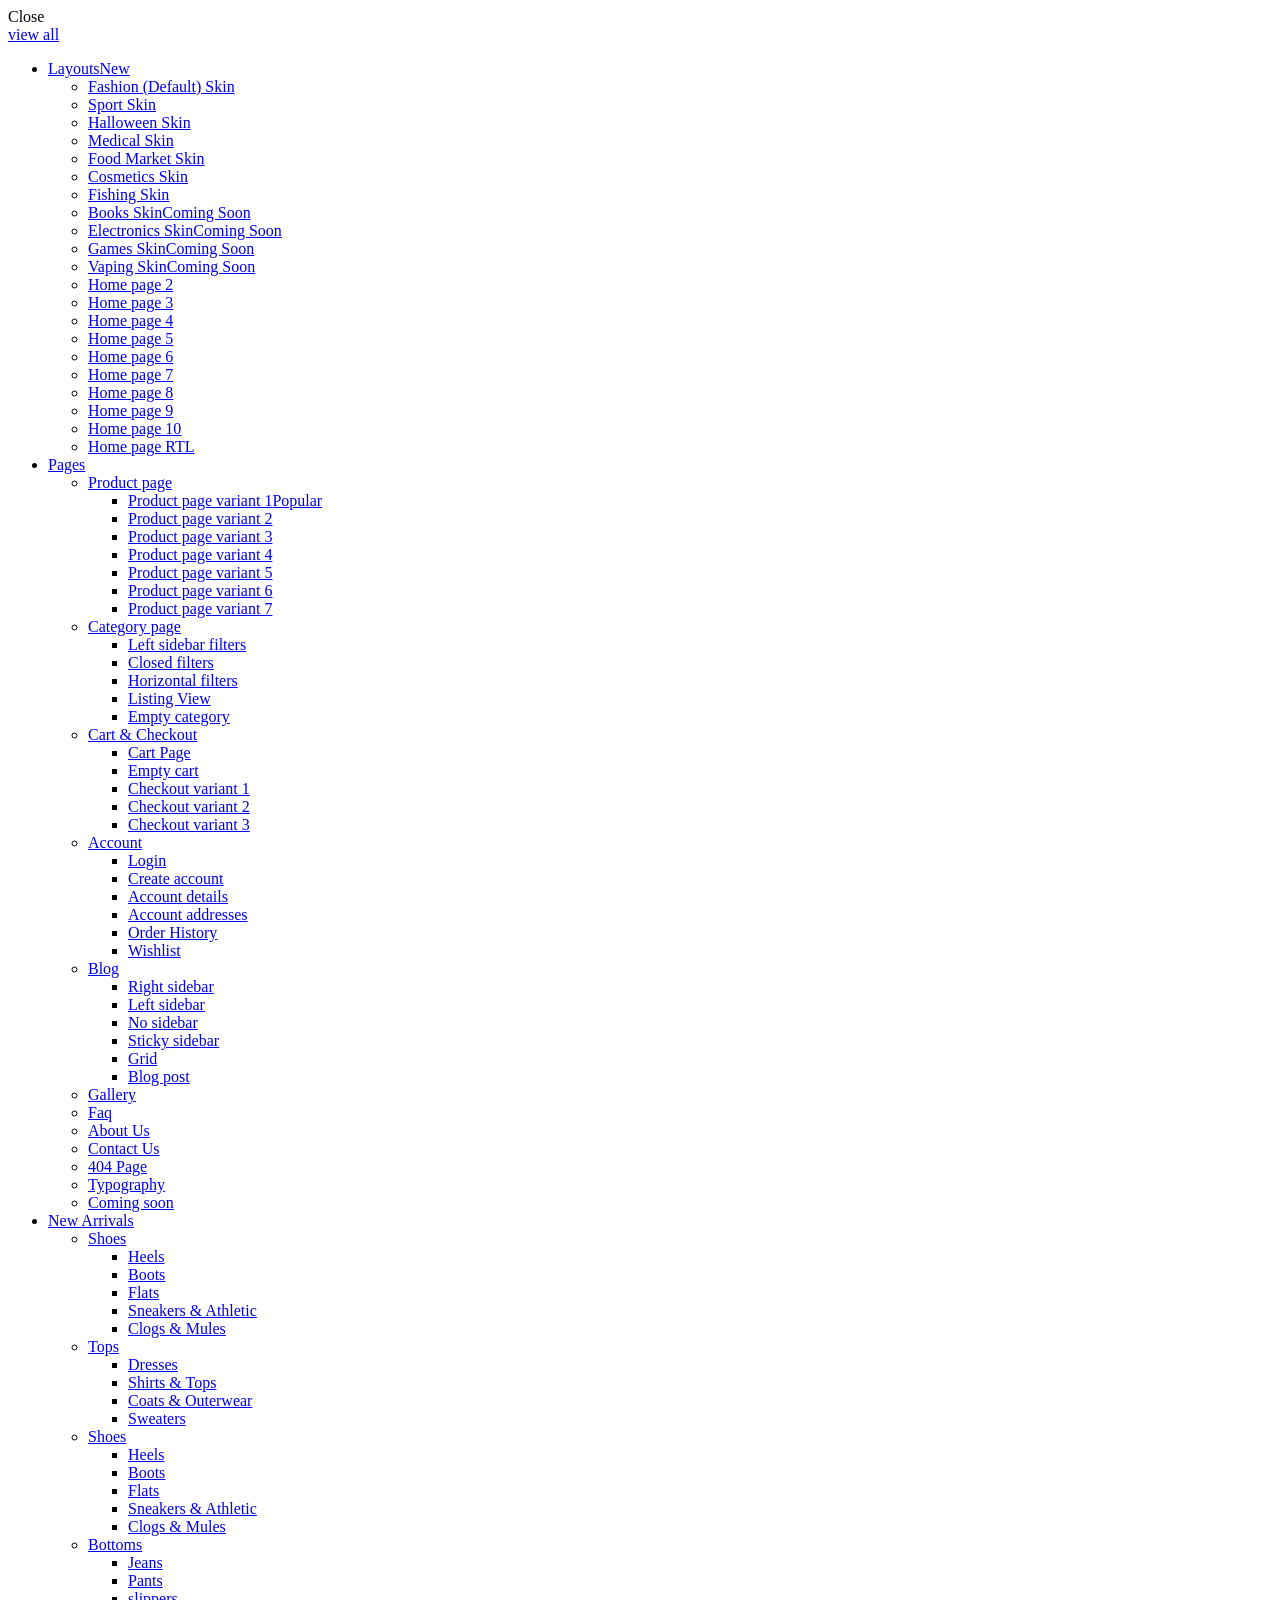
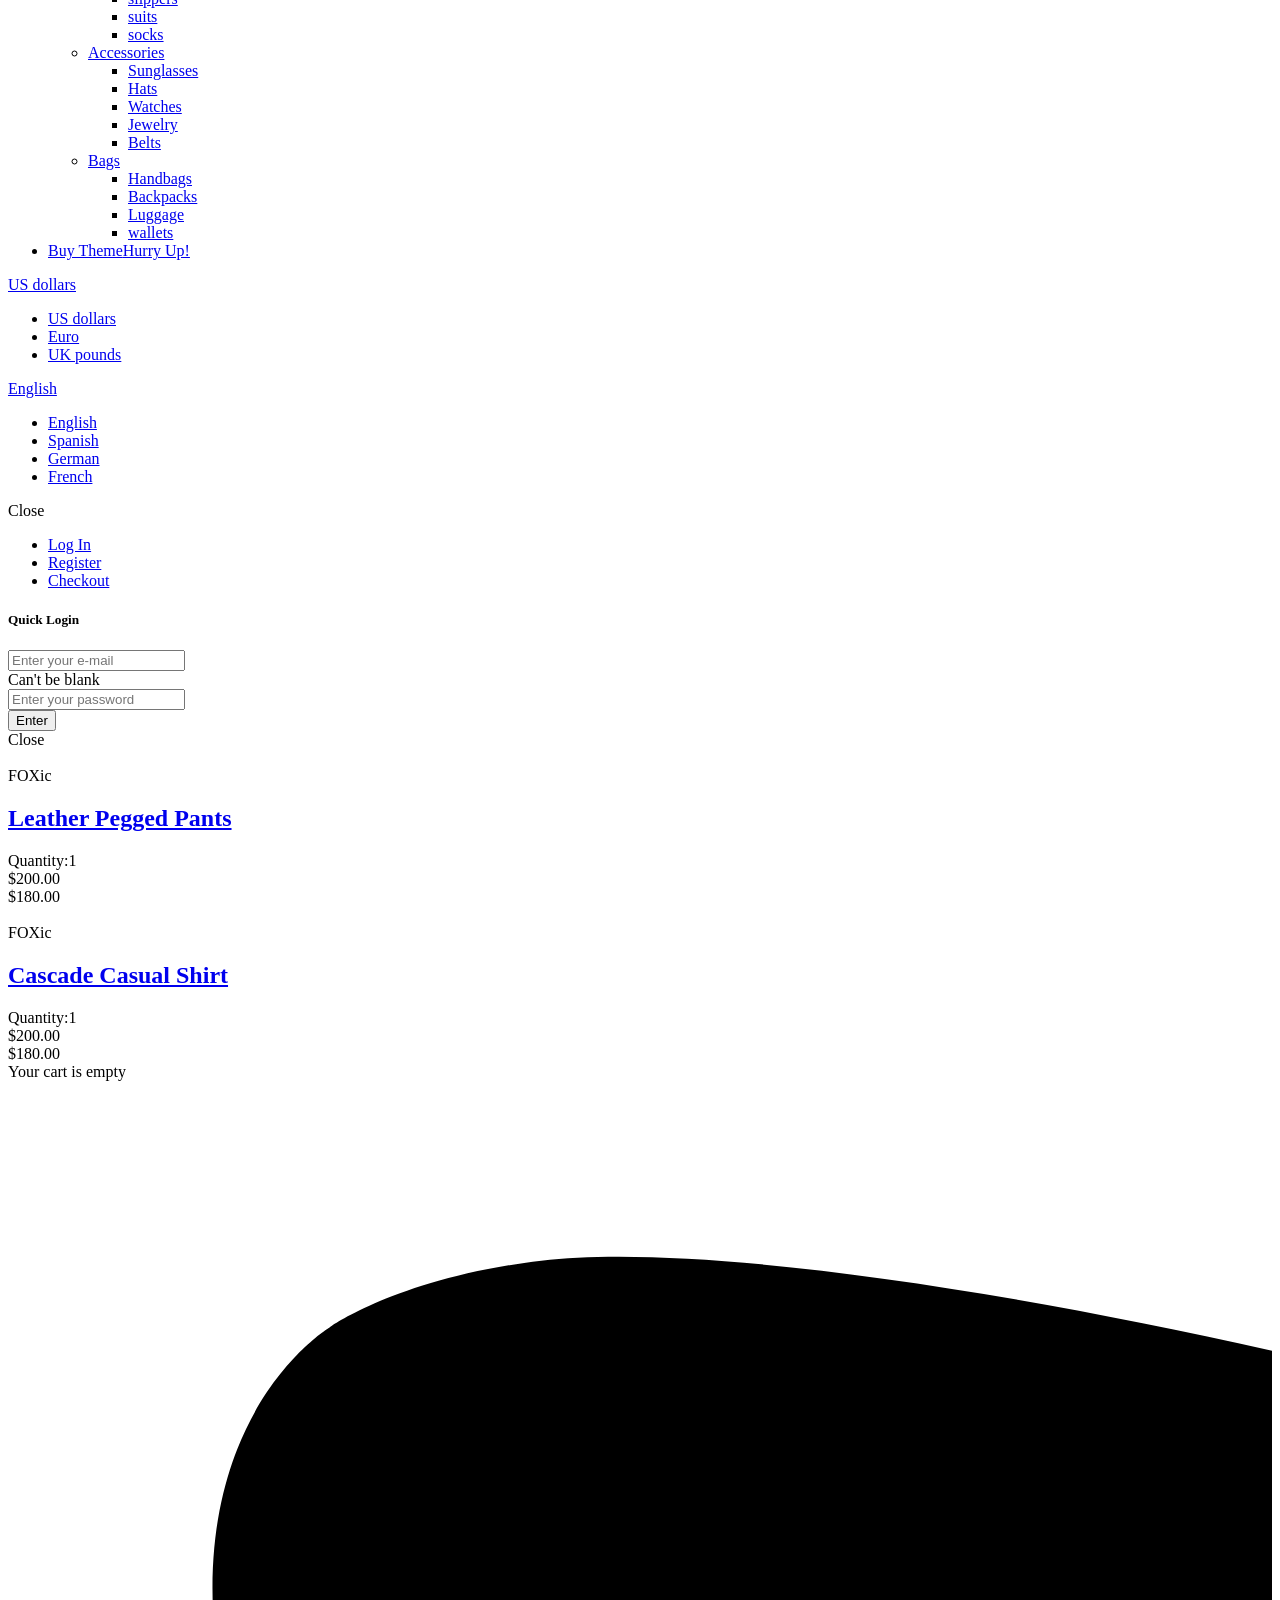
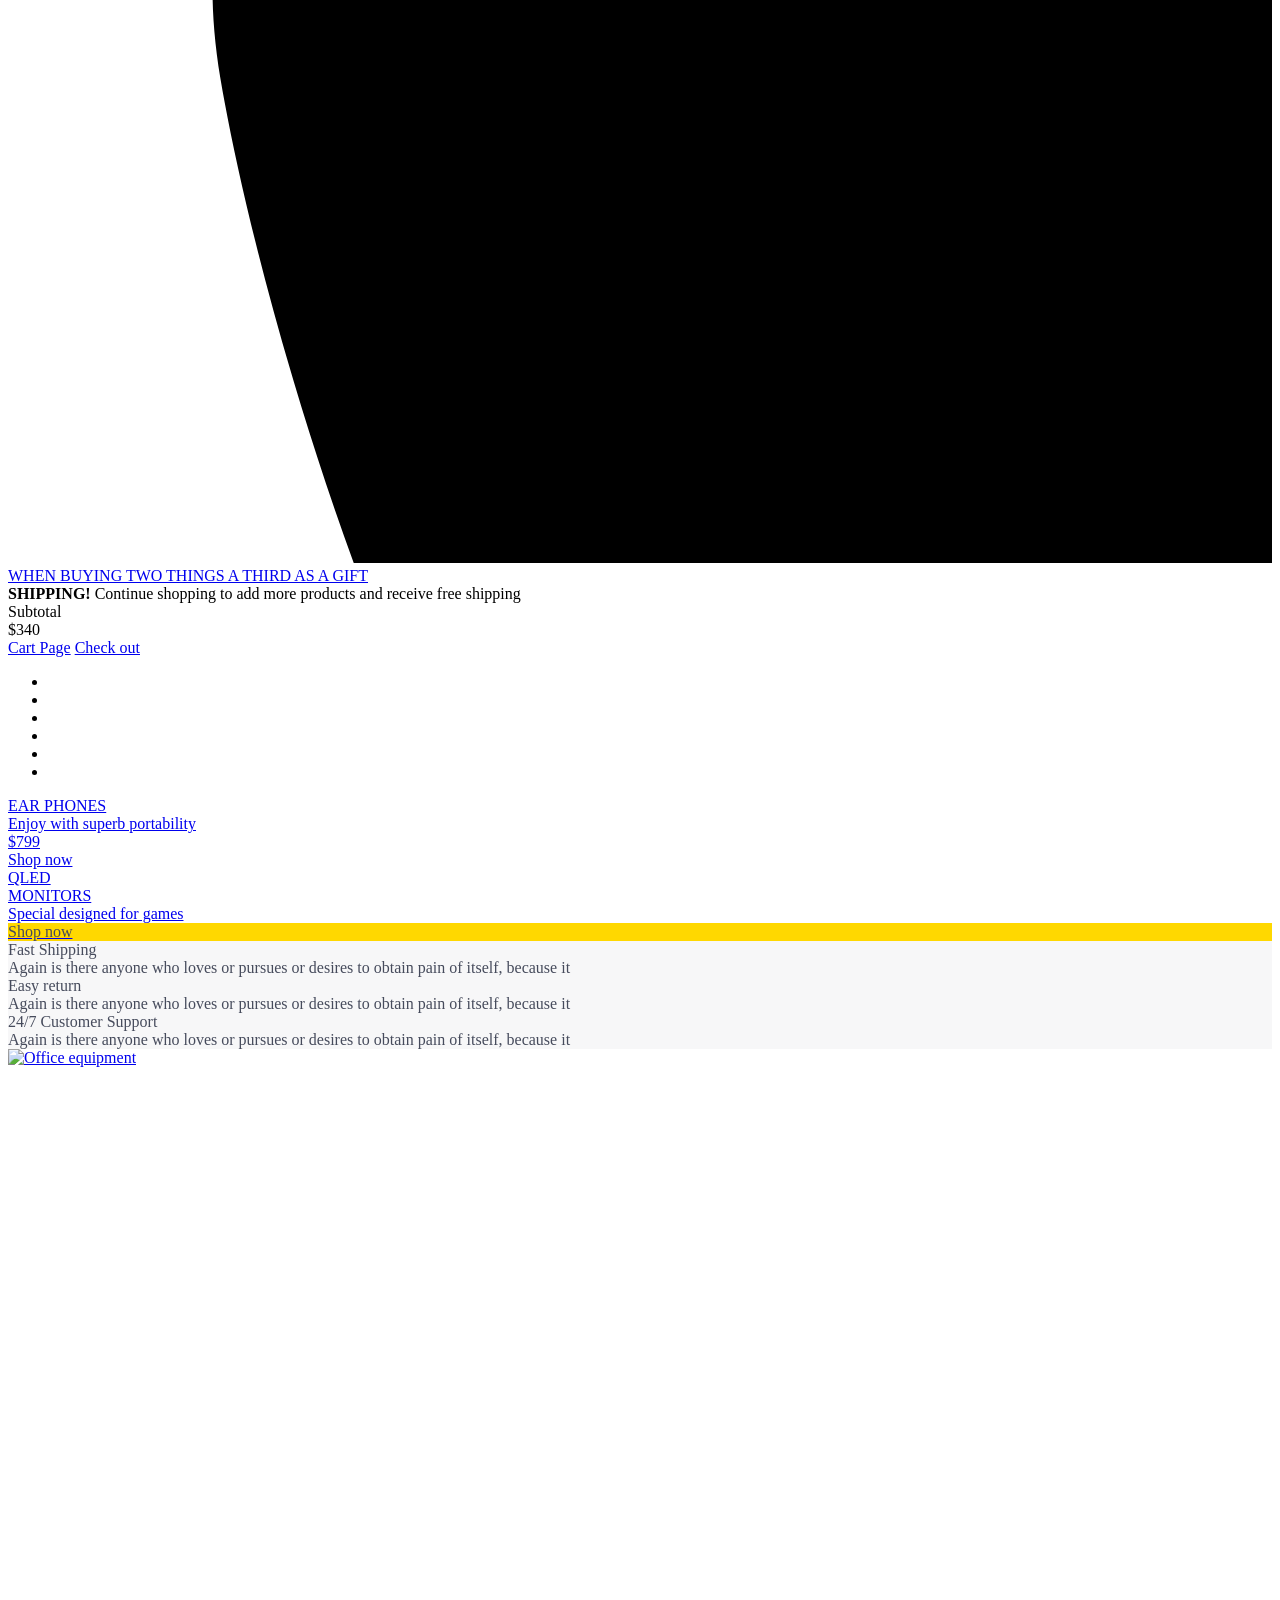
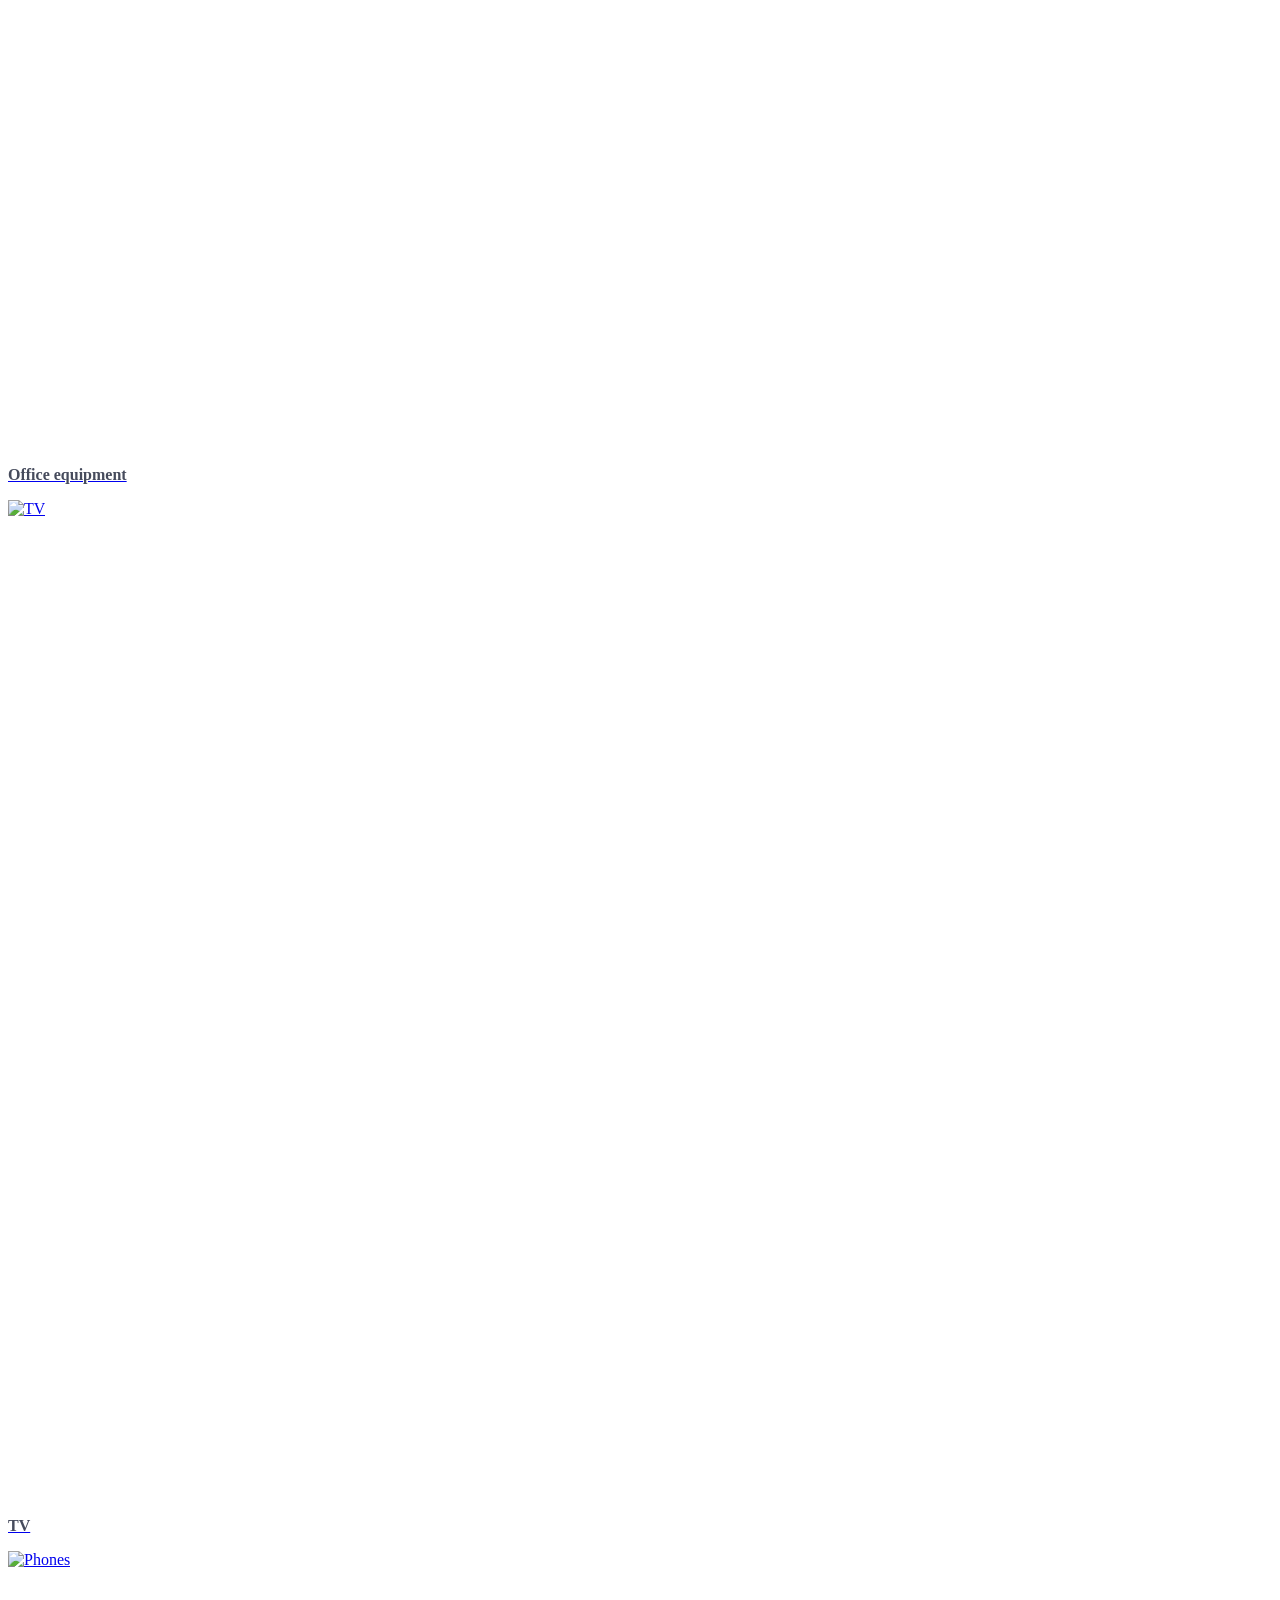
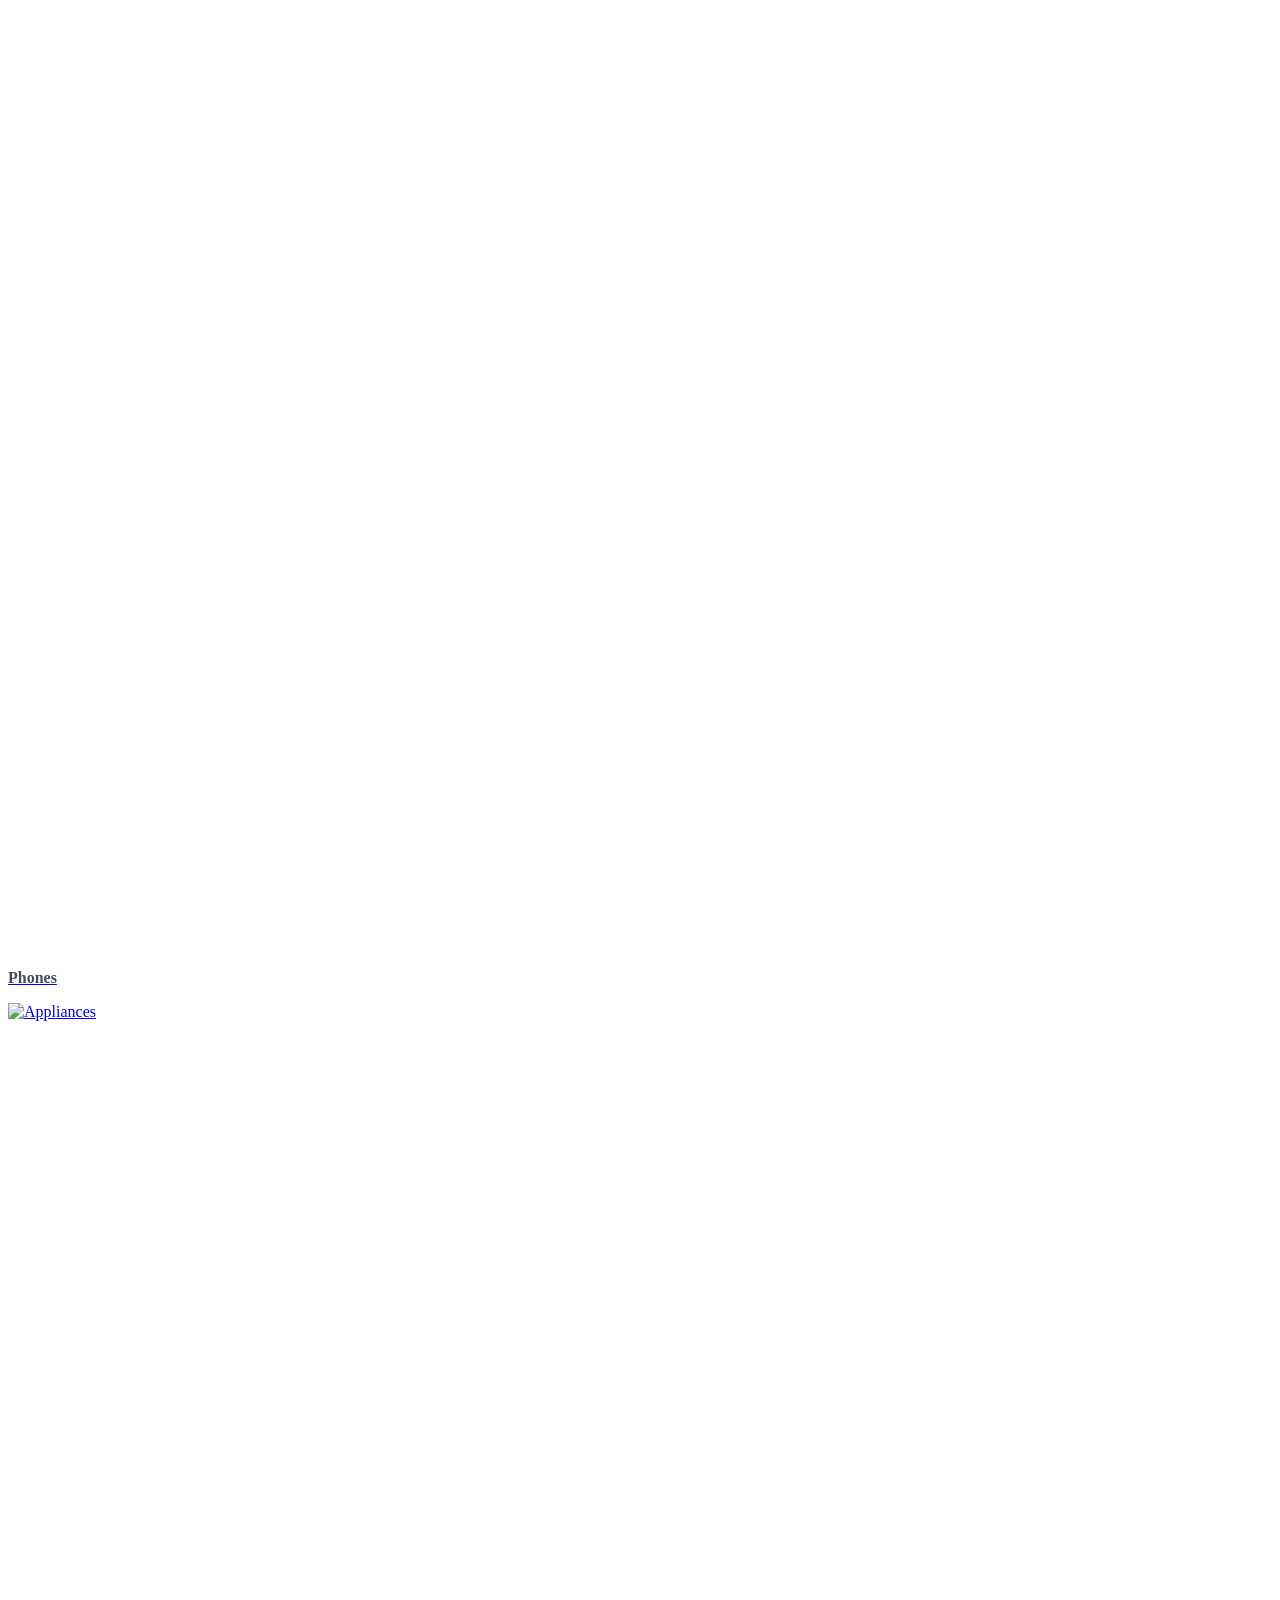
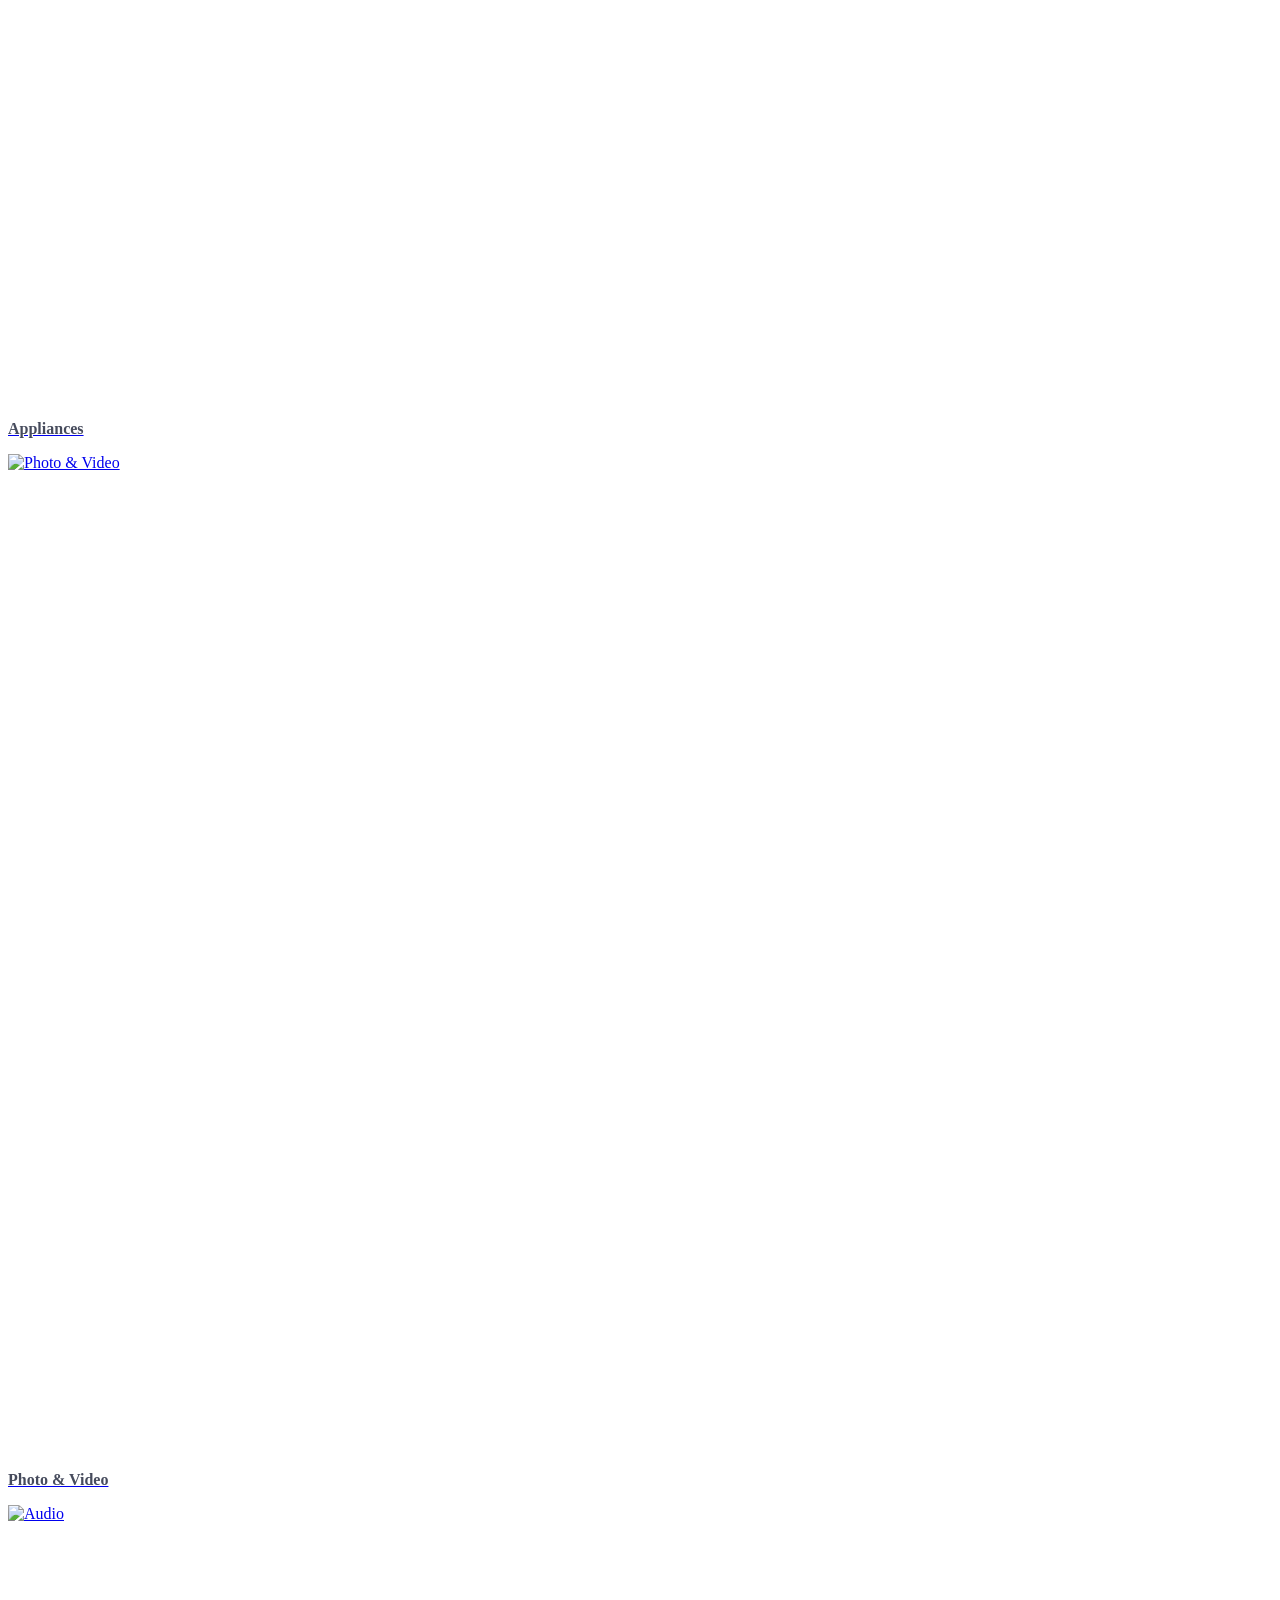
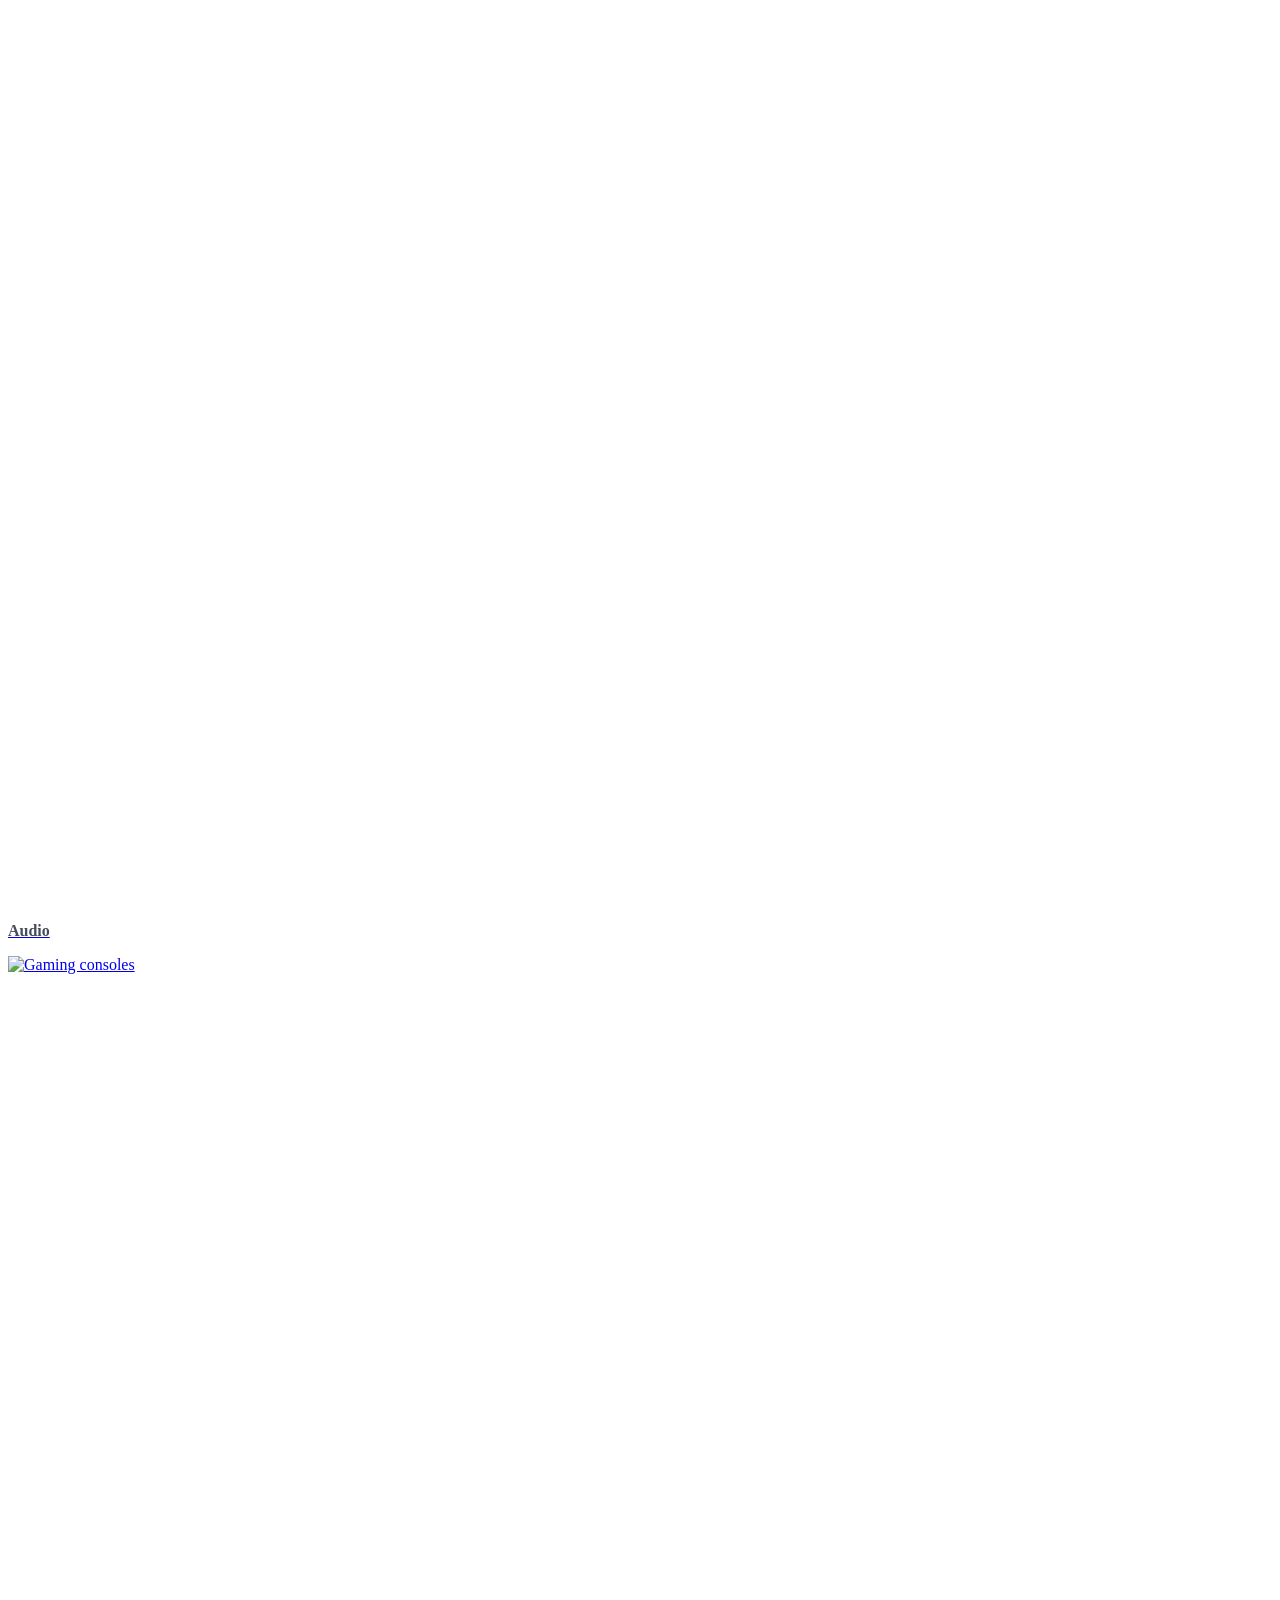
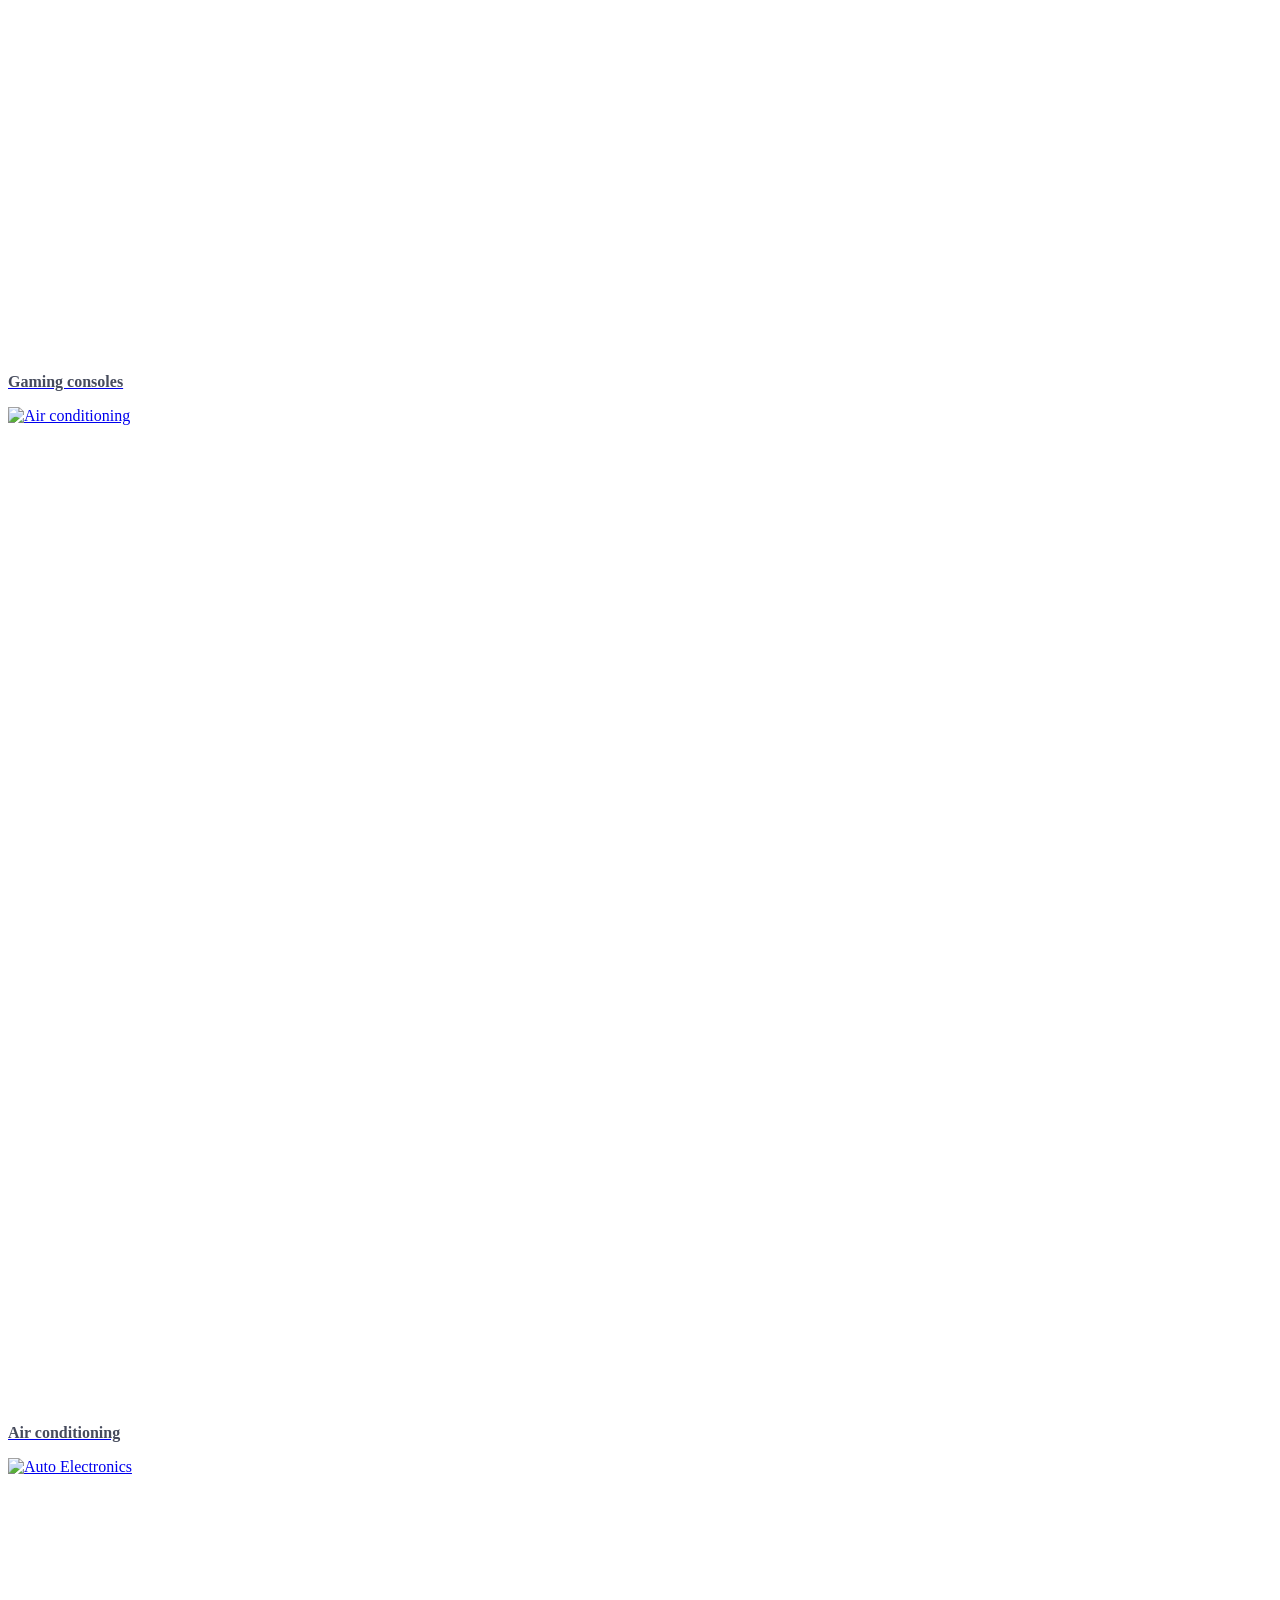
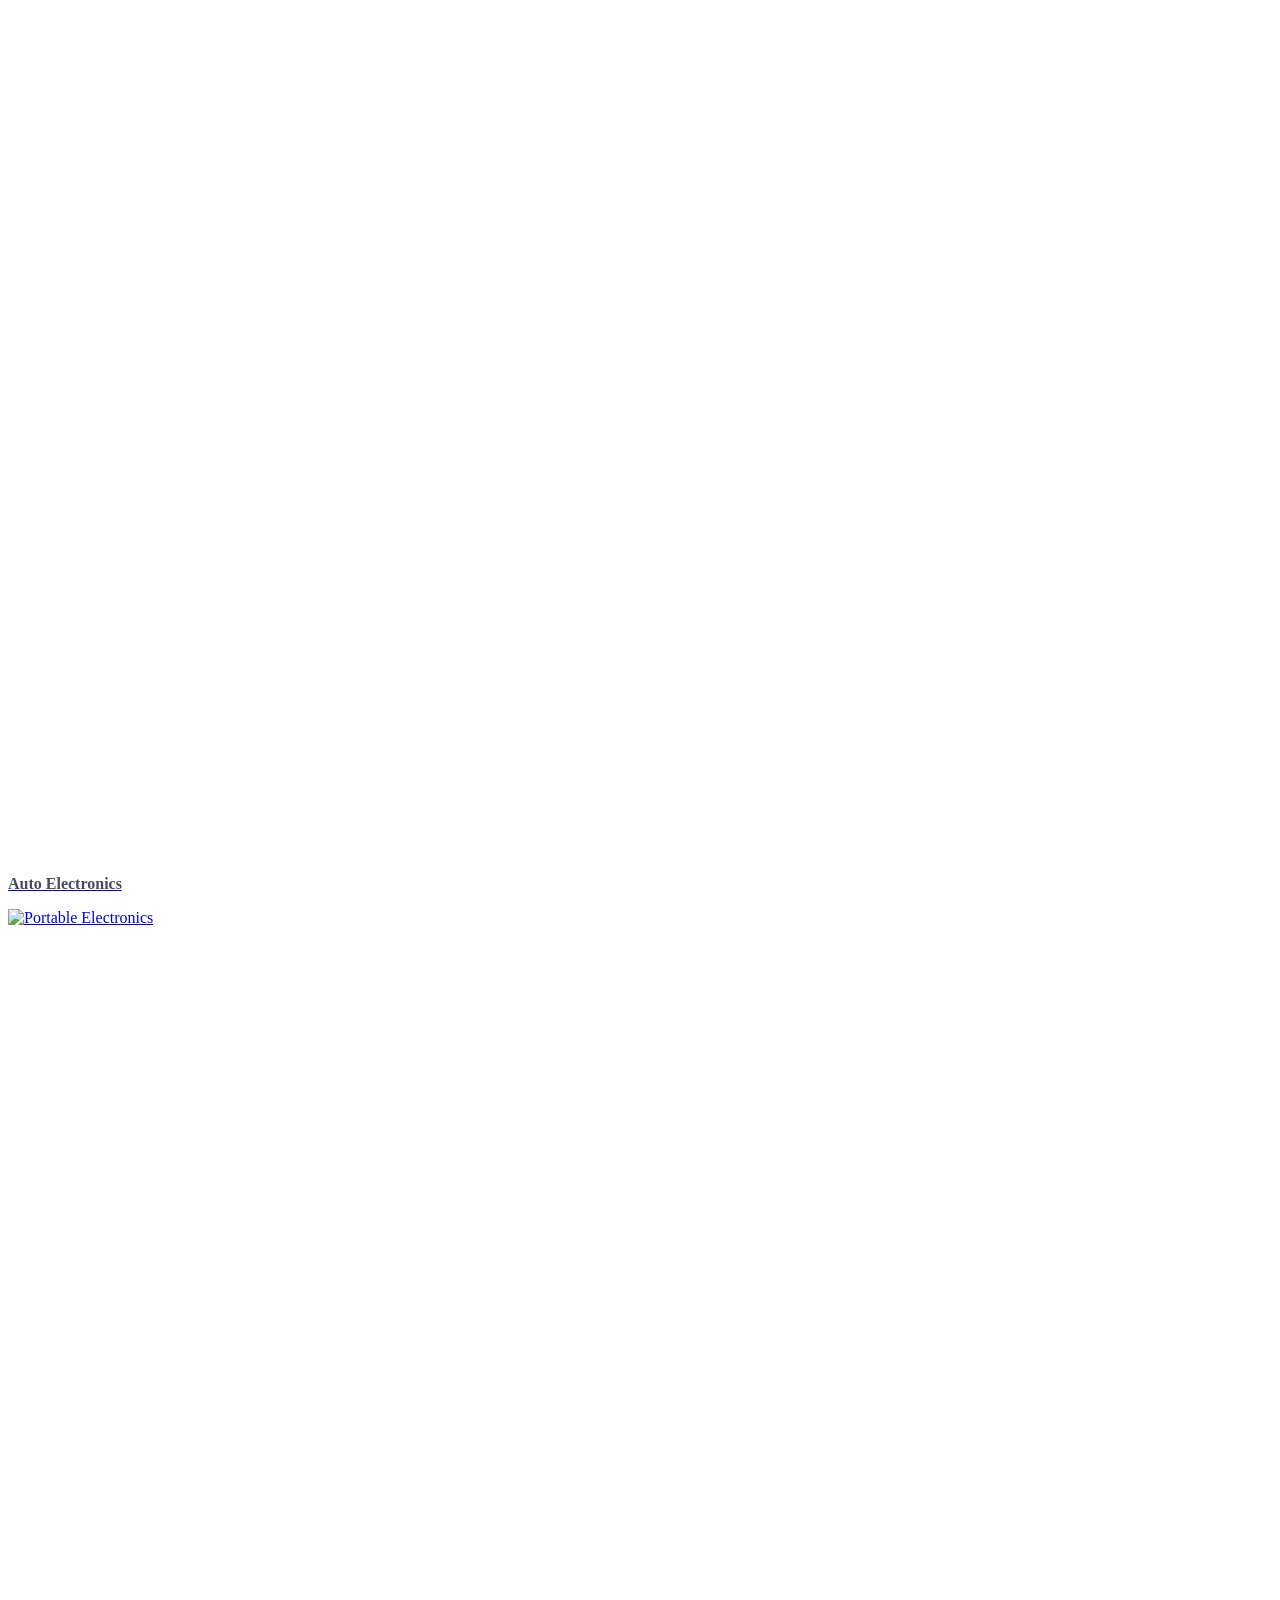
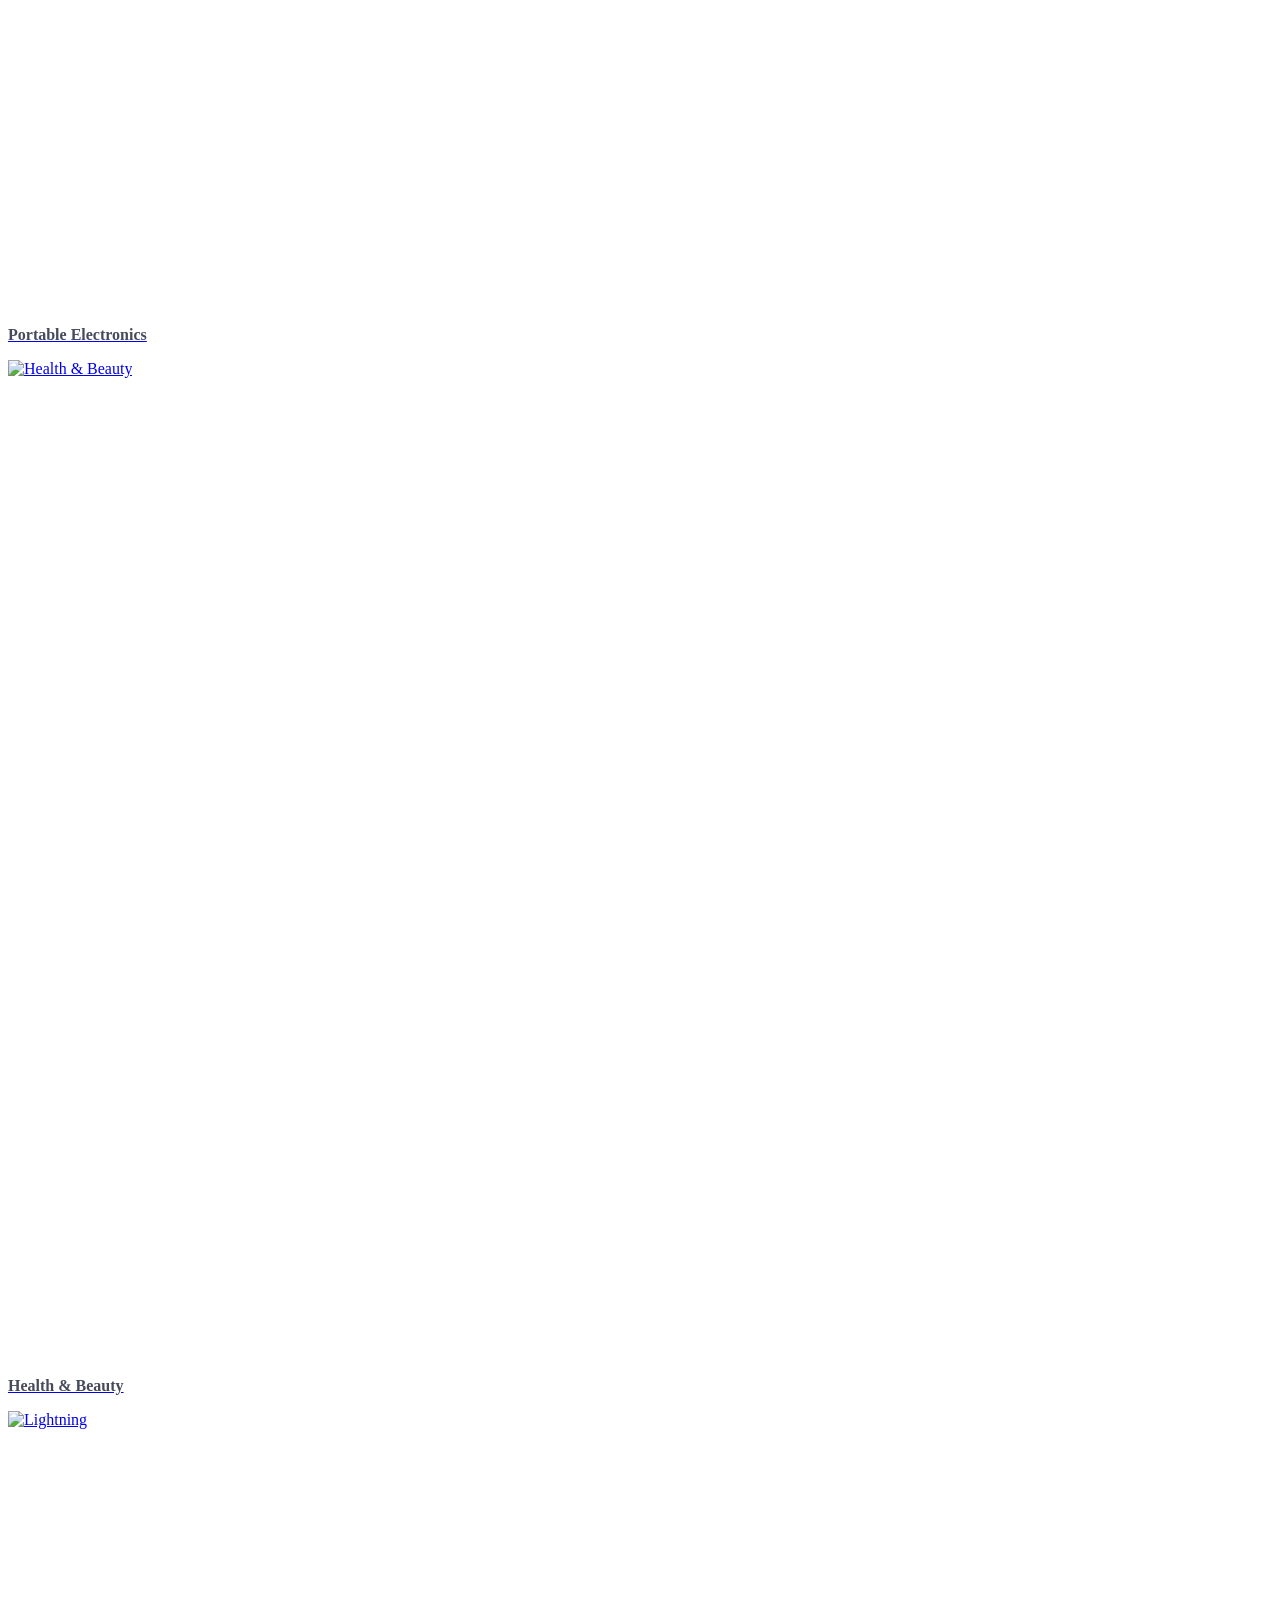
==== shoping_cart/src/main/resources/templates/views/client/index.html @ 7f089148 "up source" ====
<!DOCTYPE html>
<html lang="en"
      xmlns:th="http://thymeleaf.org"
      xmlns:layout="http://www.ultraq.net.nz/thymeleaf/layout"
      layout:decorate="~{decorators/client.html}">
<head>
    <meta charset="UTF-8">
    <title>Title</title>
</head>
<body layout:fragment="content">
<div class="header-side-panel">
    <div class="mobilemenu js-push-mbmenu">
        <div class="mobilemenu-content">
            <div class="mobilemenu-close mobilemenu-toggle">Close</div>
            <div class="mobilemenu-scroll">
                <div class="mobilemenu-search"></div>
                <div class="nav-wrapper show-menu">
                    <div class="nav-toggle">
                        <span class="nav-back"><i class="icon-angle-left"></i></span>
                        <span class="nav-title"></span>
                        <a href="#" class="nav-viewall">view all</a>
                    </div>
                    <ul class="nav nav-level-1">
                        <li><a href="index.html">Layouts<span class="menu-label menu-label--color1">New</span><span class="arrow"><i class="icon-angle-right"></i></span></a>
                            <ul class="nav-level-2">
                                <li><a href="index.html">Fashion (Default) Skin</a></li>
                                <li><a href="index-sport.html">Sport Skin</a></li>
                                <li><a href="index-helloween.html">Halloween Skin</a></li>
                                <li><a href="index-medical.html">Medical Skin</a></li>
                                <li><a href="index-food.html">Food Market Skin</a></li>
                                <li><a href="index-cosmetics.html">Cosmetics Skin</a></li>
                                <li><a href="index-fishing.html">Fishing Skin</a></li>
                                <li><a href="#">Books Skin<span class="menu-label menu-label--color1">Coming Soon</span></a></li>
                                <li><a href="#">Electronics Skin<span class="menu-label menu-label--color2">Coming Soon</span></a></li>
                                <li><a href="#">Games Skin<span class="menu-label menu-label--color3">Coming Soon</span></a></li>
                                <li><a href="#">Vaping Skin<span class="menu-label">Coming Soon</span></a></li>
                                <li><a href="index-02.html">Home page 2</a></li>
                                <li><a href="index-03.html">Home page 3</a></li>
                                <li><a href="index-04.html">Home page 4</a></li>
                                <li><a href="index-05.html">Home page 5</a></li>
                                <li><a href="index-06.html">Home page 6</a></li>
                                <li><a href="index-07.html">Home page 7</a></li>
                                <li><a href="index-08.html">Home page 8</a></li>
                                <li><a href="index-09.html">Home page 9</a></li>
                                <li><a href="index-10.html">Home page 10</a></li>
                                <li><a href="index-rtl.html">Home page RTL</a></li>
                            </ul>
                        </li>
                        <li><a href="#">Pages<span class="arrow"><i class="icon-angle-right"></i></span></a>
                            <ul class="nav-level-2">
                                <li><a href="product.html">Product page<span class="arrow"><i class="icon-angle-right"></i></span></a>
                                    <ul class="nav-level-3">
                                        <li><a href="product.html">Product page variant 1<span class="menu-label menu-label--color3">Popular</span></a></li>
                                        <li><a href="product-2.html">Product page variant 2</a></li>
                                        <li><a href="product-3.html">Product page variant 3</a></li>
                                        <li><a href="product-4.html">Product page variant 4</a></li>
                                        <li><a href="product-5.html">Product page variant 5</a></li>
                                        <li><a href="product-6.html">Product page variant 6</a></li>
                                        <li><a href="product-7.html">Product page variant 7</a></li>
                                    </ul>
                                </li>
                                <li><a href="category.html">Category page<span class="arrow"><i class="icon-angle-right"></i></span></a>
                                    <ul class="nav-level-3">
                                        <li><a href="category.html">Left sidebar filters</a></li>
                                        <li><a href="category-closed-filter.html">Closed filters</a></li>
                                        <li><a href="category-horizontal-filter.html">Horizontal filters</a></li>
                                        <li><a href="category-listview.html">Listing View</a></li>
                                        <li><a href="category-empty.html">Empty category</a></li>
                                    </ul>
                                </li>
                                <li><a href="cart.html">Cart & Checkout<span class="arrow"><i class="icon-angle-right"></i></span></a>
                                    <ul class="nav-level-3">
                                        <li><a href="cart.html">Cart Page</a></li>
                                        <li><a href="cart-empty.html">Empty cart</a></li>
                                        <li><a href="checkout.html">Checkout variant 1</a></li>
                                        <li><a href="checkout-2.html">Checkout variant 2</a></li>
                                        <li><a href="checkout-3.html">Checkout variant 3</a></li>
                                    </ul>
                                </li>
                                <li><a href="account-create.html">Account<span class="arrow"><i class="icon-angle-right"></i></span></a>
                                    <ul class="nav-level-3">
                                        <li><a href="account-create.html">Login</a></li>
                                        <li><a href="account-create.html">Create account</a></li>
                                        <li><a href="account-details.html">Account details</a></li>
                                        <li><a href="account-addresses.html">Account addresses</a></li>
                                        <li><a href="account-history.html">Order History</a></li>
                                        <li><a href="account-wishlist.html">Wishlist</a></li>
                                    </ul>
                                </li>
                                <li><a href="blog.html">Blog<span class="arrow"><i class="icon-angle-right"></i></span></a>
                                    <ul class="nav-level-3">
                                        <li><a href="blog.html">Right sidebar</a></li>
                                        <li><a href="blog-left-sidebar.html">Left sidebar</a></li>
                                        <li><a href="blog-without-sidebar.html">No sidebar</a></li>
                                        <li><a href="blog-sticky-sidebar.html">Sticky sidebar</a></li>
                                        <li><a href="blog-grid.html">Grid</a></li>
                                        <li><a href="blog-post.html">Blog post</a></li>
                                    </ul>
                                </li>
                                <li><a href="gallery.html">Gallery</a></li>
                                <li><a href="faq.html">Faq</a></li>
                                <li><a href="about.html">About Us</a></li>
                                <li><a href="contact.html">Contact Us</a></li>
                                <li><a href="404.html">404 Page</a></li>
                                <li><a href="typography.html">Typography</a></li>
                                <li><a href="coming-soon.html" target="_blank">Coming soon</a></li>
                            </ul>
                        </li>
                        <li><a href="category.html">New Arrivals<span class="arrow"><i class="icon-angle-right"></i></span></a>
                            <ul class="nav-level-2">
                                <li><a href="category.html">Shoes<span class="arrow"><i class="icon-angle-right"></i></span></a>
                                    <ul class="nav-level-3">
                                        <li><a href="category.html">Heels</a></li>
                                        <li><a href="category.html">Boots</a></li>
                                        <li><a href="category.html">Flats</a></li>
                                        <li><a href="category.html">Sneakers &amp; Athletic</a></li>
                                        <li><a href="category.html">Clogs &amp; Mules</a></li>
                                    </ul>
                                </li>
                                <li><a href="category.html">Tops<span class="arrow"><i class="icon-angle-right"></i></span></a>
                                    <ul class="nav-level-3">
                                        <li><a href="category.html">Dresses</a></li>
                                        <li><a href="category.html">Shirts &amp; Tops</a></li>
                                        <li><a href="category.html">Coats &amp; Outerwear</a></li>
                                        <li><a href="category.html">Sweaters</a></li>
                                    </ul>
                                </li>
                                <li><a href="category.html">Shoes<span class="arrow"><i class="icon-angle-right"></i></span></a>
                                    <ul class="nav-level-3">
                                        <li><a href="category.html">Heels</a></li>
                                        <li><a href="category.html">Boots</a></li>
                                        <li><a href="category.html">Flats</a></li>
                                        <li><a href="category.html">Sneakers &amp; Athletic</a></li>
                                        <li><a href="category.html">Clogs &amp; Mules</a></li>
                                    </ul>
                                </li>
                                <li><a href="category.html">Bottoms<span class="arrow"><i class="icon-angle-right"></i></span></a>
                                    <ul class="nav-level-3">
                                        <li><a href="category.html">Jeans</a></li>
                                        <li><a href="category.html">Pants</a></li>
                                        <li><a href="category.html">slippers</a></li>
                                        <li><a href="category.html">suits</a></li>
                                        <li><a href="category.html">socks</a></li>
                                    </ul>
                                </li>
                                <li><a href="category.html">Accessories<span class="arrow"><i class="icon-angle-right"></i></span></a>
                                    <ul class="nav-level-3">
                                        <li><a href="category.html">Sunglasses</a></li>
                                        <li><a href="category.html">Hats</a></li>
                                        <li><a href="category.html">Watches</a></li>
                                        <li><a href="category.html">Jewelry</a></li>
                                        <li><a href="category.html">Belts</a></li>
                                    </ul>
                                </li>
                                <li><a href="category.html">Bags<span class="arrow"><i class="icon-angle-right"></i></span></a>
                                    <ul class="nav-level-3">
                                        <li><a href="category.html">Handbags</a></li>
                                        <li><a href="category.html">Backpacks</a></li>
                                        <li><a href="category.html">Luggage</a></li>
                                        <li><a href="category.html">wallets</a></li>
                                    </ul>
                                </li>
                            </ul>
                        </li>
                        <li><a href="https://bit.ly/3iLAAEp" target="_blank">Buy Theme<span class="menu-label menu-label--color3">Hurry Up!</span><span class="arrow"><i class="icon-angle-right"></i></span></a></li>
                    </ul>
                </div>
                <div class="mobilemenu-bottom">
                    <div class="mobilemenu-currency">
                        <div class="dropdn_currency">
                            <div class="dropdn dropdn_caret">
                                <a href="#" class="dropdn-link js-dropdn-link">US dollars<i class="icon-angle-down"></i></a>
                                <div class="dropdn-content">
                                    <ul>
                                        <li class="active"><a href="#"><span>US dollars</span></a></li>
                                        <li><a href="#"><span>Euro</span></a></li>
                                        <li><a href="#"><span>UK pounds</span></a></li>
                                    </ul>
                                </div>
                            </div>
                        </div>
                    </div>
                    <div class="mobilemenu-language">
                        <div class="dropdn_language">
                            <div class="dropdn dropdn_language dropdn_language--noimg dropdn_caret">
                                <a href="#" class="dropdn-link js-dropdn-link"><span class="js-dropdn-select-current">English</span><i class="icon-angle-down"></i></a>
                                <div class="dropdn-content">
                                    <ul>
                                        <li class="active"><a href="#"><img src="images/flags/en.html" alt="">English</a></li>
                                        <li><a href="#"><img src="images/flags/sp.html" alt="">Spanish</a></li>
                                        <li><a href="#"><img src="images/flags/de.html" alt="">German</a></li>
                                        <li><a href="#"><img src="images/flags/fr.html" alt="">French</a></li>
                                    </ul>
                                </div>
                            </div>
                        </div>
                    </div>
                </div>
            </div>
        </div>
    </div>
    <div class="dropdn-content account-drop" id="dropdnAccount">
        <div class="dropdn-content-block">
            <div class="dropdn-close"><span class="js-dropdn-close">Close</span></div>
            <ul>
                <li><a href="account-create.html"><span>Log In</span><i class="icon-login"></i></a></li>
                <li><a href="account-create.html"><span>Register</span><i class="icon-user2"></i></a></li>
                <li><a href="checkout.html"><span>Checkout</span><i class="icon-card"></i></a></li>
            </ul>
            <div class="dropdn-form-wrapper">
                <h5>Quick Login</h5>
                <form action="#">
                    <div class="form-group">
                        <input type="text" class="form-control form-control--sm is-invalid" placeholder="Enter your e-mail">
                        <div class="invalid-feedback">Can't be blank</div>
                    </div>
                    <div class="form-group">
                        <input type="password" class="form-control form-control--sm" placeholder="Enter your password">
                    </div>
                    <button type="submit" class="btn">Enter</button>
                </form>
            </div>
        </div>
        <div class="drop-overlay js-dropdn-close"></div>
    </div>
    <div class="dropdn-content minicart-drop" id="dropdnMinicart">
        <div class="dropdn-content-block">
            <div class="dropdn-close"><span class="js-dropdn-close">Close</span></div>
            <div class="minicart-drop-content js-dropdn-content-scroll">
                <div class="minicart-prd row">
                    <div class="minicart-prd-image image-hover-scale-circle col">
                        <a href="product.html"><img class="lazyload fade-up" src="[data-uri]" data-src="images/skins/fashion/products/product-01-1.webp" alt=""></a>
                    </div>
                    <div class="minicart-prd-info col">
                        <div class="minicart-prd-tag">FOXic</div>
                        <h2 class="minicart-prd-name"><a href="#">Leather Pegged Pants</a></h2>
                        <div class="minicart-prd-qty"><span class="minicart-prd-qty-label">Quantity:</span><span class="minicart-prd-qty-value">1</span></div>
                        <div class="minicart-prd-price prd-price">
                            <div class="price-old">$200.00</div>
                            <div class="price-new">$180.00</div>
                        </div>
                    </div>
                    <div class="minicart-prd-action">
                        <a href="#" class="js-product-remove" data-line-number="1"><i class="icon-recycle"></i></a>
                    </div>
                </div>
                <div class="minicart-prd row">
                    <div class="minicart-prd-image image-hover-scale-circle col">
                        <a href="product.html"><img class="lazyload fade-up" src="[data-uri]" data-src="images/skins/fashion/products/product-16-1.webp" alt=""></a>
                    </div>
                    <div class="minicart-prd-info col">
                        <div class="minicart-prd-tag">FOXic</div>
                        <h2 class="minicart-prd-name"><a href="#">Cascade Casual Shirt</a></h2>
                        <div class="minicart-prd-qty"><span class="minicart-prd-qty-label">Quantity:</span><span class="minicart-prd-qty-value">1</span></div>
                        <div class="minicart-prd-price prd-price">
                            <div class="price-old">$200.00</div>
                            <div class="price-new">$180.00</div>
                        </div>
                    </div>
                    <div class="minicart-prd-action">
                        <a href="#" class="js-product-remove" data-line-number="2"><i class="icon-recycle"></i></a>
                    </div>
                </div>
                <div class="minicart-empty js-minicart-empty d-none">
                    <div class="minicart-empty-text">Your cart is empty</div>
                    <div class="minicart-empty-icon">
                        <i class="icon-shopping-bag"></i>
                        <svg version="1.1" xmlns="http://www.w3.org/2000/svg" x="0px" y="0px" viewBox="0 0 306 262" style="enable-background:new 0 0 306 262;" xml:space="preserve"><path class="st0" d="M78.1,59.5c0,0-37.3,22-26.7,85s59.7,237,142.7,283s193,56,313-84s21-206-69-240s-249.4-67-309-60C94.6,47.6,78.1,59.5,78.1,59.5z"/></svg>
                    </div>
                </div>
                <a href="#" class="minicart-drop-countdown mt-3">
                    <div class="countdown-box-full">
                        <div class="row no-gutters align-items-center">
                            <div class="col-auto"><i class="icon-gift icon--giftAnimate"></i></div>
                            <div class="col">
                                <div class="countdown-txt">WHEN BUYING TWO
                                    THINGS A THIRD AS A GIFT
                                </div>
                                <div class="countdown js-countdown" data-countdown="2021/07/01"></div>
                            </div>
                        </div>
                    </div>
                </a>
                <div class="minicart-drop-info d-none d-md-block">
                    <div class="shop-feature-single row no-gutters align-items-center">
                        <div class="shop-feature-icon col-auto"><i class="icon-truck"></i></div>
                        <div class="shop-feature-text col"><b>SHIPPING!</b> Continue shopping to add more products and receive free shipping</div>
                    </div>
                </div>
            </div>
            <div class="minicart-drop-fixed js-hide-empty">
                <div class="loader-horizontal-sm js-loader-horizontal-sm" data-loader-horizontal=""><span></span></div>
                <div class="minicart-drop-total js-minicart-drop-total row no-gutters align-items-center">
                    <div class="minicart-drop-total-txt col-auto heading-font">Subtotal</div>
                    <div class="minicart-drop-total-price col" data-header-cart-total="">$340</div>
                </div>
                <div class="minicart-drop-actions">
                    <a href="cart.html" class="btn btn--md btn--grey"><i class="icon-basket"></i><span>Cart Page</span></a>
                    <a href="checkout.html" class="btn btn--md"><i class="icon-checkout"></i><span>Check out</span></a>
                </div>
                <ul class="payment-link mb-2">
                    <li><i class="icon-amazon-logo"></i></li>
                    <li><i class="icon-visa-pay-logo"></i></li>
                    <li><i class="icon-skrill-logo"></i></li>
                    <li><i class="icon-klarna-logo"></i></li>
                    <li><i class="icon-paypal-logo"></i></li>
                    <li><i class="icon-apple-pay-logo"></i></li>
                </ul>
            </div>
        </div>
        <div class="drop-overlay js-dropdn-close"></div>
    </div>
</div>
<div class="page-content">
    <div id="shopify-section-1586608150816" class="shopify-section index-section index-section--flush">
        <div class="holder fullwidth fullboxed mt-0 full-nopad">
            <div class="container">
                <div class="bnslider-wrapper">
                    <div class="bnslider keep-scale" data-start-width='1920'  data-start-height='785' data-start-mwidth='414'  data-start-mheight='736' id="bnslider-1586608150816" data-autoplay="true" data-speed="5000" >
                        <a href="#" target="_self" class="bnslider-slide ">
                            <div class="bnslider-image-mobile lazyload fade-up-fast" data-bgset="images/skins/electronics/slider/slide-electronics-01-m.webp" data-sizes="auto"></div>
                            <div class="bnslider-image lazyload fade-up-fast" data-bgset="images/skins/electronics/slider/slide-electronics-01.webp" data-sizes="auto"></div>
                            <div class="bnslider-text-wrap bnslider-overlay container">
                                <div class="bnslider-text-content txt-middle txt-left txt-middle-m txt-center-m">
                                    <div class="bnslider-text-content-flex  container ">
                                        <div class="bnslider-vert w-s-60 w-ms-80 p-0">
                                            <div class="bnslider-text order-2 mt-sm bnslider-text--xl text-center" data-animation="fadeInUp" data-animation-delay="800" data-fontcolor="#363b4b" data-bgcolor="" data-fontweight="600" data-fontline="1.00" data-otherstyle="">EAR PHONES</div>
                                            <div class="bnslider-text order-3 mt-sm bnslider-text--sm text-center" data-animation="zoomIn" data-animation-delay="1000" data-fontcolor="#ffffff" data-bgcolor="" data-fontweight="500" data-fontline="1.5" data-otherstyle="">Enjoy with superb portability</div>
                                            <div class="bnslider-text order-1 mt-0 bnslider-text--md text-center" data-animation="fadeInDown" data-animation-delay="1600" data-fontcolor="#5378f4" data-bgcolor="" data-fontweight="600" data-fontline="1.00" data-otherstyle="">$799</div>
                                            <div class="btn-wrap text-center  order-4 mt-md"
                                                 data-animation="fadeInUp"
                                                 data-animation-delay="2000">
                                                <div class="btn btn--lg">Shop now</div>
                                            </div>
                                        </div>
                                    </div>
                                </div>
                            </div>
                        </a>
                        <a  href="#" target="_self" class="bnslider-slide ">
                            <div class="bnslider-image-mobile lazyload fade-up-fast" data-bgset="images/skins/electronics/slider/slide-electronics-02-m.webp" data-sizes="auto"></div>
                            <div class="bnslider-image lazyload fade-up-fast" data-bgset="images/skins/electronics/slider/slide-electronics-02.webp" data-sizes="auto"></div>
                            <div class="bnslider-text-wrap bnslider-overlay container">
                                <div class="bnslider-text-content txt-middle txt-right txt-middle-m txt-center-m">
                                    <div class="bnslider-text-content-flex  container ">
                                        <div class="bnslider-vert w-s-60 w-ms-80 p-0">
                                            <div class="bnslider-text order-2 mt-sm bnslider-text--xxxl text-center" data-animation="fx4" data-animation-delay="800" data-fontcolor="#ffffff" data-bgcolor="" data-fontweight="700" data-fontline="1.1" data-otherstyle="">QLED</div>
                                            <div class="bnslider-text order-2 mt-0 bnslider-text--xl text-center" data-animation="fx2" data-animation-delay="1000" data-fontcolor="#ffffff" data-bgcolor="" data-fontweight="500" data-fontline="1.1" data-otherstyle="">MONITORS</div>
                                            <div class="bnslider-text order-3 mt-sm bnslider-text--sm text-center" data-animation="fadeInDown" data-animation-delay="1600" data-fontcolor="#ffffff" data-bgcolor="" data-fontweight="400" data-fontline="1.3" data-otherstyle="">Special designed for games</div>
                                            <div class="btn-wrap text-center  order-4 mt-md"
                                                 data-animation="fadeIn"
                                                 data-animation-delay="2000">
                                                <div class="btn btn--lg" data-color="#464b5c" data-bgcolor="#ffd800" data-hover-color="#ffffff" data-hover-bgcolor="#464b5c" style="color:#464b5c; background-color:#ffd800">Shop now</div>
                                            </div>
                                        </div>
                                    </div>
                                </div>
                            </div>
                        </a>
                    </div>
                    <div class="bnslider-loader"></div>
                    <div class="bnslider-arrows d-sm-none container"><div></div></div>
                    <div class="bnslider-dots d-none d-sm-block container"></div>
                </div>
            </div>
        </div>
    </div>
    <div class="holder holder-mt-small" id="holderShopFeature">
        <div class="container">
            <div class="row no-gutters justify-content-center">
                <div class="col-sm">
                    <div class="shop-feature-bg row  ">
                        <div class="shop-feature-icon col-auto"><i class="icon-delivery-truck"></i></div>
                        <div class="shop-feature-text col">
                            <div class="shop-feature-title heading-font">Fast Shipping</div>
                            Again is there anyone who loves or pursues or desires
                            to obtain pain of itself, because it
                        </div>
                    </div>
                </div>
                <div class="col-sm">
                    <div class="shop-feature-bg row  ">
                        <div class="shop-feature-icon col-auto"><i class="icon-return"></i></div>
                        <div class="shop-feature-text col">
                            <div class="shop-feature-title heading-font">Easy return</div>
                            Again is there anyone who loves or pursues or desires
                            to obtain pain of itself, because it
                        </div>
                    </div>
                </div>
                <div class="col-sm">
                    <div class="shop-feature-bg row  ">
                        <div class="shop-feature-icon col-auto"><i class="icon-watch"></i></div>
                        <div class="shop-feature-text col">
                            <div class="shop-feature-title heading-font">24/7 Customer Support</div>
                            Again is there anyone who loves or pursues or desires
                            to obtain pain of itself, because it
                        </div>
                    </div>
                </div>
            </div>
        </div>
        <style>
            #holderShopFeature .shop-feature-bg .shop-feature-icon {
                color: #ffd800
            }
            #holderShopFeature .shop-feature-bg:hover .shop-feature-icon {
                color: #ffd800
            }
            #holderShopFeature .shop-feature-bg {
                background-color: #f7f7f8;
            }
            #holderShopFeature .shop-feature-bg:hover {
                background-color: #5378f4
            }
            #holderShopFeature .shop-feature-bg .shop-feature-text {
                color: #464b5c
            }
            #holderShopFeature .shop-feature-bg:hover .shop-feature-text {
                color: #ffffff
            }
        </style>
    </div>
    <div class="holder holder-mt-small" id="holderCollectionGrid">
        <div class="container">
            <div class="collection-grid-2 row justify-content-center">
                <div class="collection-grid-2-item col-9 col-md-quarter col-lg-3">
                    <a href="collections.html" target="_self" class="bnr-wrap collection-grid-2-item-inside">
                        <div class="collection-grid-2-img image-container image-hover-scale" style="padding-bottom: 77.778%"><img class="lazyload fade-up" data-src="images/skins/electronics/category-img-01.webp" data-sizes="auto" alt="Office equipment"></div>
                        <h3 class="collection-grid-2-title pb-15 heading-font">Office equipment</h3>
                    </a>
                </div>
                <div class="collection-grid-2-item col-9 col-md-quarter col-lg-3">
                    <a href="collections.html" target="_self" class="bnr-wrap collection-grid-2-item-inside">
                        <div class="collection-grid-2-img image-container image-hover-scale" style="padding-bottom: 77.778%"><img class="lazyload fade-up" data-src="images/skins/electronics/category-img-02.webp?" data-sizes="auto" alt="TV"></div>
                        <h3 class="collection-grid-2-title pb-15 heading-font">TV</h3>
                    </a>
                </div>
                <div class="collection-grid-2-item col-9 col-md-quarter col-lg-3">
                    <a href="collections.html" target="_self" class="bnr-wrap collection-grid-2-item-inside">
                        <div class="collection-grid-2-img image-container image-hover-scale" style="padding-bottom: 77.778%"><img class="lazyload fade-up" data-src="images/skins/electronics/category-img-03.webp" data-sizes="auto" alt="Phones"></div>
                        <h3 class="collection-grid-2-title pb-15 heading-font">Phones</h3>
                    </a>
                </div>
                <div class="collection-grid-2-item col-9 col-md-quarter col-lg-3">
                    <a href="collections.html" target="_self" class="bnr-wrap collection-grid-2-item-inside">
                        <div class="collection-grid-2-img image-container image-hover-scale" style="padding-bottom: 77.778%"><img class="lazyload fade-up" data-src="images/skins/electronics/category-img-04.webp" data-sizes="auto" alt="Appliances"></div>
                        <h3 class="collection-grid-2-title pb-15 heading-font">Appliances</h3>
                    </a>
                </div>
                <div class="collection-grid-2-item col-9 col-md-quarter col-lg-3">
                    <a href="collections.html" target="_self" class="bnr-wrap collection-grid-2-item-inside">
                        <div class="collection-grid-2-img image-container image-hover-scale" style="padding-bottom: 77.778%"><img class="lazyload fade-up" data-src="images/skins/electronics/category-img-05.webp" data-sizes="auto" alt="Photo &amp; Video"></div>
                        <h3 class="collection-grid-2-title pb-15 heading-font">Photo & Video</h3>
                    </a
                    ></div>
                <div class="collection-grid-2-item col-9 col-md-quarter col-lg-3">
                    <a href="collections.html" target="_self" class="bnr-wrap collection-grid-2-item-inside">
                        <div class="collection-grid-2-img image-container image-hover-scale" style="padding-bottom: 77.778%"><img class="lazyload fade-up" data-src="images/skins/electronics/category-img-06.webp" data-sizes="auto" alt="Audio"></div>
                        <h3 class="collection-grid-2-title pb-15 heading-font">Audio</h3>
                    </a>
                </div>
                <div class="collection-grid-2-item col-9 col-md-quarter col-lg-3">
                    <a href="collections.html" target="_self" class="bnr-wrap collection-grid-2-item-inside">
                        <div class="collection-grid-2-img image-container image-hover-scale" style="padding-bottom: 77.778%"><img class="lazyload fade-up" data-src="images/skins/electronics/category-img-07.webp" data-sizes="auto" alt="Gaming consoles"></div>
                        <h3 class="collection-grid-2-title pb-15 heading-font">Gaming consoles</h3>
                    </a>
                </div>
                <div class="collection-grid-2-item col-9 col-md-quarter col-lg-3">
                    <a href="collections.html" target="_self" class="bnr-wrap collection-grid-2-item-inside">
                        <div class="collection-grid-2-img image-container image-hover-scale" style="padding-bottom: 77.778%"><img class="lazyload fade-up" data-src="images/skins/electronics/category-img-08.webp" data-sizes="auto" alt="Air conditioning"></div>
                        <h3 class="collection-grid-2-title pb-15 heading-font">Air conditioning</h3>
                    </a>
                </div>
                <div class="collection-grid-2-item col-9 col-md-quarter col-lg-3">
                    <a href="collections.html" target="_self" class="bnr-wrap collection-grid-2-item-inside">
                        <div class="collection-grid-2-img image-container image-hover-scale" style="padding-bottom: 77.778%"><img class="lazyload fade-up" data-src="images/skins/electronics/category-img-09.webp" data-sizes="auto" alt="Auto Electronics"></div>
                        <h3 class="collection-grid-2-title pb-15 heading-font">Auto Electronics</h3>
                    </a>
                </div>
                <div class="collection-grid-2-item col-9 col-md-quarter col-lg-3">
                    <a href="collections.html" target="_self" class="bnr-wrap collection-grid-2-item-inside">
                        <div class="collection-grid-2-img image-container image-hover-scale" style="padding-bottom: 77.778%"><img class="lazyload fade-up" data-src="images/skins/electronics/category-img-10.webp" data-sizes="auto" alt="Portable Electronics"></div>
                        <h3 class="collection-grid-2-title pb-15 heading-font">Portable Electronics</h3>
                    </a>
                </div>
                <div class="collection-grid-2-item col-9 col-md-quarter col-lg-3">
                    <a href="collections.html" target="_self" class="bnr-wrap collection-grid-2-item-inside">
                        <div class="collection-grid-2-img image-container image-hover-scale" style="padding-bottom: 77.778%"><img class="lazyload fade-up" data-src="images/skins/electronics/category-img-11.webp" data-sizes="auto" alt="Health &amp; Beauty"></div>
                        <h3 class="collection-grid-2-title pb-15 heading-font">Health & Beauty</h3>
                    </a>
                </div>
                <div class="collection-grid-2-item col-9 col-md-quarter col-lg-3">
                    <a href="collections.html" target="_self" class="bnr-wrap collection-grid-2-item-inside">
                        <div class="collection-grid-2-img image-container image-hover-scale" style="padding-bottom: 77.778%"><img class="lazyload fade-up" data-src="images/skins/electronics/category-img-12.webp" data-sizes="auto" alt="Lightning"></div>
                        <h3 class="collection-grid-2-title pb-15 heading-font">Lightning</h3>
                    </a>
                </div>
            </div>
            <style>
                #holderCollectionGrid .collection-grid-2-title {
                    font-size: 16px;
                    font-weight: 600;
                    color: #464b5c
                }
                #holderCollectionGrid .collection-grid-2-title:hover {
                    color: #464b5c
                }
            </style>
        </div>
    </div>
    <div class="holder">
        <div class="container">
            <div class="title-wrap title-md">
                <h2 class="h2-style">NEW ARRIVALS</h2>
            </div>
            <div class="prd-grid-wrap position-relative">
                <div class="prd-grid data-to-show-3 data-to-show-lg-3 data-to-show-md-2 data-to-show-sm-2 data-to-show-xs-2 js-category-grid">
                    <div class="prd prd-hor ">
                        <div class="prd-inside">
                            <div class="prd-img-area">
                                <a href="product.html" class="prd-img image-hover-scale image-container">
                                    <img src="[data-uri]" data-src="images/skins/electronics/products/product-01-1.webp" alt="iPhone X" class="js-prd-img lazyload">
                                    <div class="foxic-loader"></div>
                                    <div class="prd-big-circle-labels">
                                        <div class="label-sale"><span>-10% <span class="sale-text">Sale</span></span>
                                            <div class="countdown-circle">
                                                <div class="countdown js-countdown" data-countdown="2021/07/01"></div>
                                            </div>
                                        </div>
                                    </div>
                                </a>
                                <div class="prd-circle-labels">
                                    <a href="#" class="circle-label-compare circle-label-wishlist--add js-add-wishlist mt-0" title="Add To Wishlist"><i class="icon-heart-stroke"></i></a><a href="#" class="circle-label-compare circle-label-wishlist--off js-remove-wishlist mt-0" title="Remove From Wishlist"><i class="icon-heart-hover"></i></a>
                                    <a href="#" class="circle-label-qview js-prd-quickview prd-hide-mobile" data-src="ajax/ajax-quickview.html"><i class="icon-eye"></i><span>QUICK VIEW</span></a>
                                </div>
                            </div>
                            <div class="prd-info">
                                <div class="prd-info-wrap">
                                    <div class="prd-info-top">
                                        <div class="prd-rating"><i class="icon-star-fill fill"></i><i class="icon-star-fill fill"></i><i class="icon-star-fill fill"></i><i class="icon-star-fill fill"></i><i class="icon-star-fill fill"></i></div>
                                    </div>
                                    <h2 class="prd-title"><a href="product.html">iPhone X</a></h2>
                                    <div class="prd-description">
                                        Quisque volutpat condimentum velit. Class aptent taciti sociosqu ad litora torquent per conubia nostra, per inceptos himenaeos. Nam nec ante sed lacinia.
                                    </div>
                                </div>
                                <div class="prd-hovers">
                                    <div class="prd-circle-labels">
                                        <div><a href="#" class="circle-label-compare circle-label-wishlist--add js-add-wishlist mt-0" title="Add To Wishlist"><i class="icon-heart-stroke"></i></a><a href="#" class="circle-label-compare circle-label-wishlist--off js-remove-wishlist mt-0" title="Remove From Wishlist"><i class="icon-heart-hover"></i></a></div>
                                        <div><a href="#" class="circle-label-qview prd-hide-mobile js-prd-quickview" data-src="ajax/ajax-quickview.html"><i class="icon-eye"></i><span>QUICK VIEW</span></a></div>
                                    </div>
                                    <div class="prd-price">
                                        <div class="price-old">$ 200</div>
                                        <div class="price-new">$ 180</div>
                                    </div>
                                    <div class="prd-action">
                                        <div class="prd-action-left">
                                            <form action="#">
                                                <button class="btn js-prd-addtocart" data-product='{"name": "iPhone X", "path":"images/skins/electronics/products/product-01-1.webp", "url":"product.html", "aspect_ratio":0.778}'>Add To Cart</button>
                                            </form>
                                        </div>
                                        <div class="prd-action-right">
                                            <div class="prd-action-right-inside">
                                                <div class="prd-tag"><a href="#">FOXic</a></div>
                                                <div class="prd-rating"><i class="icon-star-fill fill"></i><i class="icon-star-fill fill"></i><i class="icon-star-fill fill"></i><i class="icon-star-fill fill"></i><i class="icon-star-fill fill"></i></div>
                                            </div>
                                        </div>
                                    </div>
                                </div>
                            </div>
                        </div>
                    </div><div class="prd prd-hor ">
                    <div class="prd-inside">
                        <div class="prd-img-area">
                            <a href="product.html" class="prd-img image-hover-scale image-container">
                                <img src="[data-uri]" data-src="images/skins/electronics/products/product-02-1.webp" alt="QLED TV" class="js-prd-img lazyload">
                                <div class="foxic-loader"></div>
                                <div class="prd-big-circle-labels">
                                    <div class="label-new"><span>New</span></div>
                                </div>
                            </a>
                            <div class="prd-circle-labels">
                                <a href="#" class="circle-label-compare circle-label-wishlist--add js-add-wishlist mt-0" title="Add To Wishlist"><i class="icon-heart-stroke"></i></a><a href="#" class="circle-label-compare circle-label-wishlist--off js-remove-wishlist mt-0" title="Remove From Wishlist"><i class="icon-heart-hover"></i></a>
                                <a href="#" class="circle-label-qview js-prd-quickview prd-hide-mobile" data-src="ajax/ajax-quickview.html"><i class="icon-eye"></i><span>QUICK VIEW</span></a>
                            </div>
                        </div>
                        <div class="prd-info">
                            <div class="prd-info-wrap">
                                <div class="prd-info-top">
                                    <div class="prd-rating"><i class="icon-star-fill fill"></i><i class="icon-star-fill fill"></i><i class="icon-star-fill fill"></i><i class="icon-star-fill fill"></i><i class="icon-star-fill fill"></i></div>
                                </div>
                                <h2 class="prd-title"><a href="product.html">QLED TV</a></h2>
                                <div class="prd-description">
                                    Quisque volutpat condimentum velit. Class aptent taciti sociosqu ad litora torquent per conubia nostra, per inceptos himenaeos. Nam nec ante sed lacinia.
                                </div>
                            </div>
                            <div class="prd-hovers">
                                <div class="prd-circle-labels">
                                    <div><a href="#" class="circle-label-compare circle-label-wishlist--add js-add-wishlist mt-0" title="Add To Wishlist"><i class="icon-heart-stroke"></i></a><a href="#" class="circle-label-compare circle-label-wishlist--off js-remove-wishlist mt-0" title="Remove From Wishlist"><i class="icon-heart-hover"></i></a></div>
                                    <div><a href="#" class="circle-label-qview prd-hide-mobile js-prd-quickview" data-src="ajax/ajax-quickview.html"><i class="icon-eye"></i><span>QUICK VIEW</span></a></div>
                                </div>
                                <div class="prd-price">
                                    <div class="price-new">$ 180</div>
                                </div>
                                <div class="prd-action">
                                    <div class="prd-action-left">
                                        <form action="#">
                                            <button class="btn js-prd-addtocart" data-product='{"name": "QLED TV", "path":"images/skins/electronics/products/product-02-1.webp", "url":"product.html", "aspect_ratio":0.778}'>Add To Cart</button>
                                        </form>
                                    </div>
                                    <div class="prd-action-right">
                                        <div class="prd-action-right-inside">
                                            <div class="prd-tag"><a href="#">FOXic</a></div>
                                            <div class="prd-rating"><i class="icon-star-fill fill"></i><i class="icon-star-fill fill"></i><i class="icon-star-fill fill"></i><i class="icon-star-fill fill"></i><i class="icon-star-fill fill"></i></div>
                                        </div>
                                    </div>
                                </div>
                            </div>
                        </div>
                    </div>
                </div><div class="prd prd-hor ">
                    <div class="prd-inside">
                        <div class="prd-img-area">
                            <a href="product.html" class="prd-img image-hover-scale image-container">
                                <img src="[data-uri]" data-src="images/skins/electronics/products/product-03-1.webp" alt="Microsoft Laptop" class="js-prd-img lazyload">
                                <div class="foxic-loader"></div>
                                <div class="prd-big-circle-labels">
                                </div>
                            </a>
                            <div class="prd-circle-labels">
                                <a href="#" class="circle-label-compare circle-label-wishlist--add js-add-wishlist mt-0" title="Add To Wishlist"><i class="icon-heart-stroke"></i></a><a href="#" class="circle-label-compare circle-label-wishlist--off js-remove-wishlist mt-0" title="Remove From Wishlist"><i class="icon-heart-hover"></i></a>
                                <a href="#" class="circle-label-qview js-prd-quickview prd-hide-mobile" data-src="ajax/ajax-quickview.html"><i class="icon-eye"></i><span>QUICK VIEW</span></a>
                            </div>
                        </div>
                        <div class="prd-info">
                            <div class="prd-info-wrap">
                                <div class="prd-info-top">
                                    <div class="prd-rating"><i class="icon-star-fill fill"></i><i class="icon-star-fill fill"></i><i class="icon-star-fill fill"></i><i class="icon-star-fill fill"></i><i class="icon-star-fill fill"></i></div>
                                </div>
                                <h2 class="prd-title"><a href="product.html">Microsoft Laptop</a></h2>
                                <div class="prd-description">
                                    Quisque volutpat condimentum velit. Class aptent taciti sociosqu ad litora torquent per conubia nostra, per inceptos himenaeos. Nam nec ante sed lacinia.
                                </div>
                            </div>
                            <div class="prd-hovers">
                                <div class="prd-circle-labels">
                                    <div><a href="#" class="circle-label-compare circle-label-wishlist--add js-add-wishlist mt-0" title="Add To Wishlist"><i class="icon-heart-stroke"></i></a><a href="#" class="circle-label-compare circle-label-wishlist--off js-remove-wishlist mt-0" title="Remove From Wishlist"><i class="icon-heart-hover"></i></a></div>
                                    <div><a href="#" class="circle-label-qview prd-hide-mobile js-prd-quickview" data-src="ajax/ajax-quickview.html"><i class="icon-eye"></i><span>QUICK VIEW</span></a></div>
                                </div>
                                <div class="prd-price">
                                    <div class="price-new">$ 180</div>
                                </div>
                                <div class="prd-action">
                                    <div class="prd-action-left">
                                        <form action="#">
                                            <button class="btn js-prd-addtocart" data-product='{"name": "Microsoft Laptop", "path":"images/skins/electronics/products/product-03-1.webp", "url":"product.html", "aspect_ratio":0.778}'>Add To Cart</button>
                                        </form>
                                    </div>
                                    <div class="prd-action-right">
                                        <div class="prd-action-right-inside">
                                            <div class="prd-tag"><a href="#">FOXic</a></div>
                                            <div class="prd-rating"><i class="icon-star-fill fill"></i><i class="icon-star-fill fill"></i><i class="icon-star-fill fill"></i><i class="icon-star-fill fill"></i><i class="icon-star-fill fill"></i></div>
                                        </div>
                                    </div>
                                </div>
                            </div>
                        </div>
                    </div>
                </div><div class="prd prd-hor ">
                    <div class="prd-inside">
                        <div class="prd-img-area">
                            <a href="product.html" class="prd-img image-hover-scale image-container">
                                <img src="[data-uri]" data-src="images/skins/electronics/products/product-04-1.webp" alt="Smart speaker 50 watts" class="js-prd-img lazyload">
                                <div class="foxic-loader"></div>
                                <div class="prd-big-circle-labels">
                                    <div class="label-sale"><span>-50% <span class="sale-text">Sale</span></span>
                                    </div>
                                </div>
                            </a>
                            <div class="prd-circle-labels">
                                <a href="#" class="circle-label-compare circle-label-wishlist--add js-add-wishlist mt-0" title="Add To Wishlist"><i class="icon-heart-stroke"></i></a><a href="#" class="circle-label-compare circle-label-wishlist--off js-remove-wishlist mt-0" title="Remove From Wishlist"><i class="icon-heart-hover"></i></a>
                                <a href="#" class="circle-label-qview js-prd-quickview prd-hide-mobile" data-src="ajax/ajax-quickview.html"><i class="icon-eye"></i><span>QUICK VIEW</span></a>
                            </div>
                        </div>
                        <div class="prd-info">
                            <div class="prd-info-wrap">
                                <div class="prd-info-top">
                                    <div class="prd-rating"><i class="icon-star-fill fill"></i><i class="icon-star-fill fill"></i><i class="icon-star-fill fill"></i><i class="icon-star-fill fill"></i><i class="icon-star-fill fill"></i></div>
                                </div>
                                <h2 class="prd-title"><a href="product.html">Smart speaker 50 watts</a></h2>
                                <div class="prd-description">
                                    Quisque volutpat condimentum velit. Class aptent taciti sociosqu ad litora torquent per conubia nostra, per inceptos himenaeos. Nam nec ante sed lacinia.
                                </div>
                            </div>
                            <div class="prd-hovers">
                                <div class="prd-circle-labels">
                                    <div><a href="#" class="circle-label-compare circle-label-wishlist--add js-add-wishlist mt-0" title="Add To Wishlist"><i class="icon-heart-stroke"></i></a><a href="#" class="circle-label-compare circle-label-wishlist--off js-remove-wishlist mt-0" title="Remove From Wishlist"><i class="icon-heart-hover"></i></a></div>
                                    <div><a href="#" class="circle-label-qview prd-hide-mobile js-prd-quickview" data-src="ajax/ajax-quickview.html"><i class="icon-eye"></i><span>QUICK VIEW</span></a></div>
                                </div>
                                <div class="prd-price">
                                    <div class="price-old">$ 149</div>
                                    <div class="price-new">$ 299</div>
                                </div>
                                <div class="prd-action">
                                    <div class="prd-action-left">
                                        <form action="#">
                                            <button class="btn js-prd-addtocart" data-product='{"name": "Smart speaker 50 watts", "path":"images/skins/electronics/products/product-04-1.webp", "url":"product.html", "aspect_ratio":0.778}'>Add To Cart</button>
                                        </form>
                                    </div>
                                    <div class="prd-action-right">
                                        <div class="prd-action-right-inside">
                                            <div class="prd-tag"><a href="#">FOXic</a></div>
                                            <div class="prd-rating"><i class="icon-star-fill fill"></i><i class="icon-star-fill fill"></i><i class="icon-star-fill fill"></i><i class="icon-star-fill fill"></i><i class="icon-star-fill fill"></i></div>
                                        </div>
                                    </div>
                                </div>
                            </div>
                        </div>
                    </div>
                </div><div class="prd prd-hor ">
                    <div class="prd-inside">
                        <div class="prd-img-area">
                            <a href="product.html" class="prd-img image-hover-scale image-container">
                                <img src="[data-uri]" data-src="images/skins/electronics/products/product-05-1.webp" alt="Black Headphones" class="js-prd-img lazyload">
                                <div class="foxic-loader"></div>
                                <div class="prd-big-circle-labels">
                                </div>
                            </a>
                            <div class="prd-circle-labels">
                                <a href="#" class="circle-label-compare circle-label-wishlist--add js-add-wishlist mt-0" title="Add To Wishlist"><i class="icon-heart-stroke"></i></a><a href="#" class="circle-label-compare circle-label-wishlist--off js-remove-wishlist mt-0" title="Remove From Wishlist"><i class="icon-heart-hover"></i></a>
                                <a href="#" class="circle-label-qview js-prd-quickview prd-hide-mobile" data-src="ajax/ajax-quickview.html"><i class="icon-eye"></i><span>QUICK VIEW</span></a>
                            </div>
                        </div>
                        <div class="prd-info">
                            <div class="prd-info-wrap">
                                <div class="prd-info-top">
                                    <div class="prd-rating"><i class="icon-star-fill fill"></i><i class="icon-star-fill fill"></i><i class="icon-star-fill fill"></i><i class="icon-star-fill fill"></i><i class="icon-star-fill fill"></i></div>
                                </div>
                                <h2 class="prd-title"><a href="product.html">Black Headphones</a></h2>
                                <div class="prd-description">
                                    Quisque volutpat condimentum velit. Class aptent taciti sociosqu ad litora torquent per conubia nostra, per inceptos himenaeos. Nam nec ante sed lacinia.
                                </div>
                            </div>
                            <div class="prd-hovers">
                                <div class="prd-circle-labels">
                                    <div><a href="#" class="circle-label-compare circle-label-wishlist--add js-add-wishlist mt-0" title="Add To Wishlist"><i class="icon-heart-stroke"></i></a><a href="#" class="circle-label-compare circle-label-wishlist--off js-remove-wishlist mt-0" title="Remove From Wishlist"><i class="icon-heart-hover"></i></a></div>
                                    <div><a href="#" class="circle-label-qview prd-hide-mobile js-prd-quickview" data-src="ajax/ajax-quickview.html"><i class="icon-eye"></i><span>QUICK VIEW</span></a></div>
                                </div>
                                <div class="prd-price">
                                    <div class="price-new">$ 280</div>
                                </div>
                                <div class="prd-action">
                                    <div class="prd-action-left">
                                        <form action="#">
                                            <button class="btn js-prd-addtocart" data-product='{"name": "Black Headphones", "path":"images/skins/electronics/products/product-05-1.webp", "url":"product.html", "aspect_ratio":0.778}'>Add To Cart</button>
                                        </form>
                                    </div>
                                    <div class="prd-action-right">
                                        <div class="prd-action-right-inside">
                                            <div class="prd-tag"><a href="#">FOXic</a></div>
                                            <div class="prd-rating"><i class="icon-star-fill fill"></i><i class="icon-star-fill fill"></i><i class="icon-star-fill fill"></i><i class="icon-star-fill fill"></i><i class="icon-star-fill fill"></i></div>
                                        </div>
                                    </div>
                                </div>
                            </div>
                        </div>
                    </div>
                </div><div class="prd prd-hor ">
                    <div class="prd-inside">
                        <div class="prd-img-area">
                            <a href="product.html" class="prd-img image-hover-scale image-container">
                                <img src="[data-uri]" data-src="images/skins/electronics/products/product-06-1.webp" alt="Laser scanner" class="js-prd-img lazyload">
                                <div class="foxic-loader"></div>
                                <div class="prd-big-circle-labels">
                                    <div class="label-sale"><span>-10% <span class="sale-text">Sale</span></span>
                                    </div>
                                </div>
                            </a>
                            <div class="prd-circle-labels">
                                <a href="#" class="circle-label-compare circle-label-wishlist--add js-add-wishlist mt-0" title="Add To Wishlist"><i class="icon-heart-stroke"></i></a><a href="#" class="circle-label-compare circle-label-wishlist--off js-remove-wishlist mt-0" title="Remove From Wishlist"><i class="icon-heart-hover"></i></a>
                                <a href="#" class="circle-label-qview js-prd-quickview prd-hide-mobile" data-src="ajax/ajax-quickview.html"><i class="icon-eye"></i><span>QUICK VIEW</span></a>
                            </div>
                        </div>
                        <div class="prd-info">
                            <div class="prd-info-wrap">
                                <div class="prd-info-top">
                                    <div class="prd-rating"><i class="icon-star-fill fill"></i><i class="icon-star-fill fill"></i><i class="icon-star-fill fill"></i><i class="icon-star-fill fill"></i><i class="icon-star-fill fill"></i></div>
                                </div>
                                <h2 class="prd-title"><a href="product.html">Laser scanner</a></h2>
                                <div class="prd-description">
                                    Quisque volutpat condimentum velit. Class aptent taciti sociosqu ad litora torquent per conubia nostra, per inceptos himenaeos. Nam nec ante sed lacinia.
                                </div>
                            </div>
                            <div class="prd-hovers">
                                <div class="prd-circle-labels">
                                    <div><a href="#" class="circle-label-compare circle-label-wishlist--add js-add-wishlist mt-0" title="Add To Wishlist"><i class="icon-heart-stroke"></i></a><a href="#" class="circle-label-compare circle-label-wishlist--off js-remove-wishlist mt-0" title="Remove From Wishlist"><i class="icon-heart-hover"></i></a></div>
                                    <div><a href="#" class="circle-label-qview prd-hide-mobile js-prd-quickview" data-src="ajax/ajax-quickview.html"><i class="icon-eye"></i><span>QUICK VIEW</span></a></div>
                                </div>
                                <div class="prd-price">
                                    <div class="price-old">$ 200</div>
                                    <div class="price-new">$ 180</div>
                                </div>
                                <div class="prd-action">
                                    <div class="prd-action-left">
                                        <form action="#">
                                            <button class="btn js-prd-addtocart" data-product='{"name": "Laser scanner", "path":"images/skins/electronics/products/product-06-1.webp", "url":"product.html", "aspect_ratio":0.778}'>Add To Cart</button>
                                        </form>
                                    </div>
                                    <div class="prd-action-right">
                                        <div class="prd-action-right-inside">
                                            <div class="prd-tag"><a href="#">FOXic</a></div>
                                            <div class="prd-rating"><i class="icon-star-fill fill"></i><i class="icon-star-fill fill"></i><i class="icon-star-fill fill"></i><i class="icon-star-fill fill"></i><i class="icon-star-fill fill"></i></div>
                                        </div>
                                    </div>
                                </div>
                            </div>
                        </div>
                    </div>
                </div>
                </div>
            </div>
        </div>
    </div>
    <div class="holder holder-mt-medium">
        <div class="container">
            <div class="title-wrap text-left">
                <h2 class="h2-style">OUR PARTNERS</h2>
            </div>
            <ul class="brand-carousel js-brand-carousel slick-arrows-aside-simple" data-slick='{"slidesToShow": 5,  "responsive": [{"breakpoint": 992,"settings": {"slidesToShow": 4 }},{"breakpoint": 480,"settings": {"slidesToShow": 2 }}]}'>
                <li>
                    <div>
                        <img class="lazyload lazypreload" data-src="images/skins/electronics/brand-01.webp" data-sizes="auto" alt="Brand">
                    </div>
                </li>
                <li>
                    <div>
                        <img class="lazyload lazypreload" data-src="images/skins/electronics/brand-02.webp" data-sizes="auto" alt="Brand">
                    </div>
                </li>
                <li>
                    <div>
                        <img class="lazyload lazypreload" data-src="images/skins/electronics/brand-03.webp" data-sizes="auto" alt="Brand">
                    </div>
                </li>
                <li>
                    <div>
                        <img class="lazyload lazypreload" data-src="images/skins/electronics/brand-04.webp" data-sizes="auto" alt="Brand">
                    </div>
                </li>
                <li>
                    <div>
                        <img class="lazyload lazypreload" data-src="images/skins/electronics/brand-05.webp" data-sizes="auto" alt="Brand">
                    </div>
                </li>
                <li>
                    <div>
                        <img class="lazyload lazypreload" data-src="images/skins/electronics/brand-06.webp" data-sizes="auto" alt="Brand">
                    </div>
                </li>
            </ul>
        </div>
    </div>
    <div class="holder">
        <div class="container">
            <div class="title-wrap title-md">
                <h2 class="h2-style">FEATURED PRODUCTS</h2>
            </div>
            <div class="prd-grid-wrap position-relative">
                <div class="prd-grid data-to-show-4 data-to-show-lg-3 data-to-show-md-2 data-to-show-sm-2 data-to-show-xs-2 js-category-grid">
                    <div class="prd prd--style2 prd-labels--max prd-labels-shadow ">
                        <div class="prd-inside">
                            <div class="prd-img-area">
                                <a href="product.html" class="prd-img image-hover-scale image-container">
                                    <img src="[data-uri]" data-src="images/skins/electronics/products/product-07-1.webp" alt="Window Air Conditioner" class="js-prd-img lazyload fade-up">
                                    <div class="foxic-loader"></div>
                                    <div class="prd-big-squared-labels">
                                        <div class="label-sale"><span>-10% <span class="sale-text">Sale</span></span>
                                            <div class="countdown-circle">
                                                <div class="countdown js-countdown" data-countdown="2021/07/01"></div>
                                            </div>
                                        </div>
                                    </div>
                                </a>
                                <div class="prd-circle-labels">
                                    <a href="#" class="circle-label-compare circle-label-wishlist--add js-add-wishlist mt-0" title="Add To Wishlist"><i class="icon-heart-stroke"></i></a><a href="#" class="circle-label-compare circle-label-wishlist--off js-remove-wishlist mt-0" title="Remove From Wishlist"><i class="icon-heart-hover"></i></a>
                                    <a href="#" class="circle-label-qview js-prd-quickview prd-hide-mobile" data-src="ajax/ajax-quickview.html"><i class="icon-eye"></i><span>QUICK VIEW</span></a>
                                </div>
                                <ul class="list-options color-swatch">
                                    <li data-image="images/skins/electronics/products/product-07-1.webp" class="active"><a href="#" class="js-color-toggle" data-toggle="tooltip" data-placement="right" title="Color Name"><img src="[data-uri]" data-src="images/skins/electronics/products/product-07-1.webp" class="lazyload fade-up" alt="Color Name"></a></li>
                                    <li data-image="images/skins/electronics/products/product-07-2.webp"><a href="#" class="js-color-toggle" data-toggle="tooltip" data-placement="right" title="Color Name"><img src="[data-uri]" data-src="images/skins/electronics/products/product-07-2.webp" class="lazyload fade-up" alt="Color Name"></a></li>
                                </ul>
                            </div>
                            <div class="prd-info">
                                <div class="prd-info-wrap">
                                    <div class="prd-info-top">
                                        <div class="prd-rating"><i class="icon-star-fill fill"></i><i class="icon-star-fill fill"></i><i class="icon-star-fill fill"></i><i class="icon-star-fill fill"></i><i class="icon-star-fill fill"></i></div>
                                    </div>
                                    <div class="prd-rating justify-content-center"><i class="icon-star-fill fill"></i><i class="icon-star-fill fill"></i><i class="icon-star-fill fill"></i><i class="icon-star-fill fill"></i><i class="icon-star-fill fill"></i></div>
                                    <div class="prd-tag"><a href="#">FOXic</a></div>
                                    <h2 class="prd-title"><a href="product.html">Window Air Conditioner</a></h2>
                                    <div class="prd-description">
                                        Quisque volutpat condimentum velit. Class aptent taciti sociosqu ad litora torquent per conubia nostra, per inceptos himenaeos. Nam nec ante sed lacinia.
                                    </div>
                                    <div class="prd-action">
                                        <form action="#">
                                            <button class="btn js-prd-addtocart" data-product='{"name": "Window Air Conditioner", "path":"images/skins/electronics/products/product-07-1.webp", "url":"product.html", "aspect_ratio":0.778}'>Add To Cart</button>
                                        </form>
                                    </div>
                                </div>
                                <div class="prd-hovers">
                                    <div class="prd-circle-labels">
                                        <div><a href="#" class="circle-label-compare circle-label-wishlist--add js-add-wishlist mt-0" title="Add To Wishlist"><i class="icon-heart-stroke"></i></a><a href="#" class="circle-label-compare circle-label-wishlist--off js-remove-wishlist mt-0" title="Remove From Wishlist"><i class="icon-heart-hover"></i></a></div>
                                        <div class="prd-hide-mobile"><a href="#" class="circle-label-qview js-prd-quickview" data-src="ajax/ajax-quickview.html"><i class="icon-eye"></i><span>QUICK VIEW</span></a></div>
                                    </div>
                                    <div class="prd-price">
                                        <div class="price-old">$ 200</div>
                                        <div class="price-new">$ 180</div>
                                    </div>
                                    <div class="prd-action">
                                        <div class="prd-action-left">
                                            <form action="#">
                                                <button class="btn js-prd-addtocart" data-product='{"name": "Window Air Conditioner", "path":"images/skins/electronics/products/product-07-1.webp", "url":"product.html", "aspect_ratio":0.778}'>Add To Cart</button>
                                            </form>
                                        </div>
                                    </div>
                                </div>
                            </div>
                        </div>
                    </div><div class="prd prd--style2 prd-labels--max prd-labels-shadow ">
                    <div class="prd-inside">
                        <div class="prd-img-area">
                            <a href="product.html" class="prd-img image-hover-scale image-container">
                                <img src="[data-uri]" data-src="images/skins/electronics/products/product-08-1.webp" alt="Talking Assistant Column" class="js-prd-img lazyload fade-up">
                                <div class="foxic-loader"></div>
                                <div class="prd-big-squared-labels">
                                    <div class="label-new"><span>New</span></div>
                                </div>
                            </a>
                            <div class="prd-circle-labels">
                                <a href="#" class="circle-label-compare circle-label-wishlist--add js-add-wishlist mt-0" title="Add To Wishlist"><i class="icon-heart-stroke"></i></a><a href="#" class="circle-label-compare circle-label-wishlist--off js-remove-wishlist mt-0" title="Remove From Wishlist"><i class="icon-heart-hover"></i></a>
                                <a href="#" class="circle-label-qview js-prd-quickview prd-hide-mobile" data-src="ajax/ajax-quickview.html"><i class="icon-eye"></i><span>QUICK VIEW</span></a>
                            </div>
                            <ul class="list-options color-swatch">
                                <li data-image="images/skins/electronics/products/product-08-1.webp" class="active"><a href="#" class="js-color-toggle" data-toggle="tooltip" data-placement="right" title="Color Name"><img src="[data-uri]" data-src="images/skins/electronics/products/product-08-1.webp" class="lazyload fade-up" alt="Color Name"></a></li>
                                <li data-image="images/skins/electronics/products/product-08-2.webp"><a href="#" class="js-color-toggle" data-toggle="tooltip" data-placement="right" title="Color Name"><img src="[data-uri]" data-src="images/skins/electronics/products/product-08-2.webp" class="lazyload fade-up" alt="Color Name"></a></li>
                            </ul>
                        </div>
                        <div class="prd-info">
                            <div class="prd-info-wrap">
                                <div class="prd-info-top">
                                    <div class="prd-rating"><i class="icon-star-fill fill"></i><i class="icon-star-fill fill"></i><i class="icon-star-fill fill"></i><i class="icon-star-fill fill"></i><i class="icon-star-fill fill"></i></div>
                                </div>
                                <div class="prd-rating justify-content-center"><i class="icon-star-fill fill"></i><i class="icon-star-fill fill"></i><i class="icon-star-fill fill"></i><i class="icon-star-fill fill"></i><i class="icon-star-fill fill"></i></div>
                                <div class="prd-tag"><a href="#">FOXic</a></div>
                                <h2 class="prd-title"><a href="product.html">Talking Assistant Column</a></h2>
                                <div class="prd-description">
                                    Quisque volutpat condimentum velit. Class aptent taciti sociosqu ad litora torquent per conubia nostra, per inceptos himenaeos. Nam nec ante sed lacinia.
                                </div>
                                <div class="prd-action">
                                    <form action="#">
                                        <button class="btn js-prd-addtocart" data-product='{"name": "Talking Assistant Column", "path":"images/skins/electronics/products/product-08-1.webp", "url":"product.html", "aspect_ratio":0.778}'>Add To Cart</button>
                                    </form>
                                </div>
                            </div>
                            <div class="prd-hovers">
                                <div class="prd-circle-labels">
                                    <div><a href="#" class="circle-label-compare circle-label-wishlist--add js-add-wishlist mt-0" title="Add To Wishlist"><i class="icon-heart-stroke"></i></a><a href="#" class="circle-label-compare circle-label-wishlist--off js-remove-wishlist mt-0" title="Remove From Wishlist"><i class="icon-heart-hover"></i></a></div>
                                    <div class="prd-hide-mobile"><a href="#" class="circle-label-qview js-prd-quickview" data-src="ajax/ajax-quickview.html"><i class="icon-eye"></i><span>QUICK VIEW</span></a></div>
                                </div>
                                <div class="prd-price">
                                    <div class="price-new">$ 180</div>
                                </div>
                                <div class="prd-action">
                                    <div class="prd-action-left">
                                        <form action="#">
                                            <button class="btn js-prd-addtocart" data-product='{"name": "Talking Assistant Column", "path":"images/skins/electronics/products/product-08-1.webp", "url":"product.html", "aspect_ratio":0.778}'>Add To Cart</button>
                                        </form>
                                    </div>
                                </div>
                            </div>
                        </div>
                    </div>
                </div><div class="prd prd--style2 prd-labels--max prd-labels-shadow ">
                    <div class="prd-inside">
                        <div class="prd-img-area">
                            <a href="product.html" class="prd-img image-hover-scale image-container">
                                <img src="[data-uri]" data-src="images/skins/electronics/products/product-09-1.webp" alt="Silent Mouse" class="js-prd-img lazyload fade-up">
                                <div class="foxic-loader"></div>
                                <div class="prd-big-squared-labels">
                                </div>
                            </a>
                            <div class="prd-circle-labels">
                                <a href="#" class="circle-label-compare circle-label-wishlist--add js-add-wishlist mt-0" title="Add To Wishlist"><i class="icon-heart-stroke"></i></a><a href="#" class="circle-label-compare circle-label-wishlist--off js-remove-wishlist mt-0" title="Remove From Wishlist"><i class="icon-heart-hover"></i></a>
                                <a href="#" class="circle-label-qview js-prd-quickview prd-hide-mobile" data-src="ajax/ajax-quickview.html"><i class="icon-eye"></i><span>QUICK VIEW</span></a>
                            </div>
                            <ul class="list-options color-swatch">
                                <li data-image="images/skins/electronics/products/product-09-1.webp" class="active"><a href="#" class="js-color-toggle" data-toggle="tooltip" data-placement="right" title="Color Name"><img src="[data-uri]" data-src="images/skins/electronics/products/product-09-1.webp" class="lazyload fade-up" alt="Color Name"></a></li>
                                <li data-image="images/skins/electronics/products/product-09-2.webp"><a href="#" class="js-color-toggle" data-toggle="tooltip" data-placement="right" title="Color Name"><img src="[data-uri]" data-src="images/skins/electronics/products/product-09-2.webp" class="lazyload fade-up" alt="Color Name"></a></li>
                            </ul>
                        </div>
                        <div class="prd-info">
                            <div class="prd-info-wrap">
                                <div class="prd-info-top">
                                    <div class="prd-rating"><i class="icon-star-fill fill"></i><i class="icon-star-fill fill"></i><i class="icon-star-fill fill"></i><i class="icon-star-fill fill"></i><i class="icon-star-fill fill"></i></div>
                                </div>
                                <div class="prd-rating justify-content-center"><i class="icon-star-fill fill"></i><i class="icon-star-fill fill"></i><i class="icon-star-fill fill"></i><i class="icon-star-fill fill"></i><i class="icon-star-fill fill"></i></div>
                                <div class="prd-tag"><a href="#">FOXic</a></div>
                                <h2 class="prd-title"><a href="product.html">Silent Mouse</a></h2>
                                <div class="prd-description">
                                    Quisque volutpat condimentum velit. Class aptent taciti sociosqu ad litora torquent per conubia nostra, per inceptos himenaeos. Nam nec ante sed lacinia.
                                </div>
                                <div class="prd-action">
                                    <form action="#">
                                        <button class="btn js-prd-addtocart" data-product='{"name": "Silent Mouse", "path":"images/skins/electronics/products/product-09-1.webp", "url":"product.html", "aspect_ratio":0.778}'>Add To Cart</button>
                                    </form>
                                </div>
                            </div>
                            <div class="prd-hovers">
                                <div class="prd-circle-labels">
                                    <div><a href="#" class="circle-label-compare circle-label-wishlist--add js-add-wishlist mt-0" title="Add To Wishlist"><i class="icon-heart-stroke"></i></a><a href="#" class="circle-label-compare circle-label-wishlist--off js-remove-wishlist mt-0" title="Remove From Wishlist"><i class="icon-heart-hover"></i></a></div>
                                    <div class="prd-hide-mobile"><a href="#" class="circle-label-qview js-prd-quickview" data-src="ajax/ajax-quickview.html"><i class="icon-eye"></i><span>QUICK VIEW</span></a></div>
                                </div>
                                <div class="prd-price">
                                    <div class="price-new">$ 180</div>
                                </div>
                                <div class="prd-action">
                                    <div class="prd-action-left">
                                        <form action="#">
                                            <button class="btn js-prd-addtocart" data-product='{"name": "Silent Mouse", "path":"images/skins/electronics/products/product-09-1.webp", "url":"product.html", "aspect_ratio":0.778}'>Add To Cart</button>
                                        </form>
                                    </div>
                                </div>
                            </div>
                        </div>
                    </div>
                </div><div class="prd prd--style2 prd-labels--max prd-labels-shadow ">
                    <div class="prd-inside">
                        <div class="prd-img-area">
                            <a href="product.html" class="prd-img image-hover-scale image-container">
                                <img src="[data-uri]" data-src="images/skins/electronics/products/product-10-1.webp" alt="Music Center Pro" class="js-prd-img lazyload fade-up">
                                <div class="foxic-loader"></div>
                                <div class="prd-big-squared-labels">
                                    <div class="label-sale"><span>-50% <span class="sale-text">Sale</span></span>
                                    </div>
                                </div>
                            </a>
                            <div class="prd-circle-labels">
                                <a href="#" class="circle-label-compare circle-label-wishlist--add js-add-wishlist mt-0" title="Add To Wishlist"><i class="icon-heart-stroke"></i></a><a href="#" class="circle-label-compare circle-label-wishlist--off js-remove-wishlist mt-0" title="Remove From Wishlist"><i class="icon-heart-hover"></i></a>
                                <a href="#" class="circle-label-qview js-prd-quickview prd-hide-mobile" data-src="ajax/ajax-quickview.html"><i class="icon-eye"></i><span>QUICK VIEW</span></a>
                            </div>
                            <ul class="list-options color-swatch">
                                <li data-image="images/skins/electronics/products/product-10-1.webp" class="active"><a href="#" class="js-color-toggle" data-toggle="tooltip" data-placement="right" title="Color Name"><img src="[data-uri]" data-src="images/skins/electronics/products/product-10-1.webp" class="lazyload fade-up" alt="Color Name"></a></li>
                                <li data-image="images/skins/electronics/products/product-10-2.webp"><a href="#" class="js-color-toggle" data-toggle="tooltip" data-placement="right" title="Color Name"><img src="[data-uri]" data-src="images/skins/electronics/products/product-10-2.webp" class="lazyload fade-up" alt="Color Name"></a></li>
                            </ul>
                        </div>
                        <div class="prd-info">
                            <div class="prd-info-wrap">
                                <div class="prd-info-top">
                                    <div class="prd-rating"><i class="icon-star-fill fill"></i><i class="icon-star-fill fill"></i><i class="icon-star-fill fill"></i><i class="icon-star-fill fill"></i><i class="icon-star-fill fill"></i></div>
                                </div>
                                <div class="prd-rating justify-content-center"><i class="icon-star-fill fill"></i><i class="icon-star-fill fill"></i><i class="icon-star-fill fill"></i><i class="icon-star-fill fill"></i><i class="icon-star-fill fill"></i></div>
                                <div class="prd-tag"><a href="#">FOXic</a></div>
                                <h2 class="prd-title"><a href="product.html">Music Center Pro</a></h2>
                                <div class="prd-description">
                                    Quisque volutpat condimentum velit. Class aptent taciti sociosqu ad litora torquent per conubia nostra, per inceptos himenaeos. Nam nec ante sed lacinia.
                                </div>
                                <div class="prd-action">
                                    <form action="#">
                                        <button class="btn js-prd-addtocart" data-product='{"name": "Music Center Pro", "path":"images/skins/electronics/products/product-10-1.webp", "url":"product.html", "aspect_ratio":0.778}'>Add To Cart</button>
                                    </form>
                                </div>
                            </div>
                            <div class="prd-hovers">
                                <div class="prd-circle-labels">
                                    <div><a href="#" class="circle-label-compare circle-label-wishlist--add js-add-wishlist mt-0" title="Add To Wishlist"><i class="icon-heart-stroke"></i></a><a href="#" class="circle-label-compare circle-label-wishlist--off js-remove-wishlist mt-0" title="Remove From Wishlist"><i class="icon-heart-hover"></i></a></div>
                                    <div class="prd-hide-mobile"><a href="#" class="circle-label-qview js-prd-quickview" data-src="ajax/ajax-quickview.html"><i class="icon-eye"></i><span>QUICK VIEW</span></a></div>
                                </div>
                                <div class="prd-price">
                                    <div class="price-old">$ 149</div>
                                    <div class="price-new">$ 299</div>
                                </div>
                                <div class="prd-action">
                                    <div class="prd-action-left">
                                        <form action="#">
                                            <button class="btn js-prd-addtocart" data-product='{"name": "Music Center Pro", "path":"images/skins/electronics/products/product-10-1.webp", "url":"product.html", "aspect_ratio":0.778}'>Add To Cart</button>
                                        </form>
                                    </div>
                                </div>
                            </div>
                        </div>
                    </div>
                </div><div class="prd prd--style2 prd-labels--max prd-labels-shadow ">
                    <div class="prd-inside">
                        <div class="prd-img-area">
                            <a href="product.html" class="prd-img image-hover-scale image-container">
                                <img src="[data-uri]" data-src="images/skins/electronics/products/product-11-1.webp" alt="Smart Thermostat" class="js-prd-img lazyload fade-up">
                                <div class="foxic-loader"></div>
                                <div class="prd-big-squared-labels">
                                </div>
                            </a>
                            <div class="prd-circle-labels">
                                <a href="#" class="circle-label-compare circle-label-wishlist--add js-add-wishlist mt-0" title="Add To Wishlist"><i class="icon-heart-stroke"></i></a><a href="#" class="circle-label-compare circle-label-wishlist--off js-remove-wishlist mt-0" title="Remove From Wishlist"><i class="icon-heart-hover"></i></a>
                                <a href="#" class="circle-label-qview js-prd-quickview prd-hide-mobile" data-src="ajax/ajax-quickview.html"><i class="icon-eye"></i><span>QUICK VIEW</span></a>
                            </div>
                            <ul class="list-options color-swatch">
                                <li data-image="images/skins/electronics/products/product-11-1.webp" class="active"><a href="#" class="js-color-toggle" data-toggle="tooltip" data-placement="right" title="Color Name"><img src="[data-uri]" data-src="images/skins/electronics/products/product-11-1.webp" class="lazyload fade-up" alt="Color Name"></a></li>
                                <li data-image="images/skins/electronics/products/product-11-2.webp"><a href="#" class="js-color-toggle" data-toggle="tooltip" data-placement="right" title="Color Name"><img src="[data-uri]" data-src="images/skins/electronics/products/product-11-2.webp" class="lazyload fade-up" alt="Color Name"></a></li>
                            </ul>
                        </div>
                        <div class="prd-info">
                            <div class="prd-info-wrap">
                                <div class="prd-info-top">
                                    <div class="prd-rating"><i class="icon-star-fill fill"></i><i class="icon-star-fill fill"></i><i class="icon-star-fill fill"></i><i class="icon-star-fill fill"></i><i class="icon-star-fill fill"></i></div>
                                </div>
                                <div class="prd-rating justify-content-center"><i class="icon-star-fill fill"></i><i class="icon-star-fill fill"></i><i class="icon-star-fill fill"></i><i class="icon-star-fill fill"></i><i class="icon-star-fill fill"></i></div>
                                <div class="prd-tag"><a href="#">FOXic</a></div>
                                <h2 class="prd-title"><a href="product.html">Smart Thermostat</a></h2>
                                <div class="prd-description">
                                    Quisque volutpat condimentum velit. Class aptent taciti sociosqu ad litora torquent per conubia nostra, per inceptos himenaeos. Nam nec ante sed lacinia.
                                </div>
                                <div class="prd-action">
                                    <form action="#">
                                        <button class="btn js-prd-addtocart" data-product='{"name": "Smart Thermostat", "path":"images/skins/electronics/products/product-11-1.webp", "url":"product.html", "aspect_ratio":0.778}'>Add To Cart</button>
                                    </form>
                                </div>
                            </div>
                            <div class="prd-hovers">
                                <div class="prd-circle-labels">
                                    <div><a href="#" class="circle-label-compare circle-label-wishlist--add js-add-wishlist mt-0" title="Add To Wishlist"><i class="icon-heart-stroke"></i></a><a href="#" class="circle-label-compare circle-label-wishlist--off js-remove-wishlist mt-0" title="Remove From Wishlist"><i class="icon-heart-hover"></i></a></div>
                                    <div class="prd-hide-mobile"><a href="#" class="circle-label-qview js-prd-quickview" data-src="ajax/ajax-quickview.html"><i class="icon-eye"></i><span>QUICK VIEW</span></a></div>
                                </div>
                                <div class="prd-price">
                                    <div class="price-new">$ 280</div>
                                </div>
                                <div class="prd-action">
                                    <div class="prd-action-left">
                                        <form action="#">
                                            <button class="btn js-prd-addtocart" data-product='{"name": "Smart Thermostat", "path":"images/skins/electronics/products/product-11-1.webp", "url":"product.html", "aspect_ratio":0.778}'>Add To Cart</button>
                                        </form>
                                    </div>
                                </div>
                            </div>
                        </div>
                    </div>
                </div><div class="prd prd--style2 prd-labels--max prd-labels-shadow ">
                    <div class="prd-inside">
                        <div class="prd-img-area">
                            <a href="product.html" class="prd-img image-hover-scale image-container">
                                <img src="[data-uri]" data-src="images/skins/electronics/products/product-12-1.webp" alt="Smart Watch" class="js-prd-img lazyload fade-up">
                                <div class="foxic-loader"></div>
                                <div class="prd-big-squared-labels">
                                    <div class="label-sale"><span>-10% <span class="sale-text">Sale</span></span>
                                    </div>
                                </div>
                            </a>
                            <div class="prd-circle-labels">
                                <a href="#" class="circle-label-compare circle-label-wishlist--add js-add-wishlist mt-0" title="Add To Wishlist"><i class="icon-heart-stroke"></i></a><a href="#" class="circle-label-compare circle-label-wishlist--off js-remove-wishlist mt-0" title="Remove From Wishlist"><i class="icon-heart-hover"></i></a>
                                <a href="#" class="circle-label-qview js-prd-quickview prd-hide-mobile" data-src="ajax/ajax-quickview.html"><i class="icon-eye"></i><span>QUICK VIEW</span></a>
                            </div>
                            <ul class="list-options color-swatch">
                                <li data-image="images/skins/electronics/products/product-12-1.webp" class="active"><a href="#" class="js-color-toggle" data-toggle="tooltip" data-placement="right" title="Color Name"><img src="[data-uri]" data-src="images/skins/electronics/products/product-12-1.webp" class="lazyload fade-up" alt="Color Name"></a></li>
                                <li data-image="images/skins/electronics/products/product-12-2.webp"><a href="#" class="js-color-toggle" data-toggle="tooltip" data-placement="right" title="Color Name"><img src="[data-uri]" data-src="images/skins/electronics/products/product-12-2.webp" class="lazyload fade-up" alt="Color Name"></a></li>
                            </ul>
                        </div>
                        <div class="prd-info">
                            <div class="prd-info-wrap">
                                <div class="prd-info-top">
                                    <div class="prd-rating"><i class="icon-star-fill fill"></i><i class="icon-star-fill fill"></i><i class="icon-star-fill fill"></i><i class="icon-star-fill fill"></i><i class="icon-star-fill fill"></i></div>
                                </div>
                                <div class="prd-rating justify-content-center"><i class="icon-star-fill fill"></i><i class="icon-star-fill fill"></i><i class="icon-star-fill fill"></i><i class="icon-star-fill fill"></i><i class="icon-star-fill fill"></i></div>
                                <div class="prd-tag"><a href="#">FOXic</a></div>
                                <h2 class="prd-title"><a href="product.html">Smart Watch</a></h2>
                                <div class="prd-description">
                                    Quisque volutpat condimentum velit. Class aptent taciti sociosqu ad litora torquent per conubia nostra, per inceptos himenaeos. Nam nec ante sed lacinia.
                                </div>
                                <div class="prd-action">
                                    <form action="#">
                                        <button class="btn js-prd-addtocart" data-product='{"name": "Smart Watch", "path":"images/skins/electronics/products/product-12-1.webp", "url":"product.html", "aspect_ratio":0.778}'>Add To Cart</button>
                                    </form>
                                </div>
                            </div>
                            <div class="prd-hovers">
                                <div class="prd-circle-labels">
                                    <div><a href="#" class="circle-label-compare circle-label-wishlist--add js-add-wishlist mt-0" title="Add To Wishlist"><i class="icon-heart-stroke"></i></a><a href="#" class="circle-label-compare circle-label-wishlist--off js-remove-wishlist mt-0" title="Remove From Wishlist"><i class="icon-heart-hover"></i></a></div>
                                    <div class="prd-hide-mobile"><a href="#" class="circle-label-qview js-prd-quickview" data-src="ajax/ajax-quickview.html"><i class="icon-eye"></i><span>QUICK VIEW</span></a></div>
                                </div>
                                <div class="prd-price">
                                    <div class="price-old">$ 200</div>
                                    <div class="price-new">$ 180</div>
                                </div>
                                <div class="prd-action">
                                    <div class="prd-action-left">
                                        <form action="#">
                                            <button class="btn js-prd-addtocart" data-product='{"name": "Smart Watch", "path":"images/skins/electronics/products/product-12-1.webp", "url":"product.html", "aspect_ratio":0.778}'>Add To Cart</button>
                                        </form>
                                    </div>
                                </div>
                            </div>
                        </div>
                    </div>
                </div><div class="prd prd--style2 prd-labels--max prd-labels-shadow ">
                    <div class="prd-inside">
                        <div class="prd-img-area">
                            <a href="product.html" class="prd-img image-hover-scale image-container">
                                <img src="[data-uri]" data-src="images/skins/electronics/products/product-13-1.webp" alt="Cable Modem Router" class="js-prd-img lazyload fade-up">
                                <div class="foxic-loader"></div>
                                <div class="prd-big-squared-labels">
                                    <div class="label-sale"><span>-10% <span class="sale-text">Sale</span></span>
                                    </div>
                                </div>
                            </a>
                            <div class="prd-circle-labels">
                                <a href="#" class="circle-label-compare circle-label-wishlist--add js-add-wishlist mt-0" title="Add To Wishlist"><i class="icon-heart-stroke"></i></a><a href="#" class="circle-label-compare circle-label-wishlist--off js-remove-wishlist mt-0" title="Remove From Wishlist"><i class="icon-heart-hover"></i></a>
                                <a href="#" class="circle-label-qview js-prd-quickview prd-hide-mobile" data-src="ajax/ajax-quickview.html"><i class="icon-eye"></i><span>QUICK VIEW</span></a>
                            </div>
                            <ul class="list-options color-swatch">
                                <li data-image="images/skins/electronics/products/product-13-1.webp" class="active"><a href="#" class="js-color-toggle" data-toggle="tooltip" data-placement="right" title="Color Name"><img src="[data-uri]" data-src="images/skins/electronics/products/product-13-1.webp" class="lazyload fade-up" alt="Color Name"></a></li>
                                <li data-image="images/skins/electronics/products/product-13-2.webp"><a href="#" class="js-color-toggle" data-toggle="tooltip" data-placement="right" title="Color Name"><img src="[data-uri]" data-src="images/skins/electronics/products/product-13-2.webp" class="lazyload fade-up" alt="Color Name"></a></li>
                            </ul>
                        </div>
                        <div class="prd-info">
                            <div class="prd-info-wrap">
                                <div class="prd-info-top">
                                    <div class="prd-rating"><i class="icon-star-fill fill"></i><i class="icon-star-fill fill"></i><i class="icon-star-fill fill"></i><i class="icon-star-fill fill"></i><i class="icon-star-fill fill"></i></div>
                                </div>
                                <div class="prd-rating justify-content-center"><i class="icon-star-fill fill"></i><i class="icon-star-fill fill"></i><i class="icon-star-fill fill"></i><i class="icon-star-fill fill"></i><i class="icon-star-fill fill"></i></div>
                                <div class="prd-tag"><a href="#">FOXic</a></div>
                                <h2 class="prd-title"><a href="product.html">Cable Modem Router</a></h2>
                                <div class="prd-description">
                                    Quisque volutpat condimentum velit. Class aptent taciti sociosqu ad litora torquent per conubia nostra, per inceptos himenaeos. Nam nec ante sed lacinia.
                                </div>
                                <div class="prd-action">
                                    <form action="#">
                                        <button class="btn js-prd-addtocart" data-product='{"name": "Cable Modem Router", "path":"images/skins/electronics/products/product-13-1.webp", "url":"product.html", "aspect_ratio":0.778}'>Add To Cart</button>
                                    </form>
                                </div>
                            </div>
                            <div class="prd-hovers">
                                <div class="prd-circle-labels">
                                    <div><a href="#" class="circle-label-compare circle-label-wishlist--add js-add-wishlist mt-0" title="Add To Wishlist"><i class="icon-heart-stroke"></i></a><a href="#" class="circle-label-compare circle-label-wishlist--off js-remove-wishlist mt-0" title="Remove From Wishlist"><i class="icon-heart-hover"></i></a></div>
                                    <div class="prd-hide-mobile"><a href="#" class="circle-label-qview js-prd-quickview" data-src="ajax/ajax-quickview.html"><i class="icon-eye"></i><span>QUICK VIEW</span></a></div>
                                </div>
                                <div class="prd-price">
                                    <div class="price-old">$ 200</div>
                                    <div class="price-new">$ 180</div>
                                </div>
                                <div class="prd-action">
                                    <div class="prd-action-left">
                                        <form action="#">
                                            <button class="btn js-prd-addtocart" data-product='{"name": "Cable Modem Router", "path":"images/skins/electronics/products/product-13-1.webp", "url":"product.html", "aspect_ratio":0.778}'>Add To Cart</button>
                                        </form>
                                    </div>
                                </div>
                            </div>
                        </div>
                    </div>
                </div><div class="prd prd--style2 prd-labels--max prd-labels-shadow ">
                    <div class="prd-inside">
                        <div class="prd-img-area">
                            <a href="product.html" class="prd-img image-hover-scale image-container">
                                <img src="[data-uri]" data-src="images/skins/electronics/products/product-14-1.webp" alt="Music Amplifier Box" class="js-prd-img lazyload fade-up">
                                <div class="foxic-loader"></div>
                                <div class="prd-big-squared-labels">
                                    <div class="label-sale"><span>-10% <span class="sale-text">Sale</span></span>
                                    </div>
                                </div>
                            </a>
                            <div class="prd-circle-labels">
                                <a href="#" class="circle-label-compare circle-label-wishlist--add js-add-wishlist mt-0" title="Add To Wishlist"><i class="icon-heart-stroke"></i></a><a href="#" class="circle-label-compare circle-label-wishlist--off js-remove-wishlist mt-0" title="Remove From Wishlist"><i class="icon-heart-hover"></i></a>
                                <a href="#" class="circle-label-qview js-prd-quickview prd-hide-mobile" data-src="ajax/ajax-quickview.html"><i class="icon-eye"></i><span>QUICK VIEW</span></a>
                            </div>
                            <ul class="list-options color-swatch">
                                <li data-image="images/skins/electronics/products/product-14-1.webp" class="active"><a href="#" class="js-color-toggle" data-toggle="tooltip" data-placement="right" title="Color Name"><img src="[data-uri]" data-src="images/skins/electronics/products/product-14-1.webp" class="lazyload fade-up" alt="Color Name"></a></li>
                                <li data-image="images/skins/electronics/products/product-14-2.webp"><a href="#" class="js-color-toggle" data-toggle="tooltip" data-placement="right" title="Color Name"><img src="[data-uri]" data-src="images/skins/electronics/products/product-14-2.webp" class="lazyload fade-up" alt="Color Name"></a></li>
                            </ul>
                        </div>
                        <div class="prd-info">
                            <div class="prd-info-wrap">
                                <div class="prd-info-top">
                                    <div class="prd-rating"><i class="icon-star-fill fill"></i><i class="icon-star-fill fill"></i><i class="icon-star-fill fill"></i><i class="icon-star-fill fill"></i><i class="icon-star-fill fill"></i></div>
                                </div>
                                <div class="prd-rating justify-content-center"><i class="icon-star-fill fill"></i><i class="icon-star-fill fill"></i><i class="icon-star-fill fill"></i><i class="icon-star-fill fill"></i><i class="icon-star-fill fill"></i></div>
                                <div class="prd-tag"><a href="#">FOXic</a></div>
                                <h2 class="prd-title"><a href="product.html">Music Amplifier Box</a></h2>
                                <div class="prd-description">
                                    Quisque volutpat condimentum velit. Class aptent taciti sociosqu ad litora torquent per conubia nostra, per inceptos himenaeos. Nam nec ante sed lacinia.
                                </div>
                                <div class="prd-action">
                                    <form action="#">
                                        <button class="btn js-prd-addtocart" data-product='{"name": "Music Amplifier Box", "path":"images/skins/electronics/products/product-14-1.webp", "url":"product.html", "aspect_ratio":0.778}'>Add To Cart</button>
                                    </form>
                                </div>
                            </div>
                            <div class="prd-hovers">
                                <div class="prd-circle-labels">
                                    <div><a href="#" class="circle-label-compare circle-label-wishlist--add js-add-wishlist mt-0" title="Add To Wishlist"><i class="icon-heart-stroke"></i></a><a href="#" class="circle-label-compare circle-label-wishlist--off js-remove-wishlist mt-0" title="Remove From Wishlist"><i class="icon-heart-hover"></i></a></div>
                                    <div class="prd-hide-mobile"><a href="#" class="circle-label-qview js-prd-quickview" data-src="ajax/ajax-quickview.html"><i class="icon-eye"></i><span>QUICK VIEW</span></a></div>
                                </div>
                                <div class="prd-price">
                                    <div class="price-old">$ 200</div>
                                    <div class="price-new">$ 180</div>
                                </div>
                                <div class="prd-action">
                                    <div class="prd-action-left">
                                        <form action="#">
                                            <button class="btn js-prd-addtocart" data-product='{"name": "Music Amplifier Box", "path":"images/skins/electronics/products/product-14-1.webp", "url":"product.html", "aspect_ratio":0.778}'>Add To Cart</button>
                                        </form>
                                    </div>
                                </div>
                            </div>
                        </div>
                    </div>
                </div>
                </div>
            </div>
        </div>
    </div>
    <div class="holder holder-subscribe-full lazyload">
        <div class="circle_decor_wrap">
            <svg version="1.1" xmlns="http://www.w3.org/2000/svg" x="0px" y="0px"viewBox="0 0 150 150" style="enable-background:new 0 0 150 150; " xml:space="preserve" class="circle_decor circle_decor--tl"><defs><filter x="0" y="0" width="100%" height="100%" id="dropshadow_1_003" filterUnits="userSpaceOnUse"><feGaussianBlur in="SourceAlpha" stdDeviation="2"/><feOffset dx="-3" dy="0" result="offsetblur"/><feMerge><feMergeNode/><feMergeNode in="SourceGraphic"/><feMergeNode in="SourceGraphic"/></feMerge></filter><filter x="0" y="0" width="100%" height="100%" id="dropshadow_2_003" filterUnits="userSpaceOnUse"><feGaussianBlur in="SourceAlpha" stdDeviation="2"/><feOffset dx="3" dy="0" result="offsetblur"/><feMerge><feMergeNode/><feMergeNode in="SourceGraphic"/><feMergeNode in="SourceGraphic"/></feMerge></filter><clipPath id="circle_decor_mask_003"><circle r="73.5" cx="75" cy="75"/></clipPath></defs><path fill="#55C1AE" d="M74.933,148.5c-9.9,0-19.533-1.95-28.583-5.783c-8.75-3.699-16.6-9-23.333-15.734c-6.75-6.731-12.034-14.582-15.733-23.332C3.45,94.6,1.5,84.967,1.5,75.066c0-9.9,1.95-19.533,5.783-28.583c3.7-8.75,9-16.6,15.733-23.333S37.6,11.116,46.35,7.417c9.05-3.833,18.684-5.783,28.583-5.783c9.901,0,19.534,1.95,28.584,5.783c8.75,3.7,16.6,9,23.332,15.733c6.733,6.733,12.032,14.583,15.733,23.333c3.832,9.067,5.783,18.684,5.783,28.583c0,9.9-1.951,19.534-5.783,28.584c-3.701,8.75-9,16.6-15.733,23.332c-6.732,6.733-14.582,12.033-23.332,15.733C94.467,146.55,84.834,148.5,74.933,148.5z M75,13.783C41.25,13.783,13.783,41.25,13.783,75S41.25,136.217,75,136.217S136.217,108.75,136.217,75S108.75,13.783,75,13.783z"/><circle r="5.8" cx="75" cy="7.8" fill-opacity="0.25" style="filter:url(#dropshadow_1_003)" clip-path="url(#circle_decor_mask_003)"/><circle r="5.8" cx="74" cy="142.5" fill-opacity="0.25" style="filter:url(#dropshadow_2_003)" clip-path="url(#circle_decor_mask_003)"/><path fill="#55C1AE" d="M81.101,7.712c0,3.346-2.761,6.059-6.164,6.059l0,0c-3.404,0-6.164-2.713-6.164-6.059l0,0c0-3.345,2.76-6.058,6.164-6.058l0,0C78.34,1.654,81.101,4.367,81.101,7.712L81.101,7.712z"/><path fill="#55C1AE" d="M81.177,142.363c0,3.346-2.761,6.06-6.164,6.06l0,0c-3.404,0-6.164-2.714-6.164-6.06l0,0c0-3.345,2.76-6.058,6.164-6.058l0,0C78.416,136.306,81.177,139.019,81.177,142.363L81.177,142.363z"/></svg>
            <svg version="1.1" xmlns="http://www.w3.org/2000/svg" x="0px" y="0px"viewBox="0 0 150 150" style="enable-background:new 0 0 150 150; " xml:space="preserve" class="circle_decor circle_decor--br"><defs><filter x="0" y="0" width="100%" height="100%" id="dropshadow_1_004" filterUnits="userSpaceOnUse"><feGaussianBlur in="SourceAlpha" stdDeviation="2"/><feOffset dx="-3" dy="0" result="offsetblur"/><feMerge><feMergeNode/><feMergeNode in="SourceGraphic"/><feMergeNode in="SourceGraphic"/></feMerge></filter><filter x="0" y="0" width="100%" height="100%" id="dropshadow_2_004" filterUnits="userSpaceOnUse"><feGaussianBlur in="SourceAlpha" stdDeviation="2"/><feOffset dx="3" dy="0" result="offsetblur"/><feMerge><feMergeNode/><feMergeNode in="SourceGraphic"/><feMergeNode in="SourceGraphic"/></feMerge></filter><clipPath id="circle_decor_mask_004"><circle r="73.5" cx="75" cy="75"/></clipPath></defs><path fill="#55C1AE" d="M74.933,148.5c-9.9,0-19.533-1.95-28.583-5.783c-8.75-3.699-16.6-9-23.333-15.734c-6.75-6.731-12.034-14.582-15.733-23.332C3.45,94.6,1.5,84.967,1.5,75.066c0-9.9,1.95-19.533,5.783-28.583c3.7-8.75,9-16.6,15.733-23.333S37.6,11.116,46.35,7.417c9.05-3.833,18.684-5.783,28.583-5.783c9.901,0,19.534,1.95,28.584,5.783c8.75,3.7,16.6,9,23.332,15.733c6.733,6.733,12.032,14.583,15.733,23.333c3.832,9.067,5.783,18.684,5.783,28.583c0,9.9-1.951,19.534-5.783,28.584c-3.701,8.75-9,16.6-15.733,23.332c-6.732,6.733-14.582,12.033-23.332,15.733C94.467,146.55,84.834,148.5,74.933,148.5z M75,13.783C41.25,13.783,13.783,41.25,13.783,75S41.25,136.217,75,136.217S136.217,108.75,136.217,75S108.75,13.783,75,13.783z"/><circle r="5.8" cx="75" cy="7.8" fill-opacity="0.25" style="filter:url(#dropshadow_1_004)" clip-path="url(#circle_decor_mask_004)"/><circle r="5.8" cx="74" cy="142.5" fill-opacity="0.25" style="filter:url(#dropshadow_2_004)" clip-path="url(#circle_decor_mask_004)"/><path fill="#55C1AE" d="M81.101,7.712c0,3.346-2.761,6.059-6.164,6.059l0,0c-3.404,0-6.164-2.713-6.164-6.059l0,0c0-3.345,2.76-6.058,6.164-6.058l0,0C78.34,1.654,81.101,4.367,81.101,7.712L81.101,7.712z"/><path fill="#55C1AE" d="M81.177,142.363c0,3.346-2.761,6.06-6.164,6.06l0,0c-3.404,0-6.164-2.714-6.164-6.06l0,0c0-3.345,2.76-6.058,6.164-6.058l0,0C78.416,136.306,81.177,139.019,81.177,142.363L81.177,142.363z"/></svg>
        </div>
        <div class="container">
            <div class="row">
                <div class="col-auto">
                    <div class="subscribe-form-title-lg">Newsletter</div>
                    <div class="subscribe-form-title-sm">Subscribe to our weekly newsletter.</div>
                </div>
                <div class="col">
                    <div class="subscribe-form">
                        <form action="#">
                            <div class="form-inline">
                                <div class="form-control-wrap">
                                    <input type="text" class="form-control" placeholder="Type your e-mail...">
                                    <svg preserveAspectRatio="none"><rect x="2" y="2" rx="6" height="100%" width="100%"></rect></svg>
                                    <span class="bottom"></span>
                                </div>
                                <button type="submit" class="btn btn--lg">subscribe</button>
                            </div>
                        </form>
                    </div>
                </div>
            </div>
        </div>
    </div>
</div>
</body>
</html>
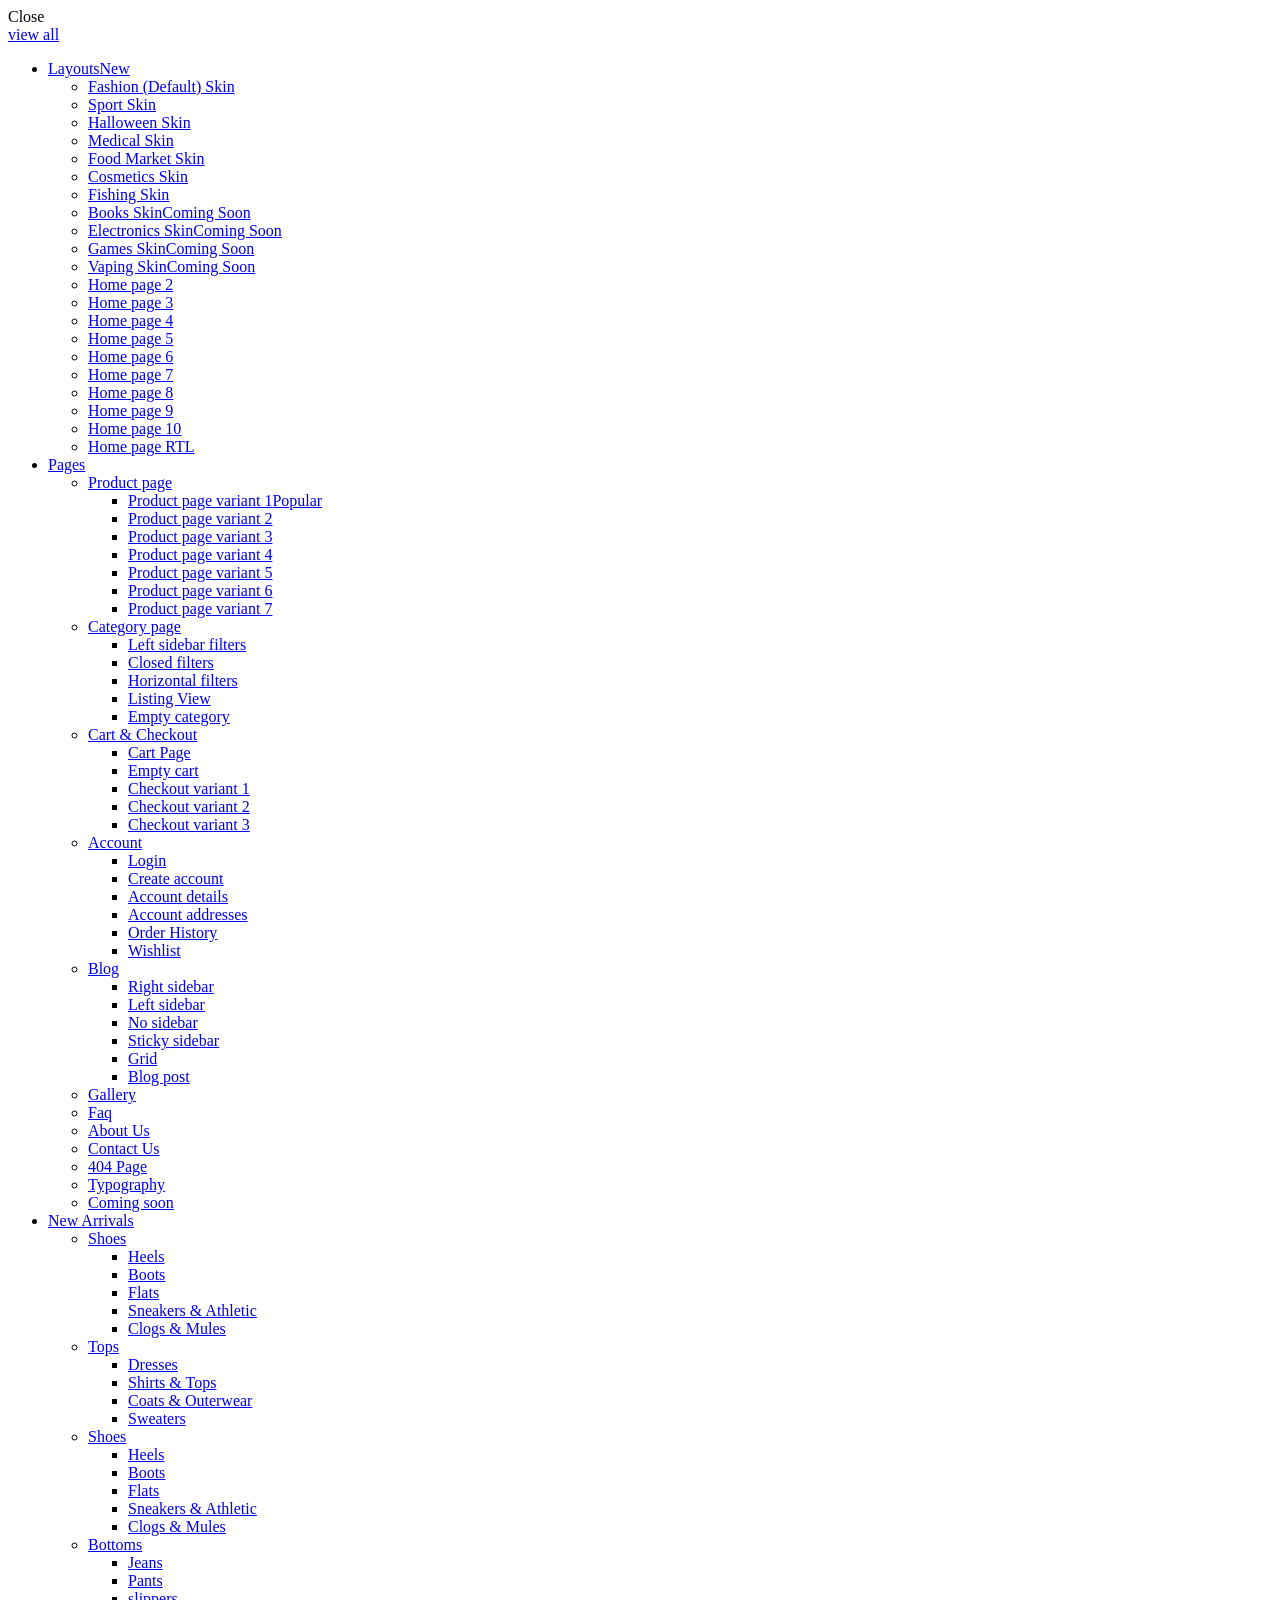
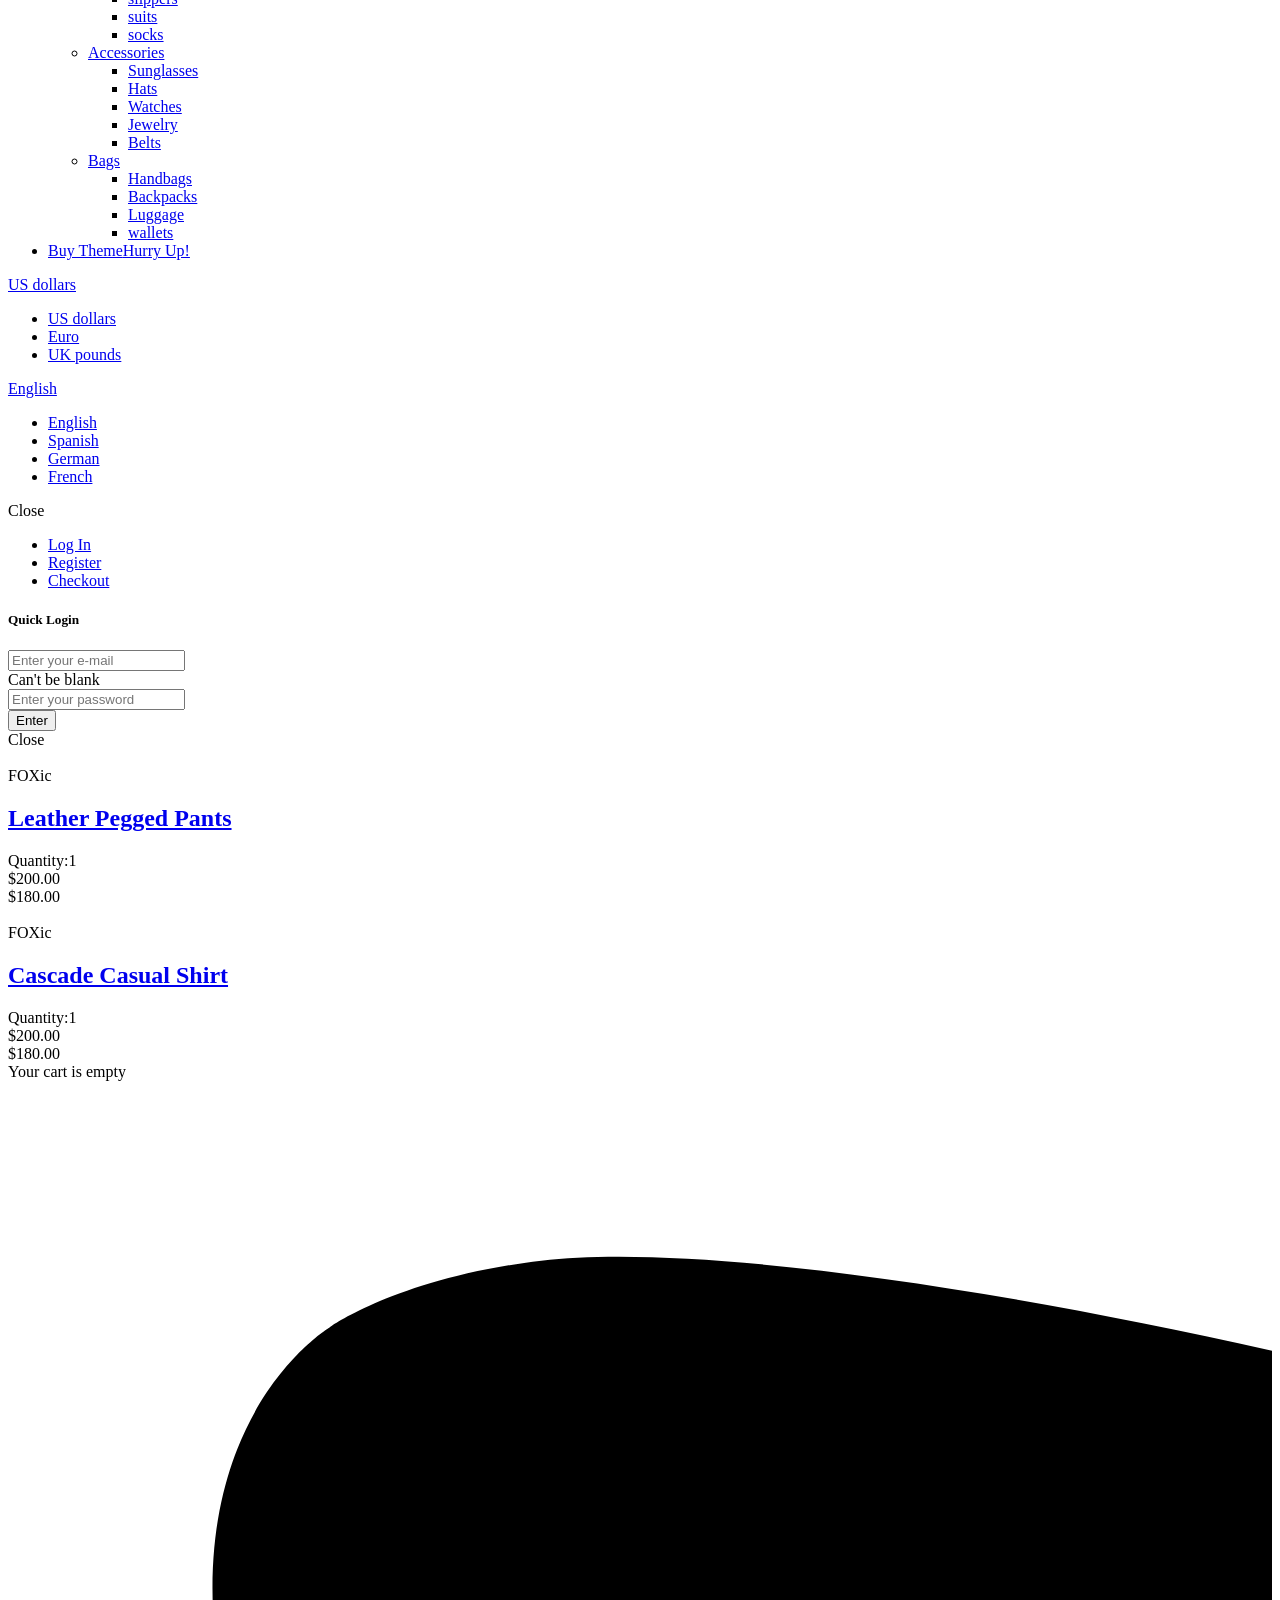
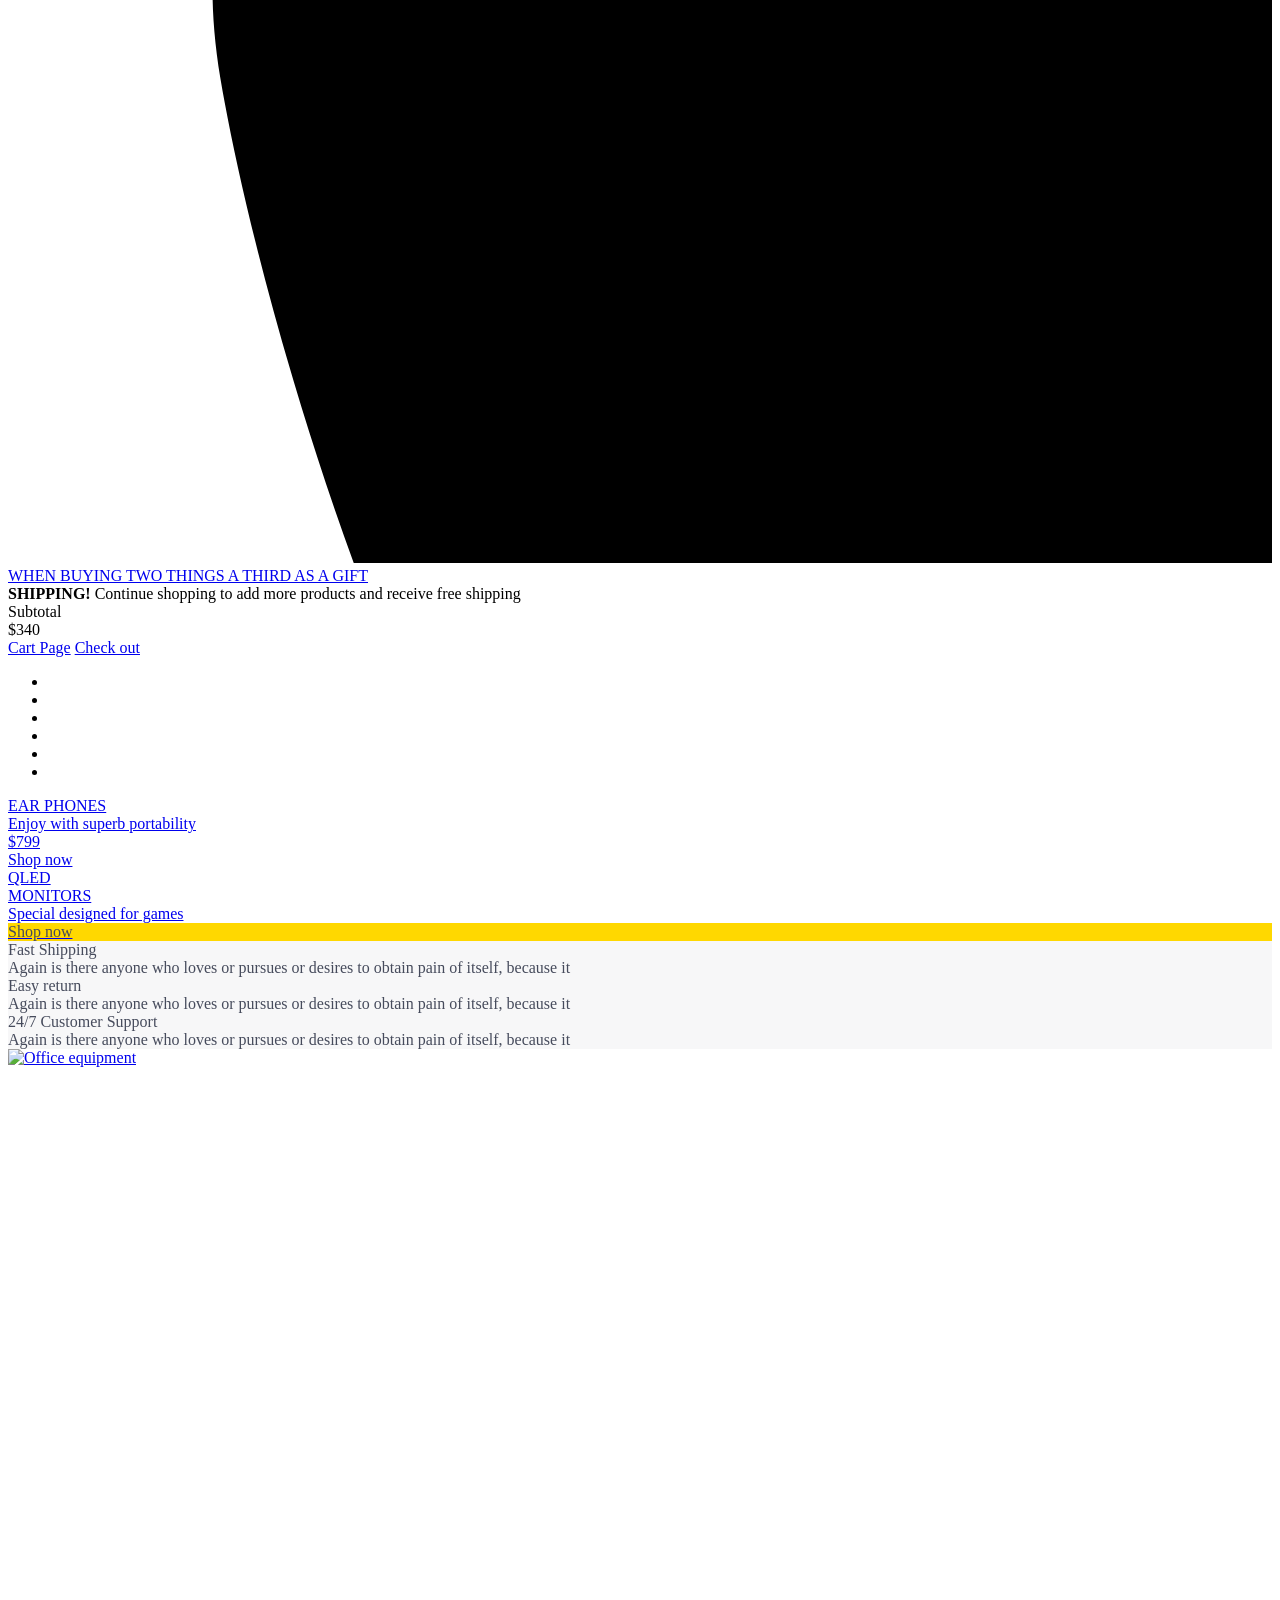
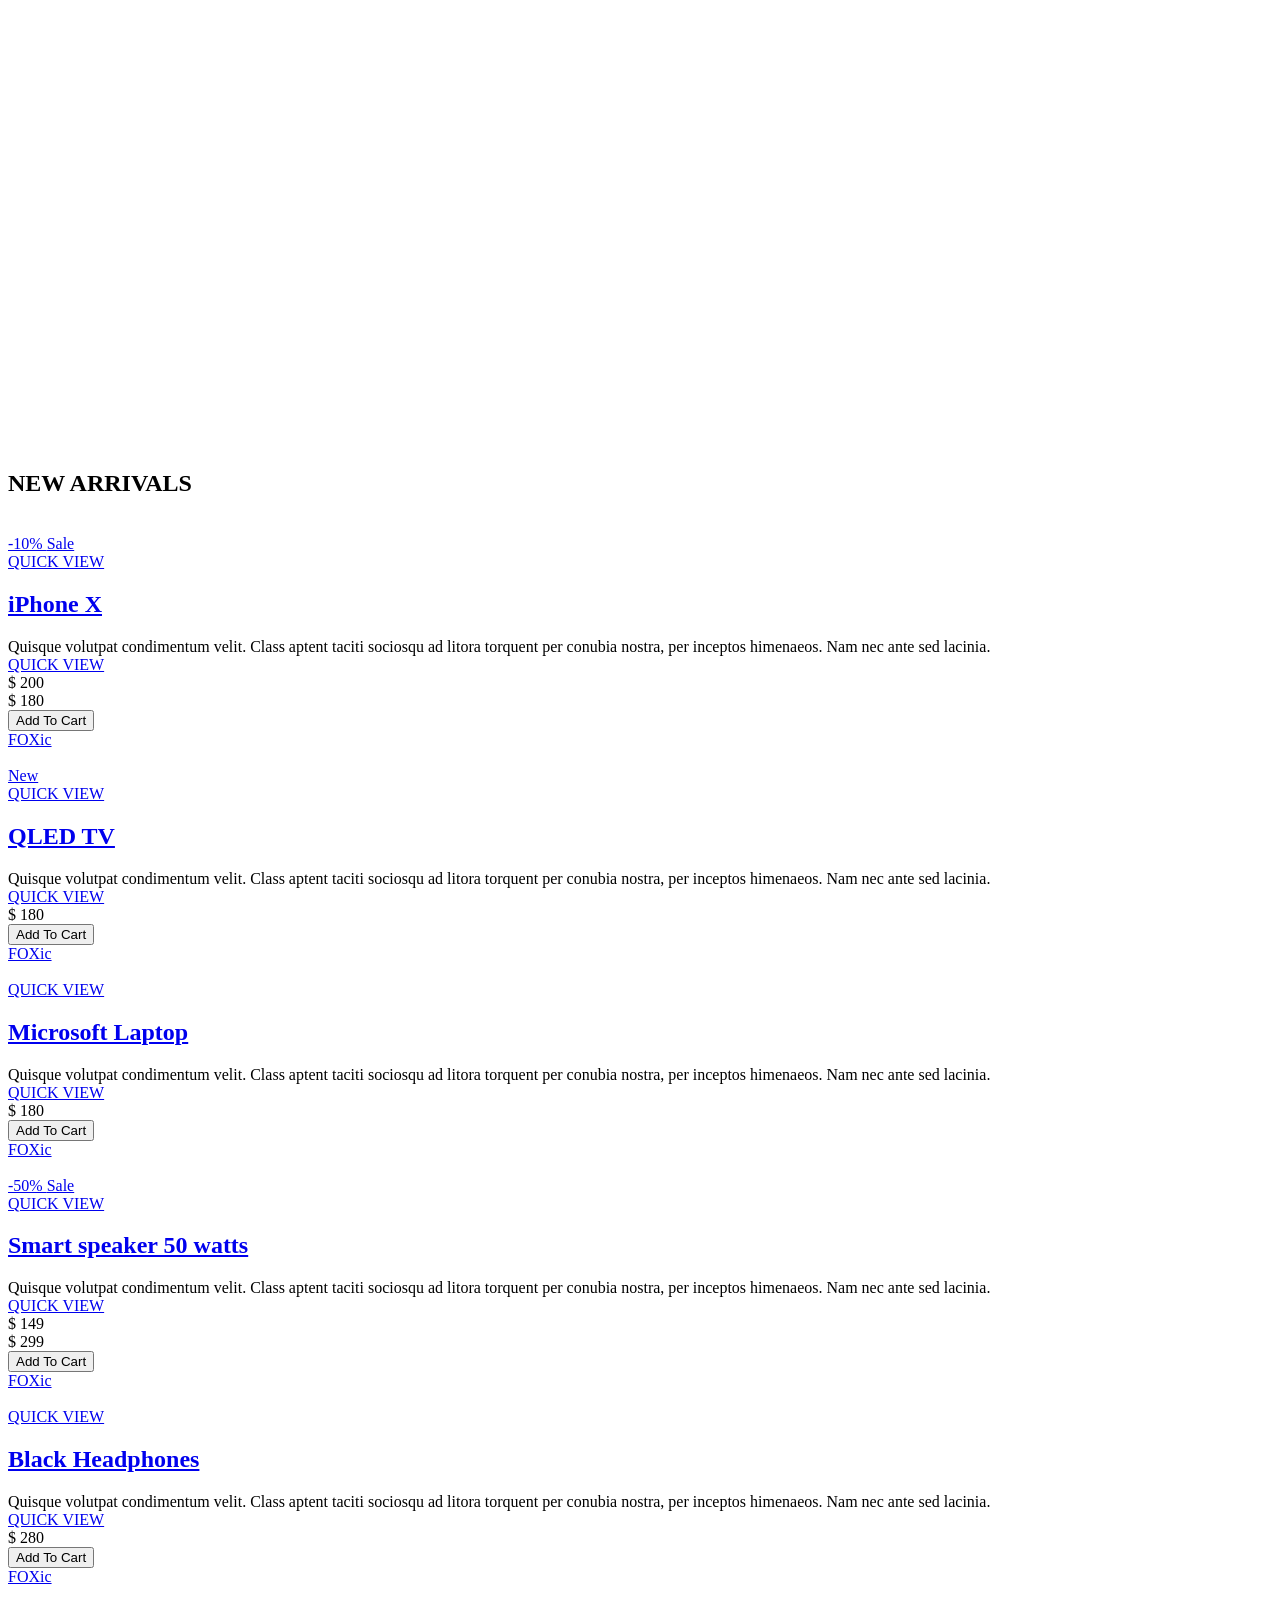
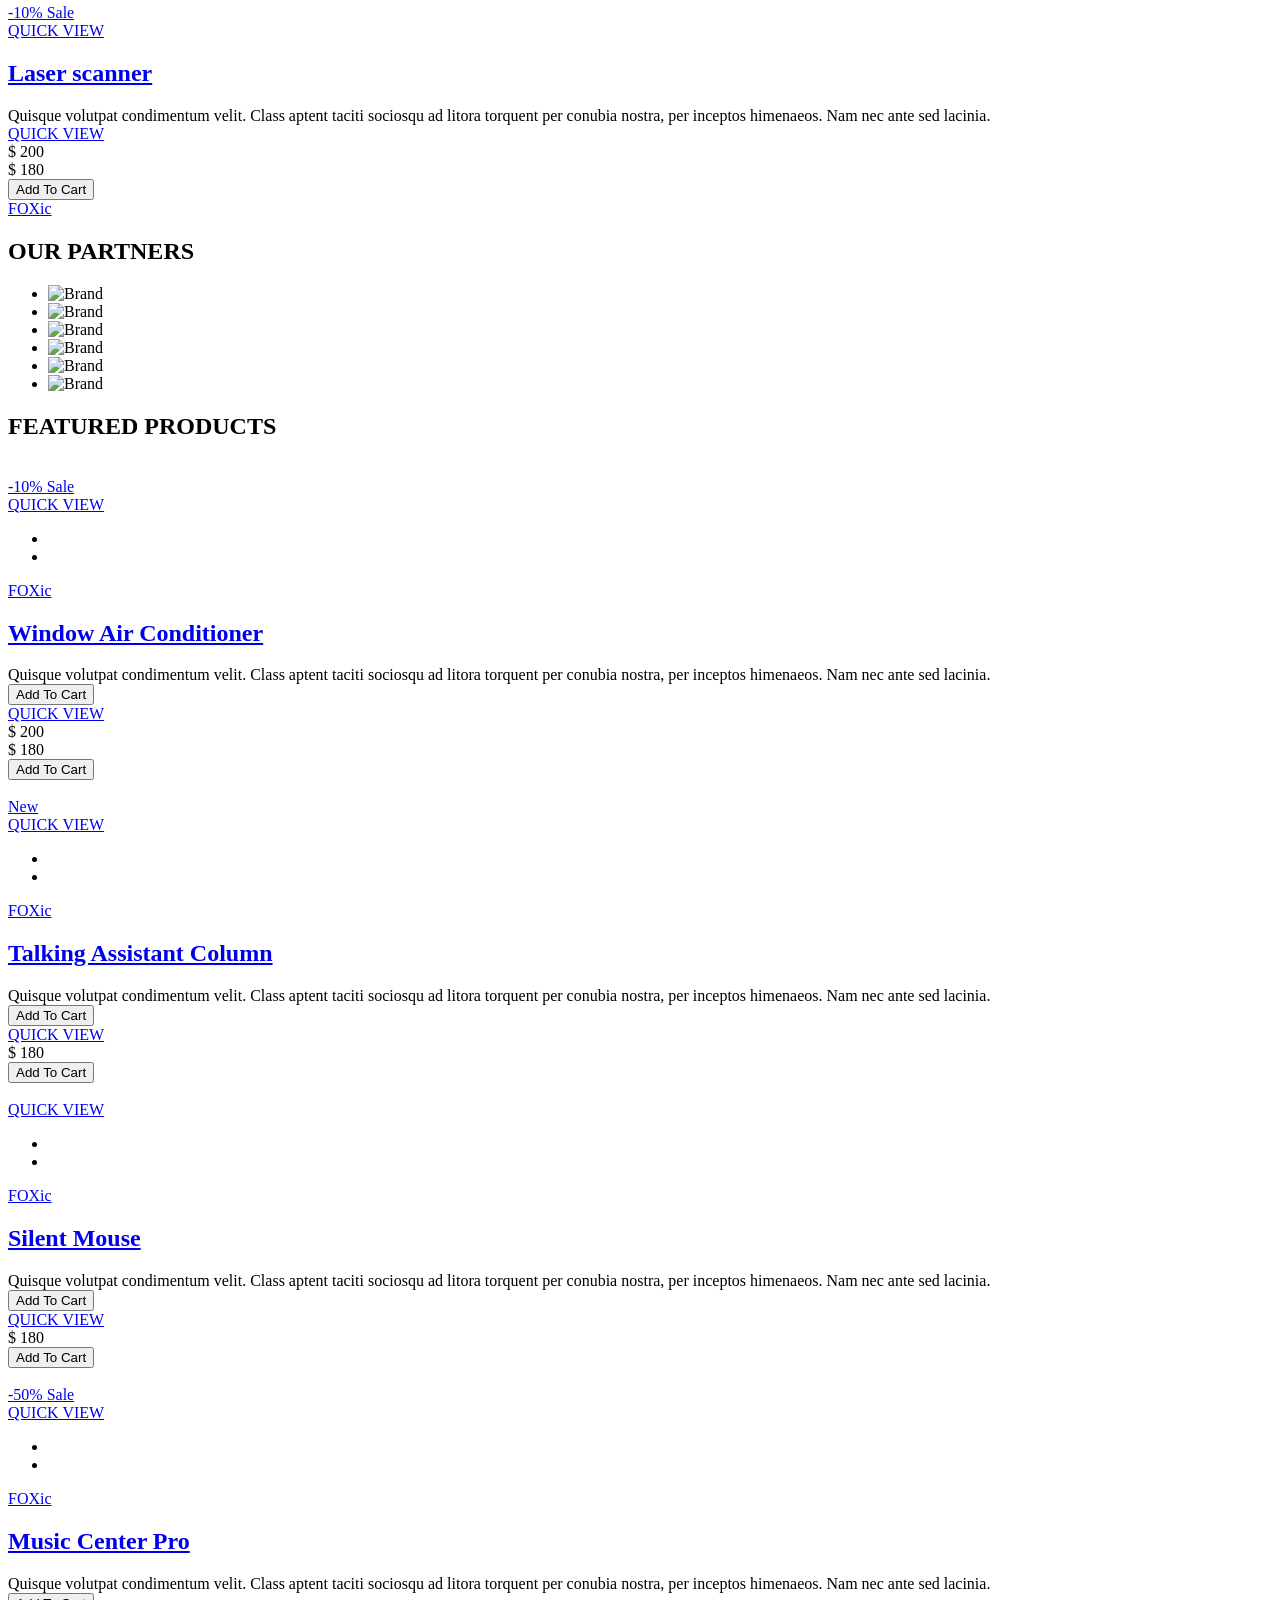
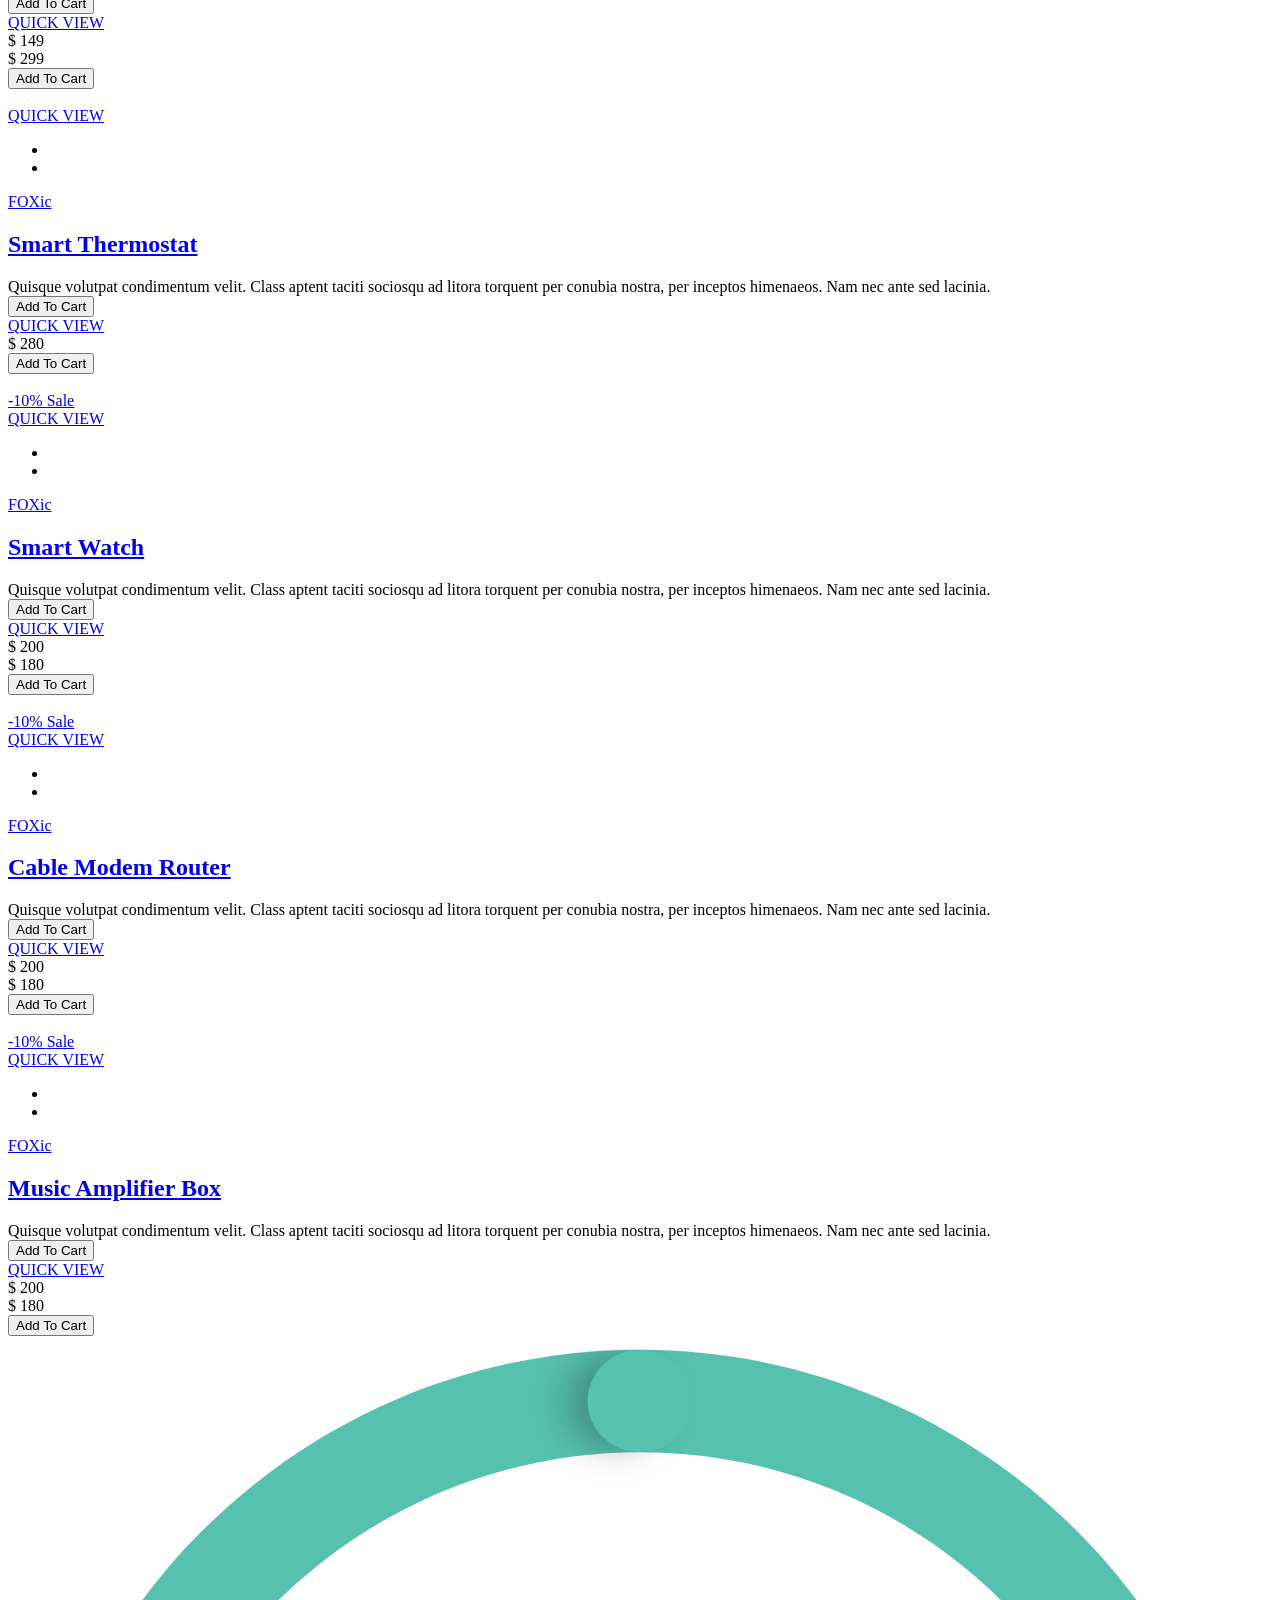
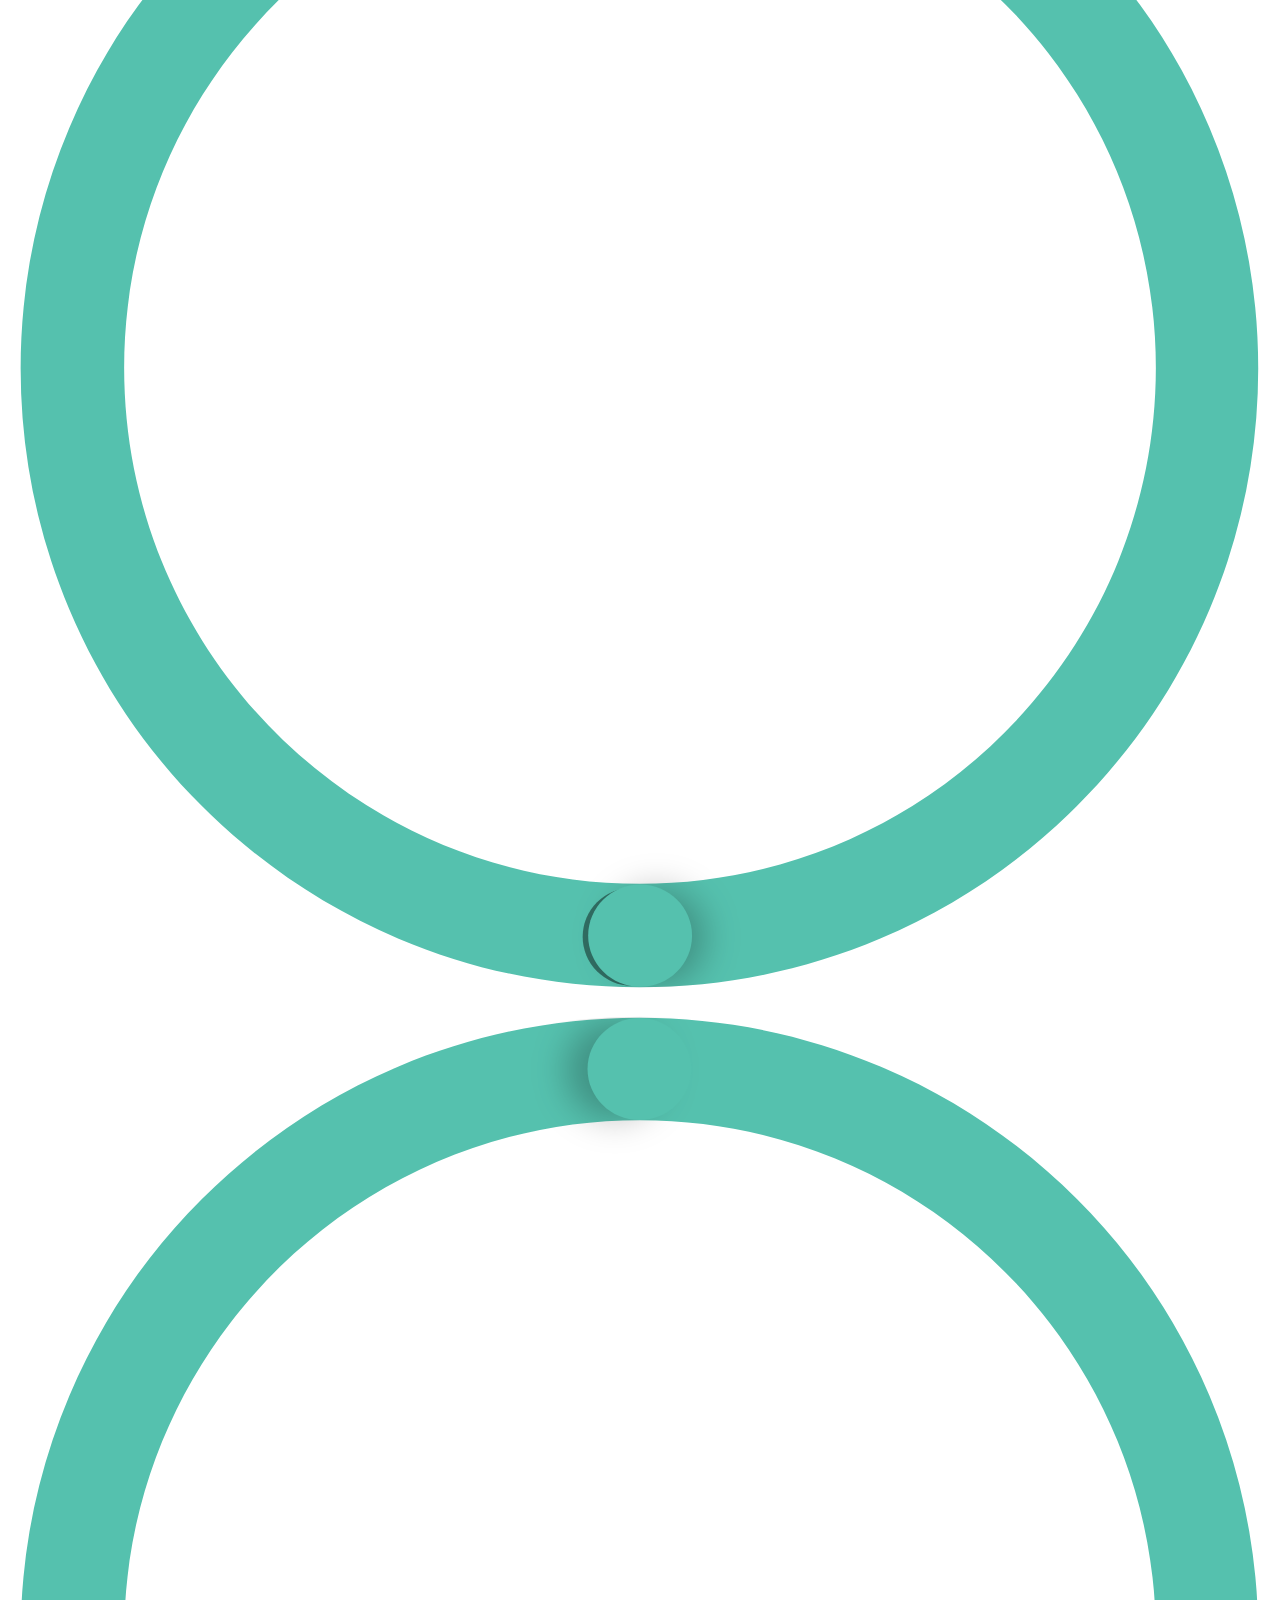
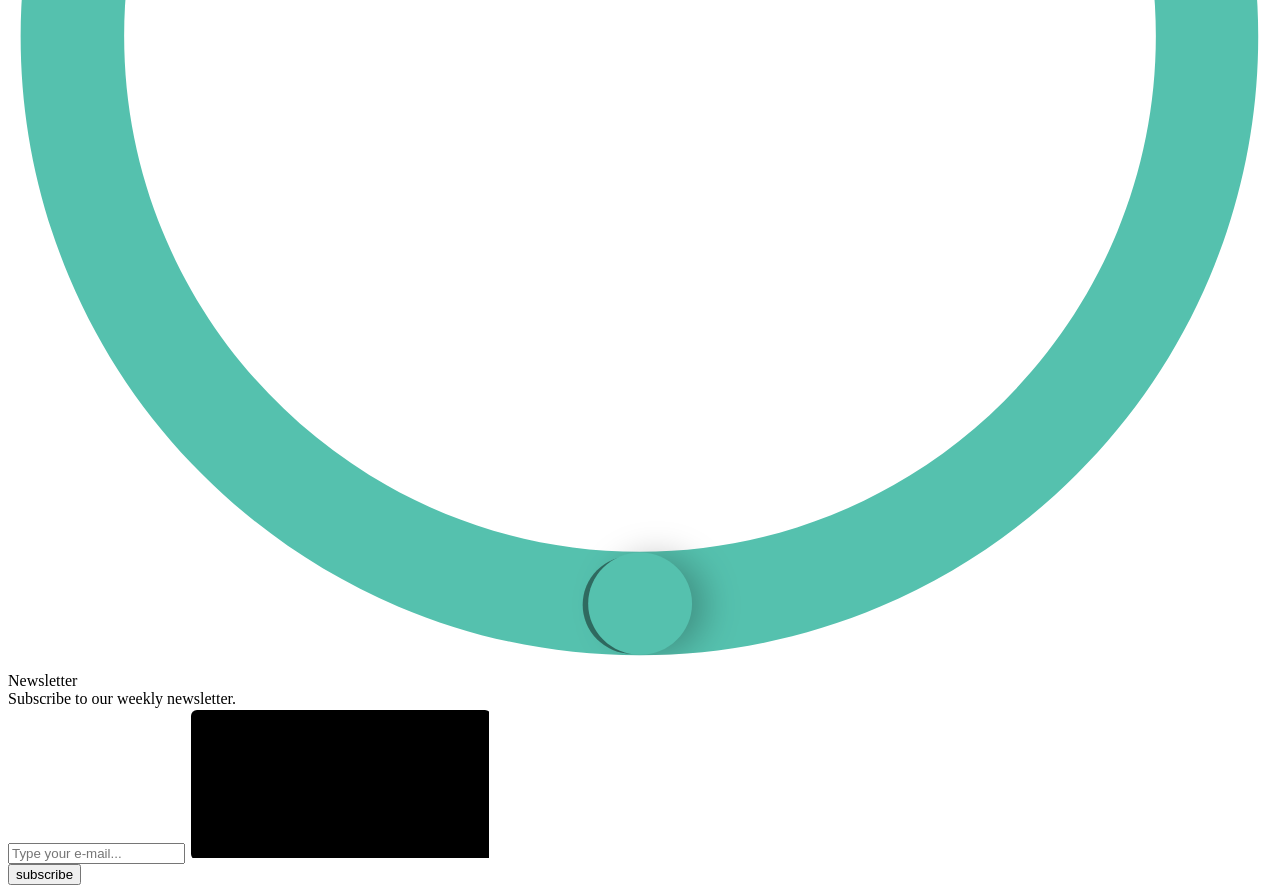
==== commit 251ba362: "update category" ====
--- a/shoping_cart/src/main/resources/templates/views/client/index.html
+++ b/shoping_cart/src/main/resources/templates/views/client/index.html
@@ -21,7 +21,8 @@
                         <a href="#" class="nav-viewall">view all</a>
                     </div>
                     <ul class="nav nav-level-1">
-                        <li><a href="index.html">Layouts<span class="menu-label menu-label--color1">New</span><span class="arrow"><i class="icon-angle-right"></i></span></a>
+                        <li><a href="index.html">Layouts<span class="menu-label menu-label--color1">New</span><span
+                                class="arrow"><i class="icon-angle-right"></i></span></a>
                             <ul class="nav-level-2">
                                 <li><a href="index.html">Fashion (Default) Skin</a></li>
                                 <li><a href="index-sport.html">Sport Skin</a></li>
@@ -30,9 +31,12 @@
                                 <li><a href="index-food.html">Food Market Skin</a></li>
                                 <li><a href="index-cosmetics.html">Cosmetics Skin</a></li>
                                 <li><a href="index-fishing.html">Fishing Skin</a></li>
-                                <li><a href="#">Books Skin<span class="menu-label menu-label--color1">Coming Soon</span></a></li>
-                                <li><a href="#">Electronics Skin<span class="menu-label menu-label--color2">Coming Soon</span></a></li>
-                                <li><a href="#">Games Skin<span class="menu-label menu-label--color3">Coming Soon</span></a></li>
+                                <li><a href="#">Books Skin<span class="menu-label menu-label--color1">Coming Soon</span></a>
+                                </li>
+                                <li><a href="#">Electronics Skin<span
+                                        class="menu-label menu-label--color2">Coming Soon</span></a></li>
+                                <li><a href="#">Games Skin<span class="menu-label menu-label--color3">Coming Soon</span></a>
+                                </li>
                                 <li><a href="#">Vaping Skin<span class="menu-label">Coming Soon</span></a></li>
                                 <li><a href="index-02.html">Home page 2</a></li>
                                 <li><a href="index-03.html">Home page 3</a></li>
@@ -48,9 +52,11 @@
                         </li>
                         <li><a href="#">Pages<span class="arrow"><i class="icon-angle-right"></i></span></a>
                             <ul class="nav-level-2">
-                                <li><a href="product.html">Product page<span class="arrow"><i class="icon-angle-right"></i></span></a>
+                                <li><a href="product.html">Product page<span class="arrow"><i
+                                        class="icon-angle-right"></i></span></a>
                                     <ul class="nav-level-3">
-                                        <li><a href="product.html">Product page variant 1<span class="menu-label menu-label--color3">Popular</span></a></li>
+                                        <li><a href="product.html">Product page variant 1<span
+                                                class="menu-label menu-label--color3">Popular</span></a></li>
                                         <li><a href="product-2.html">Product page variant 2</a></li>
                                         <li><a href="product-3.html">Product page variant 3</a></li>
                                         <li><a href="product-4.html">Product page variant 4</a></li>
@@ -59,7 +65,8 @@
                                         <li><a href="product-7.html">Product page variant 7</a></li>
                                     </ul>
                                 </li>
-                                <li><a href="category.html">Category page<span class="arrow"><i class="icon-angle-right"></i></span></a>
+                                <li><a href="category.html">Category page<span class="arrow"><i
+                                        class="icon-angle-right"></i></span></a>
                                     <ul class="nav-level-3">
                                         <li><a href="category.html">Left sidebar filters</a></li>
                                         <li><a href="category-closed-filter.html">Closed filters</a></li>
@@ -68,7 +75,8 @@
                                         <li><a href="category-empty.html">Empty category</a></li>
                                     </ul>
                                 </li>
-                                <li><a href="cart.html">Cart & Checkout<span class="arrow"><i class="icon-angle-right"></i></span></a>
+                                <li><a href="cart.html">Cart & Checkout<span class="arrow"><i
+                                        class="icon-angle-right"></i></span></a>
                                     <ul class="nav-level-3">
                                         <li><a href="cart.html">Cart Page</a></li>
                                         <li><a href="cart-empty.html">Empty cart</a></li>
@@ -77,7 +85,8 @@
                                         <li><a href="checkout-3.html">Checkout variant 3</a></li>
                                     </ul>
                                 </li>
-                                <li><a href="account-create.html">Account<span class="arrow"><i class="icon-angle-right"></i></span></a>
+                                <li><a href="account-create.html">Account<span class="arrow"><i
+                                        class="icon-angle-right"></i></span></a>
                                     <ul class="nav-level-3">
                                         <li><a href="account-create.html">Login</a></li>
                                         <li><a href="account-create.html">Create account</a></li>
@@ -106,9 +115,11 @@
                                 <li><a href="coming-soon.html" target="_blank">Coming soon</a></li>
                             </ul>
                         </li>
-                        <li><a href="category.html">New Arrivals<span class="arrow"><i class="icon-angle-right"></i></span></a>
+                        <li><a href="category.html">New Arrivals<span class="arrow"><i
+                                class="icon-angle-right"></i></span></a>
                             <ul class="nav-level-2">
-                                <li><a href="category.html">Shoes<span class="arrow"><i class="icon-angle-right"></i></span></a>
+                                <li><a href="category.html">Shoes<span class="arrow"><i
+                                        class="icon-angle-right"></i></span></a>
                                     <ul class="nav-level-3">
                                         <li><a href="category.html">Heels</a></li>
                                         <li><a href="category.html">Boots</a></li>
@@ -117,7 +128,8 @@
                                         <li><a href="category.html">Clogs &amp; Mules</a></li>
                                     </ul>
                                 </li>
-                                <li><a href="category.html">Tops<span class="arrow"><i class="icon-angle-right"></i></span></a>
+                                <li><a href="category.html">Tops<span class="arrow"><i
+                                        class="icon-angle-right"></i></span></a>
                                     <ul class="nav-level-3">
                                         <li><a href="category.html">Dresses</a></li>
                                         <li><a href="category.html">Shirts &amp; Tops</a></li>
@@ -125,7 +137,8 @@
                                         <li><a href="category.html">Sweaters</a></li>
                                     </ul>
                                 </li>
-                                <li><a href="category.html">Shoes<span class="arrow"><i class="icon-angle-right"></i></span></a>
+                                <li><a href="category.html">Shoes<span class="arrow"><i
+                                        class="icon-angle-right"></i></span></a>
                                     <ul class="nav-level-3">
                                         <li><a href="category.html">Heels</a></li>
                                         <li><a href="category.html">Boots</a></li>
@@ -143,7 +156,8 @@
                                         <li><a href="category.html">socks</a></li>
                                     </ul>
                                 </li>
-                                <li><a href="category.html">Accessories<span class="arrow"><i class="icon-angle-right"></i></span></a>
+                                <li><a href="category.html">Accessories<span class="arrow"><i
+                                        class="icon-angle-right"></i></span></a>
                                     <ul class="nav-level-3">
                                         <li><a href="category.html">Sunglasses</a></li>
                                         <li><a href="category.html">Hats</a></li>
@@ -152,7 +166,8 @@
                                         <li><a href="category.html">Belts</a></li>
                                     </ul>
                                 </li>
-                                <li><a href="category.html">Bags<span class="arrow"><i class="icon-angle-right"></i></span></a>
+                                <li><a href="category.html">Bags<span class="arrow"><i
+                                        class="icon-angle-right"></i></span></a>
                                     <ul class="nav-level-3">
                                         <li><a href="category.html">Handbags</a></li>
                                         <li><a href="category.html">Backpacks</a></li>
@@ -162,7 +177,9 @@
                                 </li>
                             </ul>
                         </li>
-                        <li><a href="https://bit.ly/3iLAAEp" target="_blank">Buy Theme<span class="menu-label menu-label--color3">Hurry Up!</span><span class="arrow"><i class="icon-angle-right"></i></span></a></li>
+                        <li><a href="https://bit.ly/3iLAAEp" target="_blank">Buy Theme<span
+                                class="menu-label menu-label--color3">Hurry Up!</span><span class="arrow"><i
+                                class="icon-angle-right"></i></span></a></li>
                     </ul>
                 </div>
                 <div class="mobilemenu-bottom">
@@ -183,10 +200,12 @@
                     <div class="mobilemenu-language">
                         <div class="dropdn_language">
                             <div class="dropdn dropdn_language dropdn_language--noimg dropdn_caret">
-                                <a href="#" class="dropdn-link js-dropdn-link"><span class="js-dropdn-select-current">English</span><i class="icon-angle-down"></i></a>
+                                <a href="#" class="dropdn-link js-dropdn-link"><span class="js-dropdn-select-current">English</span><i
+                                        class="icon-angle-down"></i></a>
                                 <div class="dropdn-content">
                                     <ul>
-                                        <li class="active"><a href="#"><img src="images/flags/en.html" alt="">English</a></li>
+                                        <li class="active"><a href="#"><img src="images/flags/en.html"
+                                                                            alt="">English</a></li>
                                         <li><a href="#"><img src="images/flags/sp.html" alt="">Spanish</a></li>
                                         <li><a href="#"><img src="images/flags/de.html" alt="">German</a></li>
                                         <li><a href="#"><img src="images/flags/fr.html" alt="">French</a></li>
@@ -211,7 +230,8 @@
                 <h5>Quick Login</h5>
                 <form action="#">
                     <div class="form-group">
-                        <input type="text" class="form-control form-control--sm is-invalid" placeholder="Enter your e-mail">
+                        <input type="text" class="form-control form-control--sm is-invalid"
+                               placeholder="Enter your e-mail">
                         <div class="invalid-feedback">Can't be blank</div>
                     </div>
                     <div class="form-group">
@@ -229,12 +249,16 @@
             <div class="minicart-drop-content js-dropdn-content-scroll">
                 <div class="minicart-prd row">
                     <div class="minicart-prd-image image-hover-scale-circle col">
-                        <a href="product.html"><img class="lazyload fade-up" src="[data-uri]" data-src="images/skins/fashion/products/product-01-1.webp" alt=""></a>
+                        <a href="product.html"><img class="lazyload fade-up"
+                                                    src="[data-uri]"
+                                                    data-src="images/skins/fashion/products/product-01-1.webp"
+                                                    alt=""></a>
                     </div>
                     <div class="minicart-prd-info col">
                         <div class="minicart-prd-tag">FOXic</div>
                         <h2 class="minicart-prd-name"><a href="#">Leather Pegged Pants</a></h2>
-                        <div class="minicart-prd-qty"><span class="minicart-prd-qty-label">Quantity:</span><span class="minicart-prd-qty-value">1</span></div>
+                        <div class="minicart-prd-qty"><span class="minicart-prd-qty-label">Quantity:</span><span
+                                class="minicart-prd-qty-value">1</span></div>
                         <div class="minicart-prd-price prd-price">
                             <div class="price-old">$200.00</div>
                             <div class="price-new">$180.00</div>
@@ -246,12 +270,16 @@
                 </div>
                 <div class="minicart-prd row">
                     <div class="minicart-prd-image image-hover-scale-circle col">
-                        <a href="product.html"><img class="lazyload fade-up" src="[data-uri]" data-src="images/skins/fashion/products/product-16-1.webp" alt=""></a>
+                        <a href="product.html"><img class="lazyload fade-up"
+                                                    src="[data-uri]"
+                                                    data-src="images/skins/fashion/products/product-16-1.webp"
+                                                    alt=""></a>
                     </div>
                     <div class="minicart-prd-info col">
                         <div class="minicart-prd-tag">FOXic</div>
                         <h2 class="minicart-prd-name"><a href="#">Cascade Casual Shirt</a></h2>
-                        <div class="minicart-prd-qty"><span class="minicart-prd-qty-label">Quantity:</span><span class="minicart-prd-qty-value">1</span></div>
+                        <div class="minicart-prd-qty"><span class="minicart-prd-qty-label">Quantity:</span><span
+                                class="minicart-prd-qty-value">1</span></div>
                         <div class="minicart-prd-price prd-price">
                             <div class="price-old">$200.00</div>
                             <div class="price-new">$180.00</div>
@@ -265,7 +293,8 @@
                     <div class="minicart-empty-text">Your cart is empty</div>
                     <div class="minicart-empty-icon">
                         <i class="icon-shopping-bag"></i>
-                        <svg version="1.1" xmlns="http://www.w3.org/2000/svg" x="0px" y="0px" viewBox="0 0 306 262" style="enable-background:new 0 0 306 262;" xml:space="preserve"><path class="st0" d="M78.1,59.5c0,0-37.3,22-26.7,85s59.7,237,142.7,283s193,56,313-84s21-206-69-240s-249.4-67-309-60C94.6,47.6,78.1,59.5,78.1,59.5z"/></svg>
+                        <svg version="1.1" xmlns="http://www.w3.org/2000/svg" x="0px" y="0px" viewBox="0 0 306 262"
+                             style="enable-background:new 0 0 306 262;" xml:space="preserve"><path class="st0" d="M78.1,59.5c0,0-37.3,22-26.7,85s59.7,237,142.7,283s193,56,313-84s21-206-69-240s-249.4-67-309-60C94.6,47.6,78.1,59.5,78.1,59.5z"/></svg>
                     </div>
                 </div>
                 <a href="#" class="minicart-drop-countdown mt-3">
@@ -284,7 +313,9 @@
                 <div class="minicart-drop-info d-none d-md-block">
                     <div class="shop-feature-single row no-gutters align-items-center">
                         <div class="shop-feature-icon col-auto"><i class="icon-truck"></i></div>
-                        <div class="shop-feature-text col"><b>SHIPPING!</b> Continue shopping to add more products and receive free shipping</div>
+                        <div class="shop-feature-text col"><b>SHIPPING!</b> Continue shopping to add more products and
+                            receive free shipping
+                        </div>
                     </div>
                 </div>
             </div>
@@ -316,17 +347,35 @@
         <div class="holder fullwidth fullboxed mt-0 full-nopad">
             <div class="container">
                 <div class="bnslider-wrapper">
-                    <div class="bnslider keep-scale" data-start-width='1920'  data-start-height='785' data-start-mwidth='414'  data-start-mheight='736' id="bnslider-1586608150816" data-autoplay="true" data-speed="5000" >
+                    <div class="bnslider keep-scale" data-start-width='1920' data-start-height='785'
+                         data-start-mwidth='414' data-start-mheight='736' id="bnslider-1586608150816"
+                         data-autoplay="true" data-speed="5000">
                         <a href="#" target="_self" class="bnslider-slide ">
-                            <div class="bnslider-image-mobile lazyload fade-up-fast" data-bgset="images/skins/electronics/slider/slide-electronics-01-m.webp" data-sizes="auto"></div>
-                            <div class="bnslider-image lazyload fade-up-fast" data-bgset="images/skins/electronics/slider/slide-electronics-01.webp" data-sizes="auto"></div>
+                            <div class="bnslider-image-mobile lazyload fade-up-fast"
+                                 data-bgset="images/skins/electronics/slider/slide-electronics-01-m.webp"
+                                 data-sizes="auto"></div>
+                            <div class="bnslider-image lazyload fade-up-fast"
+                                 data-bgset="images/skins/electronics/slider/slide-electronics-01.webp"
+                                 data-sizes="auto"></div>
                             <div class="bnslider-text-wrap bnslider-overlay container">
                                 <div class="bnslider-text-content txt-middle txt-left txt-middle-m txt-center-m">
                                     <div class="bnslider-text-content-flex  container ">
                                         <div class="bnslider-vert w-s-60 w-ms-80 p-0">
-                                            <div class="bnslider-text order-2 mt-sm bnslider-text--xl text-center" data-animation="fadeInUp" data-animation-delay="800" data-fontcolor="#363b4b" data-bgcolor="" data-fontweight="600" data-fontline="1.00" data-otherstyle="">EAR PHONES</div>
-                                            <div class="bnslider-text order-3 mt-sm bnslider-text--sm text-center" data-animation="zoomIn" data-animation-delay="1000" data-fontcolor="#ffffff" data-bgcolor="" data-fontweight="500" data-fontline="1.5" data-otherstyle="">Enjoy with superb portability</div>
-                                            <div class="bnslider-text order-1 mt-0 bnslider-text--md text-center" data-animation="fadeInDown" data-animation-delay="1600" data-fontcolor="#5378f4" data-bgcolor="" data-fontweight="600" data-fontline="1.00" data-otherstyle="">$799</div>
+                                            <div class="bnslider-text order-2 mt-sm bnslider-text--xl text-center"
+                                                 data-animation="fadeInUp" data-animation-delay="800"
+                                                 data-fontcolor="#363b4b" data-bgcolor="" data-fontweight="600"
+                                                 data-fontline="1.00" data-otherstyle="">EAR PHONES
+                                            </div>
+                                            <div class="bnslider-text order-3 mt-sm bnslider-text--sm text-center"
+                                                 data-animation="zoomIn" data-animation-delay="1000"
+                                                 data-fontcolor="#ffffff" data-bgcolor="" data-fontweight="500"
+                                                 data-fontline="1.5" data-otherstyle="">Enjoy with superb portability
+                                            </div>
+                                            <div class="bnslider-text order-1 mt-0 bnslider-text--md text-center"
+                                                 data-animation="fadeInDown" data-animation-delay="1600"
+                                                 data-fontcolor="#5378f4" data-bgcolor="" data-fontweight="600"
+                                                 data-fontline="1.00" data-otherstyle="">$799
+                                            </div>
                                             <div class="btn-wrap text-center  order-4 mt-md"
                                                  data-animation="fadeInUp"
                                                  data-animation-delay="2000">
@@ -337,20 +386,39 @@
                                 </div>
                             </div>
                         </a>
-                        <a  href="#" target="_self" class="bnslider-slide ">
-                            <div class="bnslider-image-mobile lazyload fade-up-fast" data-bgset="images/skins/electronics/slider/slide-electronics-02-m.webp" data-sizes="auto"></div>
-                            <div class="bnslider-image lazyload fade-up-fast" data-bgset="images/skins/electronics/slider/slide-electronics-02.webp" data-sizes="auto"></div>
+                        <a href="#" target="_self" class="bnslider-slide ">
+                            <div class="bnslider-image-mobile lazyload fade-up-fast"
+                                 data-bgset="images/skins/electronics/slider/slide-electronics-02-m.webp"
+                                 data-sizes="auto"></div>
+                            <div class="bnslider-image lazyload fade-up-fast"
+                                 data-bgset="images/skins/electronics/slider/slide-electronics-02.webp"
+                                 data-sizes="auto"></div>
                             <div class="bnslider-text-wrap bnslider-overlay container">
                                 <div class="bnslider-text-content txt-middle txt-right txt-middle-m txt-center-m">
                                     <div class="bnslider-text-content-flex  container ">
                                         <div class="bnslider-vert w-s-60 w-ms-80 p-0">
-                                            <div class="bnslider-text order-2 mt-sm bnslider-text--xxxl text-center" data-animation="fx4" data-animation-delay="800" data-fontcolor="#ffffff" data-bgcolor="" data-fontweight="700" data-fontline="1.1" data-otherstyle="">QLED</div>
-                                            <div class="bnslider-text order-2 mt-0 bnslider-text--xl text-center" data-animation="fx2" data-animation-delay="1000" data-fontcolor="#ffffff" data-bgcolor="" data-fontweight="500" data-fontline="1.1" data-otherstyle="">MONITORS</div>
-                                            <div class="bnslider-text order-3 mt-sm bnslider-text--sm text-center" data-animation="fadeInDown" data-animation-delay="1600" data-fontcolor="#ffffff" data-bgcolor="" data-fontweight="400" data-fontline="1.3" data-otherstyle="">Special designed for games</div>
+                                            <div class="bnslider-text order-2 mt-sm bnslider-text--xxxl text-center"
+                                                 data-animation="fx4" data-animation-delay="800"
+                                                 data-fontcolor="#ffffff" data-bgcolor="" data-fontweight="700"
+                                                 data-fontline="1.1" data-otherstyle="">QLED
+                                            </div>
+                                            <div class="bnslider-text order-2 mt-0 bnslider-text--xl text-center"
+                                                 data-animation="fx2" data-animation-delay="1000"
+                                                 data-fontcolor="#ffffff" data-bgcolor="" data-fontweight="500"
+                                                 data-fontline="1.1" data-otherstyle="">MONITORS
+                                            </div>
+                                            <div class="bnslider-text order-3 mt-sm bnslider-text--sm text-center"
+                                                 data-animation="fadeInDown" data-animation-delay="1600"
+                                                 data-fontcolor="#ffffff" data-bgcolor="" data-fontweight="400"
+                                                 data-fontline="1.3" data-otherstyle="">Special designed for games
+                                            </div>
                                             <div class="btn-wrap text-center  order-4 mt-md"
                                                  data-animation="fadeIn"
                                                  data-animation-delay="2000">
-                                                <div class="btn btn--lg" data-color="#464b5c" data-bgcolor="#ffd800" data-hover-color="#ffffff" data-hover-bgcolor="#464b5c" style="color:#464b5c; background-color:#ffd800">Shop now</div>
+                                                <div class="btn btn--lg" data-color="#464b5c" data-bgcolor="#ffd800"
+                                                     data-hover-color="#ffffff" data-hover-bgcolor="#464b5c"
+                                                     style="color:#464b5c; background-color:#ffd800">Shop now
+                                                </div>
                                             </div>
                                         </div>
                                     </div>
@@ -359,7 +427,9 @@
                         </a>
                     </div>
                     <div class="bnslider-loader"></div>
-                    <div class="bnslider-arrows d-sm-none container"><div></div></div>
+                    <div class="bnslider-arrows d-sm-none container">
+                        <div></div>
+                    </div>
                     <div class="bnslider-dots d-none d-sm-block container"></div>
                 </div>
             </div>
@@ -404,96 +474,38 @@
             #holderShopFeature .shop-feature-bg .shop-feature-icon {
                 color: #ffd800
             }
+
             #holderShopFeature .shop-feature-bg:hover .shop-feature-icon {
                 color: #ffd800
             }
+
             #holderShopFeature .shop-feature-bg {
                 background-color: #f7f7f8;
             }
+
             #holderShopFeature .shop-feature-bg:hover {
                 background-color: #5378f4
             }
+
             #holderShopFeature .shop-feature-bg .shop-feature-text {
                 color: #464b5c
             }
+
             #holderShopFeature .shop-feature-bg:hover .shop-feature-text {
                 color: #ffffff
             }
         </style>
     </div>
-    <div class="holder holder-mt-small" id="holderCollectionGrid">
+    <div class="holder holder-mt-small" id="holderCollectionGrid" th:object="${categoryDTO}">
         <div class="container">
-            <div class="collection-grid-2 row justify-content-center">
+            <div class="collection-grid-2 row justify-content-center" th:each="categoryValue : *{categoryValueDTOS}">
                 <div class="collection-grid-2-item col-9 col-md-quarter col-lg-3">
                     <a href="collections.html" target="_self" class="bnr-wrap collection-grid-2-item-inside">
-                        <div class="collection-grid-2-img image-container image-hover-scale" style="padding-bottom: 77.778%"><img class="lazyload fade-up" data-src="images/skins/electronics/category-img-01.webp" data-sizes="auto" alt="Office equipment"></div>
-                        <h3 class="collection-grid-2-title pb-15 heading-font">Office equipment</h3>
-                    </a>
-                </div>
-                <div class="collection-grid-2-item col-9 col-md-quarter col-lg-3">
-                    <a href="collections.html" target="_self" class="bnr-wrap collection-grid-2-item-inside">
-                        <div class="collection-grid-2-img image-container image-hover-scale" style="padding-bottom: 77.778%"><img class="lazyload fade-up" data-src="images/skins/electronics/category-img-02.webp?" data-sizes="auto" alt="TV"></div>
-                        <h3 class="collection-grid-2-title pb-15 heading-font">TV</h3>
-                    </a>
-                </div>
-                <div class="collection-grid-2-item col-9 col-md-quarter col-lg-3">
-                    <a href="collections.html" target="_self" class="bnr-wrap collection-grid-2-item-inside">
-                        <div class="collection-grid-2-img image-container image-hover-scale" style="padding-bottom: 77.778%"><img class="lazyload fade-up" data-src="images/skins/electronics/category-img-03.webp" data-sizes="auto" alt="Phones"></div>
-                        <h3 class="collection-grid-2-title pb-15 heading-font">Phones</h3>
-                    </a>
-                </div>
-                <div class="collection-grid-2-item col-9 col-md-quarter col-lg-3">
-                    <a href="collections.html" target="_self" class="bnr-wrap collection-grid-2-item-inside">
-                        <div class="collection-grid-2-img image-container image-hover-scale" style="padding-bottom: 77.778%"><img class="lazyload fade-up" data-src="images/skins/electronics/category-img-04.webp" data-sizes="auto" alt="Appliances"></div>
-                        <h3 class="collection-grid-2-title pb-15 heading-font">Appliances</h3>
-                    </a>
-                </div>
-                <div class="collection-grid-2-item col-9 col-md-quarter col-lg-3">
-                    <a href="collections.html" target="_self" class="bnr-wrap collection-grid-2-item-inside">
-                        <div class="collection-grid-2-img image-container image-hover-scale" style="padding-bottom: 77.778%"><img class="lazyload fade-up" data-src="images/skins/electronics/category-img-05.webp" data-sizes="auto" alt="Photo &amp; Video"></div>
-                        <h3 class="collection-grid-2-title pb-15 heading-font">Photo & Video</h3>
-                    </a
-                    ></div>
-                <div class="collection-grid-2-item col-9 col-md-quarter col-lg-3">
-                    <a href="collections.html" target="_self" class="bnr-wrap collection-grid-2-item-inside">
-                        <div class="collection-grid-2-img image-container image-hover-scale" style="padding-bottom: 77.778%"><img class="lazyload fade-up" data-src="images/skins/electronics/category-img-06.webp" data-sizes="auto" alt="Audio"></div>
-                        <h3 class="collection-grid-2-title pb-15 heading-font">Audio</h3>
-                    </a>
-                </div>
-                <div class="collection-grid-2-item col-9 col-md-quarter col-lg-3">
-                    <a href="collections.html" target="_self" class="bnr-wrap collection-grid-2-item-inside">
-                        <div class="collection-grid-2-img image-container image-hover-scale" style="padding-bottom: 77.778%"><img class="lazyload fade-up" data-src="images/skins/electronics/category-img-07.webp" data-sizes="auto" alt="Gaming consoles"></div>
-                        <h3 class="collection-grid-2-title pb-15 heading-font">Gaming consoles</h3>
-                    </a>
-                </div>
-                <div class="collection-grid-2-item col-9 col-md-quarter col-lg-3">
-                    <a href="collections.html" target="_self" class="bnr-wrap collection-grid-2-item-inside">
-                        <div class="collection-grid-2-img image-container image-hover-scale" style="padding-bottom: 77.778%"><img class="lazyload fade-up" data-src="images/skins/electronics/category-img-08.webp" data-sizes="auto" alt="Air conditioning"></div>
-                        <h3 class="collection-grid-2-title pb-15 heading-font">Air conditioning</h3>
-                    </a>
-                </div>
-                <div class="collection-grid-2-item col-9 col-md-quarter col-lg-3">
-                    <a href="collections.html" target="_self" class="bnr-wrap collection-grid-2-item-inside">
-                        <div class="collection-grid-2-img image-container image-hover-scale" style="padding-bottom: 77.778%"><img class="lazyload fade-up" data-src="images/skins/electronics/category-img-09.webp" data-sizes="auto" alt="Auto Electronics"></div>
-                        <h3 class="collection-grid-2-title pb-15 heading-font">Auto Electronics</h3>
-                    </a>
-                </div>
-                <div class="collection-grid-2-item col-9 col-md-quarter col-lg-3">
-                    <a href="collections.html" target="_self" class="bnr-wrap collection-grid-2-item-inside">
-                        <div class="collection-grid-2-img image-container image-hover-scale" style="padding-bottom: 77.778%"><img class="lazyload fade-up" data-src="images/skins/electronics/category-img-10.webp" data-sizes="auto" alt="Portable Electronics"></div>
-                        <h3 class="collection-grid-2-title pb-15 heading-font">Portable Electronics</h3>
-                    </a>
-                </div>
-                <div class="collection-grid-2-item col-9 col-md-quarter col-lg-3">
-                    <a href="collections.html" target="_self" class="bnr-wrap collection-grid-2-item-inside">
-                        <div class="collection-grid-2-img image-container image-hover-scale" style="padding-bottom: 77.778%"><img class="lazyload fade-up" data-src="images/skins/electronics/category-img-11.webp" data-sizes="auto" alt="Health &amp; Beauty"></div>
-                        <h3 class="collection-grid-2-title pb-15 heading-font">Health & Beauty</h3>
-                    </a>
-                </div>
-                <div class="collection-grid-2-item col-9 col-md-quarter col-lg-3">
-                    <a href="collections.html" target="_self" class="bnr-wrap collection-grid-2-item-inside">
-                        <div class="collection-grid-2-img image-container image-hover-scale" style="padding-bottom: 77.778%"><img class="lazyload fade-up" data-src="images/skins/electronics/category-img-12.webp" data-sizes="auto" alt="Lightning"></div>
-                        <h3 class="collection-grid-2-title pb-15 heading-font">Lightning</h3>
+                        <div class="collection-grid-2-img image-container image-hover-scale"
+                             style="padding-bottom: 77.778%"><img class="lazyload fade-up"
+                                                                  data-src="images/skins/electronics/category-img-01.webp"
+                                                                  data-sizes="auto" alt="Office equipment"></div>
+                        <h3 class="collection-grid-2-title pb-15 heading-font" th:text="${categoryValue.name}"></h3>
                     </a>
                 </div>
             </div>
@@ -503,6 +515,7 @@
                     font-weight: 600;
                     color: #464b5c
                 }
+
                 #holderCollectionGrid .collection-grid-2-title:hover {
                     color: #464b5c
                 }
@@ -520,7 +533,9 @@
                         <div class="prd-inside">
                             <div class="prd-img-area">
                                 <a href="product.html" class="prd-img image-hover-scale image-container">
-                                    <img src="[data-uri]" data-src="images/skins/electronics/products/product-01-1.webp" alt="iPhone X" class="js-prd-img lazyload">
+                                    <img src="[data-uri]"
+                                         data-src="images/skins/electronics/products/product-01-1.webp" alt="iPhone X"
+                                         class="js-prd-img lazyload">
                                     <div class="foxic-loader"></div>
                                     <div class="prd-big-circle-labels">
                                         <div class="label-sale"><span>-10% <span class="sale-text">Sale</span></span>
@@ -531,24 +546,42 @@
                                     </div>
                                 </a>
                                 <div class="prd-circle-labels">
-                                    <a href="#" class="circle-label-compare circle-label-wishlist--add js-add-wishlist mt-0" title="Add To Wishlist"><i class="icon-heart-stroke"></i></a><a href="#" class="circle-label-compare circle-label-wishlist--off js-remove-wishlist mt-0" title="Remove From Wishlist"><i class="icon-heart-hover"></i></a>
-                                    <a href="#" class="circle-label-qview js-prd-quickview prd-hide-mobile" data-src="ajax/ajax-quickview.html"><i class="icon-eye"></i><span>QUICK VIEW</span></a>
+                                    <a href="#"
+                                       class="circle-label-compare circle-label-wishlist--add js-add-wishlist mt-0"
+                                       title="Add To Wishlist"><i class="icon-heart-stroke"></i></a><a href="#"
+                                                                                                       class="circle-label-compare circle-label-wishlist--off js-remove-wishlist mt-0"
+                                                                                                       title="Remove From Wishlist"><i
+                                        class="icon-heart-hover"></i></a>
+                                    <a href="#" class="circle-label-qview js-prd-quickview prd-hide-mobile"
+                                       data-src="ajax/ajax-quickview.html"><i
+                                            class="icon-eye"></i><span>QUICK VIEW</span></a>
                                 </div>
                             </div>
                             <div class="prd-info">
                                 <div class="prd-info-wrap">
                                     <div class="prd-info-top">
-                                        <div class="prd-rating"><i class="icon-star-fill fill"></i><i class="icon-star-fill fill"></i><i class="icon-star-fill fill"></i><i class="icon-star-fill fill"></i><i class="icon-star-fill fill"></i></div>
+                                        <div class="prd-rating"><i class="icon-star-fill fill"></i><i
+                                                class="icon-star-fill fill"></i><i class="icon-star-fill fill"></i><i
+                                                class="icon-star-fill fill"></i><i class="icon-star-fill fill"></i>
+                                        </div>
                                     </div>
                                     <h2 class="prd-title"><a href="product.html">iPhone X</a></h2>
                                     <div class="prd-description">
-                                        Quisque volutpat condimentum velit. Class aptent taciti sociosqu ad litora torquent per conubia nostra, per inceptos himenaeos. Nam nec ante sed lacinia.
+                                        Quisque volutpat condimentum velit. Class aptent taciti sociosqu ad litora
+                                        torquent per conubia nostra, per inceptos himenaeos. Nam nec ante sed lacinia.
                                     </div>
                                 </div>
                                 <div class="prd-hovers">
                                     <div class="prd-circle-labels">
-                                        <div><a href="#" class="circle-label-compare circle-label-wishlist--add js-add-wishlist mt-0" title="Add To Wishlist"><i class="icon-heart-stroke"></i></a><a href="#" class="circle-label-compare circle-label-wishlist--off js-remove-wishlist mt-0" title="Remove From Wishlist"><i class="icon-heart-hover"></i></a></div>
-                                        <div><a href="#" class="circle-label-qview prd-hide-mobile js-prd-quickview" data-src="ajax/ajax-quickview.html"><i class="icon-eye"></i><span>QUICK VIEW</span></a></div>
+                                        <div><a href="#"
+                                                class="circle-label-compare circle-label-wishlist--add js-add-wishlist mt-0"
+                                                title="Add To Wishlist"><i class="icon-heart-stroke"></i></a><a href="#"
+                                                                                                                class="circle-label-compare circle-label-wishlist--off js-remove-wishlist mt-0"
+                                                                                                                title="Remove From Wishlist"><i
+                                                class="icon-heart-hover"></i></a></div>
+                                        <div><a href="#" class="circle-label-qview prd-hide-mobile js-prd-quickview"
+                                                data-src="ajax/ajax-quickview.html"><i class="icon-eye"></i><span>QUICK VIEW</span></a>
+                                        </div>
                                     </div>
                                     <div class="prd-price">
                                         <div class="price-old">$ 200</div>
@@ -557,267 +590,414 @@
                                     <div class="prd-action">
                                         <div class="prd-action-left">
                                             <form action="#">
-                                                <button class="btn js-prd-addtocart" data-product='{"name": "iPhone X", "path":"images/skins/electronics/products/product-01-1.webp", "url":"product.html", "aspect_ratio":0.778}'>Add To Cart</button>
+                                                <button class="btn js-prd-addtocart"
+                                                        data-product='{"name": "iPhone X", "path":"images/skins/electronics/products/product-01-1.webp", "url":"product.html", "aspect_ratio":0.778}'>
+                                                    Add To Cart
+                                                </button>
                                             </form>
                                         </div>
                                         <div class="prd-action-right">
                                             <div class="prd-action-right-inside">
                                                 <div class="prd-tag"><a href="#">FOXic</a></div>
-                                                <div class="prd-rating"><i class="icon-star-fill fill"></i><i class="icon-star-fill fill"></i><i class="icon-star-fill fill"></i><i class="icon-star-fill fill"></i><i class="icon-star-fill fill"></i></div>
+                                                <div class="prd-rating"><i class="icon-star-fill fill"></i><i
+                                                        class="icon-star-fill fill"></i><i
+                                                        class="icon-star-fill fill"></i><i
+                                                        class="icon-star-fill fill"></i><i
+                                                        class="icon-star-fill fill"></i></div>
                                             </div>
                                         </div>
                                     </div>
                                 </div>
                             </div>
                         </div>
-                    </div><div class="prd prd-hor ">
-                    <div class="prd-inside">
-                        <div class="prd-img-area">
-                            <a href="product.html" class="prd-img image-hover-scale image-container">
-                                <img src="[data-uri]" data-src="images/skins/electronics/products/product-02-1.webp" alt="QLED TV" class="js-prd-img lazyload">
-                                <div class="foxic-loader"></div>
-                                <div class="prd-big-circle-labels">
-                                    <div class="label-new"><span>New</span></div>
-                                </div>
-                            </a>
-                            <div class="prd-circle-labels">
-                                <a href="#" class="circle-label-compare circle-label-wishlist--add js-add-wishlist mt-0" title="Add To Wishlist"><i class="icon-heart-stroke"></i></a><a href="#" class="circle-label-compare circle-label-wishlist--off js-remove-wishlist mt-0" title="Remove From Wishlist"><i class="icon-heart-hover"></i></a>
-                                <a href="#" class="circle-label-qview js-prd-quickview prd-hide-mobile" data-src="ajax/ajax-quickview.html"><i class="icon-eye"></i><span>QUICK VIEW</span></a>
-                            </div>
-                        </div>
-                        <div class="prd-info">
-                            <div class="prd-info-wrap">
-                                <div class="prd-info-top">
-                                    <div class="prd-rating"><i class="icon-star-fill fill"></i><i class="icon-star-fill fill"></i><i class="icon-star-fill fill"></i><i class="icon-star-fill fill"></i><i class="icon-star-fill fill"></i></div>
-                                </div>
-                                <h2 class="prd-title"><a href="product.html">QLED TV</a></h2>
-                                <div class="prd-description">
-                                    Quisque volutpat condimentum velit. Class aptent taciti sociosqu ad litora torquent per conubia nostra, per inceptos himenaeos. Nam nec ante sed lacinia.
-                                </div>
-                            </div>
-                            <div class="prd-hovers">
+                    </div>
+                    <div class="prd prd-hor ">
+                        <div class="prd-inside">
+                            <div class="prd-img-area">
+                                <a href="product.html" class="prd-img image-hover-scale image-container">
+                                    <img src="[data-uri]"
+                                         data-src="images/skins/electronics/products/product-02-1.webp" alt="QLED TV"
+                                         class="js-prd-img lazyload">
+                                    <div class="foxic-loader"></div>
+                                    <div class="prd-big-circle-labels">
+                                        <div class="label-new"><span>New</span></div>
+                                    </div>
+                                </a>
                                 <div class="prd-circle-labels">
-                                    <div><a href="#" class="circle-label-compare circle-label-wishlist--add js-add-wishlist mt-0" title="Add To Wishlist"><i class="icon-heart-stroke"></i></a><a href="#" class="circle-label-compare circle-label-wishlist--off js-remove-wishlist mt-0" title="Remove From Wishlist"><i class="icon-heart-hover"></i></a></div>
-                                    <div><a href="#" class="circle-label-qview prd-hide-mobile js-prd-quickview" data-src="ajax/ajax-quickview.html"><i class="icon-eye"></i><span>QUICK VIEW</span></a></div>
-                                </div>
-                                <div class="prd-price">
-                                    <div class="price-new">$ 180</div>
-                                </div>
-                                <div class="prd-action">
-                                    <div class="prd-action-left">
-                                        <form action="#">
-                                            <button class="btn js-prd-addtocart" data-product='{"name": "QLED TV", "path":"images/skins/electronics/products/product-02-1.webp", "url":"product.html", "aspect_ratio":0.778}'>Add To Cart</button>
-                                        </form>
-                                    </div>
-                                    <div class="prd-action-right">
-                                        <div class="prd-action-right-inside">
-                                            <div class="prd-tag"><a href="#">FOXic</a></div>
-                                            <div class="prd-rating"><i class="icon-star-fill fill"></i><i class="icon-star-fill fill"></i><i class="icon-star-fill fill"></i><i class="icon-star-fill fill"></i><i class="icon-star-fill fill"></i></div>
-                                        </div>
-                                    </div>
-                                </div>
-                            </div>
-                        </div>
-                    </div>
-                </div><div class="prd prd-hor ">
-                    <div class="prd-inside">
-                        <div class="prd-img-area">
-                            <a href="product.html" class="prd-img image-hover-scale image-container">
-                                <img src="[data-uri]" data-src="images/skins/electronics/products/product-03-1.webp" alt="Microsoft Laptop" class="js-prd-img lazyload">
-                                <div class="foxic-loader"></div>
-                                <div class="prd-big-circle-labels">
-                                </div>
-                            </a>
-                            <div class="prd-circle-labels">
-                                <a href="#" class="circle-label-compare circle-label-wishlist--add js-add-wishlist mt-0" title="Add To Wishlist"><i class="icon-heart-stroke"></i></a><a href="#" class="circle-label-compare circle-label-wishlist--off js-remove-wishlist mt-0" title="Remove From Wishlist"><i class="icon-heart-hover"></i></a>
-                                <a href="#" class="circle-label-qview js-prd-quickview prd-hide-mobile" data-src="ajax/ajax-quickview.html"><i class="icon-eye"></i><span>QUICK VIEW</span></a>
-                            </div>
-                        </div>
-                        <div class="prd-info">
-                            <div class="prd-info-wrap">
-                                <div class="prd-info-top">
-                                    <div class="prd-rating"><i class="icon-star-fill fill"></i><i class="icon-star-fill fill"></i><i class="icon-star-fill fill"></i><i class="icon-star-fill fill"></i><i class="icon-star-fill fill"></i></div>
-                                </div>
-                                <h2 class="prd-title"><a href="product.html">Microsoft Laptop</a></h2>
-                                <div class="prd-description">
-                                    Quisque volutpat condimentum velit. Class aptent taciti sociosqu ad litora torquent per conubia nostra, per inceptos himenaeos. Nam nec ante sed lacinia.
-                                </div>
-                            </div>
-                            <div class="prd-hovers">
+                                    <a href="#"
+                                       class="circle-label-compare circle-label-wishlist--add js-add-wishlist mt-0"
+                                       title="Add To Wishlist"><i class="icon-heart-stroke"></i></a><a href="#"
+                                                                                                       class="circle-label-compare circle-label-wishlist--off js-remove-wishlist mt-0"
+                                                                                                       title="Remove From Wishlist"><i
+                                        class="icon-heart-hover"></i></a>
+                                    <a href="#" class="circle-label-qview js-prd-quickview prd-hide-mobile"
+                                       data-src="ajax/ajax-quickview.html"><i
+                                            class="icon-eye"></i><span>QUICK VIEW</span></a>
+                                </div>
+                            </div>
+                            <div class="prd-info">
+                                <div class="prd-info-wrap">
+                                    <div class="prd-info-top">
+                                        <div class="prd-rating"><i class="icon-star-fill fill"></i><i
+                                                class="icon-star-fill fill"></i><i class="icon-star-fill fill"></i><i
+                                                class="icon-star-fill fill"></i><i class="icon-star-fill fill"></i>
+                                        </div>
+                                    </div>
+                                    <h2 class="prd-title"><a href="product.html">QLED TV</a></h2>
+                                    <div class="prd-description">
+                                        Quisque volutpat condimentum velit. Class aptent taciti sociosqu ad litora
+                                        torquent per conubia nostra, per inceptos himenaeos. Nam nec ante sed lacinia.
+                                    </div>
+                                </div>
+                                <div class="prd-hovers">
+                                    <div class="prd-circle-labels">
+                                        <div><a href="#"
+                                                class="circle-label-compare circle-label-wishlist--add js-add-wishlist mt-0"
+                                                title="Add To Wishlist"><i class="icon-heart-stroke"></i></a><a href="#"
+                                                                                                                class="circle-label-compare circle-label-wishlist--off js-remove-wishlist mt-0"
+                                                                                                                title="Remove From Wishlist"><i
+                                                class="icon-heart-hover"></i></a></div>
+                                        <div><a href="#" class="circle-label-qview prd-hide-mobile js-prd-quickview"
+                                                data-src="ajax/ajax-quickview.html"><i class="icon-eye"></i><span>QUICK VIEW</span></a>
+                                        </div>
+                                    </div>
+                                    <div class="prd-price">
+                                        <div class="price-new">$ 180</div>
+                                    </div>
+                                    <div class="prd-action">
+                                        <div class="prd-action-left">
+                                            <form action="#">
+                                                <button class="btn js-prd-addtocart"
+                                                        data-product='{"name": "QLED TV", "path":"images/skins/electronics/products/product-02-1.webp", "url":"product.html", "aspect_ratio":0.778}'>
+                                                    Add To Cart
+                                                </button>
+                                            </form>
+                                        </div>
+                                        <div class="prd-action-right">
+                                            <div class="prd-action-right-inside">
+                                                <div class="prd-tag"><a href="#">FOXic</a></div>
+                                                <div class="prd-rating"><i class="icon-star-fill fill"></i><i
+                                                        class="icon-star-fill fill"></i><i
+                                                        class="icon-star-fill fill"></i><i
+                                                        class="icon-star-fill fill"></i><i
+                                                        class="icon-star-fill fill"></i></div>
+                                            </div>
+                                        </div>
+                                    </div>
+                                </div>
+                            </div>
+                        </div>
+                    </div>
+                    <div class="prd prd-hor ">
+                        <div class="prd-inside">
+                            <div class="prd-img-area">
+                                <a href="product.html" class="prd-img image-hover-scale image-container">
+                                    <img src="[data-uri]"
+                                         data-src="images/skins/electronics/products/product-03-1.webp"
+                                         alt="Microsoft Laptop" class="js-prd-img lazyload">
+                                    <div class="foxic-loader"></div>
+                                    <div class="prd-big-circle-labels">
+                                    </div>
+                                </a>
                                 <div class="prd-circle-labels">
-                                    <div><a href="#" class="circle-label-compare circle-label-wishlist--add js-add-wishlist mt-0" title="Add To Wishlist"><i class="icon-heart-stroke"></i></a><a href="#" class="circle-label-compare circle-label-wishlist--off js-remove-wishlist mt-0" title="Remove From Wishlist"><i class="icon-heart-hover"></i></a></div>
-                                    <div><a href="#" class="circle-label-qview prd-hide-mobile js-prd-quickview" data-src="ajax/ajax-quickview.html"><i class="icon-eye"></i><span>QUICK VIEW</span></a></div>
-                                </div>
-                                <div class="prd-price">
-                                    <div class="price-new">$ 180</div>
-                                </div>
-                                <div class="prd-action">
-                                    <div class="prd-action-left">
-                                        <form action="#">
-                                            <button class="btn js-prd-addtocart" data-product='{"name": "Microsoft Laptop", "path":"images/skins/electronics/products/product-03-1.webp", "url":"product.html", "aspect_ratio":0.778}'>Add To Cart</button>
-                                        </form>
-                                    </div>
-                                    <div class="prd-action-right">
-                                        <div class="prd-action-right-inside">
-                                            <div class="prd-tag"><a href="#">FOXic</a></div>
-                                            <div class="prd-rating"><i class="icon-star-fill fill"></i><i class="icon-star-fill fill"></i><i class="icon-star-fill fill"></i><i class="icon-star-fill fill"></i><i class="icon-star-fill fill"></i></div>
-                                        </div>
-                                    </div>
-                                </div>
-                            </div>
-                        </div>
-                    </div>
-                </div><div class="prd prd-hor ">
-                    <div class="prd-inside">
-                        <div class="prd-img-area">
-                            <a href="product.html" class="prd-img image-hover-scale image-container">
-                                <img src="[data-uri]" data-src="images/skins/electronics/products/product-04-1.webp" alt="Smart speaker 50 watts" class="js-prd-img lazyload">
-                                <div class="foxic-loader"></div>
-                                <div class="prd-big-circle-labels">
-                                    <div class="label-sale"><span>-50% <span class="sale-text">Sale</span></span>
-                                    </div>
-                                </div>
-                            </a>
-                            <div class="prd-circle-labels">
-                                <a href="#" class="circle-label-compare circle-label-wishlist--add js-add-wishlist mt-0" title="Add To Wishlist"><i class="icon-heart-stroke"></i></a><a href="#" class="circle-label-compare circle-label-wishlist--off js-remove-wishlist mt-0" title="Remove From Wishlist"><i class="icon-heart-hover"></i></a>
-                                <a href="#" class="circle-label-qview js-prd-quickview prd-hide-mobile" data-src="ajax/ajax-quickview.html"><i class="icon-eye"></i><span>QUICK VIEW</span></a>
-                            </div>
-                        </div>
-                        <div class="prd-info">
-                            <div class="prd-info-wrap">
-                                <div class="prd-info-top">
-                                    <div class="prd-rating"><i class="icon-star-fill fill"></i><i class="icon-star-fill fill"></i><i class="icon-star-fill fill"></i><i class="icon-star-fill fill"></i><i class="icon-star-fill fill"></i></div>
-                                </div>
-                                <h2 class="prd-title"><a href="product.html">Smart speaker 50 watts</a></h2>
-                                <div class="prd-description">
-                                    Quisque volutpat condimentum velit. Class aptent taciti sociosqu ad litora torquent per conubia nostra, per inceptos himenaeos. Nam nec ante sed lacinia.
-                                </div>
-                            </div>
-                            <div class="prd-hovers">
+                                    <a href="#"
+                                       class="circle-label-compare circle-label-wishlist--add js-add-wishlist mt-0"
+                                       title="Add To Wishlist"><i class="icon-heart-stroke"></i></a><a href="#"
+                                                                                                       class="circle-label-compare circle-label-wishlist--off js-remove-wishlist mt-0"
+                                                                                                       title="Remove From Wishlist"><i
+                                        class="icon-heart-hover"></i></a>
+                                    <a href="#" class="circle-label-qview js-prd-quickview prd-hide-mobile"
+                                       data-src="ajax/ajax-quickview.html"><i
+                                            class="icon-eye"></i><span>QUICK VIEW</span></a>
+                                </div>
+                            </div>
+                            <div class="prd-info">
+                                <div class="prd-info-wrap">
+                                    <div class="prd-info-top">
+                                        <div class="prd-rating"><i class="icon-star-fill fill"></i><i
+                                                class="icon-star-fill fill"></i><i class="icon-star-fill fill"></i><i
+                                                class="icon-star-fill fill"></i><i class="icon-star-fill fill"></i>
+                                        </div>
+                                    </div>
+                                    <h2 class="prd-title"><a href="product.html">Microsoft Laptop</a></h2>
+                                    <div class="prd-description">
+                                        Quisque volutpat condimentum velit. Class aptent taciti sociosqu ad litora
+                                        torquent per conubia nostra, per inceptos himenaeos. Nam nec ante sed lacinia.
+                                    </div>
+                                </div>
+                                <div class="prd-hovers">
+                                    <div class="prd-circle-labels">
+                                        <div><a href="#"
+                                                class="circle-label-compare circle-label-wishlist--add js-add-wishlist mt-0"
+                                                title="Add To Wishlist"><i class="icon-heart-stroke"></i></a><a href="#"
+                                                                                                                class="circle-label-compare circle-label-wishlist--off js-remove-wishlist mt-0"
+                                                                                                                title="Remove From Wishlist"><i
+                                                class="icon-heart-hover"></i></a></div>
+                                        <div><a href="#" class="circle-label-qview prd-hide-mobile js-prd-quickview"
+                                                data-src="ajax/ajax-quickview.html"><i class="icon-eye"></i><span>QUICK VIEW</span></a>
+                                        </div>
+                                    </div>
+                                    <div class="prd-price">
+                                        <div class="price-new">$ 180</div>
+                                    </div>
+                                    <div class="prd-action">
+                                        <div class="prd-action-left">
+                                            <form action="#">
+                                                <button class="btn js-prd-addtocart"
+                                                        data-product='{"name": "Microsoft Laptop", "path":"images/skins/electronics/products/product-03-1.webp", "url":"product.html", "aspect_ratio":0.778}'>
+                                                    Add To Cart
+                                                </button>
+                                            </form>
+                                        </div>
+                                        <div class="prd-action-right">
+                                            <div class="prd-action-right-inside">
+                                                <div class="prd-tag"><a href="#">FOXic</a></div>
+                                                <div class="prd-rating"><i class="icon-star-fill fill"></i><i
+                                                        class="icon-star-fill fill"></i><i
+                                                        class="icon-star-fill fill"></i><i
+                                                        class="icon-star-fill fill"></i><i
+                                                        class="icon-star-fill fill"></i></div>
+                                            </div>
+                                        </div>
+                                    </div>
+                                </div>
+                            </div>
+                        </div>
+                    </div>
+                    <div class="prd prd-hor ">
+                        <div class="prd-inside">
+                            <div class="prd-img-area">
+                                <a href="product.html" class="prd-img image-hover-scale image-container">
+                                    <img src="[data-uri]"
+                                         data-src="images/skins/electronics/products/product-04-1.webp"
+                                         alt="Smart speaker 50 watts" class="js-prd-img lazyload">
+                                    <div class="foxic-loader"></div>
+                                    <div class="prd-big-circle-labels">
+                                        <div class="label-sale"><span>-50% <span class="sale-text">Sale</span></span>
+                                        </div>
+                                    </div>
+                                </a>
                                 <div class="prd-circle-labels">
-                                    <div><a href="#" class="circle-label-compare circle-label-wishlist--add js-add-wishlist mt-0" title="Add To Wishlist"><i class="icon-heart-stroke"></i></a><a href="#" class="circle-label-compare circle-label-wishlist--off js-remove-wishlist mt-0" title="Remove From Wishlist"><i class="icon-heart-hover"></i></a></div>
-                                    <div><a href="#" class="circle-label-qview prd-hide-mobile js-prd-quickview" data-src="ajax/ajax-quickview.html"><i class="icon-eye"></i><span>QUICK VIEW</span></a></div>
-                                </div>
-                                <div class="prd-price">
-                                    <div class="price-old">$ 149</div>
-                                    <div class="price-new">$ 299</div>
-                                </div>
-                                <div class="prd-action">
-                                    <div class="prd-action-left">
-                                        <form action="#">
-                                            <button class="btn js-prd-addtocart" data-product='{"name": "Smart speaker 50 watts", "path":"images/skins/electronics/products/product-04-1.webp", "url":"product.html", "aspect_ratio":0.778}'>Add To Cart</button>
-                                        </form>
-                                    </div>
-                                    <div class="prd-action-right">
-                                        <div class="prd-action-right-inside">
-                                            <div class="prd-tag"><a href="#">FOXic</a></div>
-                                            <div class="prd-rating"><i class="icon-star-fill fill"></i><i class="icon-star-fill fill"></i><i class="icon-star-fill fill"></i><i class="icon-star-fill fill"></i><i class="icon-star-fill fill"></i></div>
-                                        </div>
-                                    </div>
-                                </div>
-                            </div>
-                        </div>
-                    </div>
-                </div><div class="prd prd-hor ">
-                    <div class="prd-inside">
-                        <div class="prd-img-area">
-                            <a href="product.html" class="prd-img image-hover-scale image-container">
-                                <img src="[data-uri]" data-src="images/skins/electronics/products/product-05-1.webp" alt="Black Headphones" class="js-prd-img lazyload">
-                                <div class="foxic-loader"></div>
-                                <div class="prd-big-circle-labels">
-                                </div>
-                            </a>
-                            <div class="prd-circle-labels">
-                                <a href="#" class="circle-label-compare circle-label-wishlist--add js-add-wishlist mt-0" title="Add To Wishlist"><i class="icon-heart-stroke"></i></a><a href="#" class="circle-label-compare circle-label-wishlist--off js-remove-wishlist mt-0" title="Remove From Wishlist"><i class="icon-heart-hover"></i></a>
-                                <a href="#" class="circle-label-qview js-prd-quickview prd-hide-mobile" data-src="ajax/ajax-quickview.html"><i class="icon-eye"></i><span>QUICK VIEW</span></a>
-                            </div>
-                        </div>
-                        <div class="prd-info">
-                            <div class="prd-info-wrap">
-                                <div class="prd-info-top">
-                                    <div class="prd-rating"><i class="icon-star-fill fill"></i><i class="icon-star-fill fill"></i><i class="icon-star-fill fill"></i><i class="icon-star-fill fill"></i><i class="icon-star-fill fill"></i></div>
-                                </div>
-                                <h2 class="prd-title"><a href="product.html">Black Headphones</a></h2>
-                                <div class="prd-description">
-                                    Quisque volutpat condimentum velit. Class aptent taciti sociosqu ad litora torquent per conubia nostra, per inceptos himenaeos. Nam nec ante sed lacinia.
-                                </div>
-                            </div>
-                            <div class="prd-hovers">
+                                    <a href="#"
+                                       class="circle-label-compare circle-label-wishlist--add js-add-wishlist mt-0"
+                                       title="Add To Wishlist"><i class="icon-heart-stroke"></i></a><a href="#"
+                                                                                                       class="circle-label-compare circle-label-wishlist--off js-remove-wishlist mt-0"
+                                                                                                       title="Remove From Wishlist"><i
+                                        class="icon-heart-hover"></i></a>
+                                    <a href="#" class="circle-label-qview js-prd-quickview prd-hide-mobile"
+                                       data-src="ajax/ajax-quickview.html"><i
+                                            class="icon-eye"></i><span>QUICK VIEW</span></a>
+                                </div>
+                            </div>
+                            <div class="prd-info">
+                                <div class="prd-info-wrap">
+                                    <div class="prd-info-top">
+                                        <div class="prd-rating"><i class="icon-star-fill fill"></i><i
+                                                class="icon-star-fill fill"></i><i class="icon-star-fill fill"></i><i
+                                                class="icon-star-fill fill"></i><i class="icon-star-fill fill"></i>
+                                        </div>
+                                    </div>
+                                    <h2 class="prd-title"><a href="product.html">Smart speaker 50 watts</a></h2>
+                                    <div class="prd-description">
+                                        Quisque volutpat condimentum velit. Class aptent taciti sociosqu ad litora
+                                        torquent per conubia nostra, per inceptos himenaeos. Nam nec ante sed lacinia.
+                                    </div>
+                                </div>
+                                <div class="prd-hovers">
+                                    <div class="prd-circle-labels">
+                                        <div><a href="#"
+                                                class="circle-label-compare circle-label-wishlist--add js-add-wishlist mt-0"
+                                                title="Add To Wishlist"><i class="icon-heart-stroke"></i></a><a href="#"
+                                                                                                                class="circle-label-compare circle-label-wishlist--off js-remove-wishlist mt-0"
+                                                                                                                title="Remove From Wishlist"><i
+                                                class="icon-heart-hover"></i></a></div>
+                                        <div><a href="#" class="circle-label-qview prd-hide-mobile js-prd-quickview"
+                                                data-src="ajax/ajax-quickview.html"><i class="icon-eye"></i><span>QUICK VIEW</span></a>
+                                        </div>
+                                    </div>
+                                    <div class="prd-price">
+                                        <div class="price-old">$ 149</div>
+                                        <div class="price-new">$ 299</div>
+                                    </div>
+                                    <div class="prd-action">
+                                        <div class="prd-action-left">
+                                            <form action="#">
+                                                <button class="btn js-prd-addtocart"
+                                                        data-product='{"name": "Smart speaker 50 watts", "path":"images/skins/electronics/products/product-04-1.webp", "url":"product.html", "aspect_ratio":0.778}'>
+                                                    Add To Cart
+                                                </button>
+                                            </form>
+                                        </div>
+                                        <div class="prd-action-right">
+                                            <div class="prd-action-right-inside">
+                                                <div class="prd-tag"><a href="#">FOXic</a></div>
+                                                <div class="prd-rating"><i class="icon-star-fill fill"></i><i
+                                                        class="icon-star-fill fill"></i><i
+                                                        class="icon-star-fill fill"></i><i
+                                                        class="icon-star-fill fill"></i><i
+                                                        class="icon-star-fill fill"></i></div>
+                                            </div>
+                                        </div>
+                                    </div>
+                                </div>
+                            </div>
+                        </div>
+                    </div>
+                    <div class="prd prd-hor ">
+                        <div class="prd-inside">
+                            <div class="prd-img-area">
+                                <a href="product.html" class="prd-img image-hover-scale image-container">
+                                    <img src="[data-uri]"
+                                         data-src="images/skins/electronics/products/product-05-1.webp"
+                                         alt="Black Headphones" class="js-prd-img lazyload">
+                                    <div class="foxic-loader"></div>
+                                    <div class="prd-big-circle-labels">
+                                    </div>
+                                </a>
                                 <div class="prd-circle-labels">
-                                    <div><a href="#" class="circle-label-compare circle-label-wishlist--add js-add-wishlist mt-0" title="Add To Wishlist"><i class="icon-heart-stroke"></i></a><a href="#" class="circle-label-compare circle-label-wishlist--off js-remove-wishlist mt-0" title="Remove From Wishlist"><i class="icon-heart-hover"></i></a></div>
-                                    <div><a href="#" class="circle-label-qview prd-hide-mobile js-prd-quickview" data-src="ajax/ajax-quickview.html"><i class="icon-eye"></i><span>QUICK VIEW</span></a></div>
-                                </div>
-                                <div class="prd-price">
-                                    <div class="price-new">$ 280</div>
-                                </div>
-                                <div class="prd-action">
-                                    <div class="prd-action-left">
-                                        <form action="#">
-                                            <button class="btn js-prd-addtocart" data-product='{"name": "Black Headphones", "path":"images/skins/electronics/products/product-05-1.webp", "url":"product.html", "aspect_ratio":0.778}'>Add To Cart</button>
-                                        </form>
-                                    </div>
-                                    <div class="prd-action-right">
-                                        <div class="prd-action-right-inside">
-                                            <div class="prd-tag"><a href="#">FOXic</a></div>
-                                            <div class="prd-rating"><i class="icon-star-fill fill"></i><i class="icon-star-fill fill"></i><i class="icon-star-fill fill"></i><i class="icon-star-fill fill"></i><i class="icon-star-fill fill"></i></div>
-                                        </div>
-                                    </div>
-                                </div>
-                            </div>
-                        </div>
-                    </div>
-                </div><div class="prd prd-hor ">
-                    <div class="prd-inside">
-                        <div class="prd-img-area">
-                            <a href="product.html" class="prd-img image-hover-scale image-container">
-                                <img src="[data-uri]" data-src="images/skins/electronics/products/product-06-1.webp" alt="Laser scanner" class="js-prd-img lazyload">
-                                <div class="foxic-loader"></div>
-                                <div class="prd-big-circle-labels">
-                                    <div class="label-sale"><span>-10% <span class="sale-text">Sale</span></span>
-                                    </div>
-                                </div>
-                            </a>
-                            <div class="prd-circle-labels">
-                                <a href="#" class="circle-label-compare circle-label-wishlist--add js-add-wishlist mt-0" title="Add To Wishlist"><i class="icon-heart-stroke"></i></a><a href="#" class="circle-label-compare circle-label-wishlist--off js-remove-wishlist mt-0" title="Remove From Wishlist"><i class="icon-heart-hover"></i></a>
-                                <a href="#" class="circle-label-qview js-prd-quickview prd-hide-mobile" data-src="ajax/ajax-quickview.html"><i class="icon-eye"></i><span>QUICK VIEW</span></a>
-                            </div>
-                        </div>
-                        <div class="prd-info">
-                            <div class="prd-info-wrap">
-                                <div class="prd-info-top">
-                                    <div class="prd-rating"><i class="icon-star-fill fill"></i><i class="icon-star-fill fill"></i><i class="icon-star-fill fill"></i><i class="icon-star-fill fill"></i><i class="icon-star-fill fill"></i></div>
-                                </div>
-                                <h2 class="prd-title"><a href="product.html">Laser scanner</a></h2>
-                                <div class="prd-description">
-                                    Quisque volutpat condimentum velit. Class aptent taciti sociosqu ad litora torquent per conubia nostra, per inceptos himenaeos. Nam nec ante sed lacinia.
-                                </div>
-                            </div>
-                            <div class="prd-hovers">
+                                    <a href="#"
+                                       class="circle-label-compare circle-label-wishlist--add js-add-wishlist mt-0"
+                                       title="Add To Wishlist"><i class="icon-heart-stroke"></i></a><a href="#"
+                                                                                                       class="circle-label-compare circle-label-wishlist--off js-remove-wishlist mt-0"
+                                                                                                       title="Remove From Wishlist"><i
+                                        class="icon-heart-hover"></i></a>
+                                    <a href="#" class="circle-label-qview js-prd-quickview prd-hide-mobile"
+                                       data-src="ajax/ajax-quickview.html"><i
+                                            class="icon-eye"></i><span>QUICK VIEW</span></a>
+                                </div>
+                            </div>
+                            <div class="prd-info">
+                                <div class="prd-info-wrap">
+                                    <div class="prd-info-top">
+                                        <div class="prd-rating"><i class="icon-star-fill fill"></i><i
+                                                class="icon-star-fill fill"></i><i class="icon-star-fill fill"></i><i
+                                                class="icon-star-fill fill"></i><i class="icon-star-fill fill"></i>
+                                        </div>
+                                    </div>
+                                    <h2 class="prd-title"><a href="product.html">Black Headphones</a></h2>
+                                    <div class="prd-description">
+                                        Quisque volutpat condimentum velit. Class aptent taciti sociosqu ad litora
+                                        torquent per conubia nostra, per inceptos himenaeos. Nam nec ante sed lacinia.
+                                    </div>
+                                </div>
+                                <div class="prd-hovers">
+                                    <div class="prd-circle-labels">
+                                        <div><a href="#"
+                                                class="circle-label-compare circle-label-wishlist--add js-add-wishlist mt-0"
+                                                title="Add To Wishlist"><i class="icon-heart-stroke"></i></a><a href="#"
+                                                                                                                class="circle-label-compare circle-label-wishlist--off js-remove-wishlist mt-0"
+                                                                                                                title="Remove From Wishlist"><i
+                                                class="icon-heart-hover"></i></a></div>
+                                        <div><a href="#" class="circle-label-qview prd-hide-mobile js-prd-quickview"
+                                                data-src="ajax/ajax-quickview.html"><i class="icon-eye"></i><span>QUICK VIEW</span></a>
+                                        </div>
+                                    </div>
+                                    <div class="prd-price">
+                                        <div class="price-new">$ 280</div>
+                                    </div>
+                                    <div class="prd-action">
+                                        <div class="prd-action-left">
+                                            <form action="#">
+                                                <button class="btn js-prd-addtocart"
+                                                        data-product='{"name": "Black Headphones", "path":"images/skins/electronics/products/product-05-1.webp", "url":"product.html", "aspect_ratio":0.778}'>
+                                                    Add To Cart
+                                                </button>
+                                            </form>
+                                        </div>
+                                        <div class="prd-action-right">
+                                            <div class="prd-action-right-inside">
+                                                <div class="prd-tag"><a href="#">FOXic</a></div>
+                                                <div class="prd-rating"><i class="icon-star-fill fill"></i><i
+                                                        class="icon-star-fill fill"></i><i
+                                                        class="icon-star-fill fill"></i><i
+                                                        class="icon-star-fill fill"></i><i
+                                                        class="icon-star-fill fill"></i></div>
+                                            </div>
+                                        </div>
+                                    </div>
+                                </div>
+                            </div>
+                        </div>
+                    </div>
+                    <div class="prd prd-hor ">
+                        <div class="prd-inside">
+                            <div class="prd-img-area">
+                                <a href="product.html" class="prd-img image-hover-scale image-container">
+                                    <img src="[data-uri]"
+                                         data-src="images/skins/electronics/products/product-06-1.webp"
+                                         alt="Laser scanner" class="js-prd-img lazyload">
+                                    <div class="foxic-loader"></div>
+                                    <div class="prd-big-circle-labels">
+                                        <div class="label-sale"><span>-10% <span class="sale-text">Sale</span></span>
+                                        </div>
+                                    </div>
+                                </a>
                                 <div class="prd-circle-labels">
-                                    <div><a href="#" class="circle-label-compare circle-label-wishlist--add js-add-wishlist mt-0" title="Add To Wishlist"><i class="icon-heart-stroke"></i></a><a href="#" class="circle-label-compare circle-label-wishlist--off js-remove-wishlist mt-0" title="Remove From Wishlist"><i class="icon-heart-hover"></i></a></div>
-                                    <div><a href="#" class="circle-label-qview prd-hide-mobile js-prd-quickview" data-src="ajax/ajax-quickview.html"><i class="icon-eye"></i><span>QUICK VIEW</span></a></div>
-                                </div>
-                                <div class="prd-price">
-                                    <div class="price-old">$ 200</div>
-                                    <div class="price-new">$ 180</div>
-                                </div>
-                                <div class="prd-action">
-                                    <div class="prd-action-left">
-                                        <form action="#">
-                                            <button class="btn js-prd-addtocart" data-product='{"name": "Laser scanner", "path":"images/skins/electronics/products/product-06-1.webp", "url":"product.html", "aspect_ratio":0.778}'>Add To Cart</button>
-                                        </form>
-                                    </div>
-                                    <div class="prd-action-right">
-                                        <div class="prd-action-right-inside">
-                                            <div class="prd-tag"><a href="#">FOXic</a></div>
-                                            <div class="prd-rating"><i class="icon-star-fill fill"></i><i class="icon-star-fill fill"></i><i class="icon-star-fill fill"></i><i class="icon-star-fill fill"></i><i class="icon-star-fill fill"></i></div>
-                                        </div>
-                                    </div>
-                                </div>
-                            </div>
-                        </div>
-                    </div>
-                </div>
+                                    <a href="#"
+                                       class="circle-label-compare circle-label-wishlist--add js-add-wishlist mt-0"
+                                       title="Add To Wishlist"><i class="icon-heart-stroke"></i></a><a href="#"
+                                                                                                       class="circle-label-compare circle-label-wishlist--off js-remove-wishlist mt-0"
+                                                                                                       title="Remove From Wishlist"><i
+                                        class="icon-heart-hover"></i></a>
+                                    <a href="#" class="circle-label-qview js-prd-quickview prd-hide-mobile"
+                                       data-src="ajax/ajax-quickview.html"><i
+                                            class="icon-eye"></i><span>QUICK VIEW</span></a>
+                                </div>
+                            </div>
+                            <div class="prd-info">
+                                <div class="prd-info-wrap">
+                                    <div class="prd-info-top">
+                                        <div class="prd-rating"><i class="icon-star-fill fill"></i><i
+                                                class="icon-star-fill fill"></i><i class="icon-star-fill fill"></i><i
+                                                class="icon-star-fill fill"></i><i class="icon-star-fill fill"></i>
+                                        </div>
+                                    </div>
+                                    <h2 class="prd-title"><a href="product.html">Laser scanner</a></h2>
+                                    <div class="prd-description">
+                                        Quisque volutpat condimentum velit. Class aptent taciti sociosqu ad litora
+                                        torquent per conubia nostra, per inceptos himenaeos. Nam nec ante sed lacinia.
+                                    </div>
+                                </div>
+                                <div class="prd-hovers">
+                                    <div class="prd-circle-labels">
+                                        <div><a href="#"
+                                                class="circle-label-compare circle-label-wishlist--add js-add-wishlist mt-0"
+                                                title="Add To Wishlist"><i class="icon-heart-stroke"></i></a><a href="#"
+                                                                                                                class="circle-label-compare circle-label-wishlist--off js-remove-wishlist mt-0"
+                                                                                                                title="Remove From Wishlist"><i
+                                                class="icon-heart-hover"></i></a></div>
+                                        <div><a href="#" class="circle-label-qview prd-hide-mobile js-prd-quickview"
+                                                data-src="ajax/ajax-quickview.html"><i class="icon-eye"></i><span>QUICK VIEW</span></a>
+                                        </div>
+                                    </div>
+                                    <div class="prd-price">
+                                        <div class="price-old">$ 200</div>
+                                        <div class="price-new">$ 180</div>
+                                    </div>
+                                    <div class="prd-action">
+                                        <div class="prd-action-left">
+                                            <form action="#">
+                                                <button class="btn js-prd-addtocart"
+                                                        data-product='{"name": "Laser scanner", "path":"images/skins/electronics/products/product-06-1.webp", "url":"product.html", "aspect_ratio":0.778}'>
+                                                    Add To Cart
+                                                </button>
+                                            </form>
+                                        </div>
+                                        <div class="prd-action-right">
+                                            <div class="prd-action-right-inside">
+                                                <div class="prd-tag"><a href="#">FOXic</a></div>
+                                                <div class="prd-rating"><i class="icon-star-fill fill"></i><i
+                                                        class="icon-star-fill fill"></i><i
+                                                        class="icon-star-fill fill"></i><i
+                                                        class="icon-star-fill fill"></i><i
+                                                        class="icon-star-fill fill"></i></div>
+                                            </div>
+                                        </div>
+                                    </div>
+                                </div>
+                            </div>
+                        </div>
+                    </div>
                 </div>
             </div>
         </div>
@@ -827,35 +1007,42 @@
             <div class="title-wrap text-left">
                 <h2 class="h2-style">OUR PARTNERS</h2>
             </div>
-            <ul class="brand-carousel js-brand-carousel slick-arrows-aside-simple" data-slick='{"slidesToShow": 5,  "responsive": [{"breakpoint": 992,"settings": {"slidesToShow": 4 }},{"breakpoint": 480,"settings": {"slidesToShow": 2 }}]}'>
+            <ul class="brand-carousel js-brand-carousel slick-arrows-aside-simple"
+                data-slick='{"slidesToShow": 5,  "responsive": [{"breakpoint": 992,"settings": {"slidesToShow": 4 }},{"breakpoint": 480,"settings": {"slidesToShow": 2 }}]}'>
                 <li>
                     <div>
-                        <img class="lazyload lazypreload" data-src="images/skins/electronics/brand-01.webp" data-sizes="auto" alt="Brand">
+                        <img class="lazyload lazypreload" data-src="images/skins/electronics/brand-01.webp"
+                             data-sizes="auto" alt="Brand">
                     </div>
                 </li>
                 <li>
                     <div>
-                        <img class="lazyload lazypreload" data-src="images/skins/electronics/brand-02.webp" data-sizes="auto" alt="Brand">
+                        <img class="lazyload lazypreload" data-src="images/skins/electronics/brand-02.webp"
+                             data-sizes="auto" alt="Brand">
                     </div>
                 </li>
                 <li>
                     <div>
-                        <img class="lazyload lazypreload" data-src="images/skins/electronics/brand-03.webp" data-sizes="auto" alt="Brand">
+                        <img class="lazyload lazypreload" data-src="images/skins/electronics/brand-03.webp"
+                             data-sizes="auto" alt="Brand">
                     </div>
                 </li>
                 <li>
                     <div>
-                        <img class="lazyload lazypreload" data-src="images/skins/electronics/brand-04.webp" data-sizes="auto" alt="Brand">
+                        <img class="lazyload lazypreload" data-src="images/skins/electronics/brand-04.webp"
+                             data-sizes="auto" alt="Brand">
                     </div>
                 </li>
                 <li>
                     <div>
-                        <img class="lazyload lazypreload" data-src="images/skins/electronics/brand-05.webp" data-sizes="auto" alt="Brand">
+                        <img class="lazyload lazypreload" data-src="images/skins/electronics/brand-05.webp"
+                             data-sizes="auto" alt="Brand">
                     </div>
                 </li>
                 <li>
                     <div>
-                        <img class="lazyload lazypreload" data-src="images/skins/electronics/brand-06.webp" data-sizes="auto" alt="Brand">
+                        <img class="lazyload lazypreload" data-src="images/skins/electronics/brand-06.webp"
+                             data-sizes="auto" alt="Brand">
                     </div>
                 </li>
             </ul>
@@ -872,7 +1059,9 @@
                         <div class="prd-inside">
                             <div class="prd-img-area">
                                 <a href="product.html" class="prd-img image-hover-scale image-container">
-                                    <img src="[data-uri]" data-src="images/skins/electronics/products/product-07-1.webp" alt="Window Air Conditioner" class="js-prd-img lazyload fade-up">
+                                    <img src="[data-uri]"
+                                         data-src="images/skins/electronics/products/product-07-1.webp"
+                                         alt="Window Air Conditioner" class="js-prd-img lazyload fade-up">
                                     <div class="foxic-loader"></div>
                                     <div class="prd-big-squared-labels">
                                         <div class="label-sale"><span>-10% <span class="sale-text">Sale</span></span>
@@ -883,35 +1072,71 @@
                                     </div>
                                 </a>
                                 <div class="prd-circle-labels">
-                                    <a href="#" class="circle-label-compare circle-label-wishlist--add js-add-wishlist mt-0" title="Add To Wishlist"><i class="icon-heart-stroke"></i></a><a href="#" class="circle-label-compare circle-label-wishlist--off js-remove-wishlist mt-0" title="Remove From Wishlist"><i class="icon-heart-hover"></i></a>
-                                    <a href="#" class="circle-label-qview js-prd-quickview prd-hide-mobile" data-src="ajax/ajax-quickview.html"><i class="icon-eye"></i><span>QUICK VIEW</span></a>
+                                    <a href="#"
+                                       class="circle-label-compare circle-label-wishlist--add js-add-wishlist mt-0"
+                                       title="Add To Wishlist"><i class="icon-heart-stroke"></i></a><a href="#"
+                                                                                                       class="circle-label-compare circle-label-wishlist--off js-remove-wishlist mt-0"
+                                                                                                       title="Remove From Wishlist"><i
+                                        class="icon-heart-hover"></i></a>
+                                    <a href="#" class="circle-label-qview js-prd-quickview prd-hide-mobile"
+                                       data-src="ajax/ajax-quickview.html"><i
+                                            class="icon-eye"></i><span>QUICK VIEW</span></a>
                                 </div>
                                 <ul class="list-options color-swatch">
-                                    <li data-image="images/skins/electronics/products/product-07-1.webp" class="active"><a href="#" class="js-color-toggle" data-toggle="tooltip" data-placement="right" title="Color Name"><img src="[data-uri]" data-src="images/skins/electronics/products/product-07-1.webp" class="lazyload fade-up" alt="Color Name"></a></li>
-                                    <li data-image="images/skins/electronics/products/product-07-2.webp"><a href="#" class="js-color-toggle" data-toggle="tooltip" data-placement="right" title="Color Name"><img src="[data-uri]" data-src="images/skins/electronics/products/product-07-2.webp" class="lazyload fade-up" alt="Color Name"></a></li>
+                                    <li data-image="images/skins/electronics/products/product-07-1.webp" class="active">
+                                        <a href="#" class="js-color-toggle" data-toggle="tooltip" data-placement="right"
+                                           title="Color Name"><img
+                                                src="[data-uri]"
+                                                data-src="images/skins/electronics/products/product-07-1.webp"
+                                                class="lazyload fade-up" alt="Color Name"></a></li>
+                                    <li data-image="images/skins/electronics/products/product-07-2.webp"><a href="#"
+                                                                                                            class="js-color-toggle"
+                                                                                                            data-toggle="tooltip"
+                                                                                                            data-placement="right"
+                                                                                                            title="Color Name"><img
+                                            src="[data-uri]"
+                                            data-src="images/skins/electronics/products/product-07-2.webp"
+                                            class="lazyload fade-up" alt="Color Name"></a></li>
                                 </ul>
                             </div>
                             <div class="prd-info">
                                 <div class="prd-info-wrap">
                                     <div class="prd-info-top">
-                                        <div class="prd-rating"><i class="icon-star-fill fill"></i><i class="icon-star-fill fill"></i><i class="icon-star-fill fill"></i><i class="icon-star-fill fill"></i><i class="icon-star-fill fill"></i></div>
-                                    </div>
-                                    <div class="prd-rating justify-content-center"><i class="icon-star-fill fill"></i><i class="icon-star-fill fill"></i><i class="icon-star-fill fill"></i><i class="icon-star-fill fill"></i><i class="icon-star-fill fill"></i></div>
+                                        <div class="prd-rating"><i class="icon-star-fill fill"></i><i
+                                                class="icon-star-fill fill"></i><i class="icon-star-fill fill"></i><i
+                                                class="icon-star-fill fill"></i><i class="icon-star-fill fill"></i>
+                                        </div>
+                                    </div>
+                                    <div class="prd-rating justify-content-center"><i class="icon-star-fill fill"></i><i
+                                            class="icon-star-fill fill"></i><i class="icon-star-fill fill"></i><i
+                                            class="icon-star-fill fill"></i><i class="icon-star-fill fill"></i></div>
                                     <div class="prd-tag"><a href="#">FOXic</a></div>
                                     <h2 class="prd-title"><a href="product.html">Window Air Conditioner</a></h2>
                                     <div class="prd-description">
-                                        Quisque volutpat condimentum velit. Class aptent taciti sociosqu ad litora torquent per conubia nostra, per inceptos himenaeos. Nam nec ante sed lacinia.
+                                        Quisque volutpat condimentum velit. Class aptent taciti sociosqu ad litora
+                                        torquent per conubia nostra, per inceptos himenaeos. Nam nec ante sed lacinia.
                                     </div>
                                     <div class="prd-action">
                                         <form action="#">
-                                            <button class="btn js-prd-addtocart" data-product='{"name": "Window Air Conditioner", "path":"images/skins/electronics/products/product-07-1.webp", "url":"product.html", "aspect_ratio":0.778}'>Add To Cart</button>
+                                            <button class="btn js-prd-addtocart"
+                                                    data-product='{"name": "Window Air Conditioner", "path":"images/skins/electronics/products/product-07-1.webp", "url":"product.html", "aspect_ratio":0.778}'>
+                                                Add To Cart
+                                            </button>
                                         </form>
                                     </div>
                                 </div>
                                 <div class="prd-hovers">
                                     <div class="prd-circle-labels">
-                                        <div><a href="#" class="circle-label-compare circle-label-wishlist--add js-add-wishlist mt-0" title="Add To Wishlist"><i class="icon-heart-stroke"></i></a><a href="#" class="circle-label-compare circle-label-wishlist--off js-remove-wishlist mt-0" title="Remove From Wishlist"><i class="icon-heart-hover"></i></a></div>
-                                        <div class="prd-hide-mobile"><a href="#" class="circle-label-qview js-prd-quickview" data-src="ajax/ajax-quickview.html"><i class="icon-eye"></i><span>QUICK VIEW</span></a></div>
+                                        <div><a href="#"
+                                                class="circle-label-compare circle-label-wishlist--add js-add-wishlist mt-0"
+                                                title="Add To Wishlist"><i class="icon-heart-stroke"></i></a><a href="#"
+                                                                                                                class="circle-label-compare circle-label-wishlist--off js-remove-wishlist mt-0"
+                                                                                                                title="Remove From Wishlist"><i
+                                                class="icon-heart-hover"></i></a></div>
+                                        <div class="prd-hide-mobile"><a href="#"
+                                                                        class="circle-label-qview js-prd-quickview"
+                                                                        data-src="ajax/ajax-quickview.html"><i
+                                                class="icon-eye"></i><span>QUICK VIEW</span></a></div>
                                     </div>
                                     <div class="prd-price">
                                         <div class="price-old">$ 200</div>
@@ -920,406 +1145,743 @@
                                     <div class="prd-action">
                                         <div class="prd-action-left">
                                             <form action="#">
-                                                <button class="btn js-prd-addtocart" data-product='{"name": "Window Air Conditioner", "path":"images/skins/electronics/products/product-07-1.webp", "url":"product.html", "aspect_ratio":0.778}'>Add To Cart</button>
+                                                <button class="btn js-prd-addtocart"
+                                                        data-product='{"name": "Window Air Conditioner", "path":"images/skins/electronics/products/product-07-1.webp", "url":"product.html", "aspect_ratio":0.778}'>
+                                                    Add To Cart
+                                                </button>
                                             </form>
                                         </div>
                                     </div>
                                 </div>
                             </div>
                         </div>
-                    </div><div class="prd prd--style2 prd-labels--max prd-labels-shadow ">
-                    <div class="prd-inside">
-                        <div class="prd-img-area">
-                            <a href="product.html" class="prd-img image-hover-scale image-container">
-                                <img src="[data-uri]" data-src="images/skins/electronics/products/product-08-1.webp" alt="Talking Assistant Column" class="js-prd-img lazyload fade-up">
-                                <div class="foxic-loader"></div>
-                                <div class="prd-big-squared-labels">
-                                    <div class="label-new"><span>New</span></div>
-                                </div>
-                            </a>
-                            <div class="prd-circle-labels">
-                                <a href="#" class="circle-label-compare circle-label-wishlist--add js-add-wishlist mt-0" title="Add To Wishlist"><i class="icon-heart-stroke"></i></a><a href="#" class="circle-label-compare circle-label-wishlist--off js-remove-wishlist mt-0" title="Remove From Wishlist"><i class="icon-heart-hover"></i></a>
-                                <a href="#" class="circle-label-qview js-prd-quickview prd-hide-mobile" data-src="ajax/ajax-quickview.html"><i class="icon-eye"></i><span>QUICK VIEW</span></a>
-                            </div>
-                            <ul class="list-options color-swatch">
-                                <li data-image="images/skins/electronics/products/product-08-1.webp" class="active"><a href="#" class="js-color-toggle" data-toggle="tooltip" data-placement="right" title="Color Name"><img src="[data-uri]" data-src="images/skins/electronics/products/product-08-1.webp" class="lazyload fade-up" alt="Color Name"></a></li>
-                                <li data-image="images/skins/electronics/products/product-08-2.webp"><a href="#" class="js-color-toggle" data-toggle="tooltip" data-placement="right" title="Color Name"><img src="[data-uri]" data-src="images/skins/electronics/products/product-08-2.webp" class="lazyload fade-up" alt="Color Name"></a></li>
-                            </ul>
-                        </div>
-                        <div class="prd-info">
-                            <div class="prd-info-wrap">
-                                <div class="prd-info-top">
-                                    <div class="prd-rating"><i class="icon-star-fill fill"></i><i class="icon-star-fill fill"></i><i class="icon-star-fill fill"></i><i class="icon-star-fill fill"></i><i class="icon-star-fill fill"></i></div>
-                                </div>
-                                <div class="prd-rating justify-content-center"><i class="icon-star-fill fill"></i><i class="icon-star-fill fill"></i><i class="icon-star-fill fill"></i><i class="icon-star-fill fill"></i><i class="icon-star-fill fill"></i></div>
-                                <div class="prd-tag"><a href="#">FOXic</a></div>
-                                <h2 class="prd-title"><a href="product.html">Talking Assistant Column</a></h2>
-                                <div class="prd-description">
-                                    Quisque volutpat condimentum velit. Class aptent taciti sociosqu ad litora torquent per conubia nostra, per inceptos himenaeos. Nam nec ante sed lacinia.
-                                </div>
-                                <div class="prd-action">
-                                    <form action="#">
-                                        <button class="btn js-prd-addtocart" data-product='{"name": "Talking Assistant Column", "path":"images/skins/electronics/products/product-08-1.webp", "url":"product.html", "aspect_ratio":0.778}'>Add To Cart</button>
-                                    </form>
-                                </div>
-                            </div>
-                            <div class="prd-hovers">
+                    </div>
+                    <div class="prd prd--style2 prd-labels--max prd-labels-shadow ">
+                        <div class="prd-inside">
+                            <div class="prd-img-area">
+                                <a href="product.html" class="prd-img image-hover-scale image-container">
+                                    <img src="[data-uri]"
+                                         data-src="images/skins/electronics/products/product-08-1.webp"
+                                         alt="Talking Assistant Column" class="js-prd-img lazyload fade-up">
+                                    <div class="foxic-loader"></div>
+                                    <div class="prd-big-squared-labels">
+                                        <div class="label-new"><span>New</span></div>
+                                    </div>
+                                </a>
                                 <div class="prd-circle-labels">
-                                    <div><a href="#" class="circle-label-compare circle-label-wishlist--add js-add-wishlist mt-0" title="Add To Wishlist"><i class="icon-heart-stroke"></i></a><a href="#" class="circle-label-compare circle-label-wishlist--off js-remove-wishlist mt-0" title="Remove From Wishlist"><i class="icon-heart-hover"></i></a></div>
-                                    <div class="prd-hide-mobile"><a href="#" class="circle-label-qview js-prd-quickview" data-src="ajax/ajax-quickview.html"><i class="icon-eye"></i><span>QUICK VIEW</span></a></div>
-                                </div>
-                                <div class="prd-price">
-                                    <div class="price-new">$ 180</div>
-                                </div>
-                                <div class="prd-action">
-                                    <div class="prd-action-left">
+                                    <a href="#"
+                                       class="circle-label-compare circle-label-wishlist--add js-add-wishlist mt-0"
+                                       title="Add To Wishlist"><i class="icon-heart-stroke"></i></a><a href="#"
+                                                                                                       class="circle-label-compare circle-label-wishlist--off js-remove-wishlist mt-0"
+                                                                                                       title="Remove From Wishlist"><i
+                                        class="icon-heart-hover"></i></a>
+                                    <a href="#" class="circle-label-qview js-prd-quickview prd-hide-mobile"
+                                       data-src="ajax/ajax-quickview.html"><i
+                                            class="icon-eye"></i><span>QUICK VIEW</span></a>
+                                </div>
+                                <ul class="list-options color-swatch">
+                                    <li data-image="images/skins/electronics/products/product-08-1.webp" class="active">
+                                        <a href="#" class="js-color-toggle" data-toggle="tooltip" data-placement="right"
+                                           title="Color Name"><img
+                                                src="[data-uri]"
+                                                data-src="images/skins/electronics/products/product-08-1.webp"
+                                                class="lazyload fade-up" alt="Color Name"></a></li>
+                                    <li data-image="images/skins/electronics/products/product-08-2.webp"><a href="#"
+                                                                                                            class="js-color-toggle"
+                                                                                                            data-toggle="tooltip"
+                                                                                                            data-placement="right"
+                                                                                                            title="Color Name"><img
+                                            src="[data-uri]"
+                                            data-src="images/skins/electronics/products/product-08-2.webp"
+                                            class="lazyload fade-up" alt="Color Name"></a></li>
+                                </ul>
+                            </div>
+                            <div class="prd-info">
+                                <div class="prd-info-wrap">
+                                    <div class="prd-info-top">
+                                        <div class="prd-rating"><i class="icon-star-fill fill"></i><i
+                                                class="icon-star-fill fill"></i><i class="icon-star-fill fill"></i><i
+                                                class="icon-star-fill fill"></i><i class="icon-star-fill fill"></i>
+                                        </div>
+                                    </div>
+                                    <div class="prd-rating justify-content-center"><i class="icon-star-fill fill"></i><i
+                                            class="icon-star-fill fill"></i><i class="icon-star-fill fill"></i><i
+                                            class="icon-star-fill fill"></i><i class="icon-star-fill fill"></i></div>
+                                    <div class="prd-tag"><a href="#">FOXic</a></div>
+                                    <h2 class="prd-title"><a href="product.html">Talking Assistant Column</a></h2>
+                                    <div class="prd-description">
+                                        Quisque volutpat condimentum velit. Class aptent taciti sociosqu ad litora
+                                        torquent per conubia nostra, per inceptos himenaeos. Nam nec ante sed lacinia.
+                                    </div>
+                                    <div class="prd-action">
                                         <form action="#">
-                                            <button class="btn js-prd-addtocart" data-product='{"name": "Talking Assistant Column", "path":"images/skins/electronics/products/product-08-1.webp", "url":"product.html", "aspect_ratio":0.778}'>Add To Cart</button>
+                                            <button class="btn js-prd-addtocart"
+                                                    data-product='{"name": "Talking Assistant Column", "path":"images/skins/electronics/products/product-08-1.webp", "url":"product.html", "aspect_ratio":0.778}'>
+                                                Add To Cart
+                                            </button>
                                         </form>
                                     </div>
                                 </div>
-                            </div>
-                        </div>
-                    </div>
-                </div><div class="prd prd--style2 prd-labels--max prd-labels-shadow ">
-                    <div class="prd-inside">
-                        <div class="prd-img-area">
-                            <a href="product.html" class="prd-img image-hover-scale image-container">
-                                <img src="[data-uri]" data-src="images/skins/electronics/products/product-09-1.webp" alt="Silent Mouse" class="js-prd-img lazyload fade-up">
-                                <div class="foxic-loader"></div>
-                                <div class="prd-big-squared-labels">
-                                </div>
-                            </a>
-                            <div class="prd-circle-labels">
-                                <a href="#" class="circle-label-compare circle-label-wishlist--add js-add-wishlist mt-0" title="Add To Wishlist"><i class="icon-heart-stroke"></i></a><a href="#" class="circle-label-compare circle-label-wishlist--off js-remove-wishlist mt-0" title="Remove From Wishlist"><i class="icon-heart-hover"></i></a>
-                                <a href="#" class="circle-label-qview js-prd-quickview prd-hide-mobile" data-src="ajax/ajax-quickview.html"><i class="icon-eye"></i><span>QUICK VIEW</span></a>
-                            </div>
-                            <ul class="list-options color-swatch">
-                                <li data-image="images/skins/electronics/products/product-09-1.webp" class="active"><a href="#" class="js-color-toggle" data-toggle="tooltip" data-placement="right" title="Color Name"><img src="[data-uri]" data-src="images/skins/electronics/products/product-09-1.webp" class="lazyload fade-up" alt="Color Name"></a></li>
-                                <li data-image="images/skins/electronics/products/product-09-2.webp"><a href="#" class="js-color-toggle" data-toggle="tooltip" data-placement="right" title="Color Name"><img src="[data-uri]" data-src="images/skins/electronics/products/product-09-2.webp" class="lazyload fade-up" alt="Color Name"></a></li>
-                            </ul>
-                        </div>
-                        <div class="prd-info">
-                            <div class="prd-info-wrap">
-                                <div class="prd-info-top">
-                                    <div class="prd-rating"><i class="icon-star-fill fill"></i><i class="icon-star-fill fill"></i><i class="icon-star-fill fill"></i><i class="icon-star-fill fill"></i><i class="icon-star-fill fill"></i></div>
-                                </div>
-                                <div class="prd-rating justify-content-center"><i class="icon-star-fill fill"></i><i class="icon-star-fill fill"></i><i class="icon-star-fill fill"></i><i class="icon-star-fill fill"></i><i class="icon-star-fill fill"></i></div>
-                                <div class="prd-tag"><a href="#">FOXic</a></div>
-                                <h2 class="prd-title"><a href="product.html">Silent Mouse</a></h2>
-                                <div class="prd-description">
-                                    Quisque volutpat condimentum velit. Class aptent taciti sociosqu ad litora torquent per conubia nostra, per inceptos himenaeos. Nam nec ante sed lacinia.
-                                </div>
-                                <div class="prd-action">
-                                    <form action="#">
-                                        <button class="btn js-prd-addtocart" data-product='{"name": "Silent Mouse", "path":"images/skins/electronics/products/product-09-1.webp", "url":"product.html", "aspect_ratio":0.778}'>Add To Cart</button>
-                                    </form>
-                                </div>
-                            </div>
-                            <div class="prd-hovers">
+                                <div class="prd-hovers">
+                                    <div class="prd-circle-labels">
+                                        <div><a href="#"
+                                                class="circle-label-compare circle-label-wishlist--add js-add-wishlist mt-0"
+                                                title="Add To Wishlist"><i class="icon-heart-stroke"></i></a><a href="#"
+                                                                                                                class="circle-label-compare circle-label-wishlist--off js-remove-wishlist mt-0"
+                                                                                                                title="Remove From Wishlist"><i
+                                                class="icon-heart-hover"></i></a></div>
+                                        <div class="prd-hide-mobile"><a href="#"
+                                                                        class="circle-label-qview js-prd-quickview"
+                                                                        data-src="ajax/ajax-quickview.html"><i
+                                                class="icon-eye"></i><span>QUICK VIEW</span></a></div>
+                                    </div>
+                                    <div class="prd-price">
+                                        <div class="price-new">$ 180</div>
+                                    </div>
+                                    <div class="prd-action">
+                                        <div class="prd-action-left">
+                                            <form action="#">
+                                                <button class="btn js-prd-addtocart"
+                                                        data-product='{"name": "Talking Assistant Column", "path":"images/skins/electronics/products/product-08-1.webp", "url":"product.html", "aspect_ratio":0.778}'>
+                                                    Add To Cart
+                                                </button>
+                                            </form>
+                                        </div>
+                                    </div>
+                                </div>
+                            </div>
+                        </div>
+                    </div>
+                    <div class="prd prd--style2 prd-labels--max prd-labels-shadow ">
+                        <div class="prd-inside">
+                            <div class="prd-img-area">
+                                <a href="product.html" class="prd-img image-hover-scale image-container">
+                                    <img src="[data-uri]"
+                                         data-src="images/skins/electronics/products/product-09-1.webp"
+                                         alt="Silent Mouse" class="js-prd-img lazyload fade-up">
+                                    <div class="foxic-loader"></div>
+                                    <div class="prd-big-squared-labels">
+                                    </div>
+                                </a>
                                 <div class="prd-circle-labels">
-                                    <div><a href="#" class="circle-label-compare circle-label-wishlist--add js-add-wishlist mt-0" title="Add To Wishlist"><i class="icon-heart-stroke"></i></a><a href="#" class="circle-label-compare circle-label-wishlist--off js-remove-wishlist mt-0" title="Remove From Wishlist"><i class="icon-heart-hover"></i></a></div>
-                                    <div class="prd-hide-mobile"><a href="#" class="circle-label-qview js-prd-quickview" data-src="ajax/ajax-quickview.html"><i class="icon-eye"></i><span>QUICK VIEW</span></a></div>
-                                </div>
-                                <div class="prd-price">
-                                    <div class="price-new">$ 180</div>
-                                </div>
-                                <div class="prd-action">
-                                    <div class="prd-action-left">
+                                    <a href="#"
+                                       class="circle-label-compare circle-label-wishlist--add js-add-wishlist mt-0"
+                                       title="Add To Wishlist"><i class="icon-heart-stroke"></i></a><a href="#"
+                                                                                                       class="circle-label-compare circle-label-wishlist--off js-remove-wishlist mt-0"
+                                                                                                       title="Remove From Wishlist"><i
+                                        class="icon-heart-hover"></i></a>
+                                    <a href="#" class="circle-label-qview js-prd-quickview prd-hide-mobile"
+                                       data-src="ajax/ajax-quickview.html"><i
+                                            class="icon-eye"></i><span>QUICK VIEW</span></a>
+                                </div>
+                                <ul class="list-options color-swatch">
+                                    <li data-image="images/skins/electronics/products/product-09-1.webp" class="active">
+                                        <a href="#" class="js-color-toggle" data-toggle="tooltip" data-placement="right"
+                                           title="Color Name"><img
+                                                src="[data-uri]"
+                                                data-src="images/skins/electronics/products/product-09-1.webp"
+                                                class="lazyload fade-up" alt="Color Name"></a></li>
+                                    <li data-image="images/skins/electronics/products/product-09-2.webp"><a href="#"
+                                                                                                            class="js-color-toggle"
+                                                                                                            data-toggle="tooltip"
+                                                                                                            data-placement="right"
+                                                                                                            title="Color Name"><img
+                                            src="[data-uri]"
+                                            data-src="images/skins/electronics/products/product-09-2.webp"
+                                            class="lazyload fade-up" alt="Color Name"></a></li>
+                                </ul>
+                            </div>
+                            <div class="prd-info">
+                                <div class="prd-info-wrap">
+                                    <div class="prd-info-top">
+                                        <div class="prd-rating"><i class="icon-star-fill fill"></i><i
+                                                class="icon-star-fill fill"></i><i class="icon-star-fill fill"></i><i
+                                                class="icon-star-fill fill"></i><i class="icon-star-fill fill"></i>
+                                        </div>
+                                    </div>
+                                    <div class="prd-rating justify-content-center"><i class="icon-star-fill fill"></i><i
+                                            class="icon-star-fill fill"></i><i class="icon-star-fill fill"></i><i
+                                            class="icon-star-fill fill"></i><i class="icon-star-fill fill"></i></div>
+                                    <div class="prd-tag"><a href="#">FOXic</a></div>
+                                    <h2 class="prd-title"><a href="product.html">Silent Mouse</a></h2>
+                                    <div class="prd-description">
+                                        Quisque volutpat condimentum velit. Class aptent taciti sociosqu ad litora
+                                        torquent per conubia nostra, per inceptos himenaeos. Nam nec ante sed lacinia.
+                                    </div>
+                                    <div class="prd-action">
                                         <form action="#">
-                                            <button class="btn js-prd-addtocart" data-product='{"name": "Silent Mouse", "path":"images/skins/electronics/products/product-09-1.webp", "url":"product.html", "aspect_ratio":0.778}'>Add To Cart</button>
+                                            <button class="btn js-prd-addtocart"
+                                                    data-product='{"name": "Silent Mouse", "path":"images/skins/electronics/products/product-09-1.webp", "url":"product.html", "aspect_ratio":0.778}'>
+                                                Add To Cart
+                                            </button>
                                         </form>
                                     </div>
                                 </div>
-                            </div>
-                        </div>
-                    </div>
-                </div><div class="prd prd--style2 prd-labels--max prd-labels-shadow ">
-                    <div class="prd-inside">
-                        <div class="prd-img-area">
-                            <a href="product.html" class="prd-img image-hover-scale image-container">
-                                <img src="[data-uri]" data-src="images/skins/electronics/products/product-10-1.webp" alt="Music Center Pro" class="js-prd-img lazyload fade-up">
-                                <div class="foxic-loader"></div>
-                                <div class="prd-big-squared-labels">
-                                    <div class="label-sale"><span>-50% <span class="sale-text">Sale</span></span>
-                                    </div>
-                                </div>
-                            </a>
-                            <div class="prd-circle-labels">
-                                <a href="#" class="circle-label-compare circle-label-wishlist--add js-add-wishlist mt-0" title="Add To Wishlist"><i class="icon-heart-stroke"></i></a><a href="#" class="circle-label-compare circle-label-wishlist--off js-remove-wishlist mt-0" title="Remove From Wishlist"><i class="icon-heart-hover"></i></a>
-                                <a href="#" class="circle-label-qview js-prd-quickview prd-hide-mobile" data-src="ajax/ajax-quickview.html"><i class="icon-eye"></i><span>QUICK VIEW</span></a>
-                            </div>
-                            <ul class="list-options color-swatch">
-                                <li data-image="images/skins/electronics/products/product-10-1.webp" class="active"><a href="#" class="js-color-toggle" data-toggle="tooltip" data-placement="right" title="Color Name"><img src="[data-uri]" data-src="images/skins/electronics/products/product-10-1.webp" class="lazyload fade-up" alt="Color Name"></a></li>
-                                <li data-image="images/skins/electronics/products/product-10-2.webp"><a href="#" class="js-color-toggle" data-toggle="tooltip" data-placement="right" title="Color Name"><img src="[data-uri]" data-src="images/skins/electronics/products/product-10-2.webp" class="lazyload fade-up" alt="Color Name"></a></li>
-                            </ul>
-                        </div>
-                        <div class="prd-info">
-                            <div class="prd-info-wrap">
-                                <div class="prd-info-top">
-                                    <div class="prd-rating"><i class="icon-star-fill fill"></i><i class="icon-star-fill fill"></i><i class="icon-star-fill fill"></i><i class="icon-star-fill fill"></i><i class="icon-star-fill fill"></i></div>
-                                </div>
-                                <div class="prd-rating justify-content-center"><i class="icon-star-fill fill"></i><i class="icon-star-fill fill"></i><i class="icon-star-fill fill"></i><i class="icon-star-fill fill"></i><i class="icon-star-fill fill"></i></div>
-                                <div class="prd-tag"><a href="#">FOXic</a></div>
-                                <h2 class="prd-title"><a href="product.html">Music Center Pro</a></h2>
-                                <div class="prd-description">
-                                    Quisque volutpat condimentum velit. Class aptent taciti sociosqu ad litora torquent per conubia nostra, per inceptos himenaeos. Nam nec ante sed lacinia.
-                                </div>
-                                <div class="prd-action">
-                                    <form action="#">
-                                        <button class="btn js-prd-addtocart" data-product='{"name": "Music Center Pro", "path":"images/skins/electronics/products/product-10-1.webp", "url":"product.html", "aspect_ratio":0.778}'>Add To Cart</button>
-                                    </form>
-                                </div>
-                            </div>
-                            <div class="prd-hovers">
+                                <div class="prd-hovers">
+                                    <div class="prd-circle-labels">
+                                        <div><a href="#"
+                                                class="circle-label-compare circle-label-wishlist--add js-add-wishlist mt-0"
+                                                title="Add To Wishlist"><i class="icon-heart-stroke"></i></a><a href="#"
+                                                                                                                class="circle-label-compare circle-label-wishlist--off js-remove-wishlist mt-0"
+                                                                                                                title="Remove From Wishlist"><i
+                                                class="icon-heart-hover"></i></a></div>
+                                        <div class="prd-hide-mobile"><a href="#"
+                                                                        class="circle-label-qview js-prd-quickview"
+                                                                        data-src="ajax/ajax-quickview.html"><i
+                                                class="icon-eye"></i><span>QUICK VIEW</span></a></div>
+                                    </div>
+                                    <div class="prd-price">
+                                        <div class="price-new">$ 180</div>
+                                    </div>
+                                    <div class="prd-action">
+                                        <div class="prd-action-left">
+                                            <form action="#">
+                                                <button class="btn js-prd-addtocart"
+                                                        data-product='{"name": "Silent Mouse", "path":"images/skins/electronics/products/product-09-1.webp", "url":"product.html", "aspect_ratio":0.778}'>
+                                                    Add To Cart
+                                                </button>
+                                            </form>
+                                        </div>
+                                    </div>
+                                </div>
+                            </div>
+                        </div>
+                    </div>
+                    <div class="prd prd--style2 prd-labels--max prd-labels-shadow ">
+                        <div class="prd-inside">
+                            <div class="prd-img-area">
+                                <a href="product.html" class="prd-img image-hover-scale image-container">
+                                    <img src="[data-uri]"
+                                         data-src="images/skins/electronics/products/product-10-1.webp"
+                                         alt="Music Center Pro" class="js-prd-img lazyload fade-up">
+                                    <div class="foxic-loader"></div>
+                                    <div class="prd-big-squared-labels">
+                                        <div class="label-sale"><span>-50% <span class="sale-text">Sale</span></span>
+                                        </div>
+                                    </div>
+                                </a>
                                 <div class="prd-circle-labels">
-                                    <div><a href="#" class="circle-label-compare circle-label-wishlist--add js-add-wishlist mt-0" title="Add To Wishlist"><i class="icon-heart-stroke"></i></a><a href="#" class="circle-label-compare circle-label-wishlist--off js-remove-wishlist mt-0" title="Remove From Wishlist"><i class="icon-heart-hover"></i></a></div>
-                                    <div class="prd-hide-mobile"><a href="#" class="circle-label-qview js-prd-quickview" data-src="ajax/ajax-quickview.html"><i class="icon-eye"></i><span>QUICK VIEW</span></a></div>
-                                </div>
-                                <div class="prd-price">
-                                    <div class="price-old">$ 149</div>
-                                    <div class="price-new">$ 299</div>
-                                </div>
-                                <div class="prd-action">
-                                    <div class="prd-action-left">
+                                    <a href="#"
+                                       class="circle-label-compare circle-label-wishlist--add js-add-wishlist mt-0"
+                                       title="Add To Wishlist"><i class="icon-heart-stroke"></i></a><a href="#"
+                                                                                                       class="circle-label-compare circle-label-wishlist--off js-remove-wishlist mt-0"
+                                                                                                       title="Remove From Wishlist"><i
+                                        class="icon-heart-hover"></i></a>
+                                    <a href="#" class="circle-label-qview js-prd-quickview prd-hide-mobile"
+                                       data-src="ajax/ajax-quickview.html"><i
+                                            class="icon-eye"></i><span>QUICK VIEW</span></a>
+                                </div>
+                                <ul class="list-options color-swatch">
+                                    <li data-image="images/skins/electronics/products/product-10-1.webp" class="active">
+                                        <a href="#" class="js-color-toggle" data-toggle="tooltip" data-placement="right"
+                                           title="Color Name"><img
+                                                src="[data-uri]"
+                                                data-src="images/skins/electronics/products/product-10-1.webp"
+                                                class="lazyload fade-up" alt="Color Name"></a></li>
+                                    <li data-image="images/skins/electronics/products/product-10-2.webp"><a href="#"
+                                                                                                            class="js-color-toggle"
+                                                                                                            data-toggle="tooltip"
+                                                                                                            data-placement="right"
+                                                                                                            title="Color Name"><img
+                                            src="[data-uri]"
+                                            data-src="images/skins/electronics/products/product-10-2.webp"
+                                            class="lazyload fade-up" alt="Color Name"></a></li>
+                                </ul>
+                            </div>
+                            <div class="prd-info">
+                                <div class="prd-info-wrap">
+                                    <div class="prd-info-top">
+                                        <div class="prd-rating"><i class="icon-star-fill fill"></i><i
+                                                class="icon-star-fill fill"></i><i class="icon-star-fill fill"></i><i
+                                                class="icon-star-fill fill"></i><i class="icon-star-fill fill"></i>
+                                        </div>
+                                    </div>
+                                    <div class="prd-rating justify-content-center"><i class="icon-star-fill fill"></i><i
+                                            class="icon-star-fill fill"></i><i class="icon-star-fill fill"></i><i
+                                            class="icon-star-fill fill"></i><i class="icon-star-fill fill"></i></div>
+                                    <div class="prd-tag"><a href="#">FOXic</a></div>
+                                    <h2 class="prd-title"><a href="product.html">Music Center Pro</a></h2>
+                                    <div class="prd-description">
+                                        Quisque volutpat condimentum velit. Class aptent taciti sociosqu ad litora
+                                        torquent per conubia nostra, per inceptos himenaeos. Nam nec ante sed lacinia.
+                                    </div>
+                                    <div class="prd-action">
                                         <form action="#">
-                                            <button class="btn js-prd-addtocart" data-product='{"name": "Music Center Pro", "path":"images/skins/electronics/products/product-10-1.webp", "url":"product.html", "aspect_ratio":0.778}'>Add To Cart</button>
+                                            <button class="btn js-prd-addtocart"
+                                                    data-product='{"name": "Music Center Pro", "path":"images/skins/electronics/products/product-10-1.webp", "url":"product.html", "aspect_ratio":0.778}'>
+                                                Add To Cart
+                                            </button>
                                         </form>
                                     </div>
                                 </div>
-                            </div>
-                        </div>
-                    </div>
-                </div><div class="prd prd--style2 prd-labels--max prd-labels-shadow ">
-                    <div class="prd-inside">
-                        <div class="prd-img-area">
-                            <a href="product.html" class="prd-img image-hover-scale image-container">
-                                <img src="[data-uri]" data-src="images/skins/electronics/products/product-11-1.webp" alt="Smart Thermostat" class="js-prd-img lazyload fade-up">
-                                <div class="foxic-loader"></div>
-                                <div class="prd-big-squared-labels">
-                                </div>
-                            </a>
-                            <div class="prd-circle-labels">
-                                <a href="#" class="circle-label-compare circle-label-wishlist--add js-add-wishlist mt-0" title="Add To Wishlist"><i class="icon-heart-stroke"></i></a><a href="#" class="circle-label-compare circle-label-wishlist--off js-remove-wishlist mt-0" title="Remove From Wishlist"><i class="icon-heart-hover"></i></a>
-                                <a href="#" class="circle-label-qview js-prd-quickview prd-hide-mobile" data-src="ajax/ajax-quickview.html"><i class="icon-eye"></i><span>QUICK VIEW</span></a>
-                            </div>
-                            <ul class="list-options color-swatch">
-                                <li data-image="images/skins/electronics/products/product-11-1.webp" class="active"><a href="#" class="js-color-toggle" data-toggle="tooltip" data-placement="right" title="Color Name"><img src="[data-uri]" data-src="images/skins/electronics/products/product-11-1.webp" class="lazyload fade-up" alt="Color Name"></a></li>
-                                <li data-image="images/skins/electronics/products/product-11-2.webp"><a href="#" class="js-color-toggle" data-toggle="tooltip" data-placement="right" title="Color Name"><img src="[data-uri]" data-src="images/skins/electronics/products/product-11-2.webp" class="lazyload fade-up" alt="Color Name"></a></li>
-                            </ul>
-                        </div>
-                        <div class="prd-info">
-                            <div class="prd-info-wrap">
-                                <div class="prd-info-top">
-                                    <div class="prd-rating"><i class="icon-star-fill fill"></i><i class="icon-star-fill fill"></i><i class="icon-star-fill fill"></i><i class="icon-star-fill fill"></i><i class="icon-star-fill fill"></i></div>
-                                </div>
-                                <div class="prd-rating justify-content-center"><i class="icon-star-fill fill"></i><i class="icon-star-fill fill"></i><i class="icon-star-fill fill"></i><i class="icon-star-fill fill"></i><i class="icon-star-fill fill"></i></div>
-                                <div class="prd-tag"><a href="#">FOXic</a></div>
-                                <h2 class="prd-title"><a href="product.html">Smart Thermostat</a></h2>
-                                <div class="prd-description">
-                                    Quisque volutpat condimentum velit. Class aptent taciti sociosqu ad litora torquent per conubia nostra, per inceptos himenaeos. Nam nec ante sed lacinia.
-                                </div>
-                                <div class="prd-action">
-                                    <form action="#">
-                                        <button class="btn js-prd-addtocart" data-product='{"name": "Smart Thermostat", "path":"images/skins/electronics/products/product-11-1.webp", "url":"product.html", "aspect_ratio":0.778}'>Add To Cart</button>
-                                    </form>
-                                </div>
-                            </div>
-                            <div class="prd-hovers">
+                                <div class="prd-hovers">
+                                    <div class="prd-circle-labels">
+                                        <div><a href="#"
+                                                class="circle-label-compare circle-label-wishlist--add js-add-wishlist mt-0"
+                                                title="Add To Wishlist"><i class="icon-heart-stroke"></i></a><a href="#"
+                                                                                                                class="circle-label-compare circle-label-wishlist--off js-remove-wishlist mt-0"
+                                                                                                                title="Remove From Wishlist"><i
+                                                class="icon-heart-hover"></i></a></div>
+                                        <div class="prd-hide-mobile"><a href="#"
+                                                                        class="circle-label-qview js-prd-quickview"
+                                                                        data-src="ajax/ajax-quickview.html"><i
+                                                class="icon-eye"></i><span>QUICK VIEW</span></a></div>
+                                    </div>
+                                    <div class="prd-price">
+                                        <div class="price-old">$ 149</div>
+                                        <div class="price-new">$ 299</div>
+                                    </div>
+                                    <div class="prd-action">
+                                        <div class="prd-action-left">
+                                            <form action="#">
+                                                <button class="btn js-prd-addtocart"
+                                                        data-product='{"name": "Music Center Pro", "path":"images/skins/electronics/products/product-10-1.webp", "url":"product.html", "aspect_ratio":0.778}'>
+                                                    Add To Cart
+                                                </button>
+                                            </form>
+                                        </div>
+                                    </div>
+                                </div>
+                            </div>
+                        </div>
+                    </div>
+                    <div class="prd prd--style2 prd-labels--max prd-labels-shadow ">
+                        <div class="prd-inside">
+                            <div class="prd-img-area">
+                                <a href="product.html" class="prd-img image-hover-scale image-container">
+                                    <img src="[data-uri]"
+                                         data-src="images/skins/electronics/products/product-11-1.webp"
+                                         alt="Smart Thermostat" class="js-prd-img lazyload fade-up">
+                                    <div class="foxic-loader"></div>
+                                    <div class="prd-big-squared-labels">
+                                    </div>
+                                </a>
                                 <div class="prd-circle-labels">
-                                    <div><a href="#" class="circle-label-compare circle-label-wishlist--add js-add-wishlist mt-0" title="Add To Wishlist"><i class="icon-heart-stroke"></i></a><a href="#" class="circle-label-compare circle-label-wishlist--off js-remove-wishlist mt-0" title="Remove From Wishlist"><i class="icon-heart-hover"></i></a></div>
-                                    <div class="prd-hide-mobile"><a href="#" class="circle-label-qview js-prd-quickview" data-src="ajax/ajax-quickview.html"><i class="icon-eye"></i><span>QUICK VIEW</span></a></div>
-                                </div>
-                                <div class="prd-price">
-                                    <div class="price-new">$ 280</div>
-                                </div>
-                                <div class="prd-action">
-                                    <div class="prd-action-left">
+                                    <a href="#"
+                                       class="circle-label-compare circle-label-wishlist--add js-add-wishlist mt-0"
+                                       title="Add To Wishlist"><i class="icon-heart-stroke"></i></a><a href="#"
+                                                                                                       class="circle-label-compare circle-label-wishlist--off js-remove-wishlist mt-0"
+                                                                                                       title="Remove From Wishlist"><i
+                                        class="icon-heart-hover"></i></a>
+                                    <a href="#" class="circle-label-qview js-prd-quickview prd-hide-mobile"
+                                       data-src="ajax/ajax-quickview.html"><i
+                                            class="icon-eye"></i><span>QUICK VIEW</span></a>
+                                </div>
+                                <ul class="list-options color-swatch">
+                                    <li data-image="images/skins/electronics/products/product-11-1.webp" class="active">
+                                        <a href="#" class="js-color-toggle" data-toggle="tooltip" data-placement="right"
+                                           title="Color Name"><img
+                                                src="[data-uri]"
+                                                data-src="images/skins/electronics/products/product-11-1.webp"
+                                                class="lazyload fade-up" alt="Color Name"></a></li>
+                                    <li data-image="images/skins/electronics/products/product-11-2.webp"><a href="#"
+                                                                                                            class="js-color-toggle"
+                                                                                                            data-toggle="tooltip"
+                                                                                                            data-placement="right"
+                                                                                                            title="Color Name"><img
+                                            src="[data-uri]"
+                                            data-src="images/skins/electronics/products/product-11-2.webp"
+                                            class="lazyload fade-up" alt="Color Name"></a></li>
+                                </ul>
+                            </div>
+                            <div class="prd-info">
+                                <div class="prd-info-wrap">
+                                    <div class="prd-info-top">
+                                        <div class="prd-rating"><i class="icon-star-fill fill"></i><i
+                                                class="icon-star-fill fill"></i><i class="icon-star-fill fill"></i><i
+                                                class="icon-star-fill fill"></i><i class="icon-star-fill fill"></i>
+                                        </div>
+                                    </div>
+                                    <div class="prd-rating justify-content-center"><i class="icon-star-fill fill"></i><i
+                                            class="icon-star-fill fill"></i><i class="icon-star-fill fill"></i><i
+                                            class="icon-star-fill fill"></i><i class="icon-star-fill fill"></i></div>
+                                    <div class="prd-tag"><a href="#">FOXic</a></div>
+                                    <h2 class="prd-title"><a href="product.html">Smart Thermostat</a></h2>
+                                    <div class="prd-description">
+                                        Quisque volutpat condimentum velit. Class aptent taciti sociosqu ad litora
+                                        torquent per conubia nostra, per inceptos himenaeos. Nam nec ante sed lacinia.
+                                    </div>
+                                    <div class="prd-action">
                                         <form action="#">
-                                            <button class="btn js-prd-addtocart" data-product='{"name": "Smart Thermostat", "path":"images/skins/electronics/products/product-11-1.webp", "url":"product.html", "aspect_ratio":0.778}'>Add To Cart</button>
+                                            <button class="btn js-prd-addtocart"
+                                                    data-product='{"name": "Smart Thermostat", "path":"images/skins/electronics/products/product-11-1.webp", "url":"product.html", "aspect_ratio":0.778}'>
+                                                Add To Cart
+                                            </button>
                                         </form>
                                     </div>
                                 </div>
-                            </div>
-                        </div>
-                    </div>
-                </div><div class="prd prd--style2 prd-labels--max prd-labels-shadow ">
-                    <div class="prd-inside">
-                        <div class="prd-img-area">
-                            <a href="product.html" class="prd-img image-hover-scale image-container">
-                                <img src="[data-uri]" data-src="images/skins/electronics/products/product-12-1.webp" alt="Smart Watch" class="js-prd-img lazyload fade-up">
-                                <div class="foxic-loader"></div>
-                                <div class="prd-big-squared-labels">
-                                    <div class="label-sale"><span>-10% <span class="sale-text">Sale</span></span>
-                                    </div>
-                                </div>
-                            </a>
-                            <div class="prd-circle-labels">
-                                <a href="#" class="circle-label-compare circle-label-wishlist--add js-add-wishlist mt-0" title="Add To Wishlist"><i class="icon-heart-stroke"></i></a><a href="#" class="circle-label-compare circle-label-wishlist--off js-remove-wishlist mt-0" title="Remove From Wishlist"><i class="icon-heart-hover"></i></a>
-                                <a href="#" class="circle-label-qview js-prd-quickview prd-hide-mobile" data-src="ajax/ajax-quickview.html"><i class="icon-eye"></i><span>QUICK VIEW</span></a>
-                            </div>
-                            <ul class="list-options color-swatch">
-                                <li data-image="images/skins/electronics/products/product-12-1.webp" class="active"><a href="#" class="js-color-toggle" data-toggle="tooltip" data-placement="right" title="Color Name"><img src="[data-uri]" data-src="images/skins/electronics/products/product-12-1.webp" class="lazyload fade-up" alt="Color Name"></a></li>
-                                <li data-image="images/skins/electronics/products/product-12-2.webp"><a href="#" class="js-color-toggle" data-toggle="tooltip" data-placement="right" title="Color Name"><img src="[data-uri]" data-src="images/skins/electronics/products/product-12-2.webp" class="lazyload fade-up" alt="Color Name"></a></li>
-                            </ul>
-                        </div>
-                        <div class="prd-info">
-                            <div class="prd-info-wrap">
-                                <div class="prd-info-top">
-                                    <div class="prd-rating"><i class="icon-star-fill fill"></i><i class="icon-star-fill fill"></i><i class="icon-star-fill fill"></i><i class="icon-star-fill fill"></i><i class="icon-star-fill fill"></i></div>
-                                </div>
-                                <div class="prd-rating justify-content-center"><i class="icon-star-fill fill"></i><i class="icon-star-fill fill"></i><i class="icon-star-fill fill"></i><i class="icon-star-fill fill"></i><i class="icon-star-fill fill"></i></div>
-                                <div class="prd-tag"><a href="#">FOXic</a></div>
-                                <h2 class="prd-title"><a href="product.html">Smart Watch</a></h2>
-                                <div class="prd-description">
-                                    Quisque volutpat condimentum velit. Class aptent taciti sociosqu ad litora torquent per conubia nostra, per inceptos himenaeos. Nam nec ante sed lacinia.
-                                </div>
-                                <div class="prd-action">
-                                    <form action="#">
-                                        <button class="btn js-prd-addtocart" data-product='{"name": "Smart Watch", "path":"images/skins/electronics/products/product-12-1.webp", "url":"product.html", "aspect_ratio":0.778}'>Add To Cart</button>
-                                    </form>
-                                </div>
-                            </div>
-                            <div class="prd-hovers">
+                                <div class="prd-hovers">
+                                    <div class="prd-circle-labels">
+                                        <div><a href="#"
+                                                class="circle-label-compare circle-label-wishlist--add js-add-wishlist mt-0"
+                                                title="Add To Wishlist"><i class="icon-heart-stroke"></i></a><a href="#"
+                                                                                                                class="circle-label-compare circle-label-wishlist--off js-remove-wishlist mt-0"
+                                                                                                                title="Remove From Wishlist"><i
+                                                class="icon-heart-hover"></i></a></div>
+                                        <div class="prd-hide-mobile"><a href="#"
+                                                                        class="circle-label-qview js-prd-quickview"
+                                                                        data-src="ajax/ajax-quickview.html"><i
+                                                class="icon-eye"></i><span>QUICK VIEW</span></a></div>
+                                    </div>
+                                    <div class="prd-price">
+                                        <div class="price-new">$ 280</div>
+                                    </div>
+                                    <div class="prd-action">
+                                        <div class="prd-action-left">
+                                            <form action="#">
+                                                <button class="btn js-prd-addtocart"
+                                                        data-product='{"name": "Smart Thermostat", "path":"images/skins/electronics/products/product-11-1.webp", "url":"product.html", "aspect_ratio":0.778}'>
+                                                    Add To Cart
+                                                </button>
+                                            </form>
+                                        </div>
+                                    </div>
+                                </div>
+                            </div>
+                        </div>
+                    </div>
+                    <div class="prd prd--style2 prd-labels--max prd-labels-shadow ">
+                        <div class="prd-inside">
+                            <div class="prd-img-area">
+                                <a href="product.html" class="prd-img image-hover-scale image-container">
+                                    <img src="[data-uri]"
+                                         data-src="images/skins/electronics/products/product-12-1.webp"
+                                         alt="Smart Watch" class="js-prd-img lazyload fade-up">
+                                    <div class="foxic-loader"></div>
+                                    <div class="prd-big-squared-labels">
+                                        <div class="label-sale"><span>-10% <span class="sale-text">Sale</span></span>
+                                        </div>
+                                    </div>
+                                </a>
                                 <div class="prd-circle-labels">
-                                    <div><a href="#" class="circle-label-compare circle-label-wishlist--add js-add-wishlist mt-0" title="Add To Wishlist"><i class="icon-heart-stroke"></i></a><a href="#" class="circle-label-compare circle-label-wishlist--off js-remove-wishlist mt-0" title="Remove From Wishlist"><i class="icon-heart-hover"></i></a></div>
-                                    <div class="prd-hide-mobile"><a href="#" class="circle-label-qview js-prd-quickview" data-src="ajax/ajax-quickview.html"><i class="icon-eye"></i><span>QUICK VIEW</span></a></div>
-                                </div>
-                                <div class="prd-price">
-                                    <div class="price-old">$ 200</div>
-                                    <div class="price-new">$ 180</div>
-                                </div>
-                                <div class="prd-action">
-                                    <div class="prd-action-left">
+                                    <a href="#"
+                                       class="circle-label-compare circle-label-wishlist--add js-add-wishlist mt-0"
+                                       title="Add To Wishlist"><i class="icon-heart-stroke"></i></a><a href="#"
+                                                                                                       class="circle-label-compare circle-label-wishlist--off js-remove-wishlist mt-0"
+                                                                                                       title="Remove From Wishlist"><i
+                                        class="icon-heart-hover"></i></a>
+                                    <a href="#" class="circle-label-qview js-prd-quickview prd-hide-mobile"
+                                       data-src="ajax/ajax-quickview.html"><i
+                                            class="icon-eye"></i><span>QUICK VIEW</span></a>
+                                </div>
+                                <ul class="list-options color-swatch">
+                                    <li data-image="images/skins/electronics/products/product-12-1.webp" class="active">
+                                        <a href="#" class="js-color-toggle" data-toggle="tooltip" data-placement="right"
+                                           title="Color Name"><img
+                                                src="[data-uri]"
+                                                data-src="images/skins/electronics/products/product-12-1.webp"
+                                                class="lazyload fade-up" alt="Color Name"></a></li>
+                                    <li data-image="images/skins/electronics/products/product-12-2.webp"><a href="#"
+                                                                                                            class="js-color-toggle"
+                                                                                                            data-toggle="tooltip"
+                                                                                                            data-placement="right"
+                                                                                                            title="Color Name"><img
+                                            src="[data-uri]"
+                                            data-src="images/skins/electronics/products/product-12-2.webp"
+                                            class="lazyload fade-up" alt="Color Name"></a></li>
+                                </ul>
+                            </div>
+                            <div class="prd-info">
+                                <div class="prd-info-wrap">
+                                    <div class="prd-info-top">
+                                        <div class="prd-rating"><i class="icon-star-fill fill"></i><i
+                                                class="icon-star-fill fill"></i><i class="icon-star-fill fill"></i><i
+                                                class="icon-star-fill fill"></i><i class="icon-star-fill fill"></i>
+                                        </div>
+                                    </div>
+                                    <div class="prd-rating justify-content-center"><i class="icon-star-fill fill"></i><i
+                                            class="icon-star-fill fill"></i><i class="icon-star-fill fill"></i><i
+                                            class="icon-star-fill fill"></i><i class="icon-star-fill fill"></i></div>
+                                    <div class="prd-tag"><a href="#">FOXic</a></div>
+                                    <h2 class="prd-title"><a href="product.html">Smart Watch</a></h2>
+                                    <div class="prd-description">
+                                        Quisque volutpat condimentum velit. Class aptent taciti sociosqu ad litora
+                                        torquent per conubia nostra, per inceptos himenaeos. Nam nec ante sed lacinia.
+                                    </div>
+                                    <div class="prd-action">
                                         <form action="#">
-                                            <button class="btn js-prd-addtocart" data-product='{"name": "Smart Watch", "path":"images/skins/electronics/products/product-12-1.webp", "url":"product.html", "aspect_ratio":0.778}'>Add To Cart</button>
+                                            <button class="btn js-prd-addtocart"
+                                                    data-product='{"name": "Smart Watch", "path":"images/skins/electronics/products/product-12-1.webp", "url":"product.html", "aspect_ratio":0.778}'>
+                                                Add To Cart
+                                            </button>
                                         </form>
                                     </div>
                                 </div>
-                            </div>
-                        </div>
-                    </div>
-                </div><div class="prd prd--style2 prd-labels--max prd-labels-shadow ">
-                    <div class="prd-inside">
-                        <div class="prd-img-area">
-                            <a href="product.html" class="prd-img image-hover-scale image-container">
-                                <img src="[data-uri]" data-src="images/skins/electronics/products/product-13-1.webp" alt="Cable Modem Router" class="js-prd-img lazyload fade-up">
-                                <div class="foxic-loader"></div>
-                                <div class="prd-big-squared-labels">
-                                    <div class="label-sale"><span>-10% <span class="sale-text">Sale</span></span>
-                                    </div>
-                                </div>
-                            </a>
-                            <div class="prd-circle-labels">
-                                <a href="#" class="circle-label-compare circle-label-wishlist--add js-add-wishlist mt-0" title="Add To Wishlist"><i class="icon-heart-stroke"></i></a><a href="#" class="circle-label-compare circle-label-wishlist--off js-remove-wishlist mt-0" title="Remove From Wishlist"><i class="icon-heart-hover"></i></a>
-                                <a href="#" class="circle-label-qview js-prd-quickview prd-hide-mobile" data-src="ajax/ajax-quickview.html"><i class="icon-eye"></i><span>QUICK VIEW</span></a>
-                            </div>
-                            <ul class="list-options color-swatch">
-                                <li data-image="images/skins/electronics/products/product-13-1.webp" class="active"><a href="#" class="js-color-toggle" data-toggle="tooltip" data-placement="right" title="Color Name"><img src="[data-uri]" data-src="images/skins/electronics/products/product-13-1.webp" class="lazyload fade-up" alt="Color Name"></a></li>
-                                <li data-image="images/skins/electronics/products/product-13-2.webp"><a href="#" class="js-color-toggle" data-toggle="tooltip" data-placement="right" title="Color Name"><img src="[data-uri]" data-src="images/skins/electronics/products/product-13-2.webp" class="lazyload fade-up" alt="Color Name"></a></li>
-                            </ul>
-                        </div>
-                        <div class="prd-info">
-                            <div class="prd-info-wrap">
-                                <div class="prd-info-top">
-                                    <div class="prd-rating"><i class="icon-star-fill fill"></i><i class="icon-star-fill fill"></i><i class="icon-star-fill fill"></i><i class="icon-star-fill fill"></i><i class="icon-star-fill fill"></i></div>
-                                </div>
-                                <div class="prd-rating justify-content-center"><i class="icon-star-fill fill"></i><i class="icon-star-fill fill"></i><i class="icon-star-fill fill"></i><i class="icon-star-fill fill"></i><i class="icon-star-fill fill"></i></div>
-                                <div class="prd-tag"><a href="#">FOXic</a></div>
-                                <h2 class="prd-title"><a href="product.html">Cable Modem Router</a></h2>
-                                <div class="prd-description">
-                                    Quisque volutpat condimentum velit. Class aptent taciti sociosqu ad litora torquent per conubia nostra, per inceptos himenaeos. Nam nec ante sed lacinia.
-                                </div>
-                                <div class="prd-action">
-                                    <form action="#">
-                                        <button class="btn js-prd-addtocart" data-product='{"name": "Cable Modem Router", "path":"images/skins/electronics/products/product-13-1.webp", "url":"product.html", "aspect_ratio":0.778}'>Add To Cart</button>
-                                    </form>
-                                </div>
-                            </div>
-                            <div class="prd-hovers">
+                                <div class="prd-hovers">
+                                    <div class="prd-circle-labels">
+                                        <div><a href="#"
+                                                class="circle-label-compare circle-label-wishlist--add js-add-wishlist mt-0"
+                                                title="Add To Wishlist"><i class="icon-heart-stroke"></i></a><a href="#"
+                                                                                                                class="circle-label-compare circle-label-wishlist--off js-remove-wishlist mt-0"
+                                                                                                                title="Remove From Wishlist"><i
+                                                class="icon-heart-hover"></i></a></div>
+                                        <div class="prd-hide-mobile"><a href="#"
+                                                                        class="circle-label-qview js-prd-quickview"
+                                                                        data-src="ajax/ajax-quickview.html"><i
+                                                class="icon-eye"></i><span>QUICK VIEW</span></a></div>
+                                    </div>
+                                    <div class="prd-price">
+                                        <div class="price-old">$ 200</div>
+                                        <div class="price-new">$ 180</div>
+                                    </div>
+                                    <div class="prd-action">
+                                        <div class="prd-action-left">
+                                            <form action="#">
+                                                <button class="btn js-prd-addtocart"
+                                                        data-product='{"name": "Smart Watch", "path":"images/skins/electronics/products/product-12-1.webp", "url":"product.html", "aspect_ratio":0.778}'>
+                                                    Add To Cart
+                                                </button>
+                                            </form>
+                                        </div>
+                                    </div>
+                                </div>
+                            </div>
+                        </div>
+                    </div>
+                    <div class="prd prd--style2 prd-labels--max prd-labels-shadow ">
+                        <div class="prd-inside">
+                            <div class="prd-img-area">
+                                <a href="product.html" class="prd-img image-hover-scale image-container">
+                                    <img src="[data-uri]"
+                                         data-src="images/skins/electronics/products/product-13-1.webp"
+                                         alt="Cable Modem Router" class="js-prd-img lazyload fade-up">
+                                    <div class="foxic-loader"></div>
+                                    <div class="prd-big-squared-labels">
+                                        <div class="label-sale"><span>-10% <span class="sale-text">Sale</span></span>
+                                        </div>
+                                    </div>
+                                </a>
                                 <div class="prd-circle-labels">
-                                    <div><a href="#" class="circle-label-compare circle-label-wishlist--add js-add-wishlist mt-0" title="Add To Wishlist"><i class="icon-heart-stroke"></i></a><a href="#" class="circle-label-compare circle-label-wishlist--off js-remove-wishlist mt-0" title="Remove From Wishlist"><i class="icon-heart-hover"></i></a></div>
-                                    <div class="prd-hide-mobile"><a href="#" class="circle-label-qview js-prd-quickview" data-src="ajax/ajax-quickview.html"><i class="icon-eye"></i><span>QUICK VIEW</span></a></div>
-                                </div>
-                                <div class="prd-price">
-                                    <div class="price-old">$ 200</div>
-                                    <div class="price-new">$ 180</div>
-                                </div>
-                                <div class="prd-action">
-                                    <div class="prd-action-left">
+                                    <a href="#"
+                                       class="circle-label-compare circle-label-wishlist--add js-add-wishlist mt-0"
+                                       title="Add To Wishlist"><i class="icon-heart-stroke"></i></a><a href="#"
+                                                                                                       class="circle-label-compare circle-label-wishlist--off js-remove-wishlist mt-0"
+                                                                                                       title="Remove From Wishlist"><i
+                                        class="icon-heart-hover"></i></a>
+                                    <a href="#" class="circle-label-qview js-prd-quickview prd-hide-mobile"
+                                       data-src="ajax/ajax-quickview.html"><i
+                                            class="icon-eye"></i><span>QUICK VIEW</span></a>
+                                </div>
+                                <ul class="list-options color-swatch">
+                                    <li data-image="images/skins/electronics/products/product-13-1.webp" class="active">
+                                        <a href="#" class="js-color-toggle" data-toggle="tooltip" data-placement="right"
+                                           title="Color Name"><img
+                                                src="[data-uri]"
+                                                data-src="images/skins/electronics/products/product-13-1.webp"
+                                                class="lazyload fade-up" alt="Color Name"></a></li>
+                                    <li data-image="images/skins/electronics/products/product-13-2.webp"><a href="#"
+                                                                                                            class="js-color-toggle"
+                                                                                                            data-toggle="tooltip"
+                                                                                                            data-placement="right"
+                                                                                                            title="Color Name"><img
+                                            src="[data-uri]"
+                                            data-src="images/skins/electronics/products/product-13-2.webp"
+                                            class="lazyload fade-up" alt="Color Name"></a></li>
+                                </ul>
+                            </div>
+                            <div class="prd-info">
+                                <div class="prd-info-wrap">
+                                    <div class="prd-info-top">
+                                        <div class="prd-rating"><i class="icon-star-fill fill"></i><i
+                                                class="icon-star-fill fill"></i><i class="icon-star-fill fill"></i><i
+                                                class="icon-star-fill fill"></i><i class="icon-star-fill fill"></i>
+                                        </div>
+                                    </div>
+                                    <div class="prd-rating justify-content-center"><i class="icon-star-fill fill"></i><i
+                                            class="icon-star-fill fill"></i><i class="icon-star-fill fill"></i><i
+                                            class="icon-star-fill fill"></i><i class="icon-star-fill fill"></i></div>
+                                    <div class="prd-tag"><a href="#">FOXic</a></div>
+                                    <h2 class="prd-title"><a href="product.html">Cable Modem Router</a></h2>
+                                    <div class="prd-description">
+                                        Quisque volutpat condimentum velit. Class aptent taciti sociosqu ad litora
+                                        torquent per conubia nostra, per inceptos himenaeos. Nam nec ante sed lacinia.
+                                    </div>
+                                    <div class="prd-action">
                                         <form action="#">
-                                            <button class="btn js-prd-addtocart" data-product='{"name": "Cable Modem Router", "path":"images/skins/electronics/products/product-13-1.webp", "url":"product.html", "aspect_ratio":0.778}'>Add To Cart</button>
+                                            <button class="btn js-prd-addtocart"
+                                                    data-product='{"name": "Cable Modem Router", "path":"images/skins/electronics/products/product-13-1.webp", "url":"product.html", "aspect_ratio":0.778}'>
+                                                Add To Cart
+                                            </button>
                                         </form>
                                     </div>
                                 </div>
-                            </div>
-                        </div>
-                    </div>
-                </div><div class="prd prd--style2 prd-labels--max prd-labels-shadow ">
-                    <div class="prd-inside">
-                        <div class="prd-img-area">
-                            <a href="product.html" class="prd-img image-hover-scale image-container">
-                                <img src="[data-uri]" data-src="images/skins/electronics/products/product-14-1.webp" alt="Music Amplifier Box" class="js-prd-img lazyload fade-up">
-                                <div class="foxic-loader"></div>
-                                <div class="prd-big-squared-labels">
-                                    <div class="label-sale"><span>-10% <span class="sale-text">Sale</span></span>
-                                    </div>
-                                </div>
-                            </a>
-                            <div class="prd-circle-labels">
-                                <a href="#" class="circle-label-compare circle-label-wishlist--add js-add-wishlist mt-0" title="Add To Wishlist"><i class="icon-heart-stroke"></i></a><a href="#" class="circle-label-compare circle-label-wishlist--off js-remove-wishlist mt-0" title="Remove From Wishlist"><i class="icon-heart-hover"></i></a>
-                                <a href="#" class="circle-label-qview js-prd-quickview prd-hide-mobile" data-src="ajax/ajax-quickview.html"><i class="icon-eye"></i><span>QUICK VIEW</span></a>
-                            </div>
-                            <ul class="list-options color-swatch">
-                                <li data-image="images/skins/electronics/products/product-14-1.webp" class="active"><a href="#" class="js-color-toggle" data-toggle="tooltip" data-placement="right" title="Color Name"><img src="[data-uri]" data-src="images/skins/electronics/products/product-14-1.webp" class="lazyload fade-up" alt="Color Name"></a></li>
-                                <li data-image="images/skins/electronics/products/product-14-2.webp"><a href="#" class="js-color-toggle" data-toggle="tooltip" data-placement="right" title="Color Name"><img src="[data-uri]" data-src="images/skins/electronics/products/product-14-2.webp" class="lazyload fade-up" alt="Color Name"></a></li>
-                            </ul>
-                        </div>
-                        <div class="prd-info">
-                            <div class="prd-info-wrap">
-                                <div class="prd-info-top">
-                                    <div class="prd-rating"><i class="icon-star-fill fill"></i><i class="icon-star-fill fill"></i><i class="icon-star-fill fill"></i><i class="icon-star-fill fill"></i><i class="icon-star-fill fill"></i></div>
-                                </div>
-                                <div class="prd-rating justify-content-center"><i class="icon-star-fill fill"></i><i class="icon-star-fill fill"></i><i class="icon-star-fill fill"></i><i class="icon-star-fill fill"></i><i class="icon-star-fill fill"></i></div>
-                                <div class="prd-tag"><a href="#">FOXic</a></div>
-                                <h2 class="prd-title"><a href="product.html">Music Amplifier Box</a></h2>
-                                <div class="prd-description">
-                                    Quisque volutpat condimentum velit. Class aptent taciti sociosqu ad litora torquent per conubia nostra, per inceptos himenaeos. Nam nec ante sed lacinia.
-                                </div>
-                                <div class="prd-action">
-                                    <form action="#">
-                                        <button class="btn js-prd-addtocart" data-product='{"name": "Music Amplifier Box", "path":"images/skins/electronics/products/product-14-1.webp", "url":"product.html", "aspect_ratio":0.778}'>Add To Cart</button>
-                                    </form>
-                                </div>
-                            </div>
-                            <div class="prd-hovers">
+                                <div class="prd-hovers">
+                                    <div class="prd-circle-labels">
+                                        <div><a href="#"
+                                                class="circle-label-compare circle-label-wishlist--add js-add-wishlist mt-0"
+                                                title="Add To Wishlist"><i class="icon-heart-stroke"></i></a><a href="#"
+                                                                                                                class="circle-label-compare circle-label-wishlist--off js-remove-wishlist mt-0"
+                                                                                                                title="Remove From Wishlist"><i
+                                                class="icon-heart-hover"></i></a></div>
+                                        <div class="prd-hide-mobile"><a href="#"
+                                                                        class="circle-label-qview js-prd-quickview"
+                                                                        data-src="ajax/ajax-quickview.html"><i
+                                                class="icon-eye"></i><span>QUICK VIEW</span></a></div>
+                                    </div>
+                                    <div class="prd-price">
+                                        <div class="price-old">$ 200</div>
+                                        <div class="price-new">$ 180</div>
+                                    </div>
+                                    <div class="prd-action">
+                                        <div class="prd-action-left">
+                                            <form action="#">
+                                                <button class="btn js-prd-addtocart"
+                                                        data-product='{"name": "Cable Modem Router", "path":"images/skins/electronics/products/product-13-1.webp", "url":"product.html", "aspect_ratio":0.778}'>
+                                                    Add To Cart
+                                                </button>
+                                            </form>
+                                        </div>
+                                    </div>
+                                </div>
+                            </div>
+                        </div>
+                    </div>
+                    <div class="prd prd--style2 prd-labels--max prd-labels-shadow ">
+                        <div class="prd-inside">
+                            <div class="prd-img-area">
+                                <a href="product.html" class="prd-img image-hover-scale image-container">
+                                    <img src="[data-uri]"
+                                         data-src="images/skins/electronics/products/product-14-1.webp"
+                                         alt="Music Amplifier Box" class="js-prd-img lazyload fade-up">
+                                    <div class="foxic-loader"></div>
+                                    <div class="prd-big-squared-labels">
+                                        <div class="label-sale"><span>-10% <span class="sale-text">Sale</span></span>
+                                        </div>
+                                    </div>
+                                </a>
                                 <div class="prd-circle-labels">
-                                    <div><a href="#" class="circle-label-compare circle-label-wishlist--add js-add-wishlist mt-0" title="Add To Wishlist"><i class="icon-heart-stroke"></i></a><a href="#" class="circle-label-compare circle-label-wishlist--off js-remove-wishlist mt-0" title="Remove From Wishlist"><i class="icon-heart-hover"></i></a></div>
-                                    <div class="prd-hide-mobile"><a href="#" class="circle-label-qview js-prd-quickview" data-src="ajax/ajax-quickview.html"><i class="icon-eye"></i><span>QUICK VIEW</span></a></div>
-                                </div>
-                                <div class="prd-price">
-                                    <div class="price-old">$ 200</div>
-                                    <div class="price-new">$ 180</div>
-                                </div>
-                                <div class="prd-action">
-                                    <div class="prd-action-left">
+                                    <a href="#"
+                                       class="circle-label-compare circle-label-wishlist--add js-add-wishlist mt-0"
+                                       title="Add To Wishlist"><i class="icon-heart-stroke"></i></a><a href="#"
+                                                                                                       class="circle-label-compare circle-label-wishlist--off js-remove-wishlist mt-0"
+                                                                                                       title="Remove From Wishlist"><i
+                                        class="icon-heart-hover"></i></a>
+                                    <a href="#" class="circle-label-qview js-prd-quickview prd-hide-mobile"
+                                       data-src="ajax/ajax-quickview.html"><i
+                                            class="icon-eye"></i><span>QUICK VIEW</span></a>
+                                </div>
+                                <ul class="list-options color-swatch">
+                                    <li data-image="images/skins/electronics/products/product-14-1.webp" class="active">
+                                        <a href="#" class="js-color-toggle" data-toggle="tooltip" data-placement="right"
+                                           title="Color Name"><img
+                                                src="[data-uri]"
+                                                data-src="images/skins/electronics/products/product-14-1.webp"
+                                                class="lazyload fade-up" alt="Color Name"></a></li>
+                                    <li data-image="images/skins/electronics/products/product-14-2.webp"><a href="#"
+                                                                                                            class="js-color-toggle"
+                                                                                                            data-toggle="tooltip"
+                                                                                                            data-placement="right"
+                                                                                                            title="Color Name"><img
+                                            src="[data-uri]"
+                                            data-src="images/skins/electronics/products/product-14-2.webp"
+                                            class="lazyload fade-up" alt="Color Name"></a></li>
+                                </ul>
+                            </div>
+                            <div class="prd-info">
+                                <div class="prd-info-wrap">
+                                    <div class="prd-info-top">
+                                        <div class="prd-rating"><i class="icon-star-fill fill"></i><i
+                                                class="icon-star-fill fill"></i><i class="icon-star-fill fill"></i><i
+                                                class="icon-star-fill fill"></i><i class="icon-star-fill fill"></i>
+                                        </div>
+                                    </div>
+                                    <div class="prd-rating justify-content-center"><i class="icon-star-fill fill"></i><i
+                                            class="icon-star-fill fill"></i><i class="icon-star-fill fill"></i><i
+                                            class="icon-star-fill fill"></i><i class="icon-star-fill fill"></i></div>
+                                    <div class="prd-tag"><a href="#">FOXic</a></div>
+                                    <h2 class="prd-title"><a href="product.html">Music Amplifier Box</a></h2>
+                                    <div class="prd-description">
+                                        Quisque volutpat condimentum velit. Class aptent taciti sociosqu ad litora
+                                        torquent per conubia nostra, per inceptos himenaeos. Nam nec ante sed lacinia.
+                                    </div>
+                                    <div class="prd-action">
                                         <form action="#">
-                                            <button class="btn js-prd-addtocart" data-product='{"name": "Music Amplifier Box", "path":"images/skins/electronics/products/product-14-1.webp", "url":"product.html", "aspect_ratio":0.778}'>Add To Cart</button>
+                                            <button class="btn js-prd-addtocart"
+                                                    data-product='{"name": "Music Amplifier Box", "path":"images/skins/electronics/products/product-14-1.webp", "url":"product.html", "aspect_ratio":0.778}'>
+                                                Add To Cart
+                                            </button>
                                         </form>
                                     </div>
                                 </div>
-                            </div>
-                        </div>
-                    </div>
-                </div>
+                                <div class="prd-hovers">
+                                    <div class="prd-circle-labels">
+                                        <div><a href="#"
+                                                class="circle-label-compare circle-label-wishlist--add js-add-wishlist mt-0"
+                                                title="Add To Wishlist"><i class="icon-heart-stroke"></i></a><a href="#"
+                                                                                                                class="circle-label-compare circle-label-wishlist--off js-remove-wishlist mt-0"
+                                                                                                                title="Remove From Wishlist"><i
+                                                class="icon-heart-hover"></i></a></div>
+                                        <div class="prd-hide-mobile"><a href="#"
+                                                                        class="circle-label-qview js-prd-quickview"
+                                                                        data-src="ajax/ajax-quickview.html"><i
+                                                class="icon-eye"></i><span>QUICK VIEW</span></a></div>
+                                    </div>
+                                    <div class="prd-price">
+                                        <div class="price-old">$ 200</div>
+                                        <div class="price-new">$ 180</div>
+                                    </div>
+                                    <div class="prd-action">
+                                        <div class="prd-action-left">
+                                            <form action="#">
+                                                <button class="btn js-prd-addtocart"
+                                                        data-product='{"name": "Music Amplifier Box", "path":"images/skins/electronics/products/product-14-1.webp", "url":"product.html", "aspect_ratio":0.778}'>
+                                                    Add To Cart
+                                                </button>
+                                            </form>
+                                        </div>
+                                    </div>
+                                </div>
+                            </div>
+                        </div>
+                    </div>
                 </div>
             </div>
         </div>
     </div>
     <div class="holder holder-subscribe-full lazyload">
         <div class="circle_decor_wrap">
-            <svg version="1.1" xmlns="http://www.w3.org/2000/svg" x="0px" y="0px"viewBox="0 0 150 150" style="enable-background:new 0 0 150 150; " xml:space="preserve" class="circle_decor circle_decor--tl"><defs><filter x="0" y="0" width="100%" height="100%" id="dropshadow_1_003" filterUnits="userSpaceOnUse"><feGaussianBlur in="SourceAlpha" stdDeviation="2"/><feOffset dx="-3" dy="0" result="offsetblur"/><feMerge><feMergeNode/><feMergeNode in="SourceGraphic"/><feMergeNode in="SourceGraphic"/></feMerge></filter><filter x="0" y="0" width="100%" height="100%" id="dropshadow_2_003" filterUnits="userSpaceOnUse"><feGaussianBlur in="SourceAlpha" stdDeviation="2"/><feOffset dx="3" dy="0" result="offsetblur"/><feMerge><feMergeNode/><feMergeNode in="SourceGraphic"/><feMergeNode in="SourceGraphic"/></feMerge></filter><clipPath id="circle_decor_mask_003"><circle r="73.5" cx="75" cy="75"/></clipPath></defs><path fill="#55C1AE" d="M74.933,148.5c-9.9,0-19.533-1.95-28.583-5.783c-8.75-3.699-16.6-9-23.333-15.734c-6.75-6.731-12.034-14.582-15.733-23.332C3.45,94.6,1.5,84.967,1.5,75.066c0-9.9,1.95-19.533,5.783-28.583c3.7-8.75,9-16.6,15.733-23.333S37.6,11.116,46.35,7.417c9.05-3.833,18.684-5.783,28.583-5.783c9.901,0,19.534,1.95,28.584,5.783c8.75,3.7,16.6,9,23.332,15.733c6.733,6.733,12.032,14.583,15.733,23.333c3.832,9.067,5.783,18.684,5.783,28.583c0,9.9-1.951,19.534-5.783,28.584c-3.701,8.75-9,16.6-15.733,23.332c-6.732,6.733-14.582,12.033-23.332,15.733C94.467,146.55,84.834,148.5,74.933,148.5z M75,13.783C41.25,13.783,13.783,41.25,13.783,75S41.25,136.217,75,136.217S136.217,108.75,136.217,75S108.75,13.783,75,13.783z"/><circle r="5.8" cx="75" cy="7.8" fill-opacity="0.25" style="filter:url(#dropshadow_1_003)" clip-path="url(#circle_decor_mask_003)"/><circle r="5.8" cx="74" cy="142.5" fill-opacity="0.25" style="filter:url(#dropshadow_2_003)" clip-path="url(#circle_decor_mask_003)"/><path fill="#55C1AE" d="M81.101,7.712c0,3.346-2.761,6.059-6.164,6.059l0,0c-3.404,0-6.164-2.713-6.164-6.059l0,0c0-3.345,2.76-6.058,6.164-6.058l0,0C78.34,1.654,81.101,4.367,81.101,7.712L81.101,7.712z"/><path fill="#55C1AE" d="M81.177,142.363c0,3.346-2.761,6.06-6.164,6.06l0,0c-3.404,0-6.164-2.714-6.164-6.06l0,0c0-3.345,2.76-6.058,6.164-6.058l0,0C78.416,136.306,81.177,139.019,81.177,142.363L81.177,142.363z"/></svg>
-            <svg version="1.1" xmlns="http://www.w3.org/2000/svg" x="0px" y="0px"viewBox="0 0 150 150" style="enable-background:new 0 0 150 150; " xml:space="preserve" class="circle_decor circle_decor--br"><defs><filter x="0" y="0" width="100%" height="100%" id="dropshadow_1_004" filterUnits="userSpaceOnUse"><feGaussianBlur in="SourceAlpha" stdDeviation="2"/><feOffset dx="-3" dy="0" result="offsetblur"/><feMerge><feMergeNode/><feMergeNode in="SourceGraphic"/><feMergeNode in="SourceGraphic"/></feMerge></filter><filter x="0" y="0" width="100%" height="100%" id="dropshadow_2_004" filterUnits="userSpaceOnUse"><feGaussianBlur in="SourceAlpha" stdDeviation="2"/><feOffset dx="3" dy="0" result="offsetblur"/><feMerge><feMergeNode/><feMergeNode in="SourceGraphic"/><feMergeNode in="SourceGraphic"/></feMerge></filter><clipPath id="circle_decor_mask_004"><circle r="73.5" cx="75" cy="75"/></clipPath></defs><path fill="#55C1AE" d="M74.933,148.5c-9.9,0-19.533-1.95-28.583-5.783c-8.75-3.699-16.6-9-23.333-15.734c-6.75-6.731-12.034-14.582-15.733-23.332C3.45,94.6,1.5,84.967,1.5,75.066c0-9.9,1.95-19.533,5.783-28.583c3.7-8.75,9-16.6,15.733-23.333S37.6,11.116,46.35,7.417c9.05-3.833,18.684-5.783,28.583-5.783c9.901,0,19.534,1.95,28.584,5.783c8.75,3.7,16.6,9,23.332,15.733c6.733,6.733,12.032,14.583,15.733,23.333c3.832,9.067,5.783,18.684,5.783,28.583c0,9.9-1.951,19.534-5.783,28.584c-3.701,8.75-9,16.6-15.733,23.332c-6.732,6.733-14.582,12.033-23.332,15.733C94.467,146.55,84.834,148.5,74.933,148.5z M75,13.783C41.25,13.783,13.783,41.25,13.783,75S41.25,136.217,75,136.217S136.217,108.75,136.217,75S108.75,13.783,75,13.783z"/><circle r="5.8" cx="75" cy="7.8" fill-opacity="0.25" style="filter:url(#dropshadow_1_004)" clip-path="url(#circle_decor_mask_004)"/><circle r="5.8" cx="74" cy="142.5" fill-opacity="0.25" style="filter:url(#dropshadow_2_004)" clip-path="url(#circle_decor_mask_004)"/><path fill="#55C1AE" d="M81.101,7.712c0,3.346-2.761,6.059-6.164,6.059l0,0c-3.404,0-6.164-2.713-6.164-6.059l0,0c0-3.345,2.76-6.058,6.164-6.058l0,0C78.34,1.654,81.101,4.367,81.101,7.712L81.101,7.712z"/><path fill="#55C1AE" d="M81.177,142.363c0,3.346-2.761,6.06-6.164,6.06l0,0c-3.404,0-6.164-2.714-6.164-6.06l0,0c0-3.345,2.76-6.058,6.164-6.058l0,0C78.416,136.306,81.177,139.019,81.177,142.363L81.177,142.363z"/></svg>
+            <svg version="1.1" xmlns="http://www.w3.org/2000/svg" x="0px" y="0px" viewBox="0 0 150 150"
+                 style="enable-background:new 0 0 150 150; " xml:space="preserve" class="circle_decor circle_decor--tl"><defs><filter x="0" y="0" width="100%" height="100%" id="dropshadow_1_003" filterUnits="userSpaceOnUse"><feGaussianBlur in="SourceAlpha" stdDeviation="2"/><feOffset
+                    dx="-3" dy="0" result="offsetblur"/><feMerge><feMergeNode/>
+                <feMergeNode in="SourceGraphic"/>
+                <feMergeNode in="SourceGraphic"/></feMerge></filter><filter x="0" y="0" width="100%" height="100%"
+                                                                            id="dropshadow_2_003"
+                                                                            filterUnits="userSpaceOnUse"><feGaussianBlur in="SourceAlpha" stdDeviation="2"/>
+                <feOffset dx="3" dy="0" result="offsetblur"/>
+                <feMerge><feMergeNode/>
+                    <feMergeNode in="SourceGraphic"/>
+                    <feMergeNode in="SourceGraphic"/></feMerge></filter><clipPath id="circle_decor_mask_003"><circle r="73.5" cx="75" cy="75"/></clipPath></defs>
+                <path fill="#55C1AE"
+                      d="M74.933,148.5c-9.9,0-19.533-1.95-28.583-5.783c-8.75-3.699-16.6-9-23.333-15.734c-6.75-6.731-12.034-14.582-15.733-23.332C3.45,94.6,1.5,84.967,1.5,75.066c0-9.9,1.95-19.533,5.783-28.583c3.7-8.75,9-16.6,15.733-23.333S37.6,11.116,46.35,7.417c9.05-3.833,18.684-5.783,28.583-5.783c9.901,0,19.534,1.95,28.584,5.783c8.75,3.7,16.6,9,23.332,15.733c6.733,6.733,12.032,14.583,15.733,23.333c3.832,9.067,5.783,18.684,5.783,28.583c0,9.9-1.951,19.534-5.783,28.584c-3.701,8.75-9,16.6-15.733,23.332c-6.732,6.733-14.582,12.033-23.332,15.733C94.467,146.55,84.834,148.5,74.933,148.5z M75,13.783C41.25,13.783,13.783,41.25,13.783,75S41.25,136.217,75,136.217S136.217,108.75,136.217,75S108.75,13.783,75,13.783z"/>
+                <circle r="5.8" cx="75" cy="7.8" fill-opacity="0.25" style="filter:url(#dropshadow_1_003)"
+                        clip-path="url(#circle_decor_mask_003)"/>
+                <circle r="5.8" cx="74" cy="142.5" fill-opacity="0.25" style="filter:url(#dropshadow_2_003)"
+                        clip-path="url(#circle_decor_mask_003)"/>
+                <path fill="#55C1AE"
+                      d="M81.101,7.712c0,3.346-2.761,6.059-6.164,6.059l0,0c-3.404,0-6.164-2.713-6.164-6.059l0,0c0-3.345,2.76-6.058,6.164-6.058l0,0C78.34,1.654,81.101,4.367,81.101,7.712L81.101,7.712z"/>
+                <path fill="#55C1AE"
+                      d="M81.177,142.363c0,3.346-2.761,6.06-6.164,6.06l0,0c-3.404,0-6.164-2.714-6.164-6.06l0,0c0-3.345,2.76-6.058,6.164-6.058l0,0C78.416,136.306,81.177,139.019,81.177,142.363L81.177,142.363z"/></svg>
+            <svg version="1.1" xmlns="http://www.w3.org/2000/svg" x="0px" y="0px" viewBox="0 0 150 150"
+                 style="enable-background:new 0 0 150 150; " xml:space="preserve" class="circle_decor circle_decor--br"><defs><filter x="0" y="0" width="100%" height="100%" id="dropshadow_1_004" filterUnits="userSpaceOnUse"><feGaussianBlur in="SourceAlpha" stdDeviation="2"/><feOffset
+                    dx="-3" dy="0" result="offsetblur"/><feMerge><feMergeNode/>
+                <feMergeNode in="SourceGraphic"/>
+                <feMergeNode in="SourceGraphic"/></feMerge></filter><filter x="0" y="0" width="100%" height="100%"
+                                                                            id="dropshadow_2_004"
+                                                                            filterUnits="userSpaceOnUse"><feGaussianBlur in="SourceAlpha" stdDeviation="2"/>
+                <feOffset dx="3" dy="0" result="offsetblur"/>
+                <feMerge><feMergeNode/>
+                    <feMergeNode in="SourceGraphic"/>
+                    <feMergeNode in="SourceGraphic"/></feMerge></filter><clipPath id="circle_decor_mask_004"><circle r="73.5" cx="75" cy="75"/></clipPath></defs>
+                <path fill="#55C1AE"
+                      d="M74.933,148.5c-9.9,0-19.533-1.95-28.583-5.783c-8.75-3.699-16.6-9-23.333-15.734c-6.75-6.731-12.034-14.582-15.733-23.332C3.45,94.6,1.5,84.967,1.5,75.066c0-9.9,1.95-19.533,5.783-28.583c3.7-8.75,9-16.6,15.733-23.333S37.6,11.116,46.35,7.417c9.05-3.833,18.684-5.783,28.583-5.783c9.901,0,19.534,1.95,28.584,5.783c8.75,3.7,16.6,9,23.332,15.733c6.733,6.733,12.032,14.583,15.733,23.333c3.832,9.067,5.783,18.684,5.783,28.583c0,9.9-1.951,19.534-5.783,28.584c-3.701,8.75-9,16.6-15.733,23.332c-6.732,6.733-14.582,12.033-23.332,15.733C94.467,146.55,84.834,148.5,74.933,148.5z M75,13.783C41.25,13.783,13.783,41.25,13.783,75S41.25,136.217,75,136.217S136.217,108.75,136.217,75S108.75,13.783,75,13.783z"/>
+                <circle r="5.8" cx="75" cy="7.8" fill-opacity="0.25" style="filter:url(#dropshadow_1_004)"
+                        clip-path="url(#circle_decor_mask_004)"/>
+                <circle r="5.8" cx="74" cy="142.5" fill-opacity="0.25" style="filter:url(#dropshadow_2_004)"
+                        clip-path="url(#circle_decor_mask_004)"/>
+                <path fill="#55C1AE"
+                      d="M81.101,7.712c0,3.346-2.761,6.059-6.164,6.059l0,0c-3.404,0-6.164-2.713-6.164-6.059l0,0c0-3.345,2.76-6.058,6.164-6.058l0,0C78.34,1.654,81.101,4.367,81.101,7.712L81.101,7.712z"/>
+                <path fill="#55C1AE"
+                      d="M81.177,142.363c0,3.346-2.761,6.06-6.164,6.06l0,0c-3.404,0-6.164-2.714-6.164-6.06l0,0c0-3.345,2.76-6.058,6.164-6.058l0,0C78.416,136.306,81.177,139.019,81.177,142.363L81.177,142.363z"/></svg>
         </div>
         <div class="container">
             <div class="row">
@@ -1333,7 +1895,9 @@
                             <div class="form-inline">
                                 <div class="form-control-wrap">
                                     <input type="text" class="form-control" placeholder="Type your e-mail...">
-                                    <svg preserveAspectRatio="none"><rect x="2" y="2" rx="6" height="100%" width="100%"></rect></svg>
+                                    <svg preserveAspectRatio="none">
+                                        <rect x="2" y="2" rx="6" height="100%" width="100%"></rect>
+                                    </svg>
                                     <span class="bottom"></span>
                                 </div>
                                 <button type="submit" class="btn btn--lg">subscribe</button>
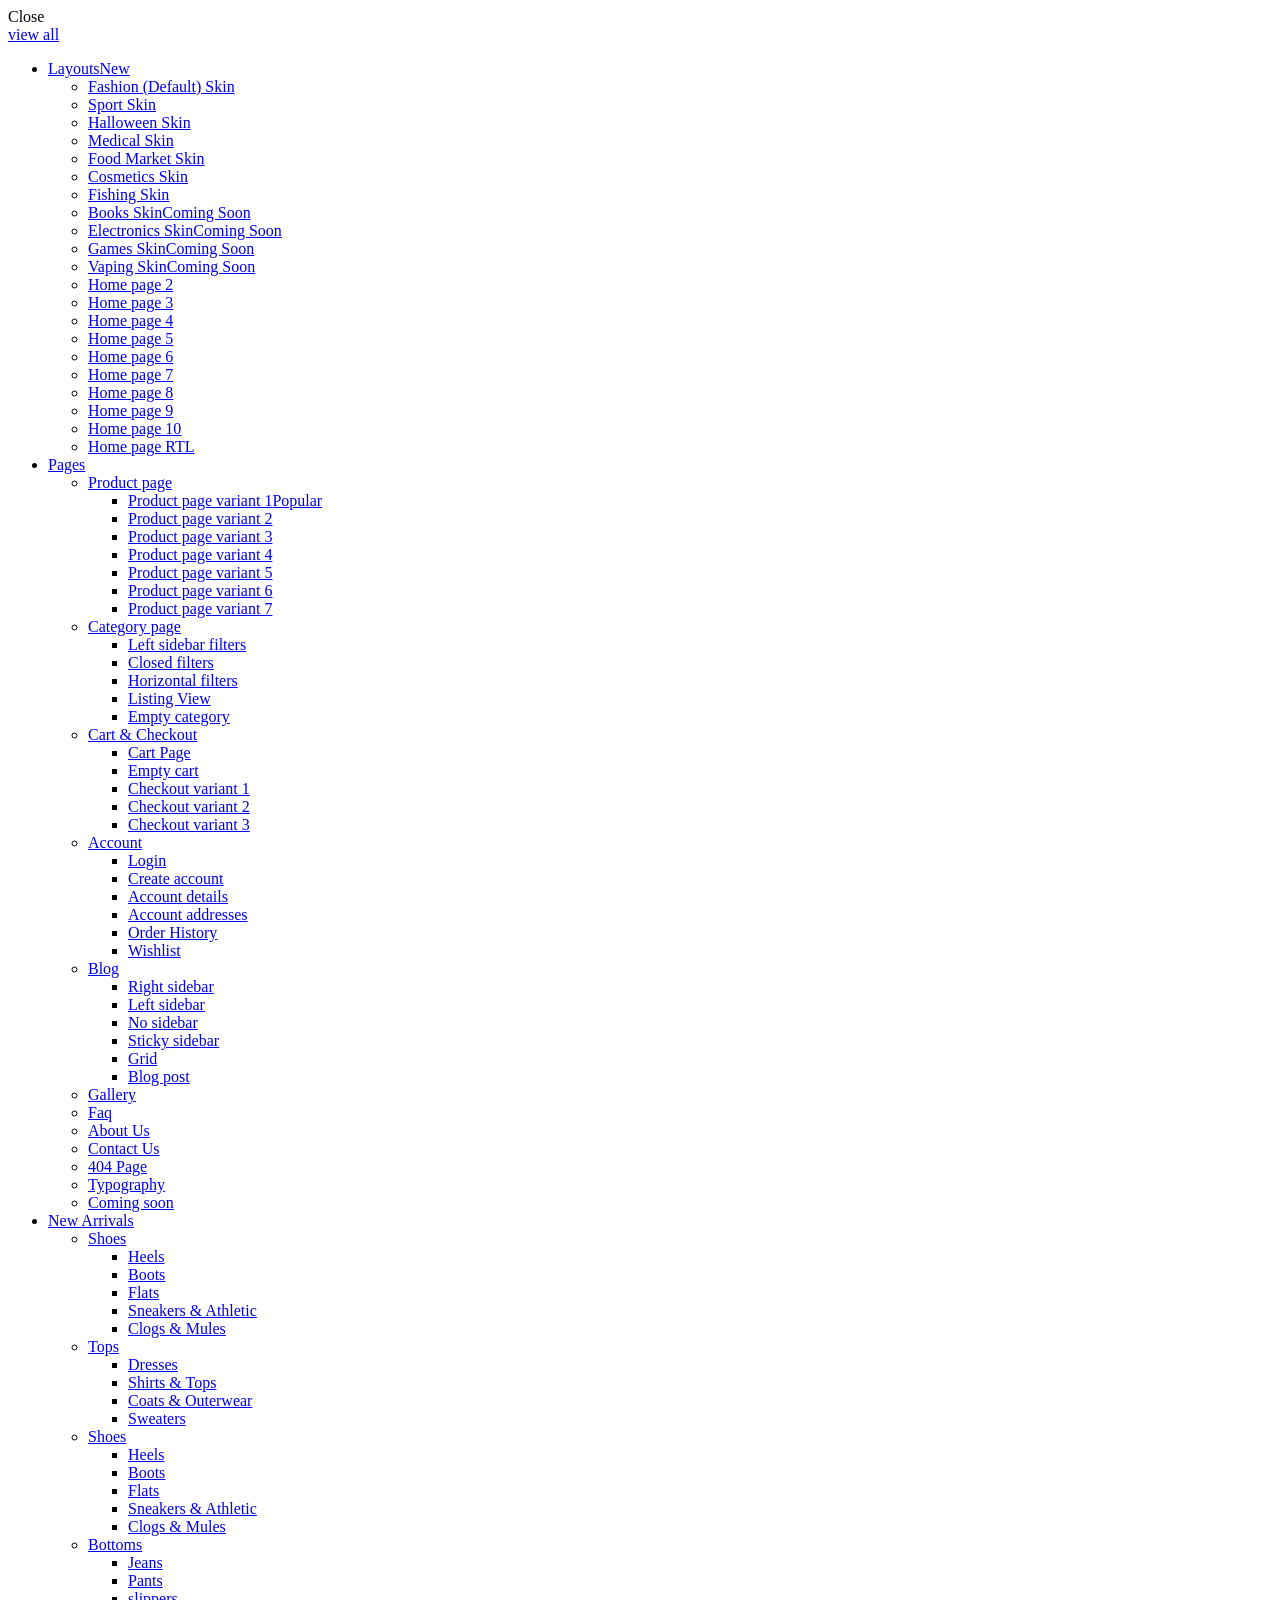
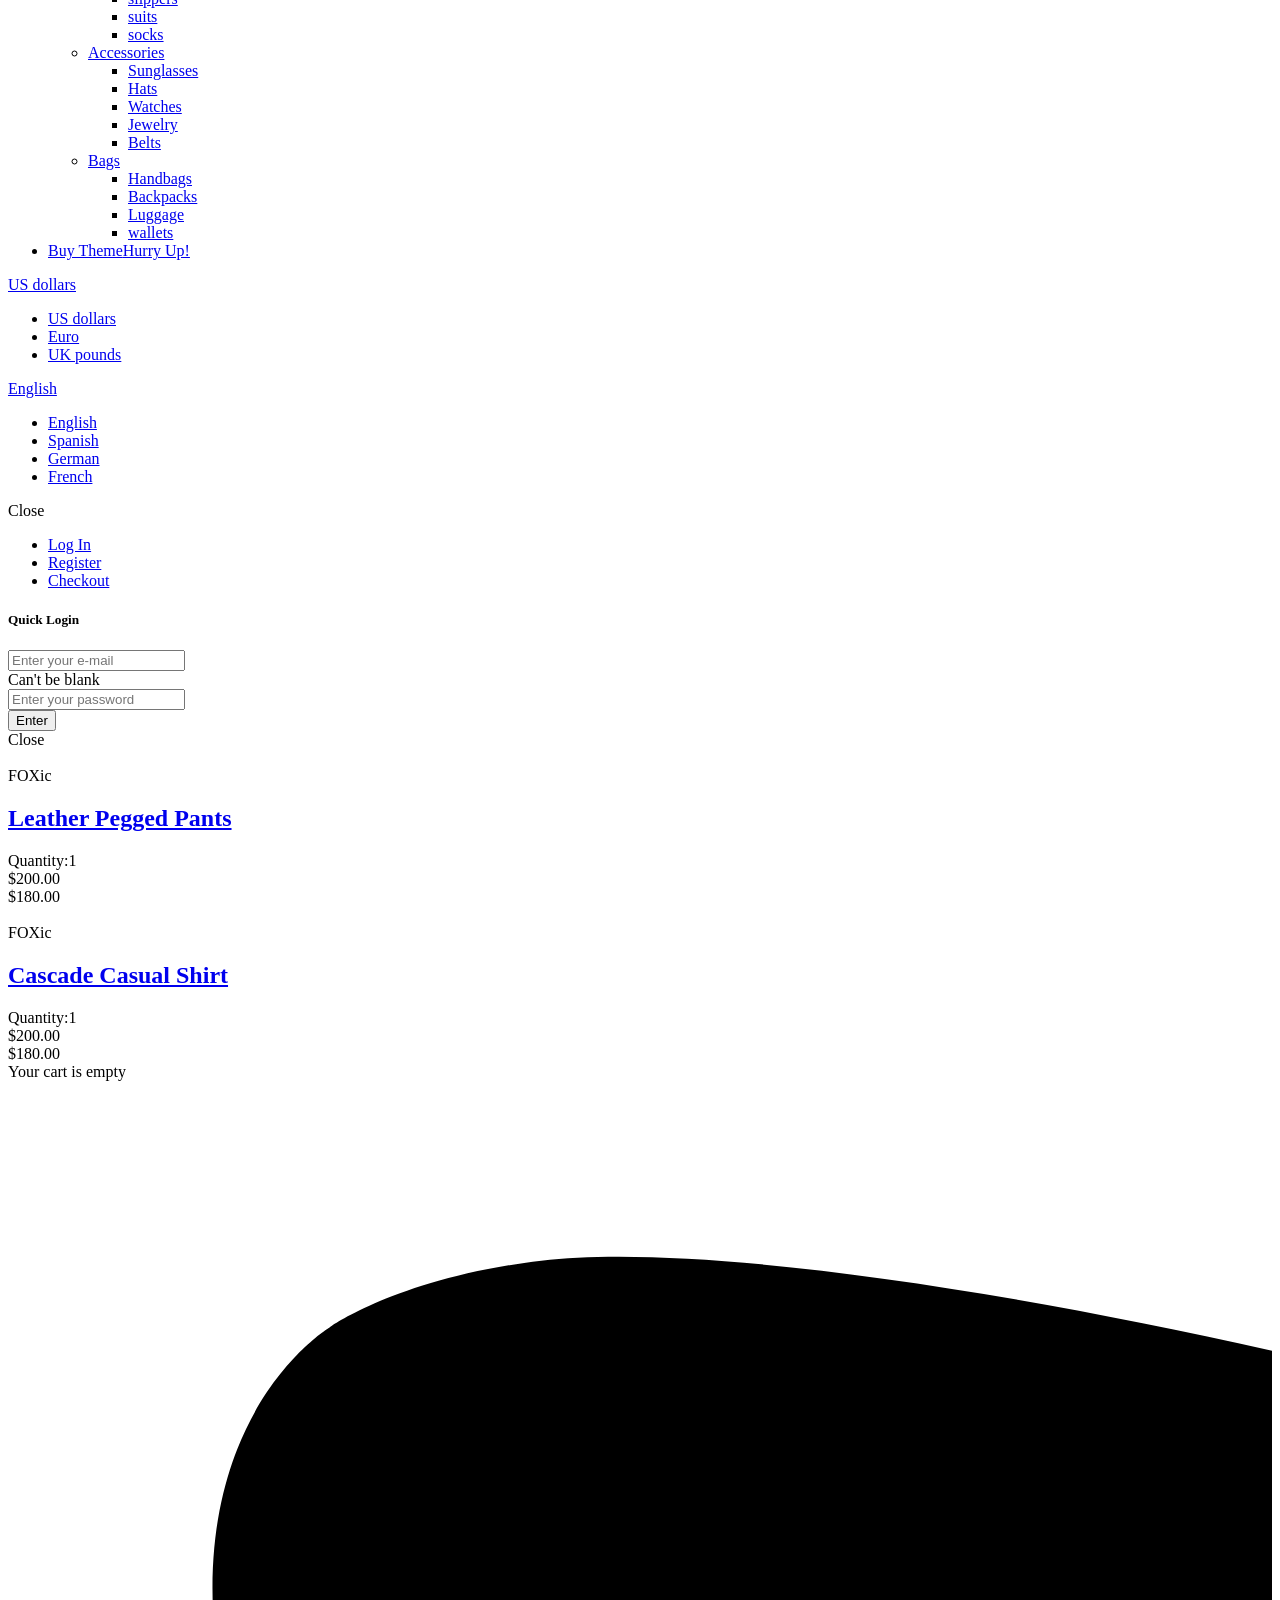
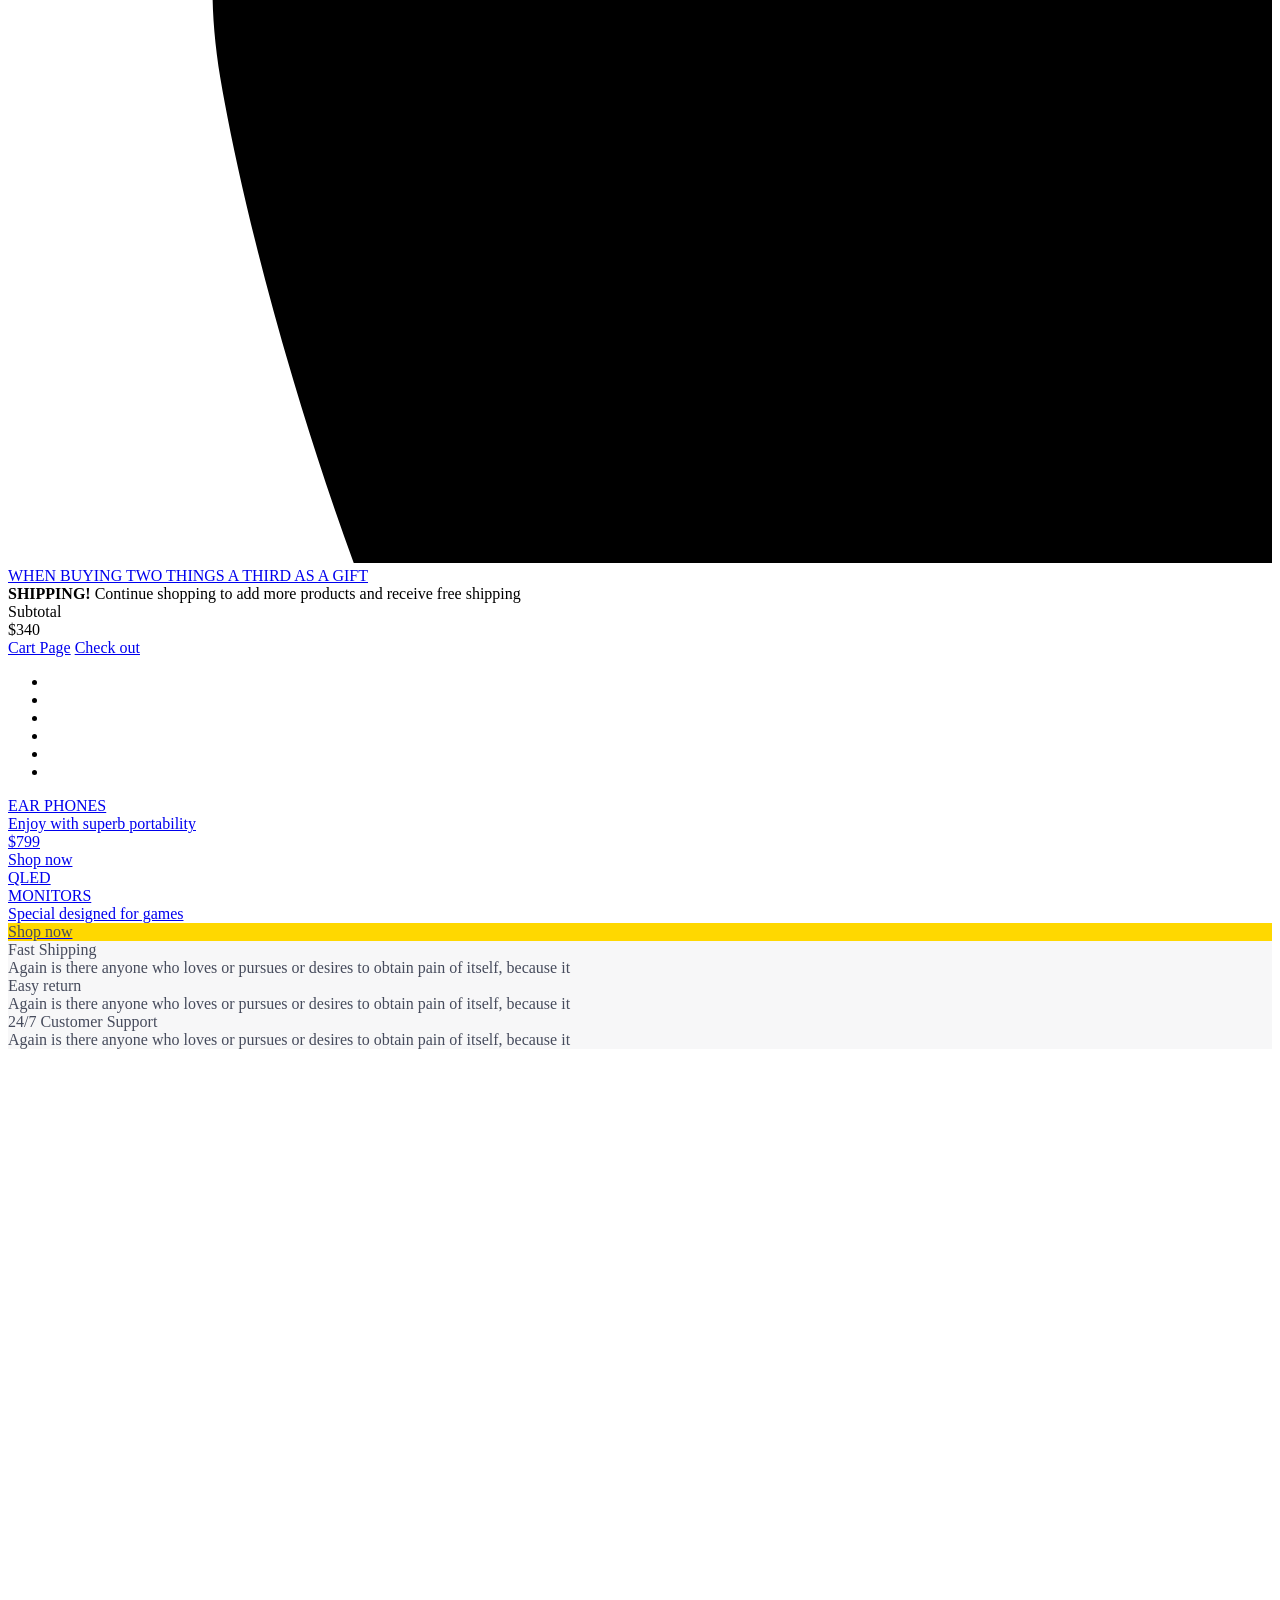
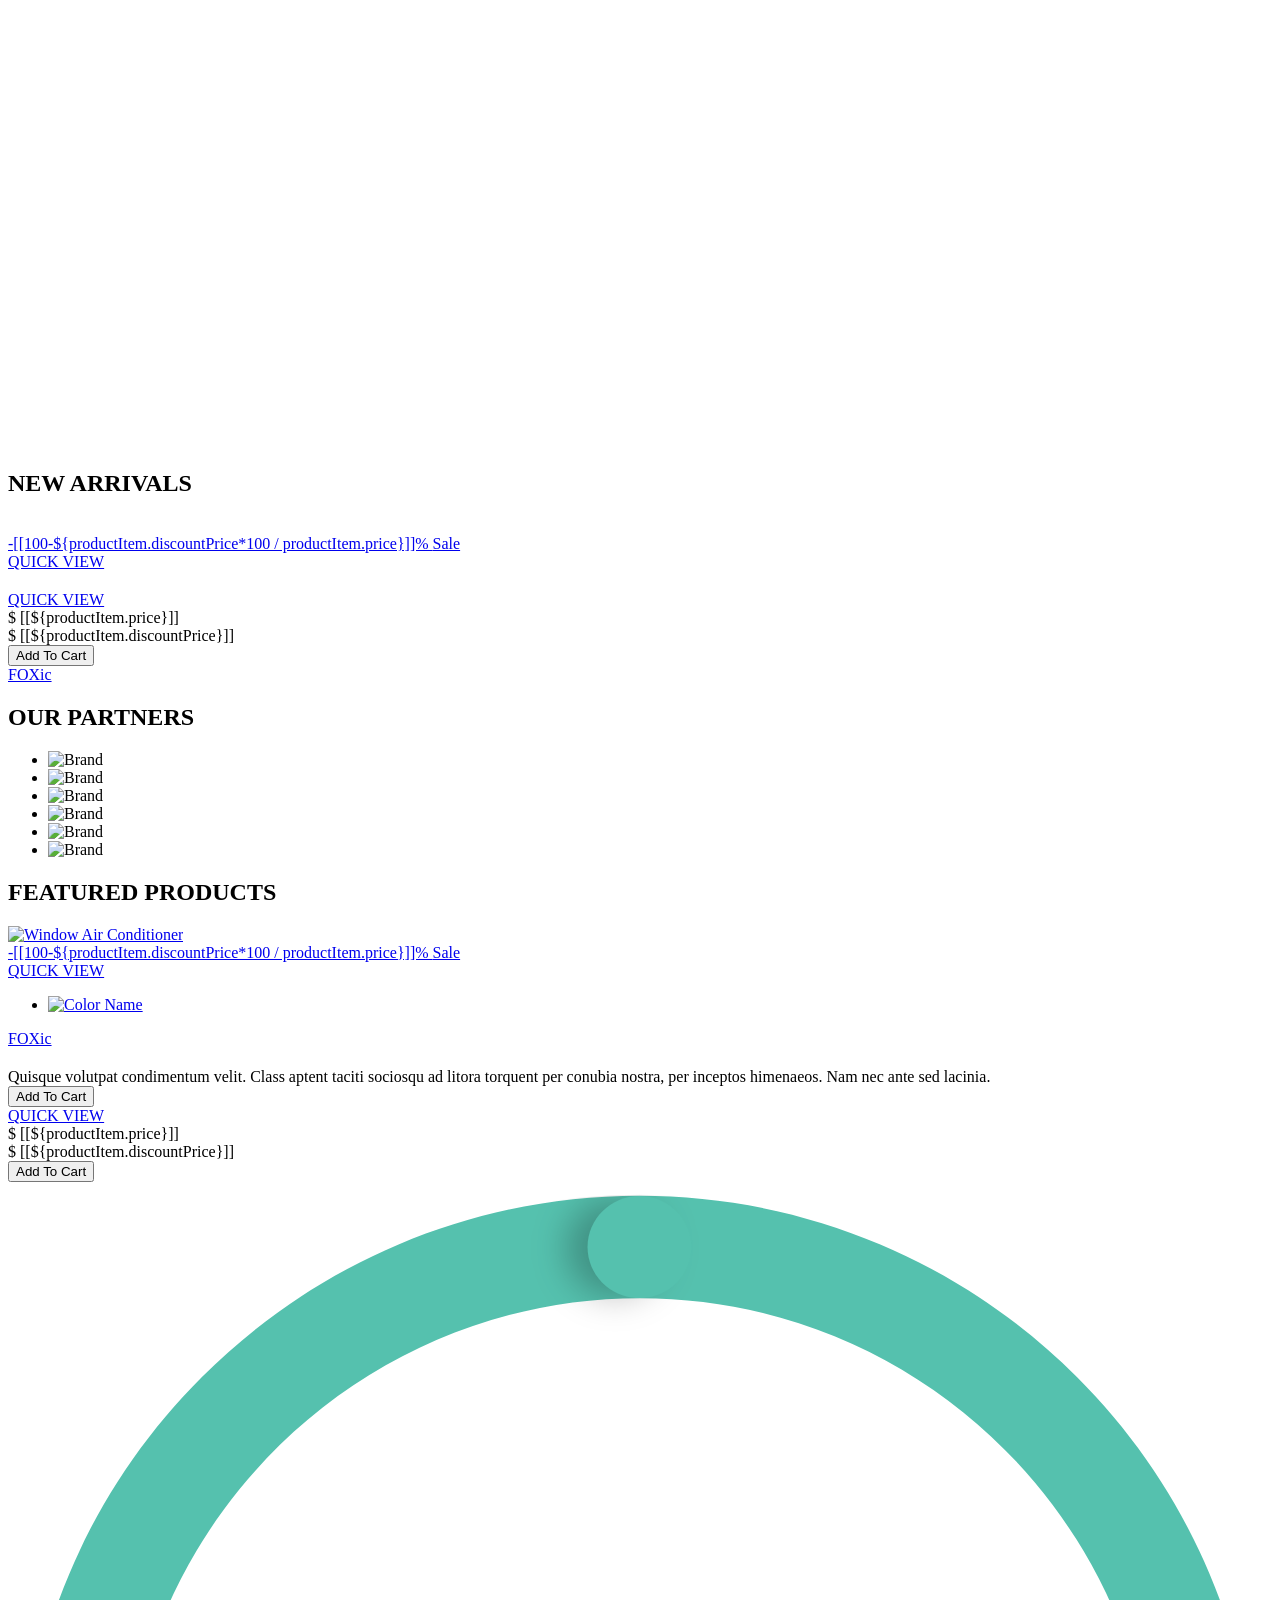
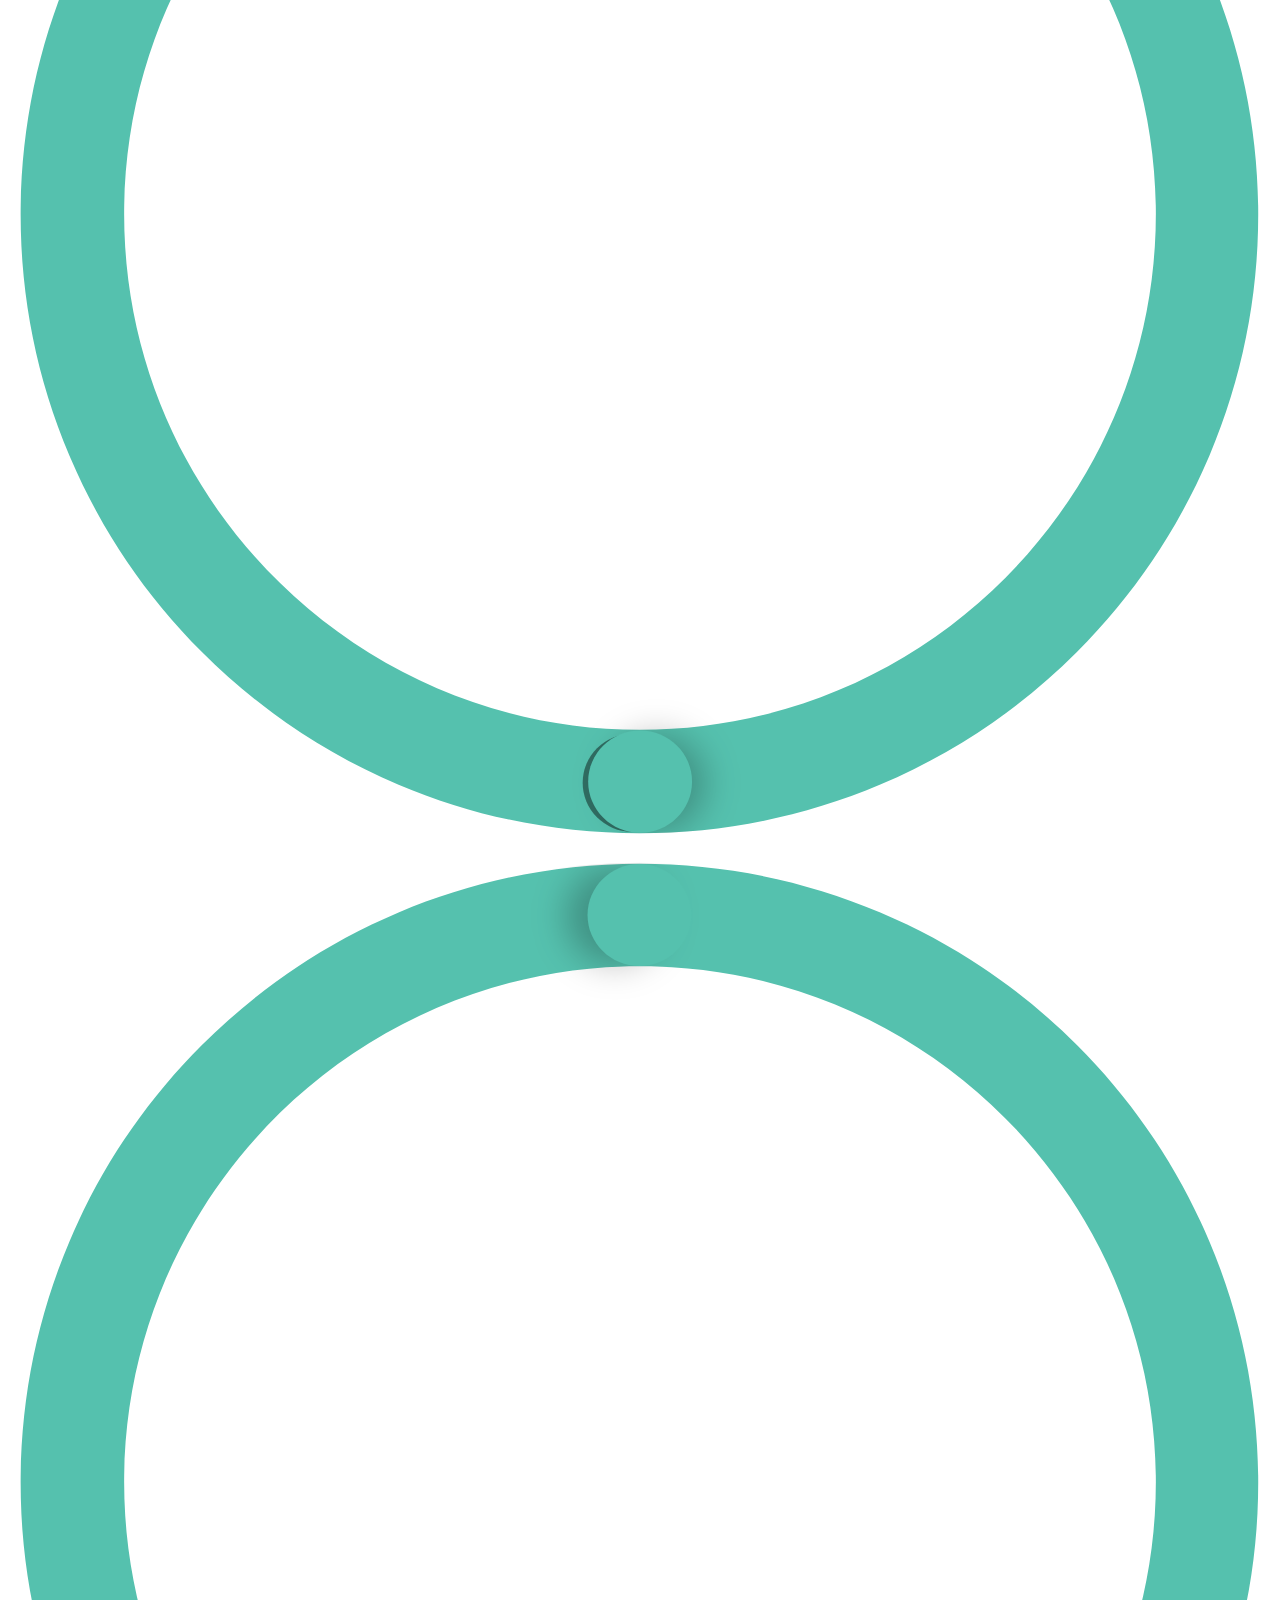
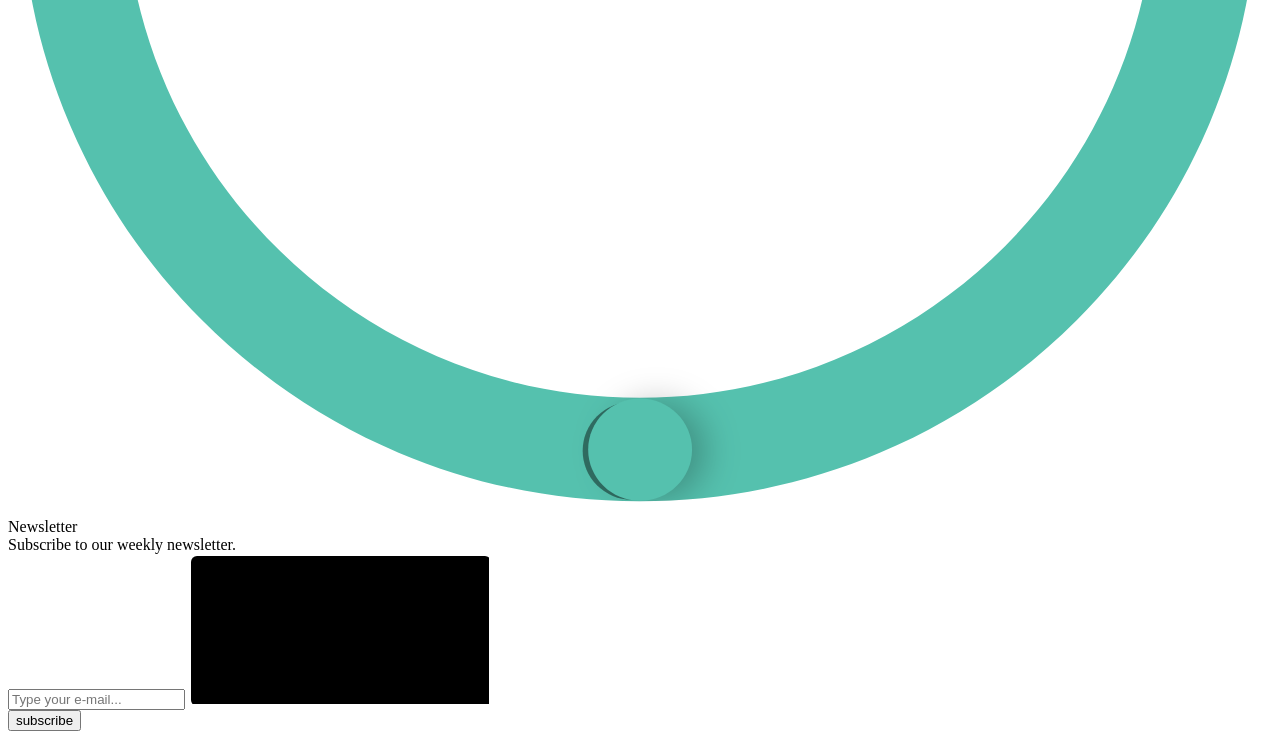
==== commit dd01aa2e: "finish index and image_upload" ====
--- a/shoping_cart/src/main/resources/templates/views/client/index.html
+++ b/shoping_cart/src/main/resources/templates/views/client/index.html
@@ -342,7 +342,7 @@
         <div class="drop-overlay js-dropdn-close"></div>
     </div>
 </div>
-<div class="page-content">
+<div class="page-content" th:object="${categoryDTO}">
     <div id="shopify-section-1586608150816" class="shopify-section index-section index-section--flush">
         <div class="holder fullwidth fullboxed mt-0 full-nopad">
             <div class="container">
@@ -496,15 +496,20 @@
             }
         </style>
     </div>
-    <div class="holder holder-mt-small" id="holderCollectionGrid" th:object="${categoryDTO}">
+    <div class="holder holder-mt-small" id="holderCollectionGrid">
         <div class="container">
-            <div class="collection-grid-2 row justify-content-center" th:each="categoryValue : *{categoryValueDTOS}">
-                <div class="collection-grid-2-item col-9 col-md-quarter col-lg-3">
+            <div class="collection-grid-2 row justify-content-center">
+                <div class="collection-grid-2-item col-9 col-md-quarter col-lg-3" th:each="categoryValue : *{categoryValueDTOS}">
                     <a href="collections.html" target="_self" class="bnr-wrap collection-grid-2-item-inside">
                         <div class="collection-grid-2-img image-container image-hover-scale"
-                             style="padding-bottom: 77.778%"><img class="lazyload fade-up"
-                                                                  data-src="images/skins/electronics/category-img-01.webp"
-                                                                  data-sizes="auto" alt="Office equipment"></div>
+                             style="padding-bottom: 77.778%">
+                            <th:block th:each="itemImage : ${categoryValue.imageDTOList}">
+                                <th:block th:if="${itemImage.is_preview}">
+                                    <img class="lazyload fade-up" th:src="@{/image_upload/{path}(path=${itemImage.path})}"
+                                         data-sizes="auto" th:alt="${categoryValue.name}">
+                                </th:block>
+                            </th:block>
+                        </div>
                         <h3 class="collection-grid-2-title pb-15 heading-font" th:text="${categoryValue.name}"></h3>
                     </a>
                 </div>
@@ -529,21 +534,27 @@
             </div>
             <div class="prd-grid-wrap position-relative">
                 <div class="prd-grid data-to-show-3 data-to-show-lg-3 data-to-show-md-2 data-to-show-sm-2 data-to-show-xs-2 js-category-grid">
-                    <div class="prd prd-hor ">
-                        <div class="prd-inside">
+                    <div class="prd prd-hor "  th:each="categoryValue, state : *{categoryValueDTOS}" th:if="${state.index<6}">
+                        <div class="prd-inside" th:each="productItem,state : ${categoryValue.productDTOList}" th:if="${state.index<1}">
                             <div class="prd-img-area">
                                 <a href="product.html" class="prd-img image-hover-scale image-container">
-                                    <img src="[data-uri]"
-                                         data-src="images/skins/electronics/products/product-01-1.webp" alt="iPhone X"
-                                         class="js-prd-img lazyload">
+                                    <th:block th:each="itemImage : ${productItem.imageDTOList}">
+                                        <th:block th:if="${itemImage.is_preview}">
+                                            <img th:src="@{/image_upload/{path}(path=${itemImage.path})}"
+                                                 th:alt="${categoryValue.name}"
+                                                 class="js-prd-img lazyload">
+                                        </th:block>
+                                    </th:block>
                                     <div class="foxic-loader"></div>
-                                    <div class="prd-big-circle-labels">
-                                        <div class="label-sale"><span>-10% <span class="sale-text">Sale</span></span>
-                                            <div class="countdown-circle">
-                                                <div class="countdown js-countdown" data-countdown="2021/07/01"></div>
-                                            </div>
-                                        </div>
-                                    </div>
+                                    <th:block th:if="${productItem.discountPrice}">
+                                        <div class="prd-big-circle-labels">
+                                            <div class="label-sale"><span>-[[100-${productItem.discountPrice*100 / productItem.price}]]% <span class="sale-text">Sale</span></span>
+                                                <div class="countdown-circle">
+                                                    <div class="countdown js-countdown" data-countdown="2021/07/01"></div>
+                                                </div>
+                                            </div>
+                                        </div>
+                                    </th:block>
                                 </a>
                                 <div class="prd-circle-labels">
                                     <a href="#"
@@ -565,10 +576,8 @@
                                                 class="icon-star-fill fill"></i><i class="icon-star-fill fill"></i>
                                         </div>
                                     </div>
-                                    <h2 class="prd-title"><a href="product.html">iPhone X</a></h2>
-                                    <div class="prd-description">
-                                        Quisque volutpat condimentum velit. Class aptent taciti sociosqu ad litora
-                                        torquent per conubia nostra, per inceptos himenaeos. Nam nec ante sed lacinia.
+                                    <h2 class="prd-title"><a href="product.html" th:text="${productItem.name}"></a></h2>
+                                    <div class="prd-description" th:text="${productItem.description}">
                                     </div>
                                 </div>
                                 <div class="prd-hovers">
@@ -584,8 +593,8 @@
                                         </div>
                                     </div>
                                     <div class="prd-price">
-                                        <div class="price-old">$ 200</div>
-                                        <div class="price-new">$ 180</div>
+                                        <div class="price-old">$ [[${productItem.price}]]</div>
+                                        <div class="price-new">$ [[${productItem.discountPrice}]]</div>
                                     </div>
                                     <div class="prd-action">
                                         <div class="prd-action-left">
@@ -611,393 +620,6 @@
                             </div>
                         </div>
                     </div>
-                    <div class="prd prd-hor ">
-                        <div class="prd-inside">
-                            <div class="prd-img-area">
-                                <a href="product.html" class="prd-img image-hover-scale image-container">
-                                    <img src="[data-uri]"
-                                         data-src="images/skins/electronics/products/product-02-1.webp" alt="QLED TV"
-                                         class="js-prd-img lazyload">
-                                    <div class="foxic-loader"></div>
-                                    <div class="prd-big-circle-labels">
-                                        <div class="label-new"><span>New</span></div>
-                                    </div>
-                                </a>
-                                <div class="prd-circle-labels">
-                                    <a href="#"
-                                       class="circle-label-compare circle-label-wishlist--add js-add-wishlist mt-0"
-                                       title="Add To Wishlist"><i class="icon-heart-stroke"></i></a><a href="#"
-                                                                                                       class="circle-label-compare circle-label-wishlist--off js-remove-wishlist mt-0"
-                                                                                                       title="Remove From Wishlist"><i
-                                        class="icon-heart-hover"></i></a>
-                                    <a href="#" class="circle-label-qview js-prd-quickview prd-hide-mobile"
-                                       data-src="ajax/ajax-quickview.html"><i
-                                            class="icon-eye"></i><span>QUICK VIEW</span></a>
-                                </div>
-                            </div>
-                            <div class="prd-info">
-                                <div class="prd-info-wrap">
-                                    <div class="prd-info-top">
-                                        <div class="prd-rating"><i class="icon-star-fill fill"></i><i
-                                                class="icon-star-fill fill"></i><i class="icon-star-fill fill"></i><i
-                                                class="icon-star-fill fill"></i><i class="icon-star-fill fill"></i>
-                                        </div>
-                                    </div>
-                                    <h2 class="prd-title"><a href="product.html">QLED TV</a></h2>
-                                    <div class="prd-description">
-                                        Quisque volutpat condimentum velit. Class aptent taciti sociosqu ad litora
-                                        torquent per conubia nostra, per inceptos himenaeos. Nam nec ante sed lacinia.
-                                    </div>
-                                </div>
-                                <div class="prd-hovers">
-                                    <div class="prd-circle-labels">
-                                        <div><a href="#"
-                                                class="circle-label-compare circle-label-wishlist--add js-add-wishlist mt-0"
-                                                title="Add To Wishlist"><i class="icon-heart-stroke"></i></a><a href="#"
-                                                                                                                class="circle-label-compare circle-label-wishlist--off js-remove-wishlist mt-0"
-                                                                                                                title="Remove From Wishlist"><i
-                                                class="icon-heart-hover"></i></a></div>
-                                        <div><a href="#" class="circle-label-qview prd-hide-mobile js-prd-quickview"
-                                                data-src="ajax/ajax-quickview.html"><i class="icon-eye"></i><span>QUICK VIEW</span></a>
-                                        </div>
-                                    </div>
-                                    <div class="prd-price">
-                                        <div class="price-new">$ 180</div>
-                                    </div>
-                                    <div class="prd-action">
-                                        <div class="prd-action-left">
-                                            <form action="#">
-                                                <button class="btn js-prd-addtocart"
-                                                        data-product='{"name": "QLED TV", "path":"images/skins/electronics/products/product-02-1.webp", "url":"product.html", "aspect_ratio":0.778}'>
-                                                    Add To Cart
-                                                </button>
-                                            </form>
-                                        </div>
-                                        <div class="prd-action-right">
-                                            <div class="prd-action-right-inside">
-                                                <div class="prd-tag"><a href="#">FOXic</a></div>
-                                                <div class="prd-rating"><i class="icon-star-fill fill"></i><i
-                                                        class="icon-star-fill fill"></i><i
-                                                        class="icon-star-fill fill"></i><i
-                                                        class="icon-star-fill fill"></i><i
-                                                        class="icon-star-fill fill"></i></div>
-                                            </div>
-                                        </div>
-                                    </div>
-                                </div>
-                            </div>
-                        </div>
-                    </div>
-                    <div class="prd prd-hor ">
-                        <div class="prd-inside">
-                            <div class="prd-img-area">
-                                <a href="product.html" class="prd-img image-hover-scale image-container">
-                                    <img src="[data-uri]"
-                                         data-src="images/skins/electronics/products/product-03-1.webp"
-                                         alt="Microsoft Laptop" class="js-prd-img lazyload">
-                                    <div class="foxic-loader"></div>
-                                    <div class="prd-big-circle-labels">
-                                    </div>
-                                </a>
-                                <div class="prd-circle-labels">
-                                    <a href="#"
-                                       class="circle-label-compare circle-label-wishlist--add js-add-wishlist mt-0"
-                                       title="Add To Wishlist"><i class="icon-heart-stroke"></i></a><a href="#"
-                                                                                                       class="circle-label-compare circle-label-wishlist--off js-remove-wishlist mt-0"
-                                                                                                       title="Remove From Wishlist"><i
-                                        class="icon-heart-hover"></i></a>
-                                    <a href="#" class="circle-label-qview js-prd-quickview prd-hide-mobile"
-                                       data-src="ajax/ajax-quickview.html"><i
-                                            class="icon-eye"></i><span>QUICK VIEW</span></a>
-                                </div>
-                            </div>
-                            <div class="prd-info">
-                                <div class="prd-info-wrap">
-                                    <div class="prd-info-top">
-                                        <div class="prd-rating"><i class="icon-star-fill fill"></i><i
-                                                class="icon-star-fill fill"></i><i class="icon-star-fill fill"></i><i
-                                                class="icon-star-fill fill"></i><i class="icon-star-fill fill"></i>
-                                        </div>
-                                    </div>
-                                    <h2 class="prd-title"><a href="product.html">Microsoft Laptop</a></h2>
-                                    <div class="prd-description">
-                                        Quisque volutpat condimentum velit. Class aptent taciti sociosqu ad litora
-                                        torquent per conubia nostra, per inceptos himenaeos. Nam nec ante sed lacinia.
-                                    </div>
-                                </div>
-                                <div class="prd-hovers">
-                                    <div class="prd-circle-labels">
-                                        <div><a href="#"
-                                                class="circle-label-compare circle-label-wishlist--add js-add-wishlist mt-0"
-                                                title="Add To Wishlist"><i class="icon-heart-stroke"></i></a><a href="#"
-                                                                                                                class="circle-label-compare circle-label-wishlist--off js-remove-wishlist mt-0"
-                                                                                                                title="Remove From Wishlist"><i
-                                                class="icon-heart-hover"></i></a></div>
-                                        <div><a href="#" class="circle-label-qview prd-hide-mobile js-prd-quickview"
-                                                data-src="ajax/ajax-quickview.html"><i class="icon-eye"></i><span>QUICK VIEW</span></a>
-                                        </div>
-                                    </div>
-                                    <div class="prd-price">
-                                        <div class="price-new">$ 180</div>
-                                    </div>
-                                    <div class="prd-action">
-                                        <div class="prd-action-left">
-                                            <form action="#">
-                                                <button class="btn js-prd-addtocart"
-                                                        data-product='{"name": "Microsoft Laptop", "path":"images/skins/electronics/products/product-03-1.webp", "url":"product.html", "aspect_ratio":0.778}'>
-                                                    Add To Cart
-                                                </button>
-                                            </form>
-                                        </div>
-                                        <div class="prd-action-right">
-                                            <div class="prd-action-right-inside">
-                                                <div class="prd-tag"><a href="#">FOXic</a></div>
-                                                <div class="prd-rating"><i class="icon-star-fill fill"></i><i
-                                                        class="icon-star-fill fill"></i><i
-                                                        class="icon-star-fill fill"></i><i
-                                                        class="icon-star-fill fill"></i><i
-                                                        class="icon-star-fill fill"></i></div>
-                                            </div>
-                                        </div>
-                                    </div>
-                                </div>
-                            </div>
-                        </div>
-                    </div>
-                    <div class="prd prd-hor ">
-                        <div class="prd-inside">
-                            <div class="prd-img-area">
-                                <a href="product.html" class="prd-img image-hover-scale image-container">
-                                    <img src="[data-uri]"
-                                         data-src="images/skins/electronics/products/product-04-1.webp"
-                                         alt="Smart speaker 50 watts" class="js-prd-img lazyload">
-                                    <div class="foxic-loader"></div>
-                                    <div class="prd-big-circle-labels">
-                                        <div class="label-sale"><span>-50% <span class="sale-text">Sale</span></span>
-                                        </div>
-                                    </div>
-                                </a>
-                                <div class="prd-circle-labels">
-                                    <a href="#"
-                                       class="circle-label-compare circle-label-wishlist--add js-add-wishlist mt-0"
-                                       title="Add To Wishlist"><i class="icon-heart-stroke"></i></a><a href="#"
-                                                                                                       class="circle-label-compare circle-label-wishlist--off js-remove-wishlist mt-0"
-                                                                                                       title="Remove From Wishlist"><i
-                                        class="icon-heart-hover"></i></a>
-                                    <a href="#" class="circle-label-qview js-prd-quickview prd-hide-mobile"
-                                       data-src="ajax/ajax-quickview.html"><i
-                                            class="icon-eye"></i><span>QUICK VIEW</span></a>
-                                </div>
-                            </div>
-                            <div class="prd-info">
-                                <div class="prd-info-wrap">
-                                    <div class="prd-info-top">
-                                        <div class="prd-rating"><i class="icon-star-fill fill"></i><i
-                                                class="icon-star-fill fill"></i><i class="icon-star-fill fill"></i><i
-                                                class="icon-star-fill fill"></i><i class="icon-star-fill fill"></i>
-                                        </div>
-                                    </div>
-                                    <h2 class="prd-title"><a href="product.html">Smart speaker 50 watts</a></h2>
-                                    <div class="prd-description">
-                                        Quisque volutpat condimentum velit. Class aptent taciti sociosqu ad litora
-                                        torquent per conubia nostra, per inceptos himenaeos. Nam nec ante sed lacinia.
-                                    </div>
-                                </div>
-                                <div class="prd-hovers">
-                                    <div class="prd-circle-labels">
-                                        <div><a href="#"
-                                                class="circle-label-compare circle-label-wishlist--add js-add-wishlist mt-0"
-                                                title="Add To Wishlist"><i class="icon-heart-stroke"></i></a><a href="#"
-                                                                                                                class="circle-label-compare circle-label-wishlist--off js-remove-wishlist mt-0"
-                                                                                                                title="Remove From Wishlist"><i
-                                                class="icon-heart-hover"></i></a></div>
-                                        <div><a href="#" class="circle-label-qview prd-hide-mobile js-prd-quickview"
-                                                data-src="ajax/ajax-quickview.html"><i class="icon-eye"></i><span>QUICK VIEW</span></a>
-                                        </div>
-                                    </div>
-                                    <div class="prd-price">
-                                        <div class="price-old">$ 149</div>
-                                        <div class="price-new">$ 299</div>
-                                    </div>
-                                    <div class="prd-action">
-                                        <div class="prd-action-left">
-                                            <form action="#">
-                                                <button class="btn js-prd-addtocart"
-                                                        data-product='{"name": "Smart speaker 50 watts", "path":"images/skins/electronics/products/product-04-1.webp", "url":"product.html", "aspect_ratio":0.778}'>
-                                                    Add To Cart
-                                                </button>
-                                            </form>
-                                        </div>
-                                        <div class="prd-action-right">
-                                            <div class="prd-action-right-inside">
-                                                <div class="prd-tag"><a href="#">FOXic</a></div>
-                                                <div class="prd-rating"><i class="icon-star-fill fill"></i><i
-                                                        class="icon-star-fill fill"></i><i
-                                                        class="icon-star-fill fill"></i><i
-                                                        class="icon-star-fill fill"></i><i
-                                                        class="icon-star-fill fill"></i></div>
-                                            </div>
-                                        </div>
-                                    </div>
-                                </div>
-                            </div>
-                        </div>
-                    </div>
-                    <div class="prd prd-hor ">
-                        <div class="prd-inside">
-                            <div class="prd-img-area">
-                                <a href="product.html" class="prd-img image-hover-scale image-container">
-                                    <img src="[data-uri]"
-                                         data-src="images/skins/electronics/products/product-05-1.webp"
-                                         alt="Black Headphones" class="js-prd-img lazyload">
-                                    <div class="foxic-loader"></div>
-                                    <div class="prd-big-circle-labels">
-                                    </div>
-                                </a>
-                                <div class="prd-circle-labels">
-                                    <a href="#"
-                                       class="circle-label-compare circle-label-wishlist--add js-add-wishlist mt-0"
-                                       title="Add To Wishlist"><i class="icon-heart-stroke"></i></a><a href="#"
-                                                                                                       class="circle-label-compare circle-label-wishlist--off js-remove-wishlist mt-0"
-                                                                                                       title="Remove From Wishlist"><i
-                                        class="icon-heart-hover"></i></a>
-                                    <a href="#" class="circle-label-qview js-prd-quickview prd-hide-mobile"
-                                       data-src="ajax/ajax-quickview.html"><i
-                                            class="icon-eye"></i><span>QUICK VIEW</span></a>
-                                </div>
-                            </div>
-                            <div class="prd-info">
-                                <div class="prd-info-wrap">
-                                    <div class="prd-info-top">
-                                        <div class="prd-rating"><i class="icon-star-fill fill"></i><i
-                                                class="icon-star-fill fill"></i><i class="icon-star-fill fill"></i><i
-                                                class="icon-star-fill fill"></i><i class="icon-star-fill fill"></i>
-                                        </div>
-                                    </div>
-                                    <h2 class="prd-title"><a href="product.html">Black Headphones</a></h2>
-                                    <div class="prd-description">
-                                        Quisque volutpat condimentum velit. Class aptent taciti sociosqu ad litora
-                                        torquent per conubia nostra, per inceptos himenaeos. Nam nec ante sed lacinia.
-                                    </div>
-                                </div>
-                                <div class="prd-hovers">
-                                    <div class="prd-circle-labels">
-                                        <div><a href="#"
-                                                class="circle-label-compare circle-label-wishlist--add js-add-wishlist mt-0"
-                                                title="Add To Wishlist"><i class="icon-heart-stroke"></i></a><a href="#"
-                                                                                                                class="circle-label-compare circle-label-wishlist--off js-remove-wishlist mt-0"
-                                                                                                                title="Remove From Wishlist"><i
-                                                class="icon-heart-hover"></i></a></div>
-                                        <div><a href="#" class="circle-label-qview prd-hide-mobile js-prd-quickview"
-                                                data-src="ajax/ajax-quickview.html"><i class="icon-eye"></i><span>QUICK VIEW</span></a>
-                                        </div>
-                                    </div>
-                                    <div class="prd-price">
-                                        <div class="price-new">$ 280</div>
-                                    </div>
-                                    <div class="prd-action">
-                                        <div class="prd-action-left">
-                                            <form action="#">
-                                                <button class="btn js-prd-addtocart"
-                                                        data-product='{"name": "Black Headphones", "path":"images/skins/electronics/products/product-05-1.webp", "url":"product.html", "aspect_ratio":0.778}'>
-                                                    Add To Cart
-                                                </button>
-                                            </form>
-                                        </div>
-                                        <div class="prd-action-right">
-                                            <div class="prd-action-right-inside">
-                                                <div class="prd-tag"><a href="#">FOXic</a></div>
-                                                <div class="prd-rating"><i class="icon-star-fill fill"></i><i
-                                                        class="icon-star-fill fill"></i><i
-                                                        class="icon-star-fill fill"></i><i
-                                                        class="icon-star-fill fill"></i><i
-                                                        class="icon-star-fill fill"></i></div>
-                                            </div>
-                                        </div>
-                                    </div>
-                                </div>
-                            </div>
-                        </div>
-                    </div>
-                    <div class="prd prd-hor ">
-                        <div class="prd-inside">
-                            <div class="prd-img-area">
-                                <a href="product.html" class="prd-img image-hover-scale image-container">
-                                    <img src="[data-uri]"
-                                         data-src="images/skins/electronics/products/product-06-1.webp"
-                                         alt="Laser scanner" class="js-prd-img lazyload">
-                                    <div class="foxic-loader"></div>
-                                    <div class="prd-big-circle-labels">
-                                        <div class="label-sale"><span>-10% <span class="sale-text">Sale</span></span>
-                                        </div>
-                                    </div>
-                                </a>
-                                <div class="prd-circle-labels">
-                                    <a href="#"
-                                       class="circle-label-compare circle-label-wishlist--add js-add-wishlist mt-0"
-                                       title="Add To Wishlist"><i class="icon-heart-stroke"></i></a><a href="#"
-                                                                                                       class="circle-label-compare circle-label-wishlist--off js-remove-wishlist mt-0"
-                                                                                                       title="Remove From Wishlist"><i
-                                        class="icon-heart-hover"></i></a>
-                                    <a href="#" class="circle-label-qview js-prd-quickview prd-hide-mobile"
-                                       data-src="ajax/ajax-quickview.html"><i
-                                            class="icon-eye"></i><span>QUICK VIEW</span></a>
-                                </div>
-                            </div>
-                            <div class="prd-info">
-                                <div class="prd-info-wrap">
-                                    <div class="prd-info-top">
-                                        <div class="prd-rating"><i class="icon-star-fill fill"></i><i
-                                                class="icon-star-fill fill"></i><i class="icon-star-fill fill"></i><i
-                                                class="icon-star-fill fill"></i><i class="icon-star-fill fill"></i>
-                                        </div>
-                                    </div>
-                                    <h2 class="prd-title"><a href="product.html">Laser scanner</a></h2>
-                                    <div class="prd-description">
-                                        Quisque volutpat condimentum velit. Class aptent taciti sociosqu ad litora
-                                        torquent per conubia nostra, per inceptos himenaeos. Nam nec ante sed lacinia.
-                                    </div>
-                                </div>
-                                <div class="prd-hovers">
-                                    <div class="prd-circle-labels">
-                                        <div><a href="#"
-                                                class="circle-label-compare circle-label-wishlist--add js-add-wishlist mt-0"
-                                                title="Add To Wishlist"><i class="icon-heart-stroke"></i></a><a href="#"
-                                                                                                                class="circle-label-compare circle-label-wishlist--off js-remove-wishlist mt-0"
-                                                                                                                title="Remove From Wishlist"><i
-                                                class="icon-heart-hover"></i></a></div>
-                                        <div><a href="#" class="circle-label-qview prd-hide-mobile js-prd-quickview"
-                                                data-src="ajax/ajax-quickview.html"><i class="icon-eye"></i><span>QUICK VIEW</span></a>
-                                        </div>
-                                    </div>
-                                    <div class="prd-price">
-                                        <div class="price-old">$ 200</div>
-                                        <div class="price-new">$ 180</div>
-                                    </div>
-                                    <div class="prd-action">
-                                        <div class="prd-action-left">
-                                            <form action="#">
-                                                <button class="btn js-prd-addtocart"
-                                                        data-product='{"name": "Laser scanner", "path":"images/skins/electronics/products/product-06-1.webp", "url":"product.html", "aspect_ratio":0.778}'>
-                                                    Add To Cart
-                                                </button>
-                                            </form>
-                                        </div>
-                                        <div class="prd-action-right">
-                                            <div class="prd-action-right-inside">
-                                                <div class="prd-tag"><a href="#">FOXic</a></div>
-                                                <div class="prd-rating"><i class="icon-star-fill fill"></i><i
-                                                        class="icon-star-fill fill"></i><i
-                                                        class="icon-star-fill fill"></i><i
-                                                        class="icon-star-fill fill"></i><i
-                                                        class="icon-star-fill fill"></i></div>
-                                            </div>
-                                        </div>
-                                    </div>
-                                </div>
-                            </div>
-                        </div>
-                    </div>
                 </div>
             </div>
         </div>
@@ -1011,37 +633,37 @@
                 data-slick='{"slidesToShow": 5,  "responsive": [{"breakpoint": 992,"settings": {"slidesToShow": 4 }},{"breakpoint": 480,"settings": {"slidesToShow": 2 }}]}'>
                 <li>
                     <div>
-                        <img class="lazyload lazypreload" data-src="images/skins/electronics/brand-01.webp"
+                        <img class="lazyload lazypreload" th:src="@{/image_upload/brand-01.webp}" data-src="images/skins/electronics/brand-01.webp"
                              data-sizes="auto" alt="Brand">
                     </div>
                 </li>
                 <li>
                     <div>
-                        <img class="lazyload lazypreload" data-src="images/skins/electronics/brand-02.webp"
+                        <img class="lazyload lazypreload" th:src="@{/image_upload/brand-02.webp}" data-src="images/skins/electronics/brand-02.webp"
                              data-sizes="auto" alt="Brand">
                     </div>
                 </li>
                 <li>
                     <div>
-                        <img class="lazyload lazypreload" data-src="images/skins/electronics/brand-03.webp"
+                        <img class="lazyload lazypreload" th:src="@{/image_upload/brand-03.webp}" data-src="images/skins/electronics/brand-03.webp"
                              data-sizes="auto" alt="Brand">
                     </div>
                 </li>
                 <li>
                     <div>
-                        <img class="lazyload lazypreload" data-src="images/skins/electronics/brand-04.webp"
+                        <img class="lazyload lazypreload" th:src="@{/image_upload/brand-04.webp}" data-src="images/skins/electronics/brand-04.webp"
                              data-sizes="auto" alt="Brand">
                     </div>
                 </li>
                 <li>
                     <div>
-                        <img class="lazyload lazypreload" data-src="images/skins/electronics/brand-05.webp"
+                        <img class="lazyload lazypreload"  th:src="@{/image_upload/brand-05.webp}" data-src="images/skins/electronics/brand-05.webp"
                              data-sizes="auto" alt="Brand">
                     </div>
                 </li>
                 <li>
                     <div>
-                        <img class="lazyload lazypreload" data-src="images/skins/electronics/brand-06.webp"
+                        <img class="lazyload lazypreload" th:src="@{/image_upload/brand-06.webp}" data-src="images/skins/electronics/brand-06.webp"
                              data-sizes="auto" alt="Brand">
                     </div>
                 </li>
@@ -1055,95 +677,70 @@
             </div>
             <div class="prd-grid-wrap position-relative">
                 <div class="prd-grid data-to-show-4 data-to-show-lg-3 data-to-show-md-2 data-to-show-sm-2 data-to-show-xs-2 js-category-grid">
-                    <div class="prd prd--style2 prd-labels--max prd-labels-shadow ">
-                        <div class="prd-inside">
-                            <div class="prd-img-area">
-                                <a href="product.html" class="prd-img image-hover-scale image-container">
-                                    <img src="[data-uri]"
-                                         data-src="images/skins/electronics/products/product-07-1.webp"
-                                         alt="Window Air Conditioner" class="js-prd-img lazyload fade-up">
-                                    <div class="foxic-loader"></div>
-                                    <div class="prd-big-squared-labels">
-                                        <div class="label-sale"><span>-10% <span class="sale-text">Sale</span></span>
-                                            <div class="countdown-circle">
-                                                <div class="countdown js-countdown" data-countdown="2021/07/01"></div>
-                                            </div>
-                                        </div>
-                                    </div>
-                                </a>
-                                <div class="prd-circle-labels">
-                                    <a href="#"
-                                       class="circle-label-compare circle-label-wishlist--add js-add-wishlist mt-0"
-                                       title="Add To Wishlist"><i class="icon-heart-stroke"></i></a><a href="#"
-                                                                                                       class="circle-label-compare circle-label-wishlist--off js-remove-wishlist mt-0"
-                                                                                                       title="Remove From Wishlist"><i
-                                        class="icon-heart-hover"></i></a>
-                                    <a href="#" class="circle-label-qview js-prd-quickview prd-hide-mobile"
-                                       data-src="ajax/ajax-quickview.html"><i
-                                            class="icon-eye"></i><span>QUICK VIEW</span></a>
-                                </div>
-                                <ul class="list-options color-swatch">
-                                    <li data-image="images/skins/electronics/products/product-07-1.webp" class="active">
-                                        <a href="#" class="js-color-toggle" data-toggle="tooltip" data-placement="right"
-                                           title="Color Name"><img
-                                                src="[data-uri]"
-                                                data-src="images/skins/electronics/products/product-07-1.webp"
-                                                class="lazyload fade-up" alt="Color Name"></a></li>
-                                    <li data-image="images/skins/electronics/products/product-07-2.webp"><a href="#"
-                                                                                                            class="js-color-toggle"
-                                                                                                            data-toggle="tooltip"
-                                                                                                            data-placement="right"
-                                                                                                            title="Color Name"><img
-                                            src="[data-uri]"
-                                            data-src="images/skins/electronics/products/product-07-2.webp"
-                                            class="lazyload fade-up" alt="Color Name"></a></li>
-                                </ul>
-                            </div>
-                            <div class="prd-info">
-                                <div class="prd-info-wrap">
-                                    <div class="prd-info-top">
-                                        <div class="prd-rating"><i class="icon-star-fill fill"></i><i
+                    <th:block th:each="categoryValue, state : *{categoryValueDTOS}" th:if="${state.index<8}">
+                        <div class="prd prd--style2 prd-labels--max prd-labels-shadow" th:each="productItem,state : ${categoryValue.productDTOList}" th:if="${state.index<1}">
+                            <div class="prd-inside">
+                                <div class="prd-img-area">
+                                    <a href="product.html" class="prd-img image-hover-scale image-container">
+                                        <th:block th:each="itemImage : ${productItem.imageDTOList}">
+                                            <th:block th:if="${itemImage.is_preview}">
+                                                <img th:src="@{/image_upload/{path}(path=${itemImage.path})}"
+                                                     th:data-src="@{/image_upload/{path}(path=${itemImage.path})}"
+                                                     alt="Window Air Conditioner" class="js-prd-img lazyload fade-up">
+                                            </th:block>
+                                        </th:block>
+                                        <div class="foxic-loader"></div>
+                                        <th:block th:if="${productItem.discountPrice}">
+                                            <div class="prd-big-circle-labels">
+                                                <div class="label-sale"><span>-[[100-${productItem.discountPrice*100 / productItem.price}]]% <span class="sale-text">Sale</span></span>
+                                                    <div class="countdown-circle">
+                                                        <div class="countdown js-countdown" data-countdown="2021/07/01"></div>
+                                                    </div>
+                                                </div>
+                                            </div>
+                                        </th:block>
+                                    </a>
+                                    <div class="prd-circle-labels">
+                                        <a href="#"
+                                           class="circle-label-compare circle-label-wishlist--add js-add-wishlist mt-0"
+                                           title="Add To Wishlist"><i class="icon-heart-stroke"></i></a><a href="#"
+                                                                                                           class="circle-label-compare circle-label-wishlist--off js-remove-wishlist mt-0"
+                                                                                                           title="Remove From Wishlist"><i
+                                            class="icon-heart-hover"></i></a>
+                                        <a href="#" class="circle-label-qview js-prd-quickview prd-hide-mobile"
+                                           data-src="ajax/ajax-quickview.html"><i
+                                                class="icon-eye"></i><span>QUICK VIEW</span></a>
+                                    </div>
+                                    <ul class="list-options color-swatch">
+                                        <th:block th:each="itemImage : ${productItem.imageDTOList}">
+                                            <li th:data-image="@{/image_upload/{path}(path=${itemImage.path})}" class="active">
+                                                <a href="#" class="js-color-toggle" data-toggle="tooltip" data-placement="right"
+                                                   title="Color Name">
+                                                    <img
+                                                            th:src="@{/image_upload/{path}(path=${itemImage.path})}"
+                                                            th:data-src="@{/image_upload/{path}(path=${itemImage.path})}"
+                                                            class="lazyload fade-up" alt="Color Name"></a></li>
+                                        </th:block>
+                                    </ul>
+                                </div>
+                                <div class="prd-info">
+                                    <div class="prd-info-wrap">
+                                        <div class="prd-info-top">
+                                            <div class="prd-rating"><i class="icon-star-fill fill"></i><i
+                                                    class="icon-star-fill fill"></i><i class="icon-star-fill fill"></i><i
+                                                    class="icon-star-fill fill"></i><i class="icon-star-fill fill"></i>
+                                            </div>
+                                        </div>
+                                        <div class="prd-rating justify-content-center"><i class="icon-star-fill fill"></i><i
                                                 class="icon-star-fill fill"></i><i class="icon-star-fill fill"></i><i
-                                                class="icon-star-fill fill"></i><i class="icon-star-fill fill"></i>
-                                        </div>
-                                    </div>
-                                    <div class="prd-rating justify-content-center"><i class="icon-star-fill fill"></i><i
-                                            class="icon-star-fill fill"></i><i class="icon-star-fill fill"></i><i
-                                            class="icon-star-fill fill"></i><i class="icon-star-fill fill"></i></div>
-                                    <div class="prd-tag"><a href="#">FOXic</a></div>
-                                    <h2 class="prd-title"><a href="product.html">Window Air Conditioner</a></h2>
-                                    <div class="prd-description">
-                                        Quisque volutpat condimentum velit. Class aptent taciti sociosqu ad litora
-                                        torquent per conubia nostra, per inceptos himenaeos. Nam nec ante sed lacinia.
-                                    </div>
-                                    <div class="prd-action">
-                                        <form action="#">
-                                            <button class="btn js-prd-addtocart"
-                                                    data-product='{"name": "Window Air Conditioner", "path":"images/skins/electronics/products/product-07-1.webp", "url":"product.html", "aspect_ratio":0.778}'>
-                                                Add To Cart
-                                            </button>
-                                        </form>
-                                    </div>
-                                </div>
-                                <div class="prd-hovers">
-                                    <div class="prd-circle-labels">
-                                        <div><a href="#"
-                                                class="circle-label-compare circle-label-wishlist--add js-add-wishlist mt-0"
-                                                title="Add To Wishlist"><i class="icon-heart-stroke"></i></a><a href="#"
-                                                                                                                class="circle-label-compare circle-label-wishlist--off js-remove-wishlist mt-0"
-                                                                                                                title="Remove From Wishlist"><i
-                                                class="icon-heart-hover"></i></a></div>
-                                        <div class="prd-hide-mobile"><a href="#"
-                                                                        class="circle-label-qview js-prd-quickview"
-                                                                        data-src="ajax/ajax-quickview.html"><i
-                                                class="icon-eye"></i><span>QUICK VIEW</span></a></div>
-                                    </div>
-                                    <div class="prd-price">
-                                        <div class="price-old">$ 200</div>
-                                        <div class="price-new">$ 180</div>
-                                    </div>
-                                    <div class="prd-action">
-                                        <div class="prd-action-left">
+                                                class="icon-star-fill fill"></i><i class="icon-star-fill fill"></i></div>
+                                        <div class="prd-tag"><a href="#">FOXic</a></div>
+                                        <h2 class="prd-title"><a href="product.html" th:text="${productItem.name}"></a></h2>
+                                        <div class="prd-description">
+                                            Quisque volutpat condimentum velit. Class aptent taciti sociosqu ad litora
+                                            torquent per conubia nostra, per inceptos himenaeos. Nam nec ante sed lacinia.
+                                        </div>
+                                        <div class="prd-action">
                                             <form action="#">
                                                 <button class="btn js-prd-addtocart"
                                                         data-product='{"name": "Window Air Conditioner", "path":"images/skins/electronics/products/product-07-1.webp", "url":"product.html", "aspect_ratio":0.778}'>
@@ -1152,688 +749,38 @@
                                             </form>
                                         </div>
                                     </div>
+                                    <div class="prd-hovers">
+                                        <div class="prd-circle-labels">
+                                            <div><a href="#"
+                                                    class="circle-label-compare circle-label-wishlist--add js-add-wishlist mt-0"
+                                                    title="Add To Wishlist"><i class="icon-heart-stroke"></i></a><a href="#"
+                                                                                                                    class="circle-label-compare circle-label-wishlist--off js-remove-wishlist mt-0"
+                                                                                                                    title="Remove From Wishlist"><i
+                                                    class="icon-heart-hover"></i></a></div>
+                                            <div class="prd-hide-mobile"><a href="#"
+                                                                            class="circle-label-qview js-prd-quickview"
+                                                                            data-src="ajax/ajax-quickview.html"><i
+                                                    class="icon-eye"></i><span>QUICK VIEW</span></a></div>
+                                        </div>
+                                        <div class="prd-price">
+                                            <div class="price-old">$ [[${productItem.price}]]</div>
+                                            <div class="price-new">$ [[${productItem.discountPrice}]]</div>
+                                        </div>
+                                        <div class="prd-action">
+                                            <div class="prd-action-left">
+                                                <form action="#">
+                                                    <button class="btn js-prd-addtocart"
+                                                            data-product='{"name": "Window Air Conditioner", "path":"images/skins/electronics/products/product-07-1.webp", "url":"product.html", "aspect_ratio":0.778}'>
+                                                        Add To Cart
+                                                    </button>
+                                                </form>
+                                            </div>
+                                        </div>
+                                    </div>
                                 </div>
                             </div>
                         </div>
-                    </div>
-                    <div class="prd prd--style2 prd-labels--max prd-labels-shadow ">
-                        <div class="prd-inside">
-                            <div class="prd-img-area">
-                                <a href="product.html" class="prd-img image-hover-scale image-container">
-                                    <img src="[data-uri]"
-                                         data-src="images/skins/electronics/products/product-08-1.webp"
-                                         alt="Talking Assistant Column" class="js-prd-img lazyload fade-up">
-                                    <div class="foxic-loader"></div>
-                                    <div class="prd-big-squared-labels">
-                                        <div class="label-new"><span>New</span></div>
-                                    </div>
-                                </a>
-                                <div class="prd-circle-labels">
-                                    <a href="#"
-                                       class="circle-label-compare circle-label-wishlist--add js-add-wishlist mt-0"
-                                       title="Add To Wishlist"><i class="icon-heart-stroke"></i></a><a href="#"
-                                                                                                       class="circle-label-compare circle-label-wishlist--off js-remove-wishlist mt-0"
-                                                                                                       title="Remove From Wishlist"><i
-                                        class="icon-heart-hover"></i></a>
-                                    <a href="#" class="circle-label-qview js-prd-quickview prd-hide-mobile"
-                                       data-src="ajax/ajax-quickview.html"><i
-                                            class="icon-eye"></i><span>QUICK VIEW</span></a>
-                                </div>
-                                <ul class="list-options color-swatch">
-                                    <li data-image="images/skins/electronics/products/product-08-1.webp" class="active">
-                                        <a href="#" class="js-color-toggle" data-toggle="tooltip" data-placement="right"
-                                           title="Color Name"><img
-                                                src="[data-uri]"
-                                                data-src="images/skins/electronics/products/product-08-1.webp"
-                                                class="lazyload fade-up" alt="Color Name"></a></li>
-                                    <li data-image="images/skins/electronics/products/product-08-2.webp"><a href="#"
-                                                                                                            class="js-color-toggle"
-                                                                                                            data-toggle="tooltip"
-                                                                                                            data-placement="right"
-                                                                                                            title="Color Name"><img
-                                            src="[data-uri]"
-                                            data-src="images/skins/electronics/products/product-08-2.webp"
-                                            class="lazyload fade-up" alt="Color Name"></a></li>
-                                </ul>
-                            </div>
-                            <div class="prd-info">
-                                <div class="prd-info-wrap">
-                                    <div class="prd-info-top">
-                                        <div class="prd-rating"><i class="icon-star-fill fill"></i><i
-                                                class="icon-star-fill fill"></i><i class="icon-star-fill fill"></i><i
-                                                class="icon-star-fill fill"></i><i class="icon-star-fill fill"></i>
-                                        </div>
-                                    </div>
-                                    <div class="prd-rating justify-content-center"><i class="icon-star-fill fill"></i><i
-                                            class="icon-star-fill fill"></i><i class="icon-star-fill fill"></i><i
-                                            class="icon-star-fill fill"></i><i class="icon-star-fill fill"></i></div>
-                                    <div class="prd-tag"><a href="#">FOXic</a></div>
-                                    <h2 class="prd-title"><a href="product.html">Talking Assistant Column</a></h2>
-                                    <div class="prd-description">
-                                        Quisque volutpat condimentum velit. Class aptent taciti sociosqu ad litora
-                                        torquent per conubia nostra, per inceptos himenaeos. Nam nec ante sed lacinia.
-                                    </div>
-                                    <div class="prd-action">
-                                        <form action="#">
-                                            <button class="btn js-prd-addtocart"
-                                                    data-product='{"name": "Talking Assistant Column", "path":"images/skins/electronics/products/product-08-1.webp", "url":"product.html", "aspect_ratio":0.778}'>
-                                                Add To Cart
-                                            </button>
-                                        </form>
-                                    </div>
-                                </div>
-                                <div class="prd-hovers">
-                                    <div class="prd-circle-labels">
-                                        <div><a href="#"
-                                                class="circle-label-compare circle-label-wishlist--add js-add-wishlist mt-0"
-                                                title="Add To Wishlist"><i class="icon-heart-stroke"></i></a><a href="#"
-                                                                                                                class="circle-label-compare circle-label-wishlist--off js-remove-wishlist mt-0"
-                                                                                                                title="Remove From Wishlist"><i
-                                                class="icon-heart-hover"></i></a></div>
-                                        <div class="prd-hide-mobile"><a href="#"
-                                                                        class="circle-label-qview js-prd-quickview"
-                                                                        data-src="ajax/ajax-quickview.html"><i
-                                                class="icon-eye"></i><span>QUICK VIEW</span></a></div>
-                                    </div>
-                                    <div class="prd-price">
-                                        <div class="price-new">$ 180</div>
-                                    </div>
-                                    <div class="prd-action">
-                                        <div class="prd-action-left">
-                                            <form action="#">
-                                                <button class="btn js-prd-addtocart"
-                                                        data-product='{"name": "Talking Assistant Column", "path":"images/skins/electronics/products/product-08-1.webp", "url":"product.html", "aspect_ratio":0.778}'>
-                                                    Add To Cart
-                                                </button>
-                                            </form>
-                                        </div>
-                                    </div>
-                                </div>
-                            </div>
-                        </div>
-                    </div>
-                    <div class="prd prd--style2 prd-labels--max prd-labels-shadow ">
-                        <div class="prd-inside">
-                            <div class="prd-img-area">
-                                <a href="product.html" class="prd-img image-hover-scale image-container">
-                                    <img src="[data-uri]"
-                                         data-src="images/skins/electronics/products/product-09-1.webp"
-                                         alt="Silent Mouse" class="js-prd-img lazyload fade-up">
-                                    <div class="foxic-loader"></div>
-                                    <div class="prd-big-squared-labels">
-                                    </div>
-                                </a>
-                                <div class="prd-circle-labels">
-                                    <a href="#"
-                                       class="circle-label-compare circle-label-wishlist--add js-add-wishlist mt-0"
-                                       title="Add To Wishlist"><i class="icon-heart-stroke"></i></a><a href="#"
-                                                                                                       class="circle-label-compare circle-label-wishlist--off js-remove-wishlist mt-0"
-                                                                                                       title="Remove From Wishlist"><i
-                                        class="icon-heart-hover"></i></a>
-                                    <a href="#" class="circle-label-qview js-prd-quickview prd-hide-mobile"
-                                       data-src="ajax/ajax-quickview.html"><i
-                                            class="icon-eye"></i><span>QUICK VIEW</span></a>
-                                </div>
-                                <ul class="list-options color-swatch">
-                                    <li data-image="images/skins/electronics/products/product-09-1.webp" class="active">
-                                        <a href="#" class="js-color-toggle" data-toggle="tooltip" data-placement="right"
-                                           title="Color Name"><img
-                                                src="[data-uri]"
-                                                data-src="images/skins/electronics/products/product-09-1.webp"
-                                                class="lazyload fade-up" alt="Color Name"></a></li>
-                                    <li data-image="images/skins/electronics/products/product-09-2.webp"><a href="#"
-                                                                                                            class="js-color-toggle"
-                                                                                                            data-toggle="tooltip"
-                                                                                                            data-placement="right"
-                                                                                                            title="Color Name"><img
-                                            src="[data-uri]"
-                                            data-src="images/skins/electronics/products/product-09-2.webp"
-                                            class="lazyload fade-up" alt="Color Name"></a></li>
-                                </ul>
-                            </div>
-                            <div class="prd-info">
-                                <div class="prd-info-wrap">
-                                    <div class="prd-info-top">
-                                        <div class="prd-rating"><i class="icon-star-fill fill"></i><i
-                                                class="icon-star-fill fill"></i><i class="icon-star-fill fill"></i><i
-                                                class="icon-star-fill fill"></i><i class="icon-star-fill fill"></i>
-                                        </div>
-                                    </div>
-                                    <div class="prd-rating justify-content-center"><i class="icon-star-fill fill"></i><i
-                                            class="icon-star-fill fill"></i><i class="icon-star-fill fill"></i><i
-                                            class="icon-star-fill fill"></i><i class="icon-star-fill fill"></i></div>
-                                    <div class="prd-tag"><a href="#">FOXic</a></div>
-                                    <h2 class="prd-title"><a href="product.html">Silent Mouse</a></h2>
-                                    <div class="prd-description">
-                                        Quisque volutpat condimentum velit. Class aptent taciti sociosqu ad litora
-                                        torquent per conubia nostra, per inceptos himenaeos. Nam nec ante sed lacinia.
-                                    </div>
-                                    <div class="prd-action">
-                                        <form action="#">
-                                            <button class="btn js-prd-addtocart"
-                                                    data-product='{"name": "Silent Mouse", "path":"images/skins/electronics/products/product-09-1.webp", "url":"product.html", "aspect_ratio":0.778}'>
-                                                Add To Cart
-                                            </button>
-                                        </form>
-                                    </div>
-                                </div>
-                                <div class="prd-hovers">
-                                    <div class="prd-circle-labels">
-                                        <div><a href="#"
-                                                class="circle-label-compare circle-label-wishlist--add js-add-wishlist mt-0"
-                                                title="Add To Wishlist"><i class="icon-heart-stroke"></i></a><a href="#"
-                                                                                                                class="circle-label-compare circle-label-wishlist--off js-remove-wishlist mt-0"
-                                                                                                                title="Remove From Wishlist"><i
-                                                class="icon-heart-hover"></i></a></div>
-                                        <div class="prd-hide-mobile"><a href="#"
-                                                                        class="circle-label-qview js-prd-quickview"
-                                                                        data-src="ajax/ajax-quickview.html"><i
-                                                class="icon-eye"></i><span>QUICK VIEW</span></a></div>
-                                    </div>
-                                    <div class="prd-price">
-                                        <div class="price-new">$ 180</div>
-                                    </div>
-                                    <div class="prd-action">
-                                        <div class="prd-action-left">
-                                            <form action="#">
-                                                <button class="btn js-prd-addtocart"
-                                                        data-product='{"name": "Silent Mouse", "path":"images/skins/electronics/products/product-09-1.webp", "url":"product.html", "aspect_ratio":0.778}'>
-                                                    Add To Cart
-                                                </button>
-                                            </form>
-                                        </div>
-                                    </div>
-                                </div>
-                            </div>
-                        </div>
-                    </div>
-                    <div class="prd prd--style2 prd-labels--max prd-labels-shadow ">
-                        <div class="prd-inside">
-                            <div class="prd-img-area">
-                                <a href="product.html" class="prd-img image-hover-scale image-container">
-                                    <img src="[data-uri]"
-                                         data-src="images/skins/electronics/products/product-10-1.webp"
-                                         alt="Music Center Pro" class="js-prd-img lazyload fade-up">
-                                    <div class="foxic-loader"></div>
-                                    <div class="prd-big-squared-labels">
-                                        <div class="label-sale"><span>-50% <span class="sale-text">Sale</span></span>
-                                        </div>
-                                    </div>
-                                </a>
-                                <div class="prd-circle-labels">
-                                    <a href="#"
-                                       class="circle-label-compare circle-label-wishlist--add js-add-wishlist mt-0"
-                                       title="Add To Wishlist"><i class="icon-heart-stroke"></i></a><a href="#"
-                                                                                                       class="circle-label-compare circle-label-wishlist--off js-remove-wishlist mt-0"
-                                                                                                       title="Remove From Wishlist"><i
-                                        class="icon-heart-hover"></i></a>
-                                    <a href="#" class="circle-label-qview js-prd-quickview prd-hide-mobile"
-                                       data-src="ajax/ajax-quickview.html"><i
-                                            class="icon-eye"></i><span>QUICK VIEW</span></a>
-                                </div>
-                                <ul class="list-options color-swatch">
-                                    <li data-image="images/skins/electronics/products/product-10-1.webp" class="active">
-                                        <a href="#" class="js-color-toggle" data-toggle="tooltip" data-placement="right"
-                                           title="Color Name"><img
-                                                src="[data-uri]"
-                                                data-src="images/skins/electronics/products/product-10-1.webp"
-                                                class="lazyload fade-up" alt="Color Name"></a></li>
-                                    <li data-image="images/skins/electronics/products/product-10-2.webp"><a href="#"
-                                                                                                            class="js-color-toggle"
-                                                                                                            data-toggle="tooltip"
-                                                                                                            data-placement="right"
-                                                                                                            title="Color Name"><img
-                                            src="[data-uri]"
-                                            data-src="images/skins/electronics/products/product-10-2.webp"
-                                            class="lazyload fade-up" alt="Color Name"></a></li>
-                                </ul>
-                            </div>
-                            <div class="prd-info">
-                                <div class="prd-info-wrap">
-                                    <div class="prd-info-top">
-                                        <div class="prd-rating"><i class="icon-star-fill fill"></i><i
-                                                class="icon-star-fill fill"></i><i class="icon-star-fill fill"></i><i
-                                                class="icon-star-fill fill"></i><i class="icon-star-fill fill"></i>
-                                        </div>
-                                    </div>
-                                    <div class="prd-rating justify-content-center"><i class="icon-star-fill fill"></i><i
-                                            class="icon-star-fill fill"></i><i class="icon-star-fill fill"></i><i
-                                            class="icon-star-fill fill"></i><i class="icon-star-fill fill"></i></div>
-                                    <div class="prd-tag"><a href="#">FOXic</a></div>
-                                    <h2 class="prd-title"><a href="product.html">Music Center Pro</a></h2>
-                                    <div class="prd-description">
-                                        Quisque volutpat condimentum velit. Class aptent taciti sociosqu ad litora
-                                        torquent per conubia nostra, per inceptos himenaeos. Nam nec ante sed lacinia.
-                                    </div>
-                                    <div class="prd-action">
-                                        <form action="#">
-                                            <button class="btn js-prd-addtocart"
-                                                    data-product='{"name": "Music Center Pro", "path":"images/skins/electronics/products/product-10-1.webp", "url":"product.html", "aspect_ratio":0.778}'>
-                                                Add To Cart
-                                            </button>
-                                        </form>
-                                    </div>
-                                </div>
-                                <div class="prd-hovers">
-                                    <div class="prd-circle-labels">
-                                        <div><a href="#"
-                                                class="circle-label-compare circle-label-wishlist--add js-add-wishlist mt-0"
-                                                title="Add To Wishlist"><i class="icon-heart-stroke"></i></a><a href="#"
-                                                                                                                class="circle-label-compare circle-label-wishlist--off js-remove-wishlist mt-0"
-                                                                                                                title="Remove From Wishlist"><i
-                                                class="icon-heart-hover"></i></a></div>
-                                        <div class="prd-hide-mobile"><a href="#"
-                                                                        class="circle-label-qview js-prd-quickview"
-                                                                        data-src="ajax/ajax-quickview.html"><i
-                                                class="icon-eye"></i><span>QUICK VIEW</span></a></div>
-                                    </div>
-                                    <div class="prd-price">
-                                        <div class="price-old">$ 149</div>
-                                        <div class="price-new">$ 299</div>
-                                    </div>
-                                    <div class="prd-action">
-                                        <div class="prd-action-left">
-                                            <form action="#">
-                                                <button class="btn js-prd-addtocart"
-                                                        data-product='{"name": "Music Center Pro", "path":"images/skins/electronics/products/product-10-1.webp", "url":"product.html", "aspect_ratio":0.778}'>
-                                                    Add To Cart
-                                                </button>
-                                            </form>
-                                        </div>
-                                    </div>
-                                </div>
-                            </div>
-                        </div>
-                    </div>
-                    <div class="prd prd--style2 prd-labels--max prd-labels-shadow ">
-                        <div class="prd-inside">
-                            <div class="prd-img-area">
-                                <a href="product.html" class="prd-img image-hover-scale image-container">
-                                    <img src="[data-uri]"
-                                         data-src="images/skins/electronics/products/product-11-1.webp"
-                                         alt="Smart Thermostat" class="js-prd-img lazyload fade-up">
-                                    <div class="foxic-loader"></div>
-                                    <div class="prd-big-squared-labels">
-                                    </div>
-                                </a>
-                                <div class="prd-circle-labels">
-                                    <a href="#"
-                                       class="circle-label-compare circle-label-wishlist--add js-add-wishlist mt-0"
-                                       title="Add To Wishlist"><i class="icon-heart-stroke"></i></a><a href="#"
-                                                                                                       class="circle-label-compare circle-label-wishlist--off js-remove-wishlist mt-0"
-                                                                                                       title="Remove From Wishlist"><i
-                                        class="icon-heart-hover"></i></a>
-                                    <a href="#" class="circle-label-qview js-prd-quickview prd-hide-mobile"
-                                       data-src="ajax/ajax-quickview.html"><i
-                                            class="icon-eye"></i><span>QUICK VIEW</span></a>
-                                </div>
-                                <ul class="list-options color-swatch">
-                                    <li data-image="images/skins/electronics/products/product-11-1.webp" class="active">
-                                        <a href="#" class="js-color-toggle" data-toggle="tooltip" data-placement="right"
-                                           title="Color Name"><img
-                                                src="[data-uri]"
-                                                data-src="images/skins/electronics/products/product-11-1.webp"
-                                                class="lazyload fade-up" alt="Color Name"></a></li>
-                                    <li data-image="images/skins/electronics/products/product-11-2.webp"><a href="#"
-                                                                                                            class="js-color-toggle"
-                                                                                                            data-toggle="tooltip"
-                                                                                                            data-placement="right"
-                                                                                                            title="Color Name"><img
-                                            src="[data-uri]"
-                                            data-src="images/skins/electronics/products/product-11-2.webp"
-                                            class="lazyload fade-up" alt="Color Name"></a></li>
-                                </ul>
-                            </div>
-                            <div class="prd-info">
-                                <div class="prd-info-wrap">
-                                    <div class="prd-info-top">
-                                        <div class="prd-rating"><i class="icon-star-fill fill"></i><i
-                                                class="icon-star-fill fill"></i><i class="icon-star-fill fill"></i><i
-                                                class="icon-star-fill fill"></i><i class="icon-star-fill fill"></i>
-                                        </div>
-                                    </div>
-                                    <div class="prd-rating justify-content-center"><i class="icon-star-fill fill"></i><i
-                                            class="icon-star-fill fill"></i><i class="icon-star-fill fill"></i><i
-                                            class="icon-star-fill fill"></i><i class="icon-star-fill fill"></i></div>
-                                    <div class="prd-tag"><a href="#">FOXic</a></div>
-                                    <h2 class="prd-title"><a href="product.html">Smart Thermostat</a></h2>
-                                    <div class="prd-description">
-                                        Quisque volutpat condimentum velit. Class aptent taciti sociosqu ad litora
-                                        torquent per conubia nostra, per inceptos himenaeos. Nam nec ante sed lacinia.
-                                    </div>
-                                    <div class="prd-action">
-                                        <form action="#">
-                                            <button class="btn js-prd-addtocart"
-                                                    data-product='{"name": "Smart Thermostat", "path":"images/skins/electronics/products/product-11-1.webp", "url":"product.html", "aspect_ratio":0.778}'>
-                                                Add To Cart
-                                            </button>
-                                        </form>
-                                    </div>
-                                </div>
-                                <div class="prd-hovers">
-                                    <div class="prd-circle-labels">
-                                        <div><a href="#"
-                                                class="circle-label-compare circle-label-wishlist--add js-add-wishlist mt-0"
-                                                title="Add To Wishlist"><i class="icon-heart-stroke"></i></a><a href="#"
-                                                                                                                class="circle-label-compare circle-label-wishlist--off js-remove-wishlist mt-0"
-                                                                                                                title="Remove From Wishlist"><i
-                                                class="icon-heart-hover"></i></a></div>
-                                        <div class="prd-hide-mobile"><a href="#"
-                                                                        class="circle-label-qview js-prd-quickview"
-                                                                        data-src="ajax/ajax-quickview.html"><i
-                                                class="icon-eye"></i><span>QUICK VIEW</span></a></div>
-                                    </div>
-                                    <div class="prd-price">
-                                        <div class="price-new">$ 280</div>
-                                    </div>
-                                    <div class="prd-action">
-                                        <div class="prd-action-left">
-                                            <form action="#">
-                                                <button class="btn js-prd-addtocart"
-                                                        data-product='{"name": "Smart Thermostat", "path":"images/skins/electronics/products/product-11-1.webp", "url":"product.html", "aspect_ratio":0.778}'>
-                                                    Add To Cart
-                                                </button>
-                                            </form>
-                                        </div>
-                                    </div>
-                                </div>
-                            </div>
-                        </div>
-                    </div>
-                    <div class="prd prd--style2 prd-labels--max prd-labels-shadow ">
-                        <div class="prd-inside">
-                            <div class="prd-img-area">
-                                <a href="product.html" class="prd-img image-hover-scale image-container">
-                                    <img src="[data-uri]"
-                                         data-src="images/skins/electronics/products/product-12-1.webp"
-                                         alt="Smart Watch" class="js-prd-img lazyload fade-up">
-                                    <div class="foxic-loader"></div>
-                                    <div class="prd-big-squared-labels">
-                                        <div class="label-sale"><span>-10% <span class="sale-text">Sale</span></span>
-                                        </div>
-                                    </div>
-                                </a>
-                                <div class="prd-circle-labels">
-                                    <a href="#"
-                                       class="circle-label-compare circle-label-wishlist--add js-add-wishlist mt-0"
-                                       title="Add To Wishlist"><i class="icon-heart-stroke"></i></a><a href="#"
-                                                                                                       class="circle-label-compare circle-label-wishlist--off js-remove-wishlist mt-0"
-                                                                                                       title="Remove From Wishlist"><i
-                                        class="icon-heart-hover"></i></a>
-                                    <a href="#" class="circle-label-qview js-prd-quickview prd-hide-mobile"
-                                       data-src="ajax/ajax-quickview.html"><i
-                                            class="icon-eye"></i><span>QUICK VIEW</span></a>
-                                </div>
-                                <ul class="list-options color-swatch">
-                                    <li data-image="images/skins/electronics/products/product-12-1.webp" class="active">
-                                        <a href="#" class="js-color-toggle" data-toggle="tooltip" data-placement="right"
-                                           title="Color Name"><img
-                                                src="[data-uri]"
-                                                data-src="images/skins/electronics/products/product-12-1.webp"
-                                                class="lazyload fade-up" alt="Color Name"></a></li>
-                                    <li data-image="images/skins/electronics/products/product-12-2.webp"><a href="#"
-                                                                                                            class="js-color-toggle"
-                                                                                                            data-toggle="tooltip"
-                                                                                                            data-placement="right"
-                                                                                                            title="Color Name"><img
-                                            src="[data-uri]"
-                                            data-src="images/skins/electronics/products/product-12-2.webp"
-                                            class="lazyload fade-up" alt="Color Name"></a></li>
-                                </ul>
-                            </div>
-                            <div class="prd-info">
-                                <div class="prd-info-wrap">
-                                    <div class="prd-info-top">
-                                        <div class="prd-rating"><i class="icon-star-fill fill"></i><i
-                                                class="icon-star-fill fill"></i><i class="icon-star-fill fill"></i><i
-                                                class="icon-star-fill fill"></i><i class="icon-star-fill fill"></i>
-                                        </div>
-                                    </div>
-                                    <div class="prd-rating justify-content-center"><i class="icon-star-fill fill"></i><i
-                                            class="icon-star-fill fill"></i><i class="icon-star-fill fill"></i><i
-                                            class="icon-star-fill fill"></i><i class="icon-star-fill fill"></i></div>
-                                    <div class="prd-tag"><a href="#">FOXic</a></div>
-                                    <h2 class="prd-title"><a href="product.html">Smart Watch</a></h2>
-                                    <div class="prd-description">
-                                        Quisque volutpat condimentum velit. Class aptent taciti sociosqu ad litora
-                                        torquent per conubia nostra, per inceptos himenaeos. Nam nec ante sed lacinia.
-                                    </div>
-                                    <div class="prd-action">
-                                        <form action="#">
-                                            <button class="btn js-prd-addtocart"
-                                                    data-product='{"name": "Smart Watch", "path":"images/skins/electronics/products/product-12-1.webp", "url":"product.html", "aspect_ratio":0.778}'>
-                                                Add To Cart
-                                            </button>
-                                        </form>
-                                    </div>
-                                </div>
-                                <div class="prd-hovers">
-                                    <div class="prd-circle-labels">
-                                        <div><a href="#"
-                                                class="circle-label-compare circle-label-wishlist--add js-add-wishlist mt-0"
-                                                title="Add To Wishlist"><i class="icon-heart-stroke"></i></a><a href="#"
-                                                                                                                class="circle-label-compare circle-label-wishlist--off js-remove-wishlist mt-0"
-                                                                                                                title="Remove From Wishlist"><i
-                                                class="icon-heart-hover"></i></a></div>
-                                        <div class="prd-hide-mobile"><a href="#"
-                                                                        class="circle-label-qview js-prd-quickview"
-                                                                        data-src="ajax/ajax-quickview.html"><i
-                                                class="icon-eye"></i><span>QUICK VIEW</span></a></div>
-                                    </div>
-                                    <div class="prd-price">
-                                        <div class="price-old">$ 200</div>
-                                        <div class="price-new">$ 180</div>
-                                    </div>
-                                    <div class="prd-action">
-                                        <div class="prd-action-left">
-                                            <form action="#">
-                                                <button class="btn js-prd-addtocart"
-                                                        data-product='{"name": "Smart Watch", "path":"images/skins/electronics/products/product-12-1.webp", "url":"product.html", "aspect_ratio":0.778}'>
-                                                    Add To Cart
-                                                </button>
-                                            </form>
-                                        </div>
-                                    </div>
-                                </div>
-                            </div>
-                        </div>
-                    </div>
-                    <div class="prd prd--style2 prd-labels--max prd-labels-shadow ">
-                        <div class="prd-inside">
-                            <div class="prd-img-area">
-                                <a href="product.html" class="prd-img image-hover-scale image-container">
-                                    <img src="[data-uri]"
-                                         data-src="images/skins/electronics/products/product-13-1.webp"
-                                         alt="Cable Modem Router" class="js-prd-img lazyload fade-up">
-                                    <div class="foxic-loader"></div>
-                                    <div class="prd-big-squared-labels">
-                                        <div class="label-sale"><span>-10% <span class="sale-text">Sale</span></span>
-                                        </div>
-                                    </div>
-                                </a>
-                                <div class="prd-circle-labels">
-                                    <a href="#"
-                                       class="circle-label-compare circle-label-wishlist--add js-add-wishlist mt-0"
-                                       title="Add To Wishlist"><i class="icon-heart-stroke"></i></a><a href="#"
-                                                                                                       class="circle-label-compare circle-label-wishlist--off js-remove-wishlist mt-0"
-                                                                                                       title="Remove From Wishlist"><i
-                                        class="icon-heart-hover"></i></a>
-                                    <a href="#" class="circle-label-qview js-prd-quickview prd-hide-mobile"
-                                       data-src="ajax/ajax-quickview.html"><i
-                                            class="icon-eye"></i><span>QUICK VIEW</span></a>
-                                </div>
-                                <ul class="list-options color-swatch">
-                                    <li data-image="images/skins/electronics/products/product-13-1.webp" class="active">
-                                        <a href="#" class="js-color-toggle" data-toggle="tooltip" data-placement="right"
-                                           title="Color Name"><img
-                                                src="[data-uri]"
-                                                data-src="images/skins/electronics/products/product-13-1.webp"
-                                                class="lazyload fade-up" alt="Color Name"></a></li>
-                                    <li data-image="images/skins/electronics/products/product-13-2.webp"><a href="#"
-                                                                                                            class="js-color-toggle"
-                                                                                                            data-toggle="tooltip"
-                                                                                                            data-placement="right"
-                                                                                                            title="Color Name"><img
-                                            src="[data-uri]"
-                                            data-src="images/skins/electronics/products/product-13-2.webp"
-                                            class="lazyload fade-up" alt="Color Name"></a></li>
-                                </ul>
-                            </div>
-                            <div class="prd-info">
-                                <div class="prd-info-wrap">
-                                    <div class="prd-info-top">
-                                        <div class="prd-rating"><i class="icon-star-fill fill"></i><i
-                                                class="icon-star-fill fill"></i><i class="icon-star-fill fill"></i><i
-                                                class="icon-star-fill fill"></i><i class="icon-star-fill fill"></i>
-                                        </div>
-                                    </div>
-                                    <div class="prd-rating justify-content-center"><i class="icon-star-fill fill"></i><i
-                                            class="icon-star-fill fill"></i><i class="icon-star-fill fill"></i><i
-                                            class="icon-star-fill fill"></i><i class="icon-star-fill fill"></i></div>
-                                    <div class="prd-tag"><a href="#">FOXic</a></div>
-                                    <h2 class="prd-title"><a href="product.html">Cable Modem Router</a></h2>
-                                    <div class="prd-description">
-                                        Quisque volutpat condimentum velit. Class aptent taciti sociosqu ad litora
-                                        torquent per conubia nostra, per inceptos himenaeos. Nam nec ante sed lacinia.
-                                    </div>
-                                    <div class="prd-action">
-                                        <form action="#">
-                                            <button class="btn js-prd-addtocart"
-                                                    data-product='{"name": "Cable Modem Router", "path":"images/skins/electronics/products/product-13-1.webp", "url":"product.html", "aspect_ratio":0.778}'>
-                                                Add To Cart
-                                            </button>
-                                        </form>
-                                    </div>
-                                </div>
-                                <div class="prd-hovers">
-                                    <div class="prd-circle-labels">
-                                        <div><a href="#"
-                                                class="circle-label-compare circle-label-wishlist--add js-add-wishlist mt-0"
-                                                title="Add To Wishlist"><i class="icon-heart-stroke"></i></a><a href="#"
-                                                                                                                class="circle-label-compare circle-label-wishlist--off js-remove-wishlist mt-0"
-                                                                                                                title="Remove From Wishlist"><i
-                                                class="icon-heart-hover"></i></a></div>
-                                        <div class="prd-hide-mobile"><a href="#"
-                                                                        class="circle-label-qview js-prd-quickview"
-                                                                        data-src="ajax/ajax-quickview.html"><i
-                                                class="icon-eye"></i><span>QUICK VIEW</span></a></div>
-                                    </div>
-                                    <div class="prd-price">
-                                        <div class="price-old">$ 200</div>
-                                        <div class="price-new">$ 180</div>
-                                    </div>
-                                    <div class="prd-action">
-                                        <div class="prd-action-left">
-                                            <form action="#">
-                                                <button class="btn js-prd-addtocart"
-                                                        data-product='{"name": "Cable Modem Router", "path":"images/skins/electronics/products/product-13-1.webp", "url":"product.html", "aspect_ratio":0.778}'>
-                                                    Add To Cart
-                                                </button>
-                                            </form>
-                                        </div>
-                                    </div>
-                                </div>
-                            </div>
-                        </div>
-                    </div>
-                    <div class="prd prd--style2 prd-labels--max prd-labels-shadow ">
-                        <div class="prd-inside">
-                            <div class="prd-img-area">
-                                <a href="product.html" class="prd-img image-hover-scale image-container">
-                                    <img src="[data-uri]"
-                                         data-src="images/skins/electronics/products/product-14-1.webp"
-                                         alt="Music Amplifier Box" class="js-prd-img lazyload fade-up">
-                                    <div class="foxic-loader"></div>
-                                    <div class="prd-big-squared-labels">
-                                        <div class="label-sale"><span>-10% <span class="sale-text">Sale</span></span>
-                                        </div>
-                                    </div>
-                                </a>
-                                <div class="prd-circle-labels">
-                                    <a href="#"
-                                       class="circle-label-compare circle-label-wishlist--add js-add-wishlist mt-0"
-                                       title="Add To Wishlist"><i class="icon-heart-stroke"></i></a><a href="#"
-                                                                                                       class="circle-label-compare circle-label-wishlist--off js-remove-wishlist mt-0"
-                                                                                                       title="Remove From Wishlist"><i
-                                        class="icon-heart-hover"></i></a>
-                                    <a href="#" class="circle-label-qview js-prd-quickview prd-hide-mobile"
-                                       data-src="ajax/ajax-quickview.html"><i
-                                            class="icon-eye"></i><span>QUICK VIEW</span></a>
-                                </div>
-                                <ul class="list-options color-swatch">
-                                    <li data-image="images/skins/electronics/products/product-14-1.webp" class="active">
-                                        <a href="#" class="js-color-toggle" data-toggle="tooltip" data-placement="right"
-                                           title="Color Name"><img
-                                                src="[data-uri]"
-                                                data-src="images/skins/electronics/products/product-14-1.webp"
-                                                class="lazyload fade-up" alt="Color Name"></a></li>
-                                    <li data-image="images/skins/electronics/products/product-14-2.webp"><a href="#"
-                                                                                                            class="js-color-toggle"
-                                                                                                            data-toggle="tooltip"
-                                                                                                            data-placement="right"
-                                                                                                            title="Color Name"><img
-                                            src="[data-uri]"
-                                            data-src="images/skins/electronics/products/product-14-2.webp"
-                                            class="lazyload fade-up" alt="Color Name"></a></li>
-                                </ul>
-                            </div>
-                            <div class="prd-info">
-                                <div class="prd-info-wrap">
-                                    <div class="prd-info-top">
-                                        <div class="prd-rating"><i class="icon-star-fill fill"></i><i
-                                                class="icon-star-fill fill"></i><i class="icon-star-fill fill"></i><i
-                                                class="icon-star-fill fill"></i><i class="icon-star-fill fill"></i>
-                                        </div>
-                                    </div>
-                                    <div class="prd-rating justify-content-center"><i class="icon-star-fill fill"></i><i
-                                            class="icon-star-fill fill"></i><i class="icon-star-fill fill"></i><i
-                                            class="icon-star-fill fill"></i><i class="icon-star-fill fill"></i></div>
-                                    <div class="prd-tag"><a href="#">FOXic</a></div>
-                                    <h2 class="prd-title"><a href="product.html">Music Amplifier Box</a></h2>
-                                    <div class="prd-description">
-                                        Quisque volutpat condimentum velit. Class aptent taciti sociosqu ad litora
-                                        torquent per conubia nostra, per inceptos himenaeos. Nam nec ante sed lacinia.
-                                    </div>
-                                    <div class="prd-action">
-                                        <form action="#">
-                                            <button class="btn js-prd-addtocart"
-                                                    data-product='{"name": "Music Amplifier Box", "path":"images/skins/electronics/products/product-14-1.webp", "url":"product.html", "aspect_ratio":0.778}'>
-                                                Add To Cart
-                                            </button>
-                                        </form>
-                                    </div>
-                                </div>
-                                <div class="prd-hovers">
-                                    <div class="prd-circle-labels">
-                                        <div><a href="#"
-                                                class="circle-label-compare circle-label-wishlist--add js-add-wishlist mt-0"
-                                                title="Add To Wishlist"><i class="icon-heart-stroke"></i></a><a href="#"
-                                                                                                                class="circle-label-compare circle-label-wishlist--off js-remove-wishlist mt-0"
-                                                                                                                title="Remove From Wishlist"><i
-                                                class="icon-heart-hover"></i></a></div>
-                                        <div class="prd-hide-mobile"><a href="#"
-                                                                        class="circle-label-qview js-prd-quickview"
-                                                                        data-src="ajax/ajax-quickview.html"><i
-                                                class="icon-eye"></i><span>QUICK VIEW</span></a></div>
-                                    </div>
-                                    <div class="prd-price">
-                                        <div class="price-old">$ 200</div>
-                                        <div class="price-new">$ 180</div>
-                                    </div>
-                                    <div class="prd-action">
-                                        <div class="prd-action-left">
-                                            <form action="#">
-                                                <button class="btn js-prd-addtocart"
-                                                        data-product='{"name": "Music Amplifier Box", "path":"images/skins/electronics/products/product-14-1.webp", "url":"product.html", "aspect_ratio":0.778}'>
-                                                    Add To Cart
-                                                </button>
-                                            </form>
-                                        </div>
-                                    </div>
-                                </div>
-                            </div>
-                        </div>
-                    </div>
+                    </th:block>
                 </div>
             </div>
         </div>
